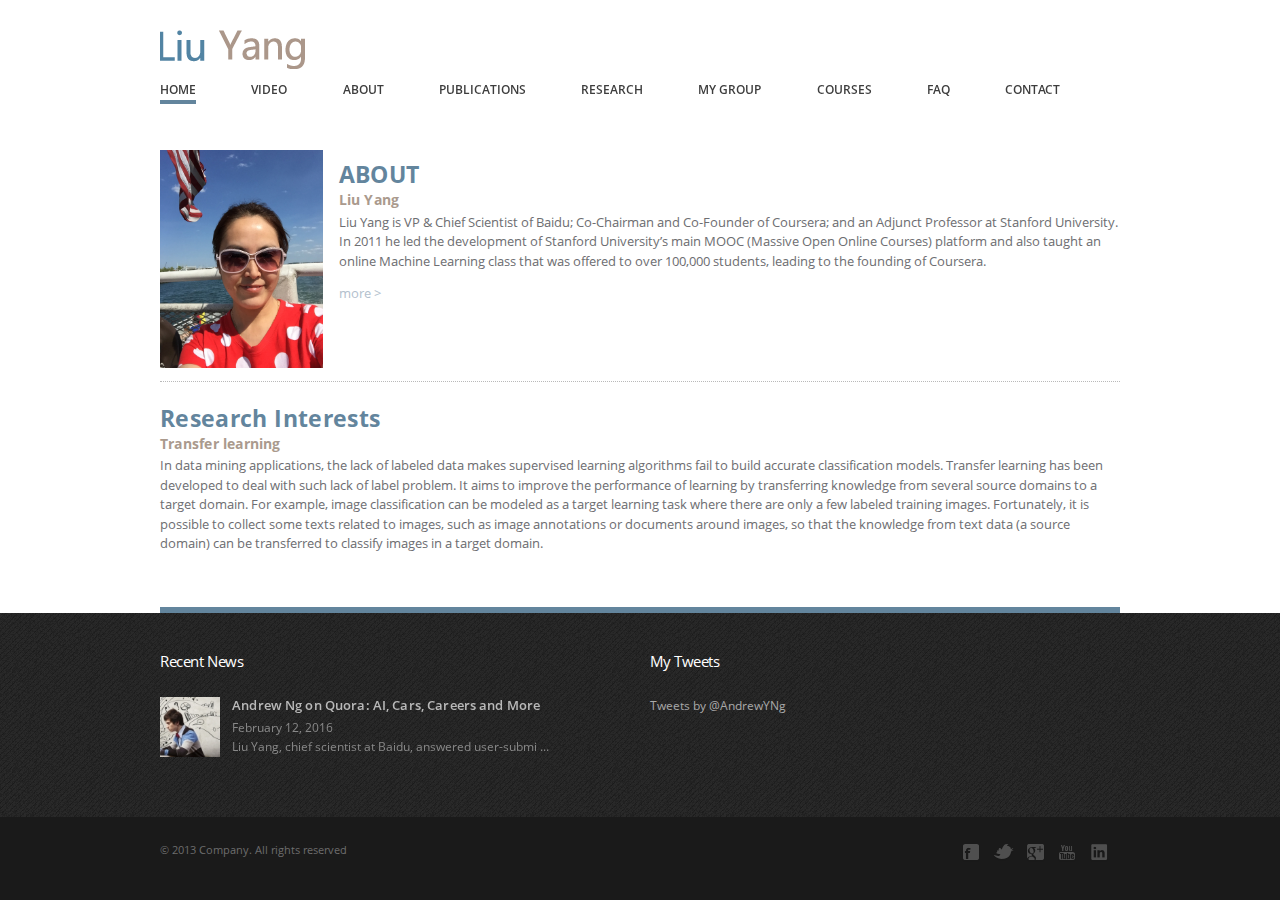
==== public/index2.html @ 4dc1915a "init" ====
<!DOCTYPE html>
<!--[if IE 7]>
<html class="no-js oldie ie7 ie" lang="en-US" prefix="og: http://ogp.me/ns#">
<![endif]-->

<!--[if IE 8]>
<html class="no-js oldie ie8 ie" lang="en-US" prefix="og: http://ogp.me/ns#">
<![endif]-->

<!--[if IE 9 ]>
<html class="no-js ie9 ie" lang="en-US" prefix="og: http://ogp.me/ns#">
<![endif]-->

<!--[if (gt IE 9)|!(IE)]><!-->
<html class="no-js" lang="en-US" prefix="og: http://ogp.me/ns#">
<!--<![endif]-->

<head>
    <meta charset="UTF-8">
    <meta http-equiv="X-UA-Compatible" content="IE=edge,chrome=1">
    <!-- devices setting -->
    <meta name="viewport" content="initial-scale=1,user-scalable=no,width=device-width">
    <!-- Microsoft cleartype rendering -->
    <meta http-equiv="cleartype" content="on">
    <meta name="author" content="">

    <link rel="stylesheet" href='http://fonts.googleapis.com/css?family=Open+Sans:300,400,600,700,800'>
    <!-- stylesheets -->
    <link rel="stylesheet" href="css/index2/base.css" type="text/css" media="screen"/>
    <link rel="stylesheet" href="css/index2/main.css" type="text/css" media="all"/>
    <link rel="stylesheet" href="css/index2/superfish.css" type="text/css" media="screen"/>
    <link rel="stylesheet" href="css/index2/responsive.css" type="text/css" media="all"/>
    <link rel="stylesheet" href="css/index2/fonts.css" type="text/css"/>

    <!--[if IE 7]>
    <link rel="stylesheet" href="css/index2/ie7.css" type="text/css" media="screen"/>
    <![endif]-->

    <!-- enables HTML5 elements & feature detects -->
    <script src="js/index2/modernizr-2.6.2.min.js"></script>
    <!-- outputs by wp_head -->

    <!-- This site is optimized with the Yoast SEO plugin v5.4 - https://yoast.com/wordpress/plugins/seo/ -->
    <title>Home - Liu Yang</title>
    <meta property="og:locale" content="en_US"/>
    <meta property="og:type" content="website"/>
    <meta property="og:title" content="Home - Liu Yang"/>
    <meta property="og:site_name" content="Liu Yang"/>
    <!-- / Yoast SEO plugin. -->

    <link rel='stylesheet' id='userdefined-css' href='css/index2/custom.css' type='text/css' media='all'/>
    <script type='text/javascript' src='js/index2/jquery-1.8.1.min.js'></script>
    <script type='text/javascript' src='js/index2/jquery.easing.min.js'></script>
    <!-- end wp_head -->

    <!--  [AC] MOVED DOWN STYLES TO OVERRIDE ALL OTHER STYLES  -->
    <link rel="stylesheet" href="css/index2/style.css" type="text/css" media="all"/>

    <!-- Media query for old IE
    [if lt IE 9]>
    <script src="js/index2/css3-mediaqueries.js"></script>
    <![endif]-->
</head>

<body class="home page-template-default page page-id-412">
<!--[if lt IE 7]>
<p class=chromeframe>
    Your browser is <em>ancient!</em>
    <a href="http://browsehappy.com/">
        Upgrade to a different browser
    </a> or
    <a href="http://www.google.com/chromeframe/?redirect=true">install Google Chrome Frame</a>
    to experience this site.
</p>
<![endif]-->
<div id="inner-body">
    <header id="siteheader" role="banner" class="wrapper">
        <div class="container">
            <div id="sitetitle">
                <div id="logo" class="fold">
                    <div class="logo_inner">
                        <hgroup>
                            <h2 class="site-title"><a href="/" title="Liu Yang" rel="home">
                                Liu Yang
                            </a>
                            </h2>
                            <h3 class="site-description"></h3>
                        </hgroup>
                        <a href="/" title="Liu Yang" rel="home">
                            <img src="images/logo.png"
                                 alt="Liu Yang"/>
                        </a>
                    </div><!-- end logo inner -->
                    <div class="nav-toggle"><a href="#"></a></div>
                </div><!-- end logo fold -->
            </div><!-- end #sitetitle -->

            <!-- start navigation -->
            <nav id="access" class="menu-header-menu-container">
                <ul id="menu-header-menu" class="sf-menu">
                    <li id="menu-item-439"
                        class="menu-item menu-item-type-post_type menu-item-object-page menu-item-home current-menu-item page_item page-item-412 current_page_item menu-item-439">
                        <a href="/">Home</a></li>
                    <li id="menu-item-3374"
                        class="menu-item menu-item-type-post_type menu-item-object-page menu-item-3374"><a
                            href="/video/">Video</a></li>
                    <li id="menu-item-438"
                        class="menu-item menu-item-type-post_type menu-item-object-page menu-item-438"><a
                            href="/about/">About</a></li>
                    <li id="menu-item-437"
                        class="menu-item menu-item-type-post_type menu-item-object-page menu-item-437"><a
                            href="/publications/">Publications</a></li>
                    <li id="menu-item-436"
                        class="menu-item menu-item-type-post_type menu-item-object-page menu-item-436"><a
                            href="/research/">Research</a></li>
                    <li id="menu-item-435"
                        class="ppr-rewrite menu-item menu-item-type-post_type menu-item-object-page menu-item-435"><a
                            href="https://stanfordmlgroup.github.io/#people">My Group</a></li>
                    <li id="menu-item-434"
                        class="menu-item menu-item-type-post_type menu-item-object-page menu-item-434"><a
                            href="/courses/">Courses</a></li>
                    <li id="menu-item-415"
                        class="menu-item menu-item-type-post_type menu-item-object-page menu-item-415"><a
                            href="/faq/">FAQ</a></li>
                    <li id="menu-item-433"
                        class="menu-item menu-item-type-post_type menu-item-object-page menu-item-433"><a
                            href="/contact/">Contact</a></li>
                </ul>
            </nav><!-- end navigation -->
        </div><!-- end of container -->
    </header><!-- end header -->

    <div class="top_content"></div>
    <div id="main" class="no-sidebar">
        <div class="wrapper fold clearfix">
            <section id="primary">
                <div class="content" role="main">
                    <div class="container block">
                        <article id="post-412" class="clearfix post-412 page type-page status-publish hentry"
                                 role="article">
                            <section class="post_content clearfix" itemprop="articleBody">
                                <p>
                                    <a href="#">
                                        <img class="size-full wp-image-43 alignleft" src="images/IMG_0783.jpg"
                                             alt="photo_about_w211" width="163" height="217"/>
                                    </a>
                                </p>
                                <h3>ABOUT</h3>
                                <h4>Liu Yang</h4>
                                <p>Liu Yang is VP &amp; Chief Scientist of Baidu; Co-Chairman and Co-Founder of
                                    Coursera; and an Adjunct Professor at Stanford University. In 2011 he led the
                                    development of Stanford University’s main MOOC (Massive Open Online Courses)
                                    platform and also taught an online Machine Learning class that was offered to over
                                    100,000 students, leading to the founding of Coursera.</p>
                                <p><a title="About" href="http://cs.stanford.edu/people/ang/?page_id=413">more &gt;</a>
                                </p>
                                <hr class="dotted" style="margin-top:20px; margin-bottom:20px;">
                                <h3>Research Interests</h3>
                                <h4>Transfer learning</h4>
                                <p>
                                    In data mining applications, the lack of labeled data makes supervised learning
                                    algorithms fail to build accurate classification models. Transfer learning has been
                                    developed to deal with such lack of label problem. It aims to improve the
                                    performance of learning by transferring knowledge from several source domains to a
                                    target domain. For example, image classification can be modeled as a target learning
                                    task where there are only a few labeled training images. Fortunately, it is possible
                                    to collect some texts related to images, such as image annotations or documents
                                    around images, so that the knowledge from text data (a source domain) can be
                                    transferred to classify images in a target domain.
                                </p>
                            </section> <!-- end article section -->
                            <div class="clear"></div>
                            <footer>
                            </footer> <!-- end article footer -->
                        </article> <!-- end article -->
                        <div class="clear"></div>
                        <div class="entry-builder-wrapper">
                            <div class="entry-builder container">
                                <div class="entry-builder-frame">
                                </div>
                            </div><!-- axiom-builder container -->
                        </div><!-- axiom-builder wrapper -->
                        <div class="clear"></div>
                        <!-- You can start editing here. -->
                    </div>

                </div><!-- end content -->
            </section><!-- end primary -->
        </div>
    </div><!-- end main -->

    <div class="container fold subfooter-bar"></div>
    <aside class="wrapper subfooter">
        <div class="container fold">
            <div class="grid_wrapper">
                <section class="widget-area one_half">
                    <section id="recent_news-2" class="widget-container widget_recent_news"><h3 class="widget-title">
                        Recent News</h3>
                        <div class="widget-inner">
                            <article class="mini ">
                                <figure>
                                    <div class="imgHolder">
                                        <a href="/archive/news/andrew-ng-on-quora-ai-cars-careers-and-more/"><img
                                                src="images/quora2-80x80.jpg"/></a>
                                    </div>
                                    <figcaption>
                                        <div class="entry-header">
                                            <h4 class="entry-title"><a
                                                    href="/archive/news/andrew-ng-on-quora-ai-cars-careers-and-more/">Andrew
                                                Ng on Quora: AI, Cars, Careers and More</a></h4>

                                            <div class="entry-format">
                                                <div class="post-format image-format"></div>
                                            </div>
                                        </div>

                                        <div class="entry-content">
                                            <time datetime="2016-02-12" title="2016-02-12">February 12, 2016</time>
                                            <p>Liu Yang, chief scientist at Baidu, answered user-submi ...</p>
                                        </div>
                                    </figcaption>
                                </figure>
                            </article>
                        </div>
                    </section>
                </section>
                <section class="widget-area one_half">
                    <section id="twitter_widget-2" class="widget-container widget_twitter_widget"><h3
                            class="widget-title">My Tweets</h3>
                        <a class="twitter-timeline" href="https://twitter.com/AndrewYNg"
                           data-widget-id="360142052715020289">Tweets by @AndrewYNg</a>
                    </section>
                </section>
            </div>
        </div><!-- end of container -->
    </aside><!-- end footer widget -->

    <footer id="sitefooter" class="wrapper" role="contentinfo">
        <div class="container fold">
            <ul class="socials">
                <li><a class="facebook" href="/" target="_blank"></a></li>
                <li><a class="twitter" href="/" target="_blank"></a></li>
                <li><a class="gplus" href="/" target="_blank"></a></li>
                <li><a class="youtube" href="/" target="_blank"></a></li>
                <li><a class="linkedin" href="/" target="_blank"></a></li>
            </ul><!-- end socials -->
            <div id="copyright">
                <small>© 2013 Company. All rights reserved</small>
            </div>
            <!-- end navigation -->
        </div><!-- end of container -->
    </footer><!-- end sitefooter -->
    <div class="scroll2top"></div>
    <!--[if (lte IE 8)]>
    <script src="js/index2/selectivizr-min.js"></script>
    <![endif]-->
    <script type='text/javascript' src='js/index2/plugins.js'></script>
    <script type='text/javascript' src='js/index2/superfish.js'></script>
    <script type='text/javascript' src='js/index2/jquery.prettyPhoto.js'></script>
    <script type='text/javascript' src='js/index2/jquery.carouFredSel-6.1.0-packed.js'></script>
    <!-- end wp_footer -->
    <script src="js/index2/script.js"></script>
</div><!--! end of #inner-body -->
</body>
</html>
---- public/css/index2/base.css ----
/*=============================================================
   Table of Content
 ==============================================================
  #Reset
    
  #Domument
    $Body
    $Typography
    $Clear
    $Image
    $Lists
    $Buttons
    $Icons
    $Tabs
    $Table
    $Forms
    $Grid
    $Other
 ============================================================== 

 >>>>>>>>>>>>>>>>>>>>>>>>>> #Reset <<<<<<<<<<<<<<<<<<<<<<<<<<<< */
/*------------ $CSS Reset [html5boilerplate v4.0] --------------- */
article, aside, details, figcaption, figure, footer, header, hgroup, nav, section, summary { display: block; }

audio, canvas, video { display: inline-block; *display: inline; *zoom: 1; }

audio:not([controls]) { display: none; height: 0; }

[hidden] { display: none; }

html { font-size: 100%; -webkit-text-size-adjust: 100%; -ms-text-size-adjust: 100%; }

html, button, input, select, textarea { font-family: sans-serif; }

body { margin: 0; font-size: 1em; line-height: 1.4; }

::-moz-selection { background: #fe57a1; color: #fff; text-shadow: none; }

::-webkit-selection { background: #fe57a1; color: #fff; text-shadow: none; }

a { color: #00e; }

a:focus { outline: thin dotted; }

a:hover, a:active { outline: 0; }

h1 { font-size: 2em; margin: .67em 0; }

h2 { font-size: 1.5em; margin: .83em 0; }

h3 { font-size: 1.17em; margin: 1em 0; }

h4 { font-size: 1em; margin: 1.33em 0; }

h5 { font-size: .83em; margin: 1.67em 0; }

h6 { font-size: .75em; margin: 2.33em 0; }

abbr[title] { border-bottom: 1px dotted; }

b, strong { font-weight: bold; }

blockquote { margin: 1em 40px; }

hr { display: block; height: 1px; border: 0; border-top: 1px solid #ccc; margin: 1em 0; padding: 0; }

dfn { font-style: italic; }

mark { background: #ff0; color: #000; }

p, pre { margin: 1em 0; }

code, kbd, pre, samp { font-family: monospace,serif; _font-family: 'courier new',monospace; font-size: 1em; }

pre { white-space: pre; white-space: pre-wrap; word-wrap: break-word; }

q { quotes: none; }

q:before, q:after { content: ''; content: none; }

small { font-size: 80%; }

sub, sup { font-size: 75%; line-height: 0; position: relative; vertical-align: baseline; }

sup { top: -0.5em; }

sub { bottom: -0.25em; }

dl, menu, ol, ul { margin: 1em 0; }

dd { margin: 0 0 0 40px; }

menu, ol, ul { padding: 0 0 0 40px; }

nav ul, nav ol { list-style: none; list-style-image: none; }

img { border: 0; -ms-interpolation-mode: bicubic; }

svg:not(:root) { overflow: hidden; }

figure { margin: 0; }

form { margin: 0; }

fieldset { border: 1px solid #c0c0c0; margin: 0 2px; padding: .35em .625em .75em; }

legend { border: 0; padding: 0; white-space: normal; *margin-left: -7px; }

button, input, select, textarea { font-size: 100%; margin: 0; vertical-align: baseline; *vertical-align: middle; }

button, input { line-height: normal; }

button, html input[type="button"], input[type="reset"], input[type="submit"] { -webkit-appearance: button; cursor: pointer; *overflow: visible; }

button[disabled], input[disabled] { cursor: default; }

input[type="checkbox"], input[type="radio"] { box-sizing: border-box; padding: 0; *height: 13px; *width: 13px; }

input[type="search"] { -webkit-appearance: textfield; -moz-box-sizing: content-box; -webkit-box-sizing: content-box; box-sizing: content-box; }

input[type="search"]::-webkit-search-cancel-button, input[type="search"]::-webkit-search-decoration { -webkit-appearance: none; }

button::-moz-focus-inner, input::-moz-focus-inner { border: 0; padding: 0; }

textarea { overflow: auto; vertical-align: top; }

table { border-collapse: collapse; border-spacing: 0; }

td { vertical-align: top; }

.chromeframe { margin: 0.2em 0; background: #ccc; color: black; padding: 0.2em 0; }

/*>>>>>>>>>>>>>>>>>>> #Dodument [averta] <<<<<<<<<<<<<<<<<<<<<< */
/* $Body ==============================
======================================= */
html { overflow-y: scroll; min-height: 100%; font-size: 100.01%; -webkit-overflow-scrolling: touch; -webkit-tap-highlight-color: rgba(0, 0, 0, 0); -webkit-text-size-adjust: 100%; -ms-text-size-adjust: 100%; }

body { font: normal 81.25%/1.5 arial, helvetica, sans-serif; min-height: 100%; background: #eee; }

body, select, input, textarea { color: #444; -webkit-font-smoothing: antialiased; /* Fix for webkit rendering */ text-rendering: optimizelegibility; }

/* $Typography ========================
======================================= */
/* links ------------- */
a { text-decoration: none; -webkit-transition: background-color 150ms linear, color 150ms linear; -moz-transition: background-color 150ms linear, color 150ms linear; -o-transition: background-color 150ms linear, color 150ms linear; transition: background-color 150ms linear, color 150ms linear; border: none; padding: 0; margin: 0; }
a:hover { color: #FFD62C; }
a img { display: block; border: none; padding: 0; margin: 0; }

::-webkit-selection, ::-moz-selection { background: #ffb7b7; }

.chromeframe { margin: 0.2em 0; background: #FFFF00; color: black; text-align: center; }
.chromeframe a { color: #007fff; }

a:focus { outline: none; }

/* paragraph ---------- */
p { margin: 0 0 1em 0; }
p.red::-webkit-selection { background: #ffb7b7; }
p.red::-moz-selection { background: #ffb7b7; }
p.blue::-webkit-selection { background: #a8d1ff; }
p.blue::-moz-selection { background: #a8d1ff; }
p.yellow::-webkit-selection { background: #fff2a8; }
p.yellow::-moz-selection { background: #fff2a8; }

hr, .divider { display: block; clear: both; height: 0; line-height: 0; border-color: #404040; border-bottom-width: 1px; border-top-width: 0; border-bottom-style: solid; }

.divider { position: relative; }
.divider > * { display: inline-block; position: absolute; right: 0; line-height: 100%; cursor: pointer; }

hr.dotted, .divider.dotted { border-bottom-style: dotted; }

hr.dashed, .divider.dashed { border-bottom-style: dashed; }

hr.both { margin-bottom: 1.5em; margin-top: 1.5em; }

hr.both2 { margin-bottom: 2em; margin-top: 2em; }

hr.top, article.top { margin-top: 1em; }

hr.top2 { margin-top: 2em; }

hr.bottom { margin-bottom: 1em; }

hr.bottom2 { margin-bottom: 2em; }

aside hr { margin-top: 1em; margin-bottom: 1em; }

pre { clear: both; line-height: 1.5em; padding: 0px .5em; }

pre, code, kbd, samp { font-family: monospace,Monaco, Courier New, serif; }

dl { margin: 0 0 1.5em 0; }
dl dt { font-weight: bold; }

dd { margin-left: 1.5em; }

small { font-size: small; }

big { font-size: larger; }

.alert { color: #CA0000 !important; }

/* headings ----------- */
h1, h2, h3, h4, h5, h6 { font-weight: normal; font-family: "Georgia",Helvetica, sans-serif; letter-spacing: 0; margin-top: .2em; text-rendering: optimizeSpeed; }

h1 { font-size: 2.76923em; line-height: 2; margin-bottom: .7em; letter-spacing: 0.1em; }

h2 { font-size: 2.15385em; line-height: 1.6; margin-bottom: .6em; letter-spacing: 0.01em; }

h3 { font-size: 1.69231em; line-height: 1.4; margin-bottom: .4em; letter-spacing: 0.015em; }

h4 { font-size: 1.38462em; line-height: 1.3; margin-bottom: .3em; letter-spacing: 0.025em; }

h5 { font-size: 1.23077em; line-height: 1.2; margin-bottom: .2em; letter-spacing: 0.04em; }

h6 { font-size: 1em; line-height: 1; margin-bottom: .2em; letter-spacing: 0.14em; }

h1 .small, h2 .small, h3 .small, h4 .small { font-weight: normal; }

h1 .small { font-size: 1.84615em; }

h2 .small { font-size: 1.38462em; }

h3 .small { font-size: 1.07692em; }

h4 .small { font-size: 1.07692em; }

/* blockquote ---------- */
blockquote { margin: 0 0 1em; padding: 1em 1em 1em 2em; border-left: 1px solid #ddd; *zoom: 1; position: relative; font-size: 120%; line-height: 1.6; color: #777; font-style: italic; }
blockquote:before, blockquote:after { content: ""; display: table; }
blockquote:after { clear: both; }
blockquote > i { color: #555; font-size: 450%; line-height: 1em; position: absolute; top: 0.1em; left: 0.2em; color: #B9B9B9; *zoom: expression(this.runtimeStyle['zoom'] = '1', this.innerHTML = '&#8220;'); -webkit-touch-callout: none; -webkit-user-select: none; -khtml-user-select: none; -moz-user-select: none; -ms-user-select: none; user-select: none; z-index: 3; }
blockquote > i:before { content: '\201C'; -webkit-touch-callout: none; -webkit-user-select: none; -khtml-user-select: none; -moz-user-select: none; -ms-user-select: none; user-select: none; }
blockquote > i + p { padding-left: 1.5em; }
blockquote p { margin: 0; }
blockquote cite { font-style: normal; font-size: 13px; }
blockquote blockquote { font-size: 100%; }

/* Clear =============================
====================================== */
.clear { clear: both; display: block; overflow: hidden; visibility: hidden; width: 0; height: 0; }

.clearfix, .container, figure { *zoom: 1; }
.clearfix:before, .container:before, figure:before, .clearfix:after, .container:after, figure:after { content: ""; display: table; }
.clearfix:after, .container:after, figure:after { clear: both; }

.container { max-width: 960px; width: 100%; margin: 0 auto; }

/* $Image ==========================
==================================== */
img { image-rendering: -webkit-optimizeSpeed; max-width: 100%; height: auto; }
.ie7 img { -ms-interpolation-mode: bicubic; }
img.aligncenter { display: block; margin: 10px auto; }
img.alignleft { margin: 0.4em 1.2em 1em 0; float: left; }
img.alignright { margin: 0.4em 0 1em 1.2em; float: right; }

.frame { padding: .5em; border: 1px solid #c5c5c5; background-color: #FFFFFF; }

.imgHolder { display: block; position: relative; overflow: hidden; max-width: 100%; text-align: center; }
.imgHolder img, .imgHolder span, .imgHolder li, .imgHolder li a { -webkit-transition: all 250ms ease-out; -moz-transition: all 250ms ease-out; -o-transition: all 250ms ease-out; transition: all 250ms ease-out; }
.imgHolder > a { background: none; cursor: pointer; }
.imgHolder img { width: 100%; height: auto; display: block; }
.imgHolder span { display: block; position: absolute; top: 0; left: 0; opacity: 0; visibility: hidden; width: 100%; height: 100%; z-index: 99; -webkit-box-sizing: border-box; -moz-box-sizing: border-box; box-sizing: border-box; }
.imgHolder ul { margin: 0; display: inline-block; position: absolute; width: auto; height: 52px; text-align: center; z-index: 99; top: 50%; margin-top: -26px; }
.imgHolder ul.ico_2 { width: 104px; margin-left: -52px; left: 50%; }
.imgHolder ul.lightbox { width: 52px; margin-left: -26px; left: 50%; }
.imgHolder ul li { opacity: 0; display: inline-block; width: 52px; text-align: center; margin: 0 auto; height: 100%; overflow: hidden; *display: inline; zoom: 1; position: relative; }
.imgHolder ul li a { display: block; height: 100%; position: relative; }
.imgHolder.lightbox ul { width: 52px; margin-left: -26px; left: 50%; }
.imgHolder.ico_2 ul { width: 104px; margin-left: -52px; left: 50%; }
.imgHolder:hover span, .imgHolder a:hover span { visibility: visible; opacity: 1; }
.imgHolder:hover ul, .imgHolder a:hover ul { visibility: visible; }
.imgHolder:hover ul li, .imgHolder a:hover ul li { opacity: 1; }
.imgHolder.fade a:hover img { opacity: 0.5; }

.oldie .imgHolder ul { visibility: hidden; }
.oldie .imgHolder:hover ul { visibility: visible; }

/* $Lists ===========================
===================================== */
ul, ol { margin-bottom: 1em; margin-left: 0; padding: 0; border: none; }

ol { list-style: decimal; list-style-position: inside; }

ul ul, ul ol, ol ol, ol ul { margin: 0.3em 0 0.3em 2.7em; font-size: 97%; }

ul ul li, ul ol li, ol ol li, ol ul li { margin-bottom: .8em; }

li { margin-bottom: 1em; line-height: 1.5; border-color: #ccc; border-width: 1px; }

ul.large li { line-height: 100%; }

/* decorations */
ul.nostyle, ol.nostyle { margin-left: 0; list-style: none; }

ul.bordered li, ol.bordered li { margin-bottom: 0.4em; padding-bottom: 0.4em; border-bottom-style: solid; }
ul.bordered ul, ol.bordered ul { margin-bottom: 0; margin-top: 0.6em; }
ul.bordered ul li:last-child, ol.bordered ul li:last-child { border-bottom: none; padding-bottom: 0; margin-bottom: 0; }
ul.dotted, ol.dotted { border-style: none; }
ul.dotted li, ol.dotted li { border-bottom-style: dotted; }
ul.dashed, ol.dashed { border-style: none; }
ul.dashed li, ol.dashed li { border-bottom-style: dashed; }

ul { list-style: none outside; }
ul.square li { list-style: square inside; }
ul.circle li { list-style: circle inside; }
ul.disc li { list-style: disc inside; }

ol { counter-reset: item; }
ol.decimal { list-style: none inside; *list-style: decimal inside; }
ol.decimal li:before { content: counter(item); counter-increment: item; background-color: #b9b9b9; color: #fff; font-weight: 600; margin-right: 0.7em; padding: 0 0.5em; line-height: 1em; font-size: 0.85em; -webkit-border-radius: 3px; -moz-border-radius: 3px; -ms-border-radius: 3px; -o-border-radius: 3px; border-radius: 3px; }

/* $Buttons ===========================
======================================= */
a.button, button, input[type="submit"], input[type="reset"], input[type="button"] { -webkit-transition: all 200ms linear; -webkit-transition-delay: 0s; -moz-transition: all 200ms linear 0s; -o-transition: all 200ms linear 0s; transition: all 200ms linear 0s; background-image: url('[data-uri]'); background-size: 100%; background-image: -webkit-gradient(linear, 50% 0%, 50% 100%, color-stop(0%, rgba(255, 255, 255, 0.2)), color-stop(100%, rgba(0, 0, 0, 0.15))); background-image: -webkit-linear-gradient(rgba(255, 255, 255, 0.2) 0%, rgba(0, 0, 0, 0.15) 100%); background-image: -moz-linear-gradient(rgba(255, 255, 255, 0.2) 0%, rgba(0, 0, 0, 0.15) 100%); background-image: -o-linear-gradient(rgba(255, 255, 255, 0.2) 0%, rgba(0, 0, 0, 0.15) 100%); background-image: linear-gradient(rgba(255, 255, 255, 0.2) 0%, rgba(0, 0, 0, 0.15) 100%); background-size: auto; text-shadow: 0 1px rgba(255, 255, 255, 0.1); -webkit-border-radius: 3px; -moz-border-radius: 3px; -ms-border-radius: 3px; -o-border-radius: 3px; border-radius: 3px; border-width: 1px; -webkit-box-shadow: 0 1px 1px rgba(0, 0, 0, 0.15), 0 1px 0 0 rgba(255, 255, 255, 0.2) inset; -moz-box-shadow: 0 1px 1px rgba(0, 0, 0, 0.15), 0 1px 0 0 rgba(255, 255, 255, 0.2) inset; box-shadow: 0 1px 1px rgba(0, 0, 0, 0.15), 0 1px 0 0 rgba(255, 255, 255, 0.2) inset; color: #606060; background-color: #FFFFFF; cursor: pointer; display: inline-block; font-size: 100%; line-height: 100%; margin-bottom: 1em; padding: 0.75em 1.5em; border-color: #555 #444 #333; }
a.button:hover, button:hover, input[type="submit"]:hover, input[type="reset"]:hover, input[type="button"]:hover { background-image: url('[data-uri]'); background-size: 100%; background-image: -webkit-gradient(linear, 50% 0%, 50% 100%, color-stop(0%, rgba(255, 255, 255, 0.25)), color-stop(100%, rgba(0, 0, 0, 0.2))); background-image: -webkit-linear-gradient(top, rgba(255, 255, 255, 0.25) 0%, rgba(0, 0, 0, 0.2) 100%); background-image: -moz-linear-gradient(top, rgba(255, 255, 255, 0.25) 0%, rgba(0, 0, 0, 0.2) 100%); background-image: -o-linear-gradient(top, rgba(255, 255, 255, 0.25) 0%, rgba(0, 0, 0, 0.2) 100%); background-image: linear-gradient(top, rgba(255, 255, 255, 0.25) 0%, rgba(0, 0, 0, 0.2) 100%); }
a.button:active, button:active, input[type="submit"]:active, input[type="reset"]:active, input[type="button"]:active { background-image: url('[data-uri]'); background-size: 100%; background-image: -webkit-gradient(linear, 50% 0%, 50% 100%, color-stop(0%, rgba(255, 255, 255, 0.2)), color-stop(100%, rgba(0, 0, 0, 0.15))); background-image: -webkit-linear-gradient(top, rgba(255, 255, 255, 0.2) 0%, rgba(0, 0, 0, 0.15) 100%); background-image: -moz-linear-gradient(top, rgba(255, 255, 255, 0.2) 0%, rgba(0, 0, 0, 0.15) 100%); background-image: -o-linear-gradient(top, rgba(255, 255, 255, 0.2) 0%, rgba(0, 0, 0, 0.15) 100%); background-image: linear-gradient(top, rgba(255, 255, 255, 0.2) 0%, rgba(0, 0, 0, 0.15) 100%); border: 1px solid #d2d2d2; border-bottom: 1px solid #d8d8d8; -webkit-box-shadow: 0px 1px 0px rgba(255, 255, 255, 0.58), inset 0px 1px 6px rgba(0, 0, 0, 0.07), inset 0px -14px 12px rgba(255, 255, 255, 0.2); -moz-box-shadow: 0px 1px 0px rgba(255, 255, 255, 0.58), inset 0px 1px 6px rgba(0, 0, 0, 0.07), inset 0px -14px 12px rgba(255, 255, 255, 0.2); box-shadow: 0px 1px 0px rgba(255, 255, 255, 0.58), inset 0px 1px 6px rgba(0, 0, 0, 0.07), inset 0px -14px 12px rgba(255, 255, 255, 0.2); }
a.button.active, button.active, input[type="submit"].active, input[type="reset"].active, input[type="button"].active { color: #F5F5F5 !important; background-color: #606060 !important; text-shadow: 0 1px #333333 !important; border-color: transparent !important; -webkit-box-shadow: 0 1px 1px 0px rgba(0, 0, 0, 0.7) inset !important; -moz-box-shadow: 0 1px 1px 0px rgba(0, 0, 0, 0.7) inset !important; box-shadow: 0 1px 1px 0px rgba(0, 0, 0, 0.7) inset !important; background-image: none; /* W3C */ }
a.button.flat, button.flat, input[type="submit"].flat, input[type="reset"].flat, input[type="button"].flat { -webkit-box-shadow: none !important; -moz-box-shadow: none !important; box-shadow: none !important; background-image: none; border: none; }
a.button.large, button.large, input[type="submit"].large, input[type="reset"].large, input[type="button"].large { padding: 1.1em 2.8em; font-size: 105%; text-transform: uppercase; }
a.button.small, button.small, input[type="submit"].small, input[type="reset"].small, input[type="button"].small { padding: 0.6em 1.3em; font-size: 90%; }
a.button.tiny, button.tiny, input[type="submit"].tiny, input[type="reset"].tiny, input[type="button"].tiny { padding: 0.4em 1.2em; font-size: 80%; -webkit-border-radius: 5px; -moz-border-radius: 5px; -ms-border-radius: 5px; -o-border-radius: 5px; border-radius: 5px; -webkit-box-shadow: none !important; -moz-box-shadow: none !important; box-shadow: none !important; background-image: none; border: none; font-weight: 600; }

/* $Colors ===========================
====================================== */
.blue, .red, .yellow, .green, .grey, .black, .night, .white { border-style: solid; }

/* ----------------- white ----------------------- */
.white, a.button.white, button.white, input[type="submit"].white, input[type="reset"].white, input[type="button"].white { background-color: #fcfcfc; }

a.button.white, button.white, input.white { color: #505050; text-shadow: 0 1px white; border-color: #dddddd #c4c4c4 #aaaaaa; -webkit-box-shadow: 0 1px 1px rgba(0, 0, 0, 0.15), 0 1px 0 0 rgba(255, 255, 255, 0.7) inset; -moz-box-shadow: 0 1px 1px rgba(0, 0, 0, 0.15), 0 1px 0 0 rgba(255, 255, 255, 0.7) inset; box-shadow: 0 1px 1px rgba(0, 0, 0, 0.15), 0 1px 0 0 rgba(255, 255, 255, 0.7) inset; }
a.button.white:hover, button.white:hover, input.white:hover { color: #3c3c3c; background-color: #efefef; }
a.button.white.flat, button.white.flat, input.white.flat { border: 1px solid #e8e8e8 !important; }
a.button.white.tiny, button.white.tiny, input.white.tiny { border: 1px solid #e8e8e8; }

.dark a.button.white, .dark a.button.white:hover, .dark button.white, .dark button.white:hover, .dark input.white { border-color: #555 #444 #333; }

/* ------------------- grey ------------------------------ */
.grey, a.button.grey, button.grey, input[type="submit"].grey, input[type="reset"].grey, input[type="button"].grey { background-color: silver; }

a.button.grey, button.grey, input.grey { color: white; text-shadow: 0 1px #8d8d8d; border-color: #cdcdcd #b3b3b3 gray; -webkit-box-shadow: 0 1px 1px rgba(0, 0, 0, 0.2), 0 1px 0 0 rgba(255, 255, 255, 0.6) inset; -moz-box-shadow: 0 1px 1px rgba(0, 0, 0, 0.2), 0 1px 0 0 rgba(255, 255, 255, 0.6) inset; box-shadow: 0 1px 1px rgba(0, 0, 0, 0.2), 0 1px 0 0 rgba(255, 255, 255, 0.6) inset; }
a.button.grey:hover, button.grey:hover, input.grey:hover { color: white; background-color: #a7a7a7; }
a.button.grey.flat, button.grey.flat, input.grey.flat { border: 1px solid #a1a1a1 !important; }
a.button.grey.tiny, button.grey.tiny, input.grey.tiny { border: 1px solid #a1a1a1; }

.dark a.button.grey, .dark a.button.grey:hover, .dark button.grey, .dark button.grey:hover, .dark input.grey { border-color: #e1e1e1 #a5a5a5 #808080; }

/* ------------------ black ----------------------- */
.black, a.button.black, button.black, input[type="submit"].black, input[type="reset"].black, input[type="button"].black { background-color: #404245; }

a.button.black, button.black, input.black { color: whitesmoke; text-shadow: 0 1px #1b1c1d; border-color: #54565a #313335 #191a1b; -webkit-box-shadow: 0 1px 1px rgba(0, 0, 0, 0.25), 0 1px 0 0 rgba(255, 255, 255, 0.3) inset; -moz-box-shadow: 0 1px 1px rgba(0, 0, 0, 0.25), 0 1px 0 0 rgba(255, 255, 255, 0.3) inset; box-shadow: 0 1px 1px rgba(0, 0, 0, 0.25), 0 1px 0 0 rgba(255, 255, 255, 0.3) inset; }
a.button.black:hover, button.black:hover, input.black:hover { color: white; background-color: #27292b; }
a.button.black.flat, button.black.flat, input.black.flat { border: 1px solid #232425 !important; }
a.button.black.tiny, button.black.tiny, input.black.tiny { border: 1px solid #232425; }

.dark a.button.black, .dark a.button.black:hover, .dark button.black, .dark button.black:hover, .dark input.black { border-color: #666 #252525 #101010; }

/* ----------------- night ------------------------- */
.night, a.button.night, button.night, input[type="submit"].night, input[type="reset"].night, input[type="button"].night { background-color: #111111; }

a.button.night, button.night, input.night { color: whitesmoke; text-shadow: 0 1px black; border-color: #535353 #2d2d2d #141414; -webkit-box-shadow: 0 1px 1px rgba(0, 0, 0, 0.25), 0 1px 0 0 rgba(255, 255, 255, 0.25) inset; -moz-box-shadow: 0 1px 1px rgba(0, 0, 0, 0.25), 0 1px 0 0 rgba(255, 255, 255, 0.25) inset; box-shadow: 0 1px 1px rgba(0, 0, 0, 0.25), 0 1px 0 0 rgba(255, 255, 255, 0.25) inset; }
a.button.night:hover, button.night:hover, input.night:hover { color: white; }
a.button.night.flat, button.night.flat, input.night.flat { border: 1px solid #1e1e1e !important; }
a.button.night.tiny, button.night.tiny, input.night.tiny { border: 1px solid #1e1e1e; }

.dark a.button.night, .dark a.button.night:hover, .dark button.night, .dark button.night:hover, .dark input.night { -webkit-box-shadow: 0 1px 1px rgba(0, 0, 0, 0.25), 0 1px 0 0 rgba(255, 255, 255, 0.08) inset; -moz-box-shadow: 0 1px 1px rgba(0, 0, 0, 0.25), 0 1px 0 0 rgba(255, 255, 255, 0.08) inset; box-shadow: 0 1px 1px rgba(0, 0, 0, 0.25), 0 1px 0 0 rgba(255, 255, 255, 0.08) inset; border-color: #555 #202020 #191919; }

/* ------------------- red ------------------------------ */
.red, a.button.red, button.red, input[type="submit"].red, input[type="reset"].red, input[type="button"].red { background-color: #ed1c24; }

a.button.red, button.red, input.red { color: whitesmoke; text-shadow: 0 1px rgba(0, 0, 0, 0.3); border-color: #ef343b #de1219 #7f0a0f; -webkit-box-shadow: 0 1px 1px rgba(0, 0, 0, 0.2), 0 1px 0 0 rgba(255, 255, 255, 0.3) inset; -moz-box-shadow: 0 1px 1px rgba(0, 0, 0, 0.2), 0 1px 0 0 rgba(255, 255, 255, 0.3) inset; box-shadow: 0 1px 1px rgba(0, 0, 0, 0.2), 0 1px 0 0 rgba(255, 255, 255, 0.3) inset; }
a.button.red:hover, button.red:hover, input.red:hover { color: white; background-color: #de1219; }
a.button.red.flat, button.red.flat, input.red.flat { border: 1px solid #d01018 !important; }
a.button.red.tiny, button.red.tiny, input.red.tiny { border: 1px solid #d01018; }

.dark a.button.red, .dark a.button.red:hover, .dark button.red, .dark button.red:hover, .dark input.red { border-color: #e47b7b #e75a45 #A93125; }

/* ------------------- orange ------------------------------ */
.orange, a.button.orange, button.orange, input[type="submit"].orange, input[type="reset"].orange, input[type="button"].orange { background-color: #f48a01; }

a.button.orange, button.orange, input.orange { color: white; text-shadow: 0 1px rgba(0, 0, 0, 0.4); border: 1px solid #d2d2d2; border-color: #fe940b #cb7301 #844b01; -webkit-box-shadow: 0 1px 1px rgba(0, 0, 0, 0.1), 0 1px 0 0 rgba(255, 255, 255, 0.2) inset; -moz-box-shadow: 0 1px 1px rgba(0, 0, 0, 0.1), 0 1px 0 0 rgba(255, 255, 255, 0.2) inset; box-shadow: 0 1px 1px rgba(0, 0, 0, 0.1), 0 1px 0 0 rgba(255, 255, 255, 0.2) inset; }
a.button.orange:hover, button.orange:hover, input.orange:hover { color: white; background-color: #db7c01; }
a.button.orange.flat, button.orange.flat, input.orange.flat { border: 1px solid #cb7301 !important; }
a.button.orange.tiny, button.orange.tiny, input.orange.tiny { border: 1px solid #cb7301; }

.dark a.button.orange, .dark a.button.orange:hover, .dark button.orange, .dark button.orange:hover, .dark input.orange { border-color: #FFBB00 #FFAA00 #BB7700; }

/* ------------------- yellow ------------------------------ */
.yellow, a.button.yellow, button.yellow, input[type="submit"].yellow, input[type="reset"].yellow, input[type="button"].yellow { background-color: #ffd62c; }

a.button.yellow, button.yellow, input.yellow { color: #774400; text-shadow: 0 1px rgba(255, 255, 255, 0.4); border-color: #ffdb46 #dfb300 #ac8a00; -webkit-box-shadow: 0 1px 1px rgba(0, 0, 0, 0.1), 0 1px 0 0 rgba(255, 255, 255, 0.2) inset; -moz-box-shadow: 0 1px 1px rgba(0, 0, 0, 0.1), 0 1px 0 0 rgba(255, 255, 255, 0.2) inset; box-shadow: 0 1px 1px rgba(0, 0, 0, 0.1), 0 1px 0 0 rgba(255, 255, 255, 0.2) inset; }
a.button.yellow:hover, button.yellow:hover, input.yellow:hover { color: #4e2d00; background-color: #f8c800; }
a.button.yellow.flat, button.yellow.flat, input.yellow.flat { border: 1px solid #eec000 !important; }
a.button.yellow.tiny, button.yellow.tiny, input.yellow.tiny { border: 1px solid #eec000; }

.dark a.button.yellow, .dark a.button.yellow:hover, .dark button.yellow, .dark button.yellow:hover, .dark input.yellow { border-color: #FFFF99 #FFD62C #FFBB00; }

/* ------------------- green ------------------------------ */
.green, a.button.green, button.green, input[type="submit"].green, input[type="reset"].green, input[type="button"].green { background-color: #a5d12f; }

a.button.green, button.green, input.green { color: white; text-shadow: 1px 1px rgba(0, 0, 0, 0.4); border-color: #aed644 #95bd2a #536917; -webkit-box-shadow: 0 1px 1px rgba(0, 0, 0, 0.2), 0 1px 0 0 rgba(255, 255, 255, 0.3) inset; -moz-box-shadow: 0 1px 1px rgba(0, 0, 0, 0.2), 0 1px 0 0 rgba(255, 255, 255, 0.3) inset; box-shadow: 0 1px 1px rgba(0, 0, 0, 0.2), 0 1px 0 0 rgba(255, 255, 255, 0.3) inset; }
a.button.green:hover, button.green:hover, input.green:hover { color: #ebebeb; background-color: #8bb027; }
a.button.green.flat, button.green.flat, input.green.flat { border: 1px solid #84a825 !important; }
a.button.green.tiny, button.green.tiny, input.green.tiny { border: 1px solid #84a825; }

.dark a.button.green, .dark a.button.green:hover, .dark button.green, .dark button.green:hover, .dark input.green { border-color: #bddd73 #85bd53 #5b8230; }

/* ------------------- blue ------------------------------ */
.blue, a.button.blue, button.blue, input[type="submit"].blue, input[type="reset"].blue, input[type="button"].blue { background-color: #4583b3; }

a.button.blue, button.blue, input.blue { color: #d8f1fe; text-shadow: 0 1px rgba(0, 0, 0, 0.45); border-color: #548fbd #3e76a1 #224057; -webkit-box-shadow: 0 1px 1px rgba(0, 0, 0, 0.1), 0 1px 0 0 rgba(255, 255, 255, 0.3) inset; -moz-box-shadow: 0 1px 1px rgba(0, 0, 0, 0.1), 0 1px 0 0 rgba(255, 255, 255, 0.3) inset; box-shadow: 0 1px 1px rgba(0, 0, 0, 0.1), 0 1px 0 0 rgba(255, 255, 255, 0.3) inset; }
a.button.blue:hover, button.blue:hover, input.blue:hover { color: white; background-color: #37688e; }
a.button.blue.flat, button.blue.flat, input.blue.flat { border: 1px solid #346387 !important; }
a.button.blue.tiny, button.blue.tiny, input.blue.tiny { border: 1px solid #346387; }

.dark a.button.blue, .dark a.button.blue:hover, .dark button.blue, .dark button.blue:hover, .dark input.blue { border-color: #399CD0 #1F78A7 #0A5278; }

/* $Icons ============================
====================================== */
.ico3 { width: 30px; height: 30px; display: block; overflow: hidden; }

/* $Tabs ============================
====================================== */
ul.tabs { display: block; margin: 0 0 20px 0; padding: 0; border-bottom: solid 1px #ddd; }
ul.tabs li { display: block; width: auto; height: auto; padding: 0; float: left; margin-bottom: 0; }
ul.tabs li a { display: block; text-decoration: none; width: auto; height: 29px; padding: 0px 20px; line-height: 30px; border: solid 1px #ddd; border-width: 1px 1px 0 1px; margin: 0; margin-right: -1px; background: #f5f5f5; font-size: 80%; }
ul.tabs li a.active { background: #fff; height: 30px; position: relative; top: -4px; padding-top: 4px; border-left-width: 1px; margin: 0 0 0 -1px; color: #111; -moz-border-radius-topleft: 2px; -webkit-border-top-left-radius: 2px; border-top-left-radius: 2px; -moz-border-radius-topright: 2px; -webkit-border-top-right-radius: 2px; border-top-right-radius: 2px; }
ul.tabs li:first-child a { border-width: 1px 1px 0 1px; -moz-border-radius-topleft: 2px; -webkit-border-top-left-radius: 2px; border-top-left-radius: 2px; }
ul.tabs li:first-child a.active { margin-left: 0; }
ul.tabs li:last-child a { -moz-border-radius-topright: 2px; -webkit-border-top-right-radius: 2px; border-top-right-radius: 2px; }

ul.tabs-content { margin: 0; display: block; }
ul.tabs-content > li { display: none; }
ul.tabs-content > li.active { display: block; }

/* Clearfixing tabs for beautiful stacking */
ul.tabs { *zoom: 1; }
ul.tabs:before, ul.tabs:after { content: ""; display: table; }
ul.tabs:after { clear: both; }

/* $Table ============================
====================================== */
table { margin-bottom: 1.4em; width: 100%; max-width: 100%; }

th { font-weight: bold; }

thead th { background: #aaaaaa; }

th, td, caption { padding: 4px 10px 4px 5px; }

table.striped tr:nth-child(even) td, table tr.even td { background: #fcfcfc; }

/* $Forms ============================
====================================== */
form { margin-bottom: 1em; }

fieldset { margin-bottom: 1em; }
fieldset legend { padding-bottom: .7em; padding-top: 1em; font-size: 1.3em; font-weight: normal; }

label, legend { display: block; font-weight: bold; }
label span, legend span { font-weight: normal; color: #444; }

label, input, button, select, textarea { vertical-align: baseline; *vertical-align: middle; }

input[type="text"], input[type="password"], input[type="email"], input[type="tel"], input[type="url"], textarea, select { border: 1px solid #ccc; padding: .5em .7em; font-size: 90%; line-height: 1.3em; outline: none; -webkit-border-radius: 2px; -moz-border-radius: 2px; -ms-border-radius: 2px; -o-border-radius: 2px; border-radius: 2px; color: #777; margin: 0; width: 210px; max-width: 100%; display: block; margin-bottom: 1em; background: #fff; -webkit-box-sizing: border-box; -moz-box-sizing: border-box; box-sizing: border-box; }
input[type="text"].fat, input[type="password"].fat, input[type="email"].fat, input[type="tel"].fat, input[type="url"].fat, textarea.fat, select.fat { padding: .7em; }
.ie input[type="text"], .ie input[type="password"], .ie input[type="email"], .ie input[type="tel"], .ie input[type="url"], .ie textarea, .ie select { padding: .8em; }

input[type="checkbox"] { display: inline; }

input[type="text"]:focus, input[type="password"]:focus, input[type="email"]:focus, input[type="tel"]:focus, input[type="url"]:focus, textarea:focus { border-color: #aaa; color: #444; -webkit-box-shadow: 0 0 5px rgba(0, 0, 0, 0.2); -moz-box-shadow: 0 0 5px rgba(0, 0, 0, 0.2); box-shadow: 0 0 5px rgba(0, 0, 0, 0.2); }

textarea { min-height: 60px; }

select { width: 220px; padding: 0; }

/* align =============================
====================================== */
.ie7 img { -ms-interpolation-mode: bicubic; }

.hidden { display: none; }

.left { float: left; }

.right { float: right; }

.center { margin-left: auto; margin-right: auto; display: block; clear: both; }

.alignright, .alignleft { margin-bottom: 1em; }

.alignright { float: right; margin-left: 1.5em; }

.alignleft { float: left; margin-right: 1.5em; }

/* divider ---------- */
.sep { display: block; clear: both; height: 0; line-height: 0; }
.sep.space { height: 45px; }

/* Grid 
-------------------- */
.one_one, .one_half, .one_third, .two_third, .one_fourth, .two_fourth, .three_fourth, .col { margin-left: 1%; margin-right: 1%; float: left; display: block; }

.one-column .col { margin-left: 0; margin-right: 0; }

.grid_wrapper, .row { margin-left: -1%; margin-right: -1%; *zoom: 1; position: relative; }
.grid_wrapper:before, .grid_wrapper:after, .row:before, .row:after { content: ""; display: table; }
.grid_wrapper:after, .row:after { clear: both; }

.one_one { width: 97.98%; }
.one_one.no-gutter { width: 100%; }

.one_half { width: 47.98%; }
.ie7 .one_half { width: 47%; }

.one_third { width: 31.31%; }
.ie7 .one_third { width: 31%; }

.two_third { width: 64.64%; }
.ie7 .two_third { width: 64%; }

.one_fourth { width: 22.98%; }
.ie7 .one_fourth { width: 22%; }

.two_fourth { width: 47.98%; }
.ie7 .two_fourth { width: 47%; }

.three_fourth { width: 72.98%; }
.ie7 .three_fourth { width: 72%; }

.one_fifth { width: 17.98%; }
.ie7 .one_fifth { width: 17%; }

.one_sixth { width: 14.64%; }
.ie7 .one_sixth { width: 14%; }

.one-column .col, .col1 .col { width: 100%; margin-right: 0; }
.one-column .col.height1, .one-column .col.height2, .col1 .col.height1, .col1 .col.height2 { overflow: hidden; }

.two-column, .col2 { margin-left: -1%; margin-right: -1%; }
.ie7 .two-column .col, .two-column.isotope .col, .ie7 .col2 .col, .col2.isotope .col { width: 47.8%; }
.two-column .col, .col2 .col { width: 47.98%; }

.three-column, .col3 { margin-left: -1%; margin-right: -1%; }
.ie7 .three-column .col, .three-column.isotope .col, .ie7 .col3 .col, .col3.isotope .col { width: 31.2%; }
.three-column .col, .col3 .col { width: 31.31%; }

.four-column, .col4 { margin-left: -1%; margin-right: -1%; }
.ie7 .four-column .col, .four-column.isotope .col, .ie7 .col4 .col, .col4.isotope .col { width: 22.8%; }
.four-column .col, .col4 .col { width: 22.98%; }

.five-column, .col5 { margin-left: -1%; margin-right: -1%; }
.ie7 .five-column .col, .five-column.isotope .col, .ie7 .col5 .col, .col5.isotope .col { width: 17.8%; }
.five-column .col, .col5 .col { width: 17.98%; }

.six-column, .col6 { margin-left: -1%; margin-right: -1%; }
.ie7 .six-column .col, .six-column.isotope .col, .ie7 .col6 .col, .col6.isotope .col { width: 14.5%; }
.six-column .col, .col6 .col { width: 14.64%; }

.first { margin-left: 0 !important; }

.last { margin-right: 0 !important; }

.top { margin-top: 0; padding-top: 0; }

.bottom { margin-bottom: 0; padding-bottom: 0; }

/* easing ============================
====================================== */
.ease-out-quint { -webkit-transition-timing-function: cubic-bezier(0.23, 1, 0.32, 1); -moz-transition-timing-function: cubic-bezier(0.23, 1, 0.32, 1); -o-transition-timing-function: cubic-bezier(0.23, 1, 0.32, 1); transition-timing-function: cubic-bezier(0.23, 1, 0.32, 1); }

.ease-out-expo { -webkit-transition-timing-function: cubic-bezier(0.19, 1, 0.22, 1); -moz-transition-timing-function: cubic-bezier(0.19, 1, 0.22, 1); -o-transition-timing-function: cubic-bezier(0.19, 1, 0.22, 1); transition-timing-function: cubic-bezier(0.19, 1, 0.22, 1); }

.ease-out-circ { -webkit-transition-timing-function: cubic-bezier(0.075, 0.82, 0.165, 1); -moz-transition-timing-function: cubic-bezier(0.075, 0.82, 0.165, 1); -o-transition-timing-function: cubic-bezier(0.075, 0.82, 0.165, 1); transition-timing-function: cubic-bezier(0.075, 0.82, 0.165, 1); }

.ease-out-quart { -webkit-transition-timing-function: cubic-bezier(0.165, 0.84, 0.44, 1); -moz-transition-timing-function: cubic-bezier(0.165, 0.84, 0.44, 1); -o-transition-timing-function: cubic-bezier(0.165, 0.84, 0.44, 1); transition-timing-function: cubic-bezier(0.165, 0.84, 0.44, 1); }

.ease-out-cubic { -webkit-transition-timing-function: cubic-bezier(0.215, 0.61, 0.355, 1); -moz-transition-timing-function: cubic-bezier(0.215, 0.61, 0.355, 1); -o-transition-timing-function: cubic-bezier(0.215, 0.61, 0.355, 1); transition-timing-function: cubic-bezier(0.215, 0.61, 0.355, 1); }

.flexslider { position: relative; }
.flexslider li { margin-bottom: 0; }
.flexslider.flex-carousel .slides li img { opacity: 0.3; cursor: pointer; }
.flexslider.flex-carousel .slides .flex-active-slide img { opacity: 1; cursor: auto; }

/**** Isotope Filtering ****/
.isotope-item { z-index: 2; }

.isotope-hidden.isotope-item { pointer-events: none; z-index: 1; }

/**** Isotope CSS3 transitions ****/
.isotope, .isotope .isotope-item { -webkit-transition-duration: 0.8s; -moz-transition-duration: 0.8s; -ms-transition-duration: 0.8s; -o-transition-duration: 0.8s; transition-duration: 0.8s; }

.isotope { -webkit-transition-property: height, width; -moz-transition-property: height, width; -ms-transition-property: height, width; -o-transition-property: height, width; transition-property: height, width; }

.isotope .isotope-item { -webkit-transition-property: -webkit-transform, opacity; -moz-transition-property: -moz-transform, opacity; -ms-transition-property: -ms-transform, opacity; -o-transition-property: top, left, opacity; transition-property: transform, opacity; }

/**** disabling Isotope CSS3 transitions ****/
.isotope.no-transition, .isotope.no-transition .isotope-item, .isotope .isotope-item.no-transition { -webkit-transition-duration: 0s; -moz-transition-duration: 0s; -ms-transition-duration: 0s; -o-transition-duration: 0s; transition-duration: 0s; }
---- public/css/index2/main.css ----
/*
===============================================================
#Domument $Body & globals $Heading $Wrapper & Containers $Header $Layout $Sections $Footer $Copyright 
===============================================================*/
/* Grid 
-------------------- */
.one_one, .one_half, .one_third, .single-portfolio .right-layout .entry-content, .single-portfolio .left-layout .entry-content, .single-portfolio .full-layout .entry-content .single-info, .single-portfolio .no-layout .entry-content .single-info, .single-axi_product .right-layout .entry-content, .single-axi_product .left-layout .entry-content, .two_third, .single-portfolio .right-layout .entry-media, .single-portfolio .left-layout .entry-media, .single-portfolio .full-layout .entry-content .overview, .single-portfolio .no-layout .entry-content .overview, .single-axi_product .right-layout .entry-media, .single-axi_product .left-layout .entry-media, .one_fourth, .two_fourth, .three_fourth, .col {
    margin-left: 1%;
    margin-right: 1%;
    float: left;
    display: block;
}

.one-column .col {
    margin-left: 0;
    margin-right: 0;
}

.grid_wrapper, .single-portfolio .right-layout .entry-wrapper, .single-portfolio .left-layout .entry-wrapper, .single-portfolio .full-layout .entry-content, .single-portfolio .no-layout .entry-content, .type-staff.hentry .entry-wrapper, .single-axi_product .right-layout .entry-wrapper, .single-axi_product .left-layout .entry-wrapper, .row {
    margin-left: -1%;
    margin-right: -1%;
    *zoom: 1;
    position: relative;
}

.grid_wrapper:before, .single-portfolio .right-layout .entry-wrapper:before, .single-portfolio .left-layout .entry-wrapper:before, .single-portfolio .full-layout .entry-content:before, .single-portfolio .no-layout .entry-content:before, .type-staff.hentry .entry-wrapper:before, .single-axi_product .right-layout .entry-wrapper:before, .single-axi_product .left-layout .entry-wrapper:before, .grid_wrapper:after, .single-portfolio .right-layout .entry-wrapper:after, .single-portfolio .left-layout .entry-wrapper:after, .single-portfolio .full-layout .entry-content:after, .single-portfolio .no-layout .entry-content:after, .type-staff.hentry .entry-wrapper:after, .single-axi_product .right-layout .entry-wrapper:after, .single-axi_product .left-layout .entry-wrapper:after, .row:before, .row:after {
    content: "";
    display: table;
}

.grid_wrapper:after, .single-portfolio .right-layout .entry-wrapper:after, .single-portfolio .left-layout .entry-wrapper:after, .single-portfolio .full-layout .entry-content:after, .single-portfolio .no-layout .entry-content:after, .type-staff.hentry .entry-wrapper:after, .single-axi_product .right-layout .entry-wrapper:after, .single-axi_product .left-layout .entry-wrapper:after, .row:after {
    clear: both;
}

.one_one {
    width: 97.98%;
}

.one_one.no-gutter {
    width: 100%;
}

.one_half {
    width: 47.98%;
}

.ie7 .one_half {
    width: 47%;
}

.one_third, .single-portfolio .right-layout .entry-content, .single-portfolio .left-layout .entry-content, .single-portfolio .full-layout .entry-content .single-info, .single-portfolio .no-layout .entry-content .single-info, .single-axi_product .right-layout .entry-content, .single-axi_product .left-layout .entry-content {
    width: 31.31%;
}

.ie7 .one_third, .ie7 .single-portfolio .right-layout .entry-content, .single-portfolio .right-layout .ie7 .entry-content, .ie7 .single-portfolio .left-layout .entry-content, .single-portfolio .left-layout .ie7 .entry-content, .ie7 .single-portfolio .full-layout .entry-content .single-info, .single-portfolio .full-layout .entry-content .ie7 .single-info, .ie7 .single-portfolio .no-layout .entry-content .single-info, .single-portfolio .no-layout .entry-content .ie7 .single-info, .ie7 .single-axi_product .right-layout .entry-content, .single-axi_product .right-layout .ie7 .entry-content, .ie7 .single-axi_product .left-layout .entry-content, .single-axi_product .left-layout .ie7 .entry-content {
    width: 31%;
}

.two_third, .single-portfolio .right-layout .entry-media, .single-portfolio .left-layout .entry-media, .single-portfolio .full-layout .entry-content .overview, .single-portfolio .no-layout .entry-content .overview, .single-axi_product .right-layout .entry-media, .single-axi_product .left-layout .entry-media {
    width: 64.64%;
}

.ie7 .two_third, .ie7 .single-portfolio .right-layout .entry-media, .single-portfolio .right-layout .ie7 .entry-media, .ie7 .single-portfolio .left-layout .entry-media, .single-portfolio .left-layout .ie7 .entry-media, .ie7 .single-portfolio .full-layout .entry-content .overview, .single-portfolio .full-layout .entry-content .ie7 .overview, .ie7 .single-portfolio .no-layout .entry-content .overview, .single-portfolio .no-layout .entry-content .ie7 .overview, .ie7 .single-axi_product .right-layout .entry-media, .single-axi_product .right-layout .ie7 .entry-media, .ie7 .single-axi_product .left-layout .entry-media, .single-axi_product .left-layout .ie7 .entry-media {
    width: 64%;
}

.one_fourth {
    width: 22.98%;
}

.ie7 .one_fourth {
    width: 22%;
}

.two_fourth {
    width: 47.98%;
}

.ie7 .two_fourth {
    width: 47%;
}

.three_fourth {
    width: 72.98%;
}

.ie7 .three_fourth {
    width: 72%;
}

.one_fifth {
    width: 17.98%;
}

.ie7 .one_fifth {
    width: 17%;
}

.one_sixth {
    width: 14.64%;
}

.ie7 .one_sixth {
    width: 14%;
}

.one-column .col, .col1 .col {
    width: 100%;
    margin-right: 0;
}

.one-column .col.height1, .one-column .col.height2, .col1 .col.height1, .col1 .col.height2 {
    overflow: hidden;
}

.two-column, .col2 {
    margin-left: -1%;
    margin-right: -1%;
}

.ie7 .two-column .col, .two-column.isotope .col, .ie7 .col2 .col, .col2.isotope .col {
    width: 47.8%;
}

.two-column .col, .col2 .col {
    width: 47.98%;
}

.three-column, .col3 {
    margin-left: -1%;
    margin-right: -1%;
}

.ie7 .three-column .col, .three-column.isotope .col, .ie7 .col3 .col, .col3.isotope .col {
    width: 31.2%;
}

.three-column .col, .col3 .col {
    width: 31.31%;
}

.four-column, .col4 {
    margin-left: -1%;
    margin-right: -1%;
}

.ie7 .four-column .col, .four-column.isotope .col, .ie7 .col4 .col, .col4.isotope .col {
    width: 22.8%;
}

.four-column .col, .col4 .col {
    width: 22.98%;
}

.five-column, .col5 {
    margin-left: -1%;
    margin-right: -1%;
}

.ie7 .five-column .col, .five-column.isotope .col, .ie7 .col5 .col, .col5.isotope .col {
    width: 17.8%;
}

.five-column .col, .col5 .col {
    width: 17.98%;
}

.six-column, .col6 {
    margin-left: -1%;
    margin-right: -1%;
}

.ie7 .six-column .col, .six-column.isotope .col, .ie7 .col6 .col, .col6.isotope .col {
    width: 14.5%;
}

.six-column .col, .col6 .col {
    width: 14.64%;
}

.first {
    margin-left: 0 !important;
}

.last {
    margin-right: 0 !important;
}

.top {
    margin-top: 0;
    padding-top: 0;
}

.bottom {
    margin-bottom: 0;
    padding-bottom: 0;
}

/*>>>>>>>>>>>>>>>>>>>>>>> #Document <<<<<<<<<<<<<<<<<<<<<<<<<<< */
/* $Body & Global Configs
---------------------------------------------*/
body {
    background-color: #cfcfcf;
    color: #3d3d3d;
    font-family: 'Open Sans', arial, sans-serif;
}

#inner-body {
    background-color: white;
}

::selection, ::-moz-selection {
    background: #78acc2;
    color: #f5f5f5;
}

.open-sans, h1, h2, h3, h4, h5, h6, header#siteheader #logo h2, header#siteheader #logo h3, .flexslider.side-circle-slider .slides > li p, .callout p, .stunning p, .callout a.featured_btn, .stunning a.featured_btn, .widget-testimonial .testimonial-author, .widget_testimonial .testimonial-author {
    font-family: 'Open Sans', arial, sans-serif;
    font-weight: 400;
}

.merri, .callout .widget-title, .stunning .widget-title, .page-title {
    font-family: 'Merriweather', georgia, serif;
    font-weight: 400;
}

a {
    color: #78acc2;
}

a:hover {
    color: #5c9bb5;
}

.pat5_1, .hbar, .widget-title-bar, #comments, .respond-title, #reply-title {
    background: url(images/pattern/av_pat_5_1.png) left top repeat;
}

.hbar {
    height: 15px;
}

hr, .divider {
    border-color: #e9e9e9;
}

.divider span {
    top: -7px;
    padding-left: 10px;
    background: white;
}

/* $Wrapper & Containers
---------------------------------------------*/
.wrapper {
    width: 100%;
    margin-left: auto;
    margin-right: auto;
}

.container {
    max-width: 960px;
    margin: 0 auto;
}

#primary {
    position: relative;
}

.block {
    margin-top: 0px;
    margin-bottom: 2em;
}

.row {
    padding: 2.5em 0;
}

.inner {
    padding-right: 2.5em;
    padding-left: 2.5em;
}

.seperator {
    border-bottom: .5em solid #B8B8B8;
}

.thickhr {
    height: 2.5em;
    background-color: #dcdcdc;
    margin-bottom: 1em;
}

.widget-container {
    padding-bottom: 1em;
}

aside .widget-container {
    margin-bottom: 1em;
}

figure, figcaption {
    position: relative;
    *zoom: 1;
}

figure:before, figure:after, figcaption:before, figcaption:after {
    content: "";
    display: table;
}

figure:after, figcaption:after {
    clear: both;
}

/* image holder ---- */
.imgHolder .overlay {
    background-color: #ffffff;
}

.imgHolder span.text {
    color: #333333;
    background-color: #FFFF00;
    padding: 3px 7px;
}

.block {
    margin-bottom: 40px;
}

.mulicolumn {
    margin-right: -17px;
}

figure figcaption h4 {
    margin-top: 30px;
    margin-bottom: 10px;
}

.caption-over figcaption {
    position: absolute;
    top: 0;
    z-index: -1;
}

.col .imgHolder {
    margin-bottom: 0;
}

#main {
    min-height: 260px;
}

#primary .content {
    margin-bottom: 3em;
}

/* boxed layout ------------ */
.boxed #inner-body {
    max-width: 1000px;
    margin: 0 auto;
    -webkit-box-shadow: 0 2px 6px rgba(100, 100, 100, 0.3);
    -moz-box-shadow: 0 2px 6px rgba(100, 100, 100, 0.3);
    box-shadow: 0 2px 6px rgba(100, 100, 100, 0.3);
}

/* page builder wrapper --- */
.entry-builder-wrapper {
    width: 100%;
    margin-left: auto;
    margin-right: auto;
}

.entry-builder-frame {
    margin-right: -1%;
    margin-left: -1%;
    position: relative;
    *zoom: 1;
}

/*  Font Awesome  licensed under the MIT License
------------------------------------------------------- */
@font-face {
    font-family: "FontAwesome";
    src: url("fonts/font-awesome/fontawesome-webfont.eot?v=3.0.1");
    src: url("fonts/font-awesome/fontawesome-webfont.eot?#iefix&v=3.0.1") format("embedded-opentype"), url("fonts/font-awesome/fontawesome-webfont.woff?v=3.0.1") format("woff"), url("fonts/font-awesome/fontawesome-webfont.ttf?v=3.0.1") format("truetype"), url("fonts/font-awesome/fontawesome-webfont.svg#fontawesomeregular") format("svg");
    font-weight: normal;
    font-style: normal;
}

@media screen and (-webkit-min-device-pixel-ratio: 0) {
    @font-face {
        font-family: 'FontAwesome';
        src: url("fonts/font-awesome/fontawesome-webfont.svg#fontawesomeregular") format("svg");
        font-weight: normal;
    }
}

/*  Font Awesome styles ------------------------------------------------------- */
[class^="icon-"], [class*=" icon-"] {
    font-family: FontAwesome;
    font-weight: normal;
    font-style: normal;
    text-decoration: inherit;
    -webkit-font-smoothing: antialiased; /* sprites.less reset */
    display: inline;
    width: auto;
    height: auto;
    line-height: normal;
    vertical-align: baseline;
    background-image: none;
    background-position: 0% 0%;
    background-repeat: repeat;
    margin-top: 0;
}

/* more sprites.less reset */
.icon-white, .nav-pills > .active > a > [class^="icon-"], .nav-pills > .active > a > [class*=" icon-"], .nav-list > .active > a > [class^="icon-"], .nav-list > .active > a > [class*=" icon-"], .navbar-inverse .nav > .active > a > [class^="icon-"], .navbar-inverse .nav > .active > a > [class*=" icon-"], .dropdown-menu > li > a:hover > [class^="icon-"], .dropdown-menu > li > a:hover > [class*=" icon-"], .dropdown-menu > .active > a > [class^="icon-"], .dropdown-menu > .active > a > [class*=" icon-"], .dropdown-submenu:hover > a > [class^="icon-"], .dropdown-submenu:hover > a > [class*=" icon-"] {
    background-image: none;
}

[class^="icon-"]:before, [class*=" icon-"]:before {
    text-decoration: inherit;
    display: inline-block;
    speak: none;
}

/* makes sure icons active on rollover in links */
a [class^="icon-"], a [class*=" icon-"] {
    display: inline-block;
}

/* makes the font 33% larger relative to the icon container */
.icon-large:before {
    vertical-align: -10%;
    font-size: 1.3333333333333333em;
}

.btn [class^="icon-"], .btn [class*=" icon-"], .nav [class^="icon-"], .nav [class*=" icon-"] {
    display: inline; /* keeps button heights with and without icons the same */
}

.btn [class^="icon-"].icon-large, .btn [class*=" icon-"].icon-large, .nav [class^="icon-"].icon-large, .nav [class*=" icon-"].icon-large {
    line-height: .9em;
}

.btn [class^="icon-"].icon-spin, .btn [class*=" icon-"].icon-spin, .nav [class^="icon-"].icon-spin, .nav [class*=" icon-"].icon-spin {
    display: inline-block;
}

.nav-tabs [class^="icon-"], .nav-tabs [class*=" icon-"], .nav-pills [class^="icon-"], .nav-pills [class*=" icon-"] { /* keeps button heights with and without icons the same */
}

.nav-tabs [class^="icon-"], .nav-tabs [class^="icon-"].icon-large, .nav-tabs [class*=" icon-"], .nav-tabs [class*=" icon-"].icon-large, .nav-pills [class^="icon-"], .nav-pills [class^="icon-"].icon-large, .nav-pills [class*=" icon-"], .nav-pills [class*=" icon-"].icon-large {
    line-height: .9em;
}

li [class^="icon-"], li [class*=" icon-"], .nav li [class^="icon-"], .nav li [class*=" icon-"] {
    display: inline-block;
    width: 1.25em;
    text-align: center;
}

li [class^="icon-"].icon-large, li [class*=" icon-"].icon-large, .nav li [class^="icon-"].icon-large, .nav li [class*=" icon-"].icon-large { /* increased font size for icon-large */
    width: 1.5625em;
}

ul.icons {
    list-style-type: none;
    text-indent: -.75em;
}

ul.icons li [class^="icon-"], ul.icons li [class*=" icon-"] {
    width: .75em;
}

.icon-muted {
    color: #eeeeee;
}

.icon-border {
    border: solid 1px #eeeeee;
    padding: .2em .25em .15em;
    -webkit-border-radius: 3px;
    -moz-border-radius: 3px;
    -ms-border-radius: 3px;
    -o-border-radius: 3px;
    border-radius: 3px;
}

.icon-2x {
    font-size: 2em;
}

.icon-2x.icon-border {
    border-width: 2px;
    -webkit-border-radius: 4px;
    -moz-border-radius: 4px;
    -ms-border-radius: 4px;
    -o-border-radius: 4px;
    border-radius: 4px;
}

.icon-3x {
    font-size: 3em;
}

.icon-3x.icon-border {
    border-width: 3px;
    -webkit-border-radius: 5px;
    -moz-border-radius: 5px;
    -ms-border-radius: 5px;
    -o-border-radius: 5px;
    border-radius: 5px;
}

.icon-4x {
    font-size: 4em;
}

.icon-4x.icon-border {
    border-width: 4px;
    -webkit-border-radius: 6px;
    -moz-border-radius: 6px;
    -ms-border-radius: 6px;
    -o-border-radius: 6px;
    border-radius: 6px;
}

.pull-right {
    float: right;
}

.pull-left {
    float: left;
}

[class^="icon-"].pull-left, [class*=" icon-"].pull-left {
    margin-right: .3em;
}

[class^="icon-"].pull-right, [class*=" icon-"].pull-right {
    margin-left: .3em;
}

.btn [class^="icon-"].pull-left.icon-2x, .btn [class^="icon-"].pull-right.icon-2x, .btn [class*=" icon-"].pull-left.icon-2x, .btn [class*=" icon-"].pull-right.icon-2x {
    margin-top: .18em;
}

.btn [class^="icon-"].icon-spin.icon-large, .btn [class*=" icon-"].icon-spin.icon-large {
    line-height: .8em;
}

.btn.btn-small [class^="icon-"].pull-left.icon-2x, .btn.btn-small [class^="icon-"].pull-right.icon-2x, .btn.btn-small [class*=" icon-"].pull-left.icon-2x, .btn.btn-small [class*=" icon-"].pull-right.icon-2x {
    margin-top: .25em;
}

.btn.btn-large [class^="icon-"], .btn.btn-large [class*=" icon-"] {
    margin-top: 0;
}

.btn.btn-large [class^="icon-"].pull-left.icon-2x, .btn.btn-large [class^="icon-"].pull-right.icon-2x, .btn.btn-large [class*=" icon-"].pull-left.icon-2x, .btn.btn-large [class*=" icon-"].pull-right.icon-2x {
    margin-top: .05em;
}

.btn.btn-large [class^="icon-"].pull-left.icon-2x, .btn.btn-large [class*=" icon-"].pull-left.icon-2x {
    margin-right: .2em;
}

.btn.btn-large [class^="icon-"].pull-right.icon-2x, .btn.btn-large [class*=" icon-"].pull-right.icon-2x {
    margin-left: .2em;
}

.icon-spin {
    display: inline-block;
    -moz-animation: spin 2s infinite linear;
    -o-animation: spin 2s infinite linear;
    -webkit-animation: spin 2s infinite linear;
    animation: spin 2s infinite linear;
}

@-moz-keyframes spin {
    0% {
        -moz-transform: rotate(0deg);
    }
    100% {
        -moz-transform: rotate(359deg);
    }
}

@-webkit-keyframes spin {
    0% {
        -webkit-transform: rotate(0deg);
    }
    100% {
        -webkit-transform: rotate(359deg);
    }
}

@-o-keyframes spin {
    0% {
        -o-transform: rotate(0deg);
    }
    100% {
        -o-transform: rotate(359deg);
    }
}

@-ms-keyframes spin {
    0% {
        -ms-transform: rotate(0deg);
    }
    100% {
        -ms-transform: rotate(359deg);
    }
}

@keyframes spin {
    0% {
        transform: rotate(0deg);
    }
    100% {
        transform: rotate(359deg);
    }
}

@-moz-document url-prefix() {
    .icon-spin {
        height: .9em;
    }
    .btn .icon-spin {
        height: auto;
    }
    .icon-spin.icon-large {
        height: 1.25em;
    }
    .btn .icon-spin.icon-large {
        height: .75em;
    }
}

/*  Font Awesome uses the Unicode Private Use Area (PUA) to ensure screen readers do not read off random characters that represent icons */
.icon-glass:before {
    content: "\f000";
}

.icon-music:before {
    content: "\f001";
}

.icon-search:before {
    content: "\f002";
}

.icon-envelope:before {
    content: "\f003";
}

.icon-heart:before {
    content: "\f004";
}

.icon-star:before {
    content: "\f005";
}

.icon-star-empty:before {
    content: "\f006";
}

.icon-user:before {
    content: "\f007";
}

.icon-film:before {
    content: "\f008";
}

.icon-th-large:before {
    content: "\f009";
}

.icon-th:before {
    content: "\f00a";
}

.icon-th-list:before {
    content: "\f00b";
}

.icon-ok:before {
    content: "\f00c";
}

.icon-remove:before {
    content: "\f00d";
}

.icon-zoom-in:before {
    content: "\f00e";
}

.icon-zoom-out:before {
    content: "\f010";
}

.icon-off:before {
    content: "\f011";
}

.icon-signal:before {
    content: "\f012";
}

.icon-cog:before {
    content: "\f013";
}

.icon-trash:before {
    content: "\f014";
}

.icon-home:before {
    content: "\f015";
}

.icon-file:before {
    content: "\f016";
}

.icon-time:before {
    content: "\f017";
}

.icon-road:before {
    content: "\f018";
}

.icon-download-alt:before {
    content: "\f019";
}

.icon-download:before {
    content: "\f01a";
}

.icon-upload:before {
    content: "\f01b";
}

.icon-inbox:before {
    content: "\f01c";
}

.icon-play-circle:before {
    content: "\f01d";
}

.icon-repeat:before {
    content: "\f01e";
}

/* \f020 doesn't work in Safari. all shifted one down */
.icon-refresh:before {
    content: "\f021";
}

.icon-list-alt:before {
    content: "\f022";
}

.icon-lock:before {
    content: "\f023";
}

.icon-flag:before {
    content: "\f024";
}

.icon-headphones:before {
    content: "\f025";
}

.icon-volume-off:before {
    content: "\f026";
}

.icon-volume-down:before {
    content: "\f027";
}

.icon-volume-up:before {
    content: "\f028";
}

.icon-qrcode:before {
    content: "\f029";
}

.icon-barcode:before {
    content: "\f02a";
}

.icon-tag:before {
    content: "\f02b";
}

.icon-tags:before {
    content: "\f02c";
}

.icon-book:before {
    content: "\f02d";
}

.icon-bookmark:before {
    content: "\f02e";
}

.icon-print:before {
    content: "\f02f";
}

.icon-camera:before {
    content: "\f030";
}

.icon-font:before {
    content: "\f031";
}

.icon-bold:before {
    content: "\f032";
}

.icon-italic:before {
    content: "\f033";
}

.icon-text-height:before {
    content: "\f034";
}

.icon-text-width:before {
    content: "\f035";
}

.icon-align-left:before {
    content: "\f036";
}

.icon-align-center:before {
    content: "\f037";
}

.icon-align-right:before {
    content: "\f038";
}

.icon-align-justify:before {
    content: "\f039";
}

.icon-list:before {
    content: "\f03a";
}

.icon-indent-left:before {
    content: "\f03b";
}

.icon-indent-right:before {
    content: "\f03c";
}

.icon-facetime-video:before {
    content: "\f03d";
}

.icon-picture:before {
    content: "\f03e";
}

.icon-pencil:before {
    content: "\f040";
}

.icon-map-marker:before {
    content: "\f041";
}

.icon-adjust:before {
    content: "\f042";
}

.icon-tint:before {
    content: "\f043";
}

.icon-edit:before {
    content: "\f044";
}

.icon-share:before {
    content: "\f045";
}

.icon-check:before {
    content: "\f046";
}

.icon-move:before {
    content: "\f047";
}

.icon-step-backward:before {
    content: "\f048";
}

.icon-fast-backward:before {
    content: "\f049";
}

.icon-backward:before {
    content: "\f04a";
}

.icon-play:before {
    content: "\f04b";
}

.icon-pause:before {
    content: "\f04c";
}

.icon-stop:before {
    content: "\f04d";
}

.icon-forward:before {
    content: "\f04e";
}

.icon-fast-forward:before {
    content: "\f050";
}

.icon-step-forward:before {
    content: "\f051";
}

.icon-eject:before {
    content: "\f052";
}

.icon-chevron-left:before {
    content: "\f053";
}

.icon-chevron-right:before {
    content: "\f054";
}

.icon-plus-sign:before {
    content: "\f055";
}

.icon-minus-sign:before {
    content: "\f056";
}

.icon-remove-sign:before {
    content: "\f057";
}

.icon-ok-sign:before {
    content: "\f058";
}

.icon-question-sign:before {
    content: "\f059";
}

.icon-info-sign:before {
    content: "\f05a";
}

.icon-screenshot:before {
    content: "\f05b";
}

.icon-remove-circle:before {
    content: "\f05c";
}

.icon-ok-circle:before {
    content: "\f05d";
}

.icon-ban-circle:before {
    content: "\f05e";
}

.icon-arrow-left:before {
    content: "\f060";
}

.icon-arrow-right:before {
    content: "\f061";
}

.icon-arrow-up:before {
    content: "\f062";
}

.icon-arrow-down:before {
    content: "\f063";
}

.icon-share-alt:before {
    content: "\f064";
}

.icon-resize-full:before {
    content: "\f065";
}

.icon-resize-small:before {
    content: "\f066";
}

.icon-plus:before {
    content: "\f067";
}

.icon-minus:before {
    content: "\f068";
}

.icon-asterisk:before {
    content: "\f069";
}

.icon-exclamation-sign:before {
    content: "\f06a";
}

.icon-gift:before {
    content: "\f06b";
}

.icon-leaf:before {
    content: "\f06c";
}

.icon-fire:before {
    content: "\f06d";
}

.icon-eye-open:before {
    content: "\f06e";
}

.icon-eye-close:before {
    content: "\f070";
}

.icon-warning-sign:before {
    content: "\f071";
}

.icon-plane:before {
    content: "\f072";
}

.icon-calendar:before {
    content: "\f073";
}

.icon-random:before {
    content: "\f074";
}

.icon-comment:before {
    content: "\f075";
}

.icon-magnet:before {
    content: "\f076";
}

.icon-chevron-up:before {
    content: "\f077";
}

.icon-chevron-down:before {
    content: "\f078";
}

.icon-retweet:before {
    content: "\f079";
}

.icon-shopping-cart:before {
    content: "\f07a";
}

.icon-folder-close:before {
    content: "\f07b";
}

.icon-folder-open:before {
    content: "\f07c";
}

.icon-resize-vertical:before {
    content: "\f07d";
}

.icon-resize-horizontal:before {
    content: "\f07e";
}

.icon-bar-chart:before {
    content: "\f080";
}

.icon-twitter-sign:before {
    content: "\f081";
}

.icon-facebook-sign:before {
    content: "\f082";
}

.icon-camera-retro:before {
    content: "\f083";
}

.icon-key:before {
    content: "\f084";
}

.icon-cogs:before {
    content: "\f085";
}

.icon-comments:before {
    content: "\f086";
}

.icon-thumbs-up:before {
    content: "\f087";
}

.icon-thumbs-down:before {
    content: "\f088";
}

.icon-star-half:before {
    content: "\f089";
}

.icon-heart-empty:before {
    content: "\f08a";
}

.icon-signout:before {
    content: "\f08b";
}

.icon-linkedin-sign:before {
    content: "\f08c";
}

.icon-pushpin:before {
    content: "\f08d";
}

.icon-external-link:before {
    content: "\f08e";
}

.icon-signin:before {
    content: "\f090";
}

.icon-trophy:before {
    content: "\f091";
}

.icon-github-sign:before {
    content: "\f092";
}

.icon-upload-alt:before {
    content: "\f093";
}

.icon-lemon:before {
    content: "\f094";
}

.icon-phone:before {
    content: "\f095";
}

.icon-check-empty:before {
    content: "\f096";
}

.icon-bookmark-empty:before {
    content: "\f097";
}

.icon-phone-sign:before {
    content: "\f098";
}

.icon-twitter:before {
    content: "\f099";
}

.icon-facebook:before {
    content: "\f09a";
}

.icon-github:before {
    content: "\f09b";
}

.icon-unlock:before {
    content: "\f09c";
}

.icon-credit-card:before {
    content: "\f09d";
}

.icon-rss:before {
    content: "\f09e";
}

.icon-hdd:before {
    content: "\f0a0";
}

.icon-bullhorn:before {
    content: "\f0a1";
}

.icon-bell:before {
    content: "\f0a2";
}

.icon-certificate:before {
    content: "\f0a3";
}

.icon-hand-right:before {
    content: "\f0a4";
}

.icon-hand-left:before {
    content: "\f0a5";
}

.icon-hand-up:before {
    content: "\f0a6";
}

.icon-hand-down:before {
    content: "\f0a7";
}

.icon-circle-arrow-left:before {
    content: "\f0a8";
}

.icon-circle-arrow-right:before {
    content: "\f0a9";
}

.icon-circle-arrow-up:before {
    content: "\f0aa";
}

.icon-circle-arrow-down:before {
    content: "\f0ab";
}

.icon-globe:before {
    content: "\f0ac";
}

.icon-wrench:before {
    content: "\f0ad";
}

.icon-tasks:before {
    content: "\f0ae";
}

.icon-filter:before {
    content: "\f0b0";
}

.icon-briefcase:before {
    content: "\f0b1";
}

.icon-fullscreen:before {
    content: "\f0b2";
}

.icon-group:before {
    content: "\f0c0";
}

.icon-link:before {
    content: "\f0c1";
}

.icon-cloud:before {
    content: "\f0c2";
}

.icon-beaker:before {
    content: "\f0c3";
}

.icon-cut:before {
    content: "\f0c4";
}

.icon-copy:before {
    content: "\f0c5";
}

.icon-paper-clip:before {
    content: "\f0c6";
}

.icon-save:before {
    content: "\f0c7";
}

.icon-sign-blank:before {
    content: "\f0c8";
}

.icon-reorder:before {
    content: "\f0c9";
}

.icon-list-ul:before {
    content: "\f0ca";
}

.icon-list-ol:before {
    content: "\f0cb";
}

.icon-strikethrough:before {
    content: "\f0cc";
}

.icon-underline:before {
    content: "\f0cd";
}

.icon-table:before {
    content: "\f0ce";
}

.icon-magic:before {
    content: "\f0d0";
}

.icon-truck:before {
    content: "\f0d1";
}

.icon-pinterest:before {
    content: "\f0d2";
}

.icon-pinterest-sign:before {
    content: "\f0d3";
}

.icon-google-plus-sign:before {
    content: "\f0d4";
}

.icon-google-plus:before {
    content: "\f0d5";
}

.icon-money:before {
    content: "\f0d6";
}

.icon-caret-down:before {
    content: "\f0d7";
}

.icon-caret-up:before {
    content: "\f0d8";
}

.icon-caret-left:before {
    content: "\f0d9";
}

.icon-caret-right:before {
    content: "\f0da";
}

.icon-columns:before {
    content: "\f0db";
}

.icon-sort:before {
    content: "\f0dc";
}

.icon-sort-down:before {
    content: "\f0dd";
}

.icon-sort-up:before {
    content: "\f0de";
}

.icon-envelope-alt:before {
    content: "\f0e0";
}

.icon-linkedin:before {
    content: "\f0e1";
}

.icon-undo:before {
    content: "\f0e2";
}

.icon-legal:before {
    content: "\f0e3";
}

.icon-dashboard:before {
    content: "\f0e4";
}

.icon-comment-alt:before {
    content: "\f0e5";
}

.icon-comments-alt:before {
    content: "\f0e6";
}

.icon-bolt:before {
    content: "\f0e7";
}

.icon-sitemap:before {
    content: "\f0e8";
}

.icon-umbrella:before {
    content: "\f0e9";
}

.icon-paste:before {
    content: "\f0ea";
}

.icon-lightbulb:before {
    content: "\f0eb";
}

.icon-exchange:before {
    content: "\f0ec";
}

.icon-cloud-download:before {
    content: "\f0ed";
}

.icon-cloud-upload:before {
    content: "\f0ee";
}

.icon-user-md:before {
    content: "\f0f0";
}

.icon-stethoscope:before {
    content: "\f0f1";
}

.icon-suitcase:before {
    content: "\f0f2";
}

.icon-bell-alt:before {
    content: "\f0f3";
}

.icon-coffee:before {
    content: "\f0f4";
}

.icon-food:before {
    content: "\f0f5";
}

.icon-file-alt:before {
    content: "\f0f6";
}

.icon-building:before {
    content: "\f0f7";
}

.icon-hospital:before {
    content: "\f0f8";
}

.icon-ambulance:before {
    content: "\f0f9";
}

.icon-medkit:before {
    content: "\f0fa";
}

.icon-fighter-jet:before {
    content: "\f0fb";
}

.icon-beer:before {
    content: "\f0fc";
}

.icon-h-sign:before {
    content: "\f0fd";
}

.icon-plus-sign-alt:before {
    content: "\f0fe";
}

.icon-double-angle-left:before {
    content: "\f100";
}

.icon-double-angle-right:before {
    content: "\f101";
}

.icon-double-angle-up:before {
    content: "\f102";
}

.icon-double-angle-down:before {
    content: "\f103";
}

.icon-angle-left:before {
    content: "\f104";
}

.icon-angle-right:before {
    content: "\f105";
}

.icon-angle-up:before {
    content: "\f106";
}

.icon-angle-down:before {
    content: "\f107";
}

.icon-desktop:before {
    content: "\f108";
}

.icon-laptop:before {
    content: "\f109";
}

.icon-tablet:before {
    content: "\f10a";
}

.icon-mobile-phone:before {
    content: "\f10b";
}

.icon-circle-blank:before {
    content: "\f10c";
}

.icon-quote-left:before {
    content: "\f10d";
}

.icon-quote-right:before {
    content: "\f10e";
}

.icon-spinner:before {
    content: "\f110";
}

.icon-circle:before {
    content: "\f111";
}

.icon-reply:before {
    content: "\f112";
}

.icon-github-alt:before {
    content: "\f113";
}

.icon-folder-close-alt:before {
    content: "\f114";
}

.icon-folder-open-alt:before {
    content: "\f115";
}

@-webkit-keyframes fadeInLeft {
    0% {
        opacity: 0;
        -webkit-transform: translateX(-20px);
    }
    100% {
        opacity: 1;
        -webkit-transform: translateX(0);
    }
}

@-moz-keyframes fadeInLeft {
    0% {
        opacity: 0;
        -moz-transform: translateX(-20px);
    }
    100% {
        opacity: 1;
        -moz-transform: translateX(0);
    }
}

@-o-keyframes fadeInLeft {
    0% {
        opacity: 0;
        -o-transform: translateX(-20px);
    }
    100% {
        opacity: 1;
        -o-transform: translateX(0);
    }
}

@keyframes fadeInLeft {
    0% {
        opacity: 0;
        transform: translateX(-20px);
    }
    100% {
        opacity: 1;
        transform: translateX(0);
    }
}

.fadeInLeft {
    -webkit-animation-name: fadeInLeft;
    -moz-animation-name: fadeInLeft;
    -o-animation-name: fadeInLeft;
    animation-name: fadeInLeft;
}

strong, b, dl dt {
    font-weight: 600;
}

h1, h2, h3, h4, h5, h6 {
    letter-spacing: -0.05em;
}

h6 {
    font-weight: 700;
}

dl dt {
    position: relative;
}

dl dd {
    margin-bottom: 1em;
}

a.more, button.more {
    font-size: 85%;
    padding: .25em .5em;
    font-size: 90%;
}

a.more.inline, button.more.inline {
    padding: 0 .2em;
    text-decoration: underline;
}

button.more, .button.more {
    padding: .4em .7em;
}

/* links */
a.more, button.more {
    padding: 2px 10px;
    background-color: #78acc2;
    color: white !important;
    font-size: 10px;
    display: inline-block;
    -webkit-border-radius: 9px;
    -moz-border-radius: 9px;
    -ms-border-radius: 9px;
    -o-border-radius: 9px;
    border-radius: 9px;
}

a.more:hover, button.more:hover {
    background-color: #5596b2;
}

.linkblock, a.linkblock, .cell-comment, .entry-tax a[rel="category"] {
    background: #b9b9b9;
    color: white;
    -webkit-border-radius: 3px;
    -moz-border-radius: 3px;
    -ms-border-radius: 3px;
    -o-border-radius: 3px;
    border-radius: 3px;
    padding: 0 8px;
    font-size: 10px;
    display: inline-block;
    float: left;
    font-weight: 600;
    line-height: 19px;
}

a.linkblock, a.cell-comment, .entry-tax a[rel="category"] {
    color: white !important;
}

a.linkblock:hover, a.cell-comment:hover, .entry-tax a[rel="category"]:hover {
    background-color: #5c9bb5;
}

a.linkbutton {
    display: inline-block;
    font-size: 13px;
}

/* list styles */
ul.arrow li, ul.arrow2 li, ul.arrow3 li, ul.arrow4 li, ul.plus li, ul.pen li, ul.star li, ul.check li, ul.cross li, ul.disc li, ul.download li, ul.bookmark li {
    list-style-position: inside;
    *display: inline-block;
    *padding-left: 0.5em;
    *margin-left: -0.5em;
}

ul.arrow li {
    list-style-image: url(images/icons/list/arrow1.png);
}

ul.arrow2 li {
    list-style-image: url(images/icons/list/arrow2.png);
}

ul.arrow3 li {
    list-style-image: url(images/icons/list/arrow3.png);
}

ul.arrow4 li {
    list-style-image: url(images/icons/list/arrow4.png);
}

ul.plus li {
    list-style-image: url(images/icons/list/plus.png);
}

ul.pen li {
    list-style-image: url(images/icons/list/pen.png);
}

ul.star li {
    list-style-image: url(images/icons/list/star.png);
}

ul.check li {
    list-style-image: url(images/icons/list/ok.png);
}

ul.cross li {
    list-style-image: url(images/icons/list/cross.png);
}

ul.disc li {
    list-style-image: url(images/icons/list/disc.png);
}

ul.bookmark li {
    list-style-image: url(images/icons/list/bookmark.png);
}

ul.download li {
    list-style-image: url(images/icons/list/download.png);
}

/* blockquote */
blockquote {
    background-color: #f8f8f8;
    border: none;
}

blockquote p {
    color: #6d6d6d;
}

/* dropcaps */
.dropcap {
    font-size: 315%;
    padding: 0;
    margin-right: 0.3em;
    height: .7em;
    line-height: .85em;
    float: left;
    color: #333;
}

.dropcap.round {
    -webkit-border-radius: 3px;
    -moz-border-radius: 3px;
    -ms-border-radius: 3px;
    -o-border-radius: 3px;
    border-radius: 3px;
}

.dropcap.square, .dropcap.circle {
    font-size: 260%;
    padding: 0.4em;
    line-height: 0.7em;
    margin-top: 0.05em;
    background-color: #78acc2;
    color: #fff;
}

.dropcap.circle {
    -webkit-border-radius: 50%;
    -moz-border-radius: 50%;
    -ms-border-radius: 50%;
    -o-border-radius: 50%;
    border-radius: 50%;
}

/* $Forms ============================
====================================== */
form {
    margin-bottom: 1em;
}

input[type="submit"] {
    padding: 0.8em 2em;
}

input[type="text"], input[type="password"], input[type="email"], input[type="tel"], input[type="url"], textarea {
    padding: 13px;
}

/*----------------- $Header
-----------------*/
header#siteheader .container {
    min-height: 80px;
    position: relative;
}

#logo {
    position: relative;
}

#logo h1, #logo h3, #logo h4, #logo img {
    position: absolute;
    top: 0;
    left: 0;
    margin: 0;
    color: #333333;
}

#logo a {
    background: none;
}

/*----------------- $Menu
-----------------*/
header#siteheader .container {
    z-index: 2000;
    margin-bottom: 0;
}

header#siteheader nav {
    position: absolute;
    bottom: 0;
    right: 0;
}

header#siteheader .sf-menu {
    *zoom: 1;
}

header#siteheader .sf-menu:before, header#siteheader .sf-menu:after {
    content: "";
    display: table;
}

header#siteheader .sf-menu:after {
    clear: both;
}

.sf-menu li li {
    background: #C5C5C5;
    font-family: Arial, Helvetica, sans-serif;
}

#top-header {
    min-height: 3em;
    background-color: #3d3d3d;
    color: #b9b9b9;
    position: relative;
}

#top-header .container {
    position: relative;
    min-height: 38px;
}

#top-header p {
    margin: 0 450px 0 0;
    padding: 0.7em 0;
}

#top-header .header-tools {
    position: absolute;
    top: 50%;
    right: 0;
    margin-top: -14px;
    overflow: hidden;
}

#top-header #searchform {
    float: right;
}

#top-header #searchform form, #top-header #searchform #s {
    margin: 0;
}

#top-header #searchform #s {
    padding: 0.5em 2em 0.5em 1em;
    background: #171717 url(images/icons/sprite24.png) right top no-repeat;
    border-color: #3d3d3d;
    -webkit-border-radius: 7px;
    -moz-border-radius: 7px;
    -ms-border-radius: 7px;
    -o-border-radius: 7px;
    border-radius: 7px;
    min-width: 90px;
    width: 100px;
    -webkit-transition: width 200ms ease-out;
    -moz-transition: width 200ms ease-out;
    -o-transition: width 200ms ease-out;
    transition: width 200ms ease-out;
    filter: progid:DXImageTransform.Microsoft.Alpha(Opacity=70);
    opacity: 0.7;
}

#top-header #searchform #s:focus {
    color: white;
    width: 200px;
    filter: progid:DXImageTransform.Microsoft.Alpha(Opacity=90);
    opacity: 0.9;
}

#top-header .socials, #sitefooter .socials {
    float: right;
    margin-top: 2px;
}

#top-header .socials li, #sitefooter .socials li {
    width: 22px;
    height: 22px;
    margin-right: 10px;
}

#top-header .socials li a, #sitefooter .socials li a {
    background: url(images/icons/socials/social16.png) left top no-repeat;
    width: 22px;
    height: 22px;
    text-indent: -9999px;
    display: inline-block;
    -webkit-transition: opacity 300ms ease-out;
    -moz-transition: opacity 300ms ease-out;
    -o-transition: opacity 300ms ease-out;
    transition: opacity 300ms ease-out;
    filter: progid:DXImageTransform.Microsoft.Alpha(Opacity=25);
    opacity: 0.25;
}

#top-header .socials li a.digg, #sitefooter .socials li a.digg {
    background-position: -9px 2px;
}

#top-header .socials li a.delicious, #sitefooter .socials li a.delicious {
    background-position: -56px 2px;
}

#top-header .socials li a.twitter, #sitefooter .socials li a.twitter {
    background-position: -108px 2px;
}

#top-header .socials li a.dribble, #sitefooter .socials li a.dribble {
    background-position: -157px 2px;
}

#top-header .socials li a.stuble, #sitefooter .socials li a.stuble {
    background-position: -207px 2px;
}

#top-header .socials li a.lastfm, #sitefooter .socials li a.lastfm {
    background-position: -256px 2px;
}

#top-header .socials li a.youtube, #sitefooter .socials li a.youtube {
    background-position: -307px 2px;
}

#top-header .socials li a.vimeo, #sitefooter .socials li a.vimeo {
    background-position: -356px 2px;
}

#top-header .socials li a.vimeo2, #sitefooter .socials li a.vimeo2 {
    background-position: -406px 2px;
}

#top-header .socials li a.skype, #sitefooter .socials li a.skype {
    background-position: -456px 2px;
}

#top-header .socials li a.facebook, #sitefooter .socials li a.facebook {
    background-position: -507px 2px;
}

#top-header .socials li a.gplus, #sitefooter .socials li a.gplus {
    background-position: -557px 2px;
}

#top-header .socials li a.rss, #sitefooter .socials li a.rss {
    background-position: -607px 2px;
}

#top-header .socials li a.linkedin, #sitefooter .socials li a.linkedin {
    background-position: -657px 2px;
}

#top-header .socials li a.tumbler, #sitefooter .socials li a.tumbler {
    background-position: -707px 2px;
}

#top-header .socials li a.flicker, #sitefooter .socials li a.flicker {
    background-position: -757px 2px;
}

#top-header .socials li a:hover, #sitefooter .socials li a:hover {
    filter: progid:DXImageTransform.Microsoft.Alpha(Opacity=100);
    opacity: 1;
}

header#siteheader {
    background-color: #4a9bdc;
    border-bottom: 1px solid #358fd8;
}

header#siteheader .container {
    min-height: 85px;
    color: white;
}

header#siteheader #logo {
    padding: 0;
    position: relative;
}

header#siteheader #logo a {
    color: white;
}

header#siteheader #logo h2, header#siteheader #logo h3 {
    font-weight: 600;
    line-height: 80px;
    margin: 0;
    text-indent: -9999px;
    display: inline-block;
}

header#siteheader #logo .logo_inner {
    width: 200px;
    height: 80px;
}

header#siteheader #logo .logo_inner > a {
    top: 18px;
    position: absolute;
    display: inline-block;
}

header#siteheader #logo img {
    max-width: none;
}

header#siteheader #logo .nav-toggle {
    display: none;
    position: absolute;
    right: 0;
    top: 50%;
    height: 30px;
}

header#siteheader #logo .nav-toggle a {
    display: block;
    width: 30px;
    height: 30px;
    position: relative;
    margin-top: -50%;
    background: url(images/icons/menu-toggle.png) 1px 1px no-repeat;
    -webkit-border-radius: 3px;
    -moz-border-radius: 3px;
    -ms-border-radius: 3px;
    -o-border-radius: 3px;
    border-radius: 3px;
}

header#siteheader #logo .nav-toggle.active a {
    background-position: 0 -25px;
}

header#siteheader .sf-menu {
    z-index: 1001;
    -webkit-transform: translate3d(0, 0, 0);
    -moz-transform: translate3d(0, 0, 0);
    -ms-transform: translate3d(0, 0, 0);
    -o-transform: translate3d(0, 0, 0);
    transform: translate3d(0, 0, 0);
    -webkit-perspective: 1000;
    -moz-perspective: 1000;
    -ms-perspective: 1000;
    -o-perspective: 1000;
    perspective: 1000;
}

header#siteheader .sf-menu > li a {
    color: white;
}

header#siteheader .sf-menu > li > a {
    font-weight: 600;
}

@media only screen and (max-width: 959px) {
    header#siteheader #logo {
        min-height: 85px;
    }
}

.sf-menu li li {
    font-family: 'Open Sans', sans-serif;
}

#page-title-section + #site_topslider {
    margin-top: 40px;
}

/* Grid
-------------------- */
.g1.one_one, .g1.one_half, .g1.one_third, .single-portfolio .right-layout .g1.entry-content, .single-portfolio .left-layout .g1.entry-content, .single-portfolio .full-layout .entry-content .g1.single-info, .single-portfolio .no-layout .entry-content .g1.single-info, .single-axi_product .right-layout .g1.entry-content, .single-axi_product .left-layout .g1.entry-content, .g1.two_third, .single-portfolio .right-layout .g1.entry-media, .single-portfolio .left-layout .g1.entry-media, .single-portfolio .full-layout .entry-content .g1.overview, .single-portfolio .no-layout .entry-content .g1.overview, .single-axi_product .right-layout .g1.entry-media, .single-axi_product .left-layout .g1.entry-media, .g1.one_fourth, .g1.two_fourth, .g1.three_fourth, .g1 .col {
    margin-left: 0.1%;
    margin-right: 0.1%;
    float: left;
    display: block;
}

.g1.one-column .col {
    margin-left: 0;
    margin-right: 0;
}

.g1.grid_wrapper, .single-portfolio .right-layout .g1.entry-wrapper, .single-portfolio .left-layout .g1.entry-wrapper, .single-portfolio .full-layout .g1.entry-content, .single-portfolio .no-layout .g1.entry-content, .type-staff.hentry .g1.entry-wrapper, .single-axi_product .right-layout .g1.entry-wrapper, .single-axi_product .left-layout .g1.entry-wrapper, .g1.row {
    margin-left: -0.1%;
    margin-right: -0.1%;
    *zoom: 1;
    position: relative;
}

.g1.grid_wrapper:before, .single-portfolio .right-layout .g1.entry-wrapper:before, .single-portfolio .left-layout .g1.entry-wrapper:before, .single-portfolio .full-layout .g1.entry-content:before, .single-portfolio .no-layout .g1.entry-content:before, .type-staff.hentry .g1.entry-wrapper:before, .single-axi_product .right-layout .g1.entry-wrapper:before, .single-axi_product .left-layout .g1.entry-wrapper:before, .g1.grid_wrapper:after, .single-portfolio .right-layout .g1.entry-wrapper:after, .single-portfolio .left-layout .g1.entry-wrapper:after, .single-portfolio .full-layout .g1.entry-content:after, .single-portfolio .no-layout .g1.entry-content:after, .type-staff.hentry .g1.entry-wrapper:after, .single-axi_product .right-layout .g1.entry-wrapper:after, .single-axi_product .left-layout .g1.entry-wrapper:after, .g1.row:before, .g1.row:after {
    content: "";
    display: table;
}

.g1.grid_wrapper:after, .single-portfolio .right-layout .g1.entry-wrapper:after, .single-portfolio .left-layout .g1.entry-wrapper:after, .single-portfolio .full-layout .g1.entry-content:after, .single-portfolio .no-layout .g1.entry-content:after, .type-staff.hentry .g1.entry-wrapper:after, .single-axi_product .right-layout .g1.entry-wrapper:after, .single-axi_product .left-layout .g1.entry-wrapper:after, .g1.row:after {
    clear: both;
}

.g1.one_one {
    width: 99.78%;
}

.g1.one_one.no-gutter {
    width: 100%;
}

.g1.one_half {
    width: 49.78%;
}

.ie7 .g1.one_half {
    width: 49%;
}

.g1.one_third, .single-portfolio .right-layout .g1.entry-content, .single-portfolio .left-layout .g1.entry-content, .single-portfolio .full-layout .entry-content .g1.single-info, .single-portfolio .no-layout .entry-content .g1.single-info, .single-axi_product .right-layout .g1.entry-content, .single-axi_product .left-layout .g1.entry-content {
    width: 33.11%;
}

.ie7 .g1.one_third, .ie7 .single-portfolio .right-layout .g1.entry-content, .single-portfolio .right-layout .ie7 .g1.entry-content, .ie7 .single-portfolio .left-layout .g1.entry-content, .single-portfolio .left-layout .ie7 .g1.entry-content, .ie7 .single-portfolio .full-layout .entry-content .g1.single-info, .single-portfolio .full-layout .entry-content .ie7 .g1.single-info, .ie7 .single-portfolio .no-layout .entry-content .g1.single-info, .single-portfolio .no-layout .entry-content .ie7 .g1.single-info, .ie7 .single-axi_product .right-layout .g1.entry-content, .single-axi_product .right-layout .ie7 .g1.entry-content, .ie7 .single-axi_product .left-layout .g1.entry-content, .single-axi_product .left-layout .ie7 .g1.entry-content {
    width: 33%;
}

.g1.two_third, .single-portfolio .right-layout .g1.entry-media, .single-portfolio .left-layout .g1.entry-media, .single-portfolio .full-layout .entry-content .g1.overview, .single-portfolio .no-layout .entry-content .g1.overview, .single-axi_product .right-layout .g1.entry-media, .single-axi_product .left-layout .g1.entry-media {
    width: 66.44%;
}

.ie7 .g1.two_third, .ie7 .single-portfolio .right-layout .g1.entry-media, .single-portfolio .right-layout .ie7 .g1.entry-media, .ie7 .single-portfolio .left-layout .g1.entry-media, .single-portfolio .left-layout .ie7 .g1.entry-media, .ie7 .single-portfolio .full-layout .entry-content .g1.overview, .single-portfolio .full-layout .entry-content .ie7 .g1.overview, .ie7 .single-portfolio .no-layout .entry-content .g1.overview, .single-portfolio .no-layout .entry-content .ie7 .g1.overview, .ie7 .single-axi_product .right-layout .g1.entry-media, .single-axi_product .right-layout .ie7 .g1.entry-media, .ie7 .single-axi_product .left-layout .g1.entry-media, .single-axi_product .left-layout .ie7 .g1.entry-media {
    width: 66%;
}

.g1.one_fourth {
    width: 24.78%;
}

.ie7 .g1.one_fourth {
    width: 24%;
}

.g1.two_fourth {
    width: 49.78%;
}

.ie7 .g1.two_fourth {
    width: 49%;
}

.g1.three_fourth {
    width: 74.78%;
}

.ie7 .g1.three_fourth {
    width: 74%;
}

.g1.one_fifth {
    width: 19.78%;
}

.ie7 .g1.one_fifth {
    width: 19%;
}

.g1.one_sixth {
    width: 16.44%;
}

.ie7 .g1.one_sixth {
    width: 16%;
}

.g1.one-column .col, .g1.col1 .col {
    width: 100%;
    margin-right: 0;
}

.g1.one-column .col.height1, .g1.one-column .col.height2, .g1.col1 .col.height1, .g1.col1 .col.height2 {
    overflow: hidden;
}

.g1.two-column, .g1.col2 {
    margin-left: -0.1%;
    margin-right: -0.1%;
}

.ie7 .g1.two-column .col, .g1.two-column.isotope .col, .ie7 .g1.col2 .col, .g1.col2.isotope .col {
    width: 49.6%;
}

.g1.two-column .col, .g1.col2 .col {
    width: 49.78%;
}

.g1.three-column, .g1.col3 {
    margin-left: -0.1%;
    margin-right: -0.1%;
}

.ie7 .g1.three-column .col, .g1.three-column.isotope .col, .ie7 .g1.col3 .col, .g1.col3.isotope .col {
    width: 33%;
}

.g1.three-column .col, .g1.col3 .col {
    width: 33.11%;
}

.g1.four-column, .g1.col4 {
    margin-left: -0.1%;
    margin-right: -0.1%;
}

.ie7 .g1.four-column .col, .g1.four-column.isotope .col, .ie7 .g1.col4 .col, .g1.col4.isotope .col {
    width: 24.6%;
}

.g1.four-column .col, .g1.col4 .col {
    width: 24.78%;
}

.g1.five-column, .g1.col5 {
    margin-left: -0.1%;
    margin-right: -0.1%;
}

.ie7 .g1.five-column .col, .g1.five-column.isotope .col, .ie7 .g1.col5 .col, .g1.col5.isotope .col {
    width: 19.6%;
}

.g1.five-column .col, .g1.col5 .col {
    width: 19.78%;
}

.g1.six-column, .g1.col6 {
    margin-left: -0.1%;
    margin-right: -0.1%;
}

.ie7 .g1.six-column .col, .g1.six-column.isotope .col, .ie7 .g1.col6 .col, .g1.col6.isotope .col {
    width: 16.3%;
}

.g1.six-column .col, .g1.col6 .col {
    width: 16.44%;
}

.left-sidebar .g1, .right-sidebar .g1 {
    margin-right: -0.15%;
    margin-left: -0.15%;
}

.left-sidebar .g1 .col, .right-sidebar .g1 .col {
    margin-right: 0.15%;
    margin-left: 0.15%;
    margin-bottom: 0.15%;
}

.left-sidebar .g1.two-column .col, .right-sidebar .g1.two-column .col {
    width: 49.68%;
}

.left-sidebar .g1.three-column .col, .right-sidebar .g1.three-column .col {
    width: 33.01%;
}

.left-sidebar .g1.four-column .col, .right-sidebar .g1.four-column .col {
    width: 24.68%;
}

.left-sidebar .g1.five-column .col, .right-sidebar .g1.five-column .col {
    width: 19.68%;
}

.left-sidebar .g1.six-column .col, .right-sidebar .g1.six-column .col {
    width: 16.34%;
}

/*----------------- layouts
-----------------*/
/* all layouts */
.no-sidebar > .wrapper, .right-sidebar > .wrapper, .left-sidebar > .wrapper {
    margin-right: auto;
    margin-left: auto;
    max-width: 960px;
}

/* full-width */
.no-sidebar aside.sidebar {
    display: none;
    float: none;
    width: 0;
}

.no-sidebar #primary {
    float: none;
    width: 100%;
}

/* sidebars */
.right-sidebar #primary, .right-sidebar aside.sidebar, .left-sidebar #primary, .left-sidebar aside.sidebar {
    display: block;
}

.right-sidebar #primary, .left-sidebar #primary {
    max-width: 960px;
    margin: 0 auto;
}

.right-sidebar aside.sidebar, .left-sidebar aside.sidebar {
    padding: 0;
}

/* sidebar right */
.right-sidebar #primary {
    float: left;
    width: 70%;
    margin-right: 3.96%;
}

.right-sidebar aside.sidebar {
    float: left;
    width: 25%;
    margin-right: 0;
}

/* sidebar left */
.left-sidebar #primary {
    float: right;
    width: 70%;
    margin-right: 0;
}

.left-sidebar aside.sidebar {
    float: left;
    width: 25%;
    margin-right: 3.96%;
}

/*--------------------------------- $Sections
----------------------------------*/
/* Main
---------------*/
figcaption h4, .widget-container figcaption h4 {
    margin-bottom: .5em;
    margin-top: 1.5em;
}

/* Sidebar
----------------*/
aside .widget-inner {
    margin: 0;
}

aside blockquote {
    padding: 0;
    border: none;
}

aside blockquote p {
    margin: 1em 1.2em;
}

.col, .imgHolder {
    -webkit-transition: height 700ms ease-out;
    -moz-transition: height 700ms ease-out;
    -o-transition: height 700ms ease-out;
    transition: height 700ms ease-out;
}

.imgHolder {
    -webkit-transform: translateZ(0);
    -moz-transform: translateZ(0);
    -ms-transform: translateZ(0);
    -o-transform: translateZ(0);
    transform: translateZ(0);
}

.imgHolder ul {
    left: 50%;
    margin-left: -51px;
}

.imgHolder ul li {
    -webkit-transform: scale(0.3) rotate(0.09deg);
    -moz-transform: scale(0.3) rotate(0.09deg);
    -ms-transform: scale(0.3) rotate(0.09deg);
    -o-transform: scale(0.3) rotate(0.09deg);
    transform: scale(0.3) rotate(0.09deg);
}

.imgHolder ul li.hover-link a {
    background: url(images/icons/common/link-dark-50.png) center center no-repeat;
}

.imgHolder ul li.hover-plus a {
    background: url(images/icons/common/plus-dark-50.png) center center no-repeat;
}

.imgHolder.lightbox ul li a {
    left: 1px;
}

.imgHolder span {
    -webkit-transition: all 400ms linear;
    -moz-transition: all 400ms linear;
    -o-transition: all 400ms linear;
    transition: all 400ms linear;
    background: url(images/pattern/av_pat_5_2.png) top left repeat;
}

.imgHolder span em, .imgHolder span i {
    font-style: normal;
}

.imgHolder span em {
    position: relative;
    top: 40%;
    display: block;
    width: 100%;
}

.imgHolder span em h4, .imgHolder span em i {
    position: relative;
}

.imgHolder span em h4 {
    margin: 0;
    font-size: 17px;
    -webkit-transition: opacity 300ms ease-out;
    -webkit-transition-delay: 0;
    -moz-transition: opacity 300ms ease-out 0;
    -o-transition: opacity 300ms ease-out 0;
    transition: opacity 300ms ease-out 0;
    opacity: 0;
}

.imgHolder span em i {
    font-size: 13px;
    color: #b9b9b9;
    opacity: 0;
    font-size: 13px;
    -webkit-transition: all 2000ms ease-out;
    -webkit-transition-delay: 100ms;
    -moz-transition: all 2000ms ease-out 100ms;
    -o-transition: all 2000ms ease-out 100ms;
    transition: all 2000ms ease-out 100ms;
    -webkit-transition-timing-function: cubic-bezier(0.165, 0.84, 0.44, 1);
    -moz-transition-timing-function: cubic-bezier(0.165, 0.84, 0.44, 1);
    -o-transition-timing-function: cubic-bezier(0.165, 0.84, 0.44, 1);
    transition-timing-function: cubic-bezier(0.165, 0.84, 0.44, 1);
}

.imgHolder:hover span, .imgHolder a:hover span {
    visibility: visible;
    opacity: 1;
}

.imgHolder:hover span em h4, .imgHolder a:hover span em h4 {
    opacity: 1;
}

.imgHolder:hover span em i, .imgHolder a:hover span em i {
    opacity: 1;
}

.imgHolder:hover li, .imgHolder a:hover li {
    opacity: 1;
    -webkit-transform: scale(1) rotate(0.09deg);
    -moz-transform: scale(1) rotate(0.09deg);
    -ms-transform: scale(1) rotate(0.09deg);
    -o-transform: scale(1) rotate(0.09deg);
    transform: scale(1) rotate(0.09deg);
}

.slider {
    max-width: 960px;
    margin: 0 auto;
}

.hentry .entry-content h1, .hentry .entry-content h2, .hentry .entry-content h3, .hentry .entry-content h4, .hentry .entry-content h5, .comment-body h1, .comment-body h2, .comment-body h3, .comment-body h4, .comment-body h5 {
    font-weight: 600;
    clear: both;
}

.hentry .entry-content h1, .comment-body h1 {
    font-size: 21px;
    font-size: 1.5rem;
    line-height: 1.5;
    margin: 24px 0;
    margin: 1.714285714rem 0;
}

.hentry .entry-content h2, .comment-body h2 {
    font-size: 18px;
    font-size: 1.285714286rem;
    line-height: 1.6;
    margin: 24px 0;
    margin: 1.714285714rem 0;
}

.hentry .entry-content h3, .comment-body h3 {
    font-size: 16px;
    font-size: 1.142857143rem;
    line-height: 1.846153846;
    margin: 24px 0;
    margin: 1.714285714rem 0;
}

.hentry .entry-content h4, .comment-body h4 {
    font-size: 14px;
    font-size: 1rem;
    line-height: 1.846153846;
    margin: 24px 0;
    margin: 1.714285714rem 0;
}

.hentry .entry-content h5, .comment-body h5 {
    font-size: 13px;
    font-size: 0.928571429rem;
    line-height: 1.846153846;
    margin: 24px 0;
    margin: 1.714285714rem 0;
}

.hentry .entry-content h6, .comment-body h6 {
    font-size: 12px;
    font-size: 0.857142857rem;
    line-height: 1.846153846;
    margin: 24px 0;
    margin: 1.714285714rem 0;
}

.hentry .entry-content img.size-thumbnail, .comment-body img.size-thumbnail {
    margin: 0 5px 0 0;
}

.hentry .entry-content pre, .comment-body pre {
    border: 1px solid #EDEDED;
    color: #666;
    font-family: Consolas, Monaco, Lucida Console, monospace;
    font-size: 12px;
    font-size: 0.857142857rem;
    line-height: 1.714285714;
    margin: 24px 0;
    margin: 1.714285714rem 0;
    overflow: auto;
    padding: 24px;
    padding: 1.714285714rem;
}

.hentry .entry-content ul, .comment-body ul {
    list-style: initial;
    list-style-type: disk;
}

.hentry .entry-content li, .comment-body li {
    margin-bottom: 0.4em;
    margin-left: 20px;
}

.hentry .entry-content .wp-caption-dt {
    display: inline-block;
    padding: 2px 2px 5px;
    letter-spacing: 0;
    background: whitesmoke;
    font-weight: normal;
    font-size: 15px;
}

.wp-caption {
    margin-bottom: 8px;
}

.wp-caption .wp-caption-container {
    display: inline-block;
}

.wp-caption.aligncenter {
    width: 100% !important;
    text-align: center;
}

.wp-caption.alignright, .wp-caption.alignleft {
    display: inline-block;
    margin-top: 5px;
}

.wp-caption.alignleft {
    text-align: left;
    margin-right: 1.2em;
}

.wp-caption.alignright {
    text-align: right;
    margin-left: 1.2em;
}

.wp-caption-text {
    background-color: #ebebeb;
    padding: 8px;
    text-align: center;
}

aside .widget-container {
    margin-bottom: 30px;
}

aside .widget-container .widget-title {
    position: relative;
}

aside .widget-container .entry-title {
    font-size: 1.05em;
}

aside .widget-container ul {
    margin-top: 0;
}

aside .widget-container ul li {
    font-size: 12px;
}

aside .widget-container ul li:last-child {
    border-bottom: none !important;
}

aside .widget-container input, aside .widget-container textarea {
    -webkit-border-radius: 0;
    -moz-border-radius: 0;
    -ms-border-radius: 0;
    -o-border-radius: 0;
    border-radius: 0;
}

aside .widget-container img {
    max-width: 100%;
}

aside .widget-container input[type="text"], aside .widget-container input[type="email"], aside .widget-container input[type="url"], aside .widget-container textarea {
    -webkit-box-shadow: none;
    -moz-box-shadow: none;
    box-shadow: none;
    -webkit-transition: all 200ms;
    -moz-transition: all 200ms;
    -o-transition: all 200ms;
    transition: all 200ms;
}

aside .widget_categories li, aside .widget_archive li, aside .widget_nav_menu li, aside .widget_links li, aside .widget_pages li, aside .widget_meta li, aside .widget_recent_comments li, aside .widget_recent_entries li {
    margin-bottom: 0.75em;
    padding-bottom: 0.75em;
    border-bottom: 1px dotted #cfcfcf;
}

aside .widget_recent_news article:last-child, aside .widget_recent_blog article:last-child, aside .widget_recent_tweets article:last-child {
    border-bottom: none !important;
}

aside .widget_recent_products .imgHolder {
    display: inline-block;
    float: left;
    margin: 0 1px 1px 0;
    max-width: 60px;
    max-height: 60px;
}

aside .widget_recent_portfolios .imgHolder {
    display: inline-block;
    float: left;
    margin: 0 1px 1px 0;
    max-width: 60px;
    max-height: 60px;
}

aside .widget_archive li {
    line-height: 100%;
    margin-bottom: 0.9em;
    padding-bottom: 0.9em;
}

aside .widget_recent_blog .entry-title, aside .widget_recent_news .entry-title {
    margin-top: 0;
    display: inline;
}

aside .widget_recent_blog .mini, aside .widget_recent_news .mini {
    margin-bottom: 15px;
    padding-bottom: 5px;
    border-bottom: 1px dotted #4a4a4a;
}

aside .widget_recent_blog .imgHolder, aside .widget_recent_news .imgHolder {
    width: 50px;
}

aside .widget_recent_blog .imgHolder + figcaption .entry-header, aside .widget_recent_blog .imgHolder + figcaption .entry-content, aside .widget_recent_news .imgHolder + figcaption .entry-header, aside .widget_recent_news .imgHolder + figcaption .entry-content {
    margin-left: 59px !important;
}

aside .widget_recent_blog time, aside .widget_recent_news time {
    font-size: 12px;
    font-style: normal;
    color: inherit;
}

aside .widget_recent_blog p, aside .widget_recent_news p {
    margin-bottom: 5px !important;
}

aside .widget_recent_blog .post-format {
    display: inline-block;
    width: 35px;
    height: 35px;
}

aside .widget_recent_blog .entry-format {
    display: inline-block;
    top: auto;
    float: left;
    z-index: 20;
}

aside .widget_recent_blog .entry-format + figcaption {
    z-index: 19;
}

aside .widget_recent_blog .entry-format + figcaption .entry-header, aside .widget_recent_blog .entry-format + figcaption .entry-content {
    margin-left: 45px !important;
}

aside .widget_recent_news .entry-format {
    display: none;
}

aside .widget_recent_news .mini .imgHolder {
    margin-right: 12px;
}

aside .widget_recent_news .mini .imgHolder + figcaption .entry-title {
    margin-left: 0 !important;
}

aside .widget_recent_news .imgHolder + figcaption .entry-header, aside .widget_recent_news .imgHolder + figcaption .entry-content {
    margin-left: 59px !important;
}

aside .widget_recent_tweets .tweet:last-child {
    border-bottom: none !important;
}

aside .widget_recent_tweets .tweet {
    border-bottom: 1px dotted #4a4a4a;
}

aside .widget_recent_tweets .mt_text {
    font-size: 90%;
}

aside .widget_contact_form form input, aside .widget_contact_form form textarea {
    margin-bottom: 3px;
    margin-top: 0;
}

aside .widget_contact_form form input, aside .widget_contact_form form textarea {
    padding: 0.7em 1.2em;
    font-size: 100% !important;
}

aside .widget_contact_form form input[type="submit"] {
    padding: 7px 22px;
    font-size: 11px !important;
}

aside .widget_contact_form form textarea {
    min-height: 130px !important;
}

aside .widget_contact_form form input[type="text"] {
    margin-right: 0 !important;
}

aside .widget_contact_form form input[type="text"], aside .widget_contact_form form input[type="email"], aside .widget_contact_form form input[type="url"], aside .widget_contact_form form textarea {
    width: 100% !important;
    float: none;
    font-style: italic;
}

aside .widget_contactinfowidget .contact-detail li i {
    font-size: 13px;
    margin-right: 3px;
}

aside .widget_rss .widget-title img {
    display: inline-block;
}

aside .widget_rss ul a.rsswidget {
    font-size: 1.05em;
    font-weight: 600;
    letter-spacing: 0.01em;
    line-height: 100%;
}

aside .widget_rss ul li {
    border-bottom: 1px dotted #b9b9b9;
    padding-bottom: 1em;
}

aside .widget_rss ul a:hover {
    text-decoration: underline;
}

aside .widget_rss .rss_date {
    font-size: 85%;
}

aside .widget_tag_cloud .tagcloud > a {
    display: inline-block;
    margin: 0 2px 4px 0;
    font-style: italic;
    font-size: 12px !important;
    padding: 2px 8px;
}

aside .widget_links li a {
    text-decoration: underline;
}

aside .widget_nav_menu ul li {
    background: url(images/icons/list/arrow-right1.png) left 5px no-repeat;
    padding-left: 12px;
    background-position: left 13px;
    border-bottom: 1px dotted #CFCFCF;
    margin-bottom: 0;
    padding-top: 0.9em;
}

aside .widget_nav_menu ul li.current-menu-item {
    background: #fbfbfb;
    border-right: 1px dotted #cfcfcf;
    border-left: 2px solid #78acc2;
    border-bottom: 1px dotted #cfcfcf !important;
}

aside .widget_nav_menu ul ul {
    margin: 10px 0 0 10px;
    border-top: 1px dotted #cfcfcf;
}

aside .widget_nav_menu ul ul li:last-child {
    padding-bottom: 0;
}

aside .widget_calendar th, aside .widget_calendar td {
    padding: 0 5px;
    background-color: transparent;
    line-height: 2.4em;
}

aside .widget_calendar th {
    background-color: #f8f8f8;
}

aside .widget_calendar caption {
    padding: 0px 0px 0.9em;
    line-height: 100%;
    text-align: left;
}

aside .widget_testimonial .testimonial-author a {
    color: #78acc2 !important;
}

aside .widget_testimonial .testimonial-author a:hover {
    text-decoration: underline;
}

aside .widget_testimonial blockquote p {
    line-height: 1.45;
    font-size: 12px;
}

aside .widget_testimonial blockquote > img {
    width: 50px;
    height: 50px;
    margin: 7px 10px 5px 5px;
}

aside .widget_testimonial blockquote > img ~ p {
    margin: 0.3em 0.6em;
    padding-left: 0;
}

aside .widget_testimonial blockquote > img ~ i {
    display: none !important;
}

aside .widget_contact_info li i {
    font-size: 120%;
    margin-right: 5px;
}

/*--------------------------------- $Copyright
----------------------------------*/
footer#sitefooter {
    margin: 0;
    font-size: 11px;
    padding: 20px 0;
}

.subfooter-bar {
    background: #c5c5c5;
    height: 6px;
}

.subfooter {
    background: #343434 url(images/pattern/noise-1.png) repeat left top;
    width: 100%;
    position: relative;
    color: #888888;
    border-top: none;
    font-size: 96%;
}

.subfooter > .container {
    padding-top: 35px;
}

.subfooter a, .subfooter .entry-title a {
    color: darkgrey;
}

.subfooter a:hover, .subfooter .entry-title a:hover {
    color: #78acc2;
}

.subfooter blockquote, .subfooter blockquote p {
    font-size: 100%;
}

.subfooter .widget-container {
    padding-bottom: 0px;
}

.subfooter .widget-container .widget-title {
    font-size: 1.2em;
    margin-bottom: 1.7em;
    font-weight: 400;
    letter-spacing: -0.03em;
}

.subfooter .widget-container .widget-title, .subfooter .widget-container .widget-title a {
    color: white;
}

.subfooter .widget-container h4, .subfooter .widget-container .entry-title {
    color: white;
    font-size: 1.05em;
    font-weight: 600;
    letter-spacing: 0.01em;
}

.subfooter .widget-container h5 {
    font-weight: bold;
}

.subfooter .widget-container p {
    margin-bottom: 25px;
}

.subfooter .widget-container input[type="text"], .subfooter .widget-container input[type="email"], .subfooter .widget-container input[type="url"], .subfooter .widget-container textarea {
    border-color: #4a4a4a;
    background-color: #4a4a4a;
    color: darkgrey !important;
}

.subfooter .widget-container input[type="text"]:focus, .subfooter .widget-container input[type="email"]:focus, .subfooter .widget-container input[type="url"]:focus, .subfooter .widget-container textarea:focus {
    border-color: #5a5a5a;
    color: #b9b9b9 !important;
}

.subfooter .widget_categories li, .subfooter .widget_archive li, .subfooter .widget_nav_menu li, .subfooter .widget_links li, .subfooter .widget_pages li, .subfooter .widget_meta li, .subfooter .widget_recent_comments li, .subfooter .widget_recent_entries li {
    border-bottom: 1px dotted #4a4a4a;
    -webkit-box-shadow: 0 1px 1px rgba(0, 0, 0, 0.1);
    -moz-box-shadow: 0 1px 1px rgba(0, 0, 0, 0.1);
    box-shadow: 0 1px 1px rgba(0, 0, 0, 0.1);
}

.subfooter .widget_recent_blog .entry-title a, .subfooter .widget_recent_news .entry-title a {
    color: #b9b9b9;
}

.subfooter .widget_recent_blog .post-format {
    background-color: #555;
}

.subfooter .widget_recent_blog .mini {
    margin-bottom: 18px;
    padding-bottom: 9px;
}

.subfooter .widget_recent_news .mini p {
    margin-bottom: 8px;
}

.subfooter .widget-testimonial blockquote, .subfooter .widget_testimonial blockquote {
    background-color: #1f1f1f;
}

.subfooter .widget-testimonial .testimonial-author div, .subfooter .widget_testimonial .testimonial-author div {
    border-top-color: #1f1f1f;
}

.subfooter .widget-testimonial .testimonial-author em, .subfooter .widget_testimonial .testimonial-author em {
    color: white;
}

.subfooter .widget-testimonial .testimonial-author a, .subfooter .widget_testimonial .testimonial-author a {
    color: #78acc2;
}

.subfooter .widget_contact_form form input[type="submit"] {
    font-size: 11px !important;
}

.subfooter .widget_contact_form form input[type="submit"]:active {
    background-image: none !important;
}

.subfooter .widget_text a {
    color: white;
}

.subfooter .widget_text a:hover {
    text-decoration: underline;
}

.subfooter .widget_rss ul li {
    border-bottom: 1px dotted #4a4a4a !important;
}

.subfooter .widget_tag_cloud .tagcloud > a {
    background-color: #4a4a4a;
}

.subfooter .widget_tag_cloud .tagcloud > a:hover {
    background-color: #575757;
}

.subfooter .widget_recent_comments .recentcomments a {
    color: #cfcfcf;
}

.subfooter .widget_recent_comments .recentcomments a:hover {
    text-decoration: underline;
}

.subfooter .widget_calendar th {
    background-color: #4a4a4a;
}

.subfooter .widget_calendar th, .subfooter .widget_calendar td {
    border-color: #4a4a4a;
}

.subfooter .widget_nav_menu ul li.current-menu-item {
    background: #454545;
    border-right: 1px dotted #4a4a4a;
    border-left: 2px solid #78acc2;
    border-bottom: 1px dotted #4a4a4a !important;
}

footer#sitefooter {
    background-color: #1a1a1a;
    color: #6d6d6d;
    position: relative;
    font-size: 11px;
    padding: 25px 0;
    margin: 0;
}

footer#sitefooter ul {
    *zoom: 1;
}

footer#sitefooter ul:before, footer#sitefooter ul:after {
    content: "";
    display: table;
}

footer#sitefooter ul:after {
    clear: both;
}

footer#sitefooter li a, footer#sitefooter small {
    font-size: 11px;
    line-height: 100%;
}

footer#sitefooter #copyright, footer#sitefooter #footer_nav {
    float: left;
}

footer#sitefooter #copyright {
    margin: 0 10px 0 0;
}

footer#sitefooter ul.footer-menu {
    margin: 0;
    display: block;
    margin-left: -1em;
    text-align: center;
}

footer#sitefooter ul.footer-menu li {
    display: inline-block;
    float: left;
    margin: 0;
}

footer#sitefooter ul.footer-menu li a {
    padding: 0 1em;
    border-right: 1px solid #292929;
    color: #6d6d6d;
    -webkit-transition: color 250ms ease-out;
    -moz-transition: color 250ms ease-out;
    -o-transition: color 250ms ease-out;
    transition: color 250ms ease-out;
}

footer#sitefooter ul.footer-menu li a:hover {
    color: #888888;
}

footer#sitefooter ul.footer-menu li:last-child a {
    border-right: none;
}

footer#sitefooter .container {
    position: relative;
}

footer#sitefooter ul.socials {
    position: absolute;
    top: 50%;
    right: 0;
    margin-top: -12px;
}

aside.sidebar .widget-container .widget-title-bar {
    margin-top: 0;
}

aside.sidebar .widget-container .widget-title, aside.sidebar .widget-container h4 {
    font-size: 12px;
    font-weight: 600;
    letter-spacing: -0.07em;
    text-transform: uppercase;
    margin-bottom: 1em;
}

aside.sidebar .widget-container a {
    color: #6d6d6d;
}

aside.sidebar .widget-container a:hover {
    color: #78acc2;
}

aside.sidebar .widget-container input[type="text"], aside.sidebar .widget-container input[type="email"], aside.sidebar .widget-container input[type="url"], aside.sidebar .widget-container textarea {
    border-color: transparent;
    background-color: #f8f8f8;
}

aside.sidebar .widget-container input[type="text"]:focus, aside.sidebar .widget-container input[type="email"]:focus, aside.sidebar .widget-container input[type="url"]:focus, aside.sidebar .widget-container textarea:focus {
    border-color: #ebebeb;
    color: #b9b9b9 !important;
}

aside.sidebar .widget-container blockquote p {
    margin: 0.3em 0.6em;
}

aside.sidebar .widget_recent_comments .recentcomments a {
    text-decoration: underline;
}

aside.sidebar .widget_search input[type="text"] {
    color: #6d6d6d;
}

aside.sidebar .widget_search input[type="text"]:focus {
    color: #6d6d6d !important;
}

aside.sidebar .widget_tag_cloud .tagcloud > a {
    color: #6d6d6d;
    background-color: whitesmoke;
}

aside.sidebar .widget_tag_cloud .tagcloud > a:hover {
    background-color: #6d6d6d !important;
    color: #f8f8f8;
}

aside.sidebar .widget_calendar th, aside.sidebar .widget_calendar td {
    border-color: #ebebeb;
}

aside.sidebar .widget_recent_news article, aside.sidebar .widget_recent_blog article, aside.sidebar .widget_recent_tweets article {
    border-bottom: 1px dotted #cfcfcf;
}

aside.sidebar .widget_recent_tweets .tweet {
    border-bottom: 1px dotted #cfcfcf;
}

aside.sidebar .widget_contact_info li i {
    color: #888888;
}

aside.sidebar .widget_testimonial blockquote > img ~ p {
    padding-left: 0;
}

/*>>>>>>>>>>>>>>>>>>>>>>>> #Elements <<<<<<<<<<<<<<<<<<<<<<<<<< */
.cell-date {
    width: 35px;
    height: 40px;
    position: relative;
    display: inline-block;
}

.cell-date em {
    width: 100%;
    height: 14px;
    display: block;
    background: #78acc2;
    margin-bottom: 1px;
    -moz-border-radius-bottomleft: 3px;
    -webkit-border-bottom-left-radius: 3px;
    border-bottom-left-radius: 3px;
    -moz-border-radius-bottomright: 3px;
    -webkit-border-bottom-right-radius: 3px;
    border-bottom-right-radius: 3px;
}

.cell-date em:first-child {
    -moz-border-radius-bottomleft: 0;
    -webkit-border-bottom-left-radius: 0;
    border-bottom-left-radius: 0;
    -moz-border-radius-bottomright: 0;
    -webkit-border-bottom-right-radius: 0;
    border-bottom-right-radius: 0;
    -moz-border-radius-topleft: 3px;
    -webkit-border-top-left-radius: 3px;
    border-top-left-radius: 3px;
    -moz-border-radius-topright: 3px;
    -webkit-border-top-right-radius: 3px;
    border-top-right-radius: 3px;
}

.cell-date strong, .cell-date span {
    position: absolute;
    text-align: center;
    letter-spacing: -0.07em;
    display: inline-block;
    width: 100%;
    left: 0;
    font-weight: normal;
    font-weight: 600;
}

.cell-date strong {
    font-size: 25px;
    top: 0;
    line-height: 28px;
    color: white;
}

.cell-date span {
    font-size: 12px;
    color: #78acc2;
    text-transform: uppercase;
}

.cell-date.weight1 {
    width: 24px;
}

.cell-date.weight1 em {
    height: 9px;
    background: #b9b9b9;
}

.cell-date.weight1 strong {
    font-size: 17px;
    line-height: 17px;
}

.cell-date.weight1 span {
    font-size: 10px;
    color: #b9b9b9;
    top: 17px;
}

.cell-comment {
    padding-right: 8px;
    padding-left: 8px;
    font-size: 12px;
    font-weight: bold;
    text-align: center;
    letter-spacing: -0.07em;
    line-height: 19px;
}

.flex-container {
    max-height: 100%;
    overflow: hidden;
    -webkit-transform: translate3d(0, 0, 0);
    -moz-transform: translate3d(0, 0, 0);
    -ms-transform: translate3d(0, 0, 0);
    -o-transform: translate3d(0, 0, 0);
    transform: translate3d(0, 0, 0);
    -webkit-perspective: 1000;
    -moz-perspective: 1000;
    -ms-perspective: 1000;
    -o-perspective: 1000;
    perspective: 1000;
}

.flexslider {
    display: none;
}

.flexslider .flex-dir-nav {
    position: absolute;
    top: 0;
    right: 20px;
    height: 18px;
    margin-left: 0;
    width: auto;
    background-color: transparent;
    z-index: 20;
}

.flexslider .flex-dir-nav.pagination a {
    background-color: white;
}

.flexslider .flex-dir-nav.pagination a.disabled {
    background-color: white;
}

.flexslider .flex-dir-nav.pagination a.w_next {
    background-position: -20px 0px;
}

.flexslider .flex-dir-nav.pagination a.w_prev {
    background-position: 0 0;
}

.flexslider.side-circle-slider .flex-dir-nav {
    width: 100%;
    top: 50%;
    right: 0;
    margin-top: -20px;
}

.flexslider.side-circle-slider .flex-dir-nav.disabled {
    opacity: 0.4 !important;
}

.flexslider.side-circle-slider .flex-dir-nav a.w_next, .flexslider.side-circle-slider .flex-dir-nav a.w_prev {
    background: url(images/controls/slider/slider-circle-arrows.png) -5px -5px no-repeat;
    position: relative;
    width: 40px;
    height: 40px;
    text-indent: -9999px;
    -webkit-transition: all 0.3s ease-out;
    -moz-transition: all 0.3s ease-out;
    -o-transition: all 0.3s ease-out;
    transition: all 0.3s ease-out;
}

.flexslider.side-circle-slider .flex-dir-nav a.w_next {
    background-position: -55px -5px;
    float: right;
    opacity: 0;
}

.flexslider.side-circle-slider .flex-dir-nav a.w_prev {
    background-position: -5px -5px;
    float: left;
    opacity: 0;
}

.flexslider.side-circle-slider:hover .side-arrows a.w_next {
    opacity: 1;
    -webkit-transform: translate3d(-25px, 0, 0);
    -moz-transform: translate3d(-25px, 0, 0);
    -ms-transform: translate3d(-25px, 0, 0);
    -o-transform: translate3d(-25px, 0, 0);
    transform: translate3d(-25px, 0, 0);
}

.flexslider.side-circle-slider:hover .side-arrows a.w_prev {
    opacity: 1;
    -webkit-transform: translate3d(25px, 0, 0);
    -moz-transform: translate3d(25px, 0, 0);
    -ms-transform: translate3d(25px, 0, 0);
    -o-transform: translate3d(25px, 0, 0);
    transform: translate3d(25px, 0, 0);
}

.flexslider.side-circle-slider .flex-control-nav {
    top: 20px;
    bottom: auto;
    display: inline-block;
    width: auto;
    right: 25px;
}

.flexslider.side-circle-slider .flex-control-nav li {
    margin: 0 4px;
}

.flexslider.side-circle-slider .flex-control-nav li a {
    background: url(images/controls/slider/bullets.png) -5px -3px no-repeat;
    text-indent: -9999px;
    width: 13px;
    height: 13px;
    -webkit-box-shadow: none;
    -moz-box-shadow: none;
    box-shadow: none;
    border: none;
}

.flexslider.side-circle-slider .flex-control-nav li a.flex-active {
    background-position: -5px -25px;
}

.flexslider.side-circle-slider .slides > li {
    position: relative;
}

.flexslider.side-circle-slider .slides > li p {
    position: absolute;
    bottom: 30px;
    padding: 20px;
    background: #eee;
    background: rgba(255, 255, 255, 0.5);
    margin: 0;
    color: #191919;
    font-size: 1.6em;
    text-transform: uppercase;
    font-weight: 700;
    width: auto;
    letter-spacing: -0.07em;
    max-width: 370px;
    line-height: 1.15;
}

.flexslider.side-circle-slider .slides > li p small, .flexslider.side-circle-slider .slides > li p strong, .flexslider.side-circle-slider .slides > li p i, .flexslider.side-circle-slider .slides > li p a, .flexslider.side-circle-slider .slides > li p em, .flexslider.side-circle-slider .slides > li p span {
    font-weight: 400;
    text-transform: none;
    letter-spacing: 0;
    line-height: 1.4;
}

.flexslider.side-circle-slider .slides > li p a {
    color: #4583b3;
}

.flexslider.side-circle-slider .slides > li p a:hover {
    color: ligten(#4583b3, 5%);
    text-decoration: underline;
}

.circle-style .nivo-caption {
    position: absolute;
    bottom: 30px;
    padding: 20px;
    margin: 0;
    color: #191919;
    font-size: 1.6em;
    text-transform: uppercase;
    font-weight: 700;
    width: auto;
    letter-spacing: -0.07em;
    max-width: 370px;
    line-height: 1.15;
    background: transparent \9; /* clear current background for ie */
    background-color: rgba(255, 255, 255, 0.5);
    zoom: 1; /* required for the filters */ /* For IE 8*/
    filter: progid:DXImageTransform.Microsoft.gradient(startColorstr=#80FFFFFF, endColorstr=#80FFFFFF);
}

.circle-style .nivo-caption small, .circle-style .nivo-caption strong, .circle-style .nivo-caption i, .circle-style .nivo-caption a, .circle-style .nivo-caption em, .circle-style .nivo-caption span {
    font-size: 13px;
    font-weight: 400;
    text-transform: none;
    letter-spacing: 0;
    line-height: 1.4;
}

.circle-style .nivo-caption a {
    color: #4583b3;
}

.circle-style .nivo-caption a:hover {
    text-decoration: underline;
}

.nivoSlider a.nivo-imageLink {
    background: white;
    filter: alpha(opacity=0);
    opacity: 0;
}

.rev_slider .tp-bannertimer {
    height: 1px;
}

.rev_slider .caption iframe {
    border: none;
}

.tp-bannertimer {
    height: 1px;
}

/* table */
thead {
    background-color: #f8f8f8;
}

thead td, th {
    font-weight: 600;
}

th, td {
    text-align: center;
    border: 1px solid #ebebeb;
    line-height: 3em;
    padding-top: 0;
    padding-bottom: 0;
}

td {
    font-weight: 400;
}

a.button.flat, button.flat, input[type="submit"].flat, input[type="reset"].flat, input[type="button"].flat {
    -webkit-border-radius: 0;
    -moz-border-radius: 0;
    -ms-border-radius: 0;
    -o-border-radius: 0;
    border-radius: 0;
}

a.button.tiny, button.tiny, input[type="submit"].tiny, input[type="reset"].tiny, input[type="button"].tiny {
    text-shadow: none;
}

div.scroll2top {
    display: inline-block;
    position: fixed;
    right: 50px;
    bottom: 66px;
    width: 46px;
    height: 46px;
    background: url(images/controls/arrows/scrolltop.png) no-repeat left top;
    z-index: 9;
    cursor: pointer;
}

.msgbox {
    border: 1px solid #ccc;
    display: block;
    padding: 0.8em 1em 0.8em 1em;
    position: relative;
    margin-top: 5px;
    *zoom: 1;
    background-color: #fff;
    color: #909090;
    border-color: #d5d5d5;
}

.msgbox i:first-child {
    font-size: 2em;
    line-height: 100%;
    position: absolute;
    top: 0.25em;
    left: 0.5em;
    margin-right: 0.3em;
    display: inline-block;
}

.ie .msgbox i:first-child {
    top: 0.3em;
}

.msgbox a.close {
    position: absolute;
    right: 1em;
}

.msgbox.success, .msgbox.warn, .msgbox.error, .msgbox.info, .msgbox.notice {
    padding-left: 3.3em;
    padding-right: 2.3em;
}

.msgbox.success.no-icon, .msgbox.warn.no-icon, .msgbox.error.no-icon, .msgbox.info.no-icon, .msgbox.notice.no-icon {
    padding-left: 1em;
}

.msgbox.success {
    background-color: #ebf5de;
    color: #598527;
    border-color: #a6d570;
    text-shadow: 0 1px 1px #fff;
}

.msgbox.success i:first-child, .msgbox.success .close {
    color: #598527;
    text-shadow: 0 1px 1px #fff;
}

.msgbox.warn {
    background-color: #fefbee;
    color: #b2950e;
    border-color: #f9db50;
    text-shadow: 0 1px 1px #fff;
}

.msgbox.warn i:first-child, .msgbox.warn .close {
    color: #dcb607;
    text-shadow: 0 1px 1px #fff;
}

.msgbox.error {
    background-color: #fef1f1;
    color: #dc171f;
    border-color: #f8aaad;
    text-shadow: 0 1px 1px #fff;
}

.msgbox.error i:first-child, .msgbox.error .close {
    color: #dc171f;
    text-shadow: 0 1px 1px #fff;
}

.msgbox.info {
    background-color: #e8f0f6;
    color: #4583b3;
    border-color: #b0cce1;
    text-shadow: 0 1px 1px #fff;
}

.msgbox.info i:first-child, .msgbox.info .close {
    color: #4583b3;
    text-shadow: 0 1px 1px #fff;
}

.msgbox.notice {
    background-color: #fff;
    color: #909090;
    border-color: #d5d5d5;
    color: #6d6d6d;
}

.msgbox.notice i:first-child, .msgbox.notice .close {
    color: #999;
}

.wrapper_carousel {
    position: relative;
    padding-left: 10px;
    padding-right: 10px;
}

.wrapper_carousel ul {
    display: block;
    text-align: center;
    margin: 0;
    padding: 0;
    list-style: none;
    min-height: 55px;
}

.wrapper_carousel li {
    display: inline-block;
    float: left;
    margin: 0 25px 0 0;
}

.wrapper_carousel li > a {
    display: block;
    float: left;
}

.caroufredsel_wrapper {
    cursor: auto !important;
    width: auto !important;
}

.axi_paginate_nav {
    margin-bottom: 40px;
    display: block;
}

.axi_paginate_nav .page-numbers {
    width: 23px;
    height: 23px;
    display: inline-block;
    text-align: center;
    margin-right: 0px;
    color: #6d6d6d;
    line-height: 23px;
    border: 1px solid #ebebeb;
}

.axi_paginate_nav a.page-numbers:hover {
    background-color: #78acc2;
    color: white;
}

.axi_paginate_nav a.prev, .axi_paginate_nav a.next {
    background: transparent url(images/controls/slider/arrows_18.png) left top no-repeat;
    text-indent: -9999px;
}

.axi_paginate_nav a.prev:hover, .axi_paginate_nav a.next:hover {
    background-color: #3d3d3d;
}

.axi_paginate_nav a.next {
    background-position: -17px 3px;
}

.axi_paginate_nav a.next:hover {
    background-position: -17px -17px;
}

.axi_paginate_nav a.prev {
    background-position: 3px 3px;
}

.axi_paginate_nav a.prev:hover {
    background-position: 3px -17px;
}

.axi_paginate_nav .current, .axi_paginate_nav .current:hover {
    background: #cfcfcf;
    color: white;
    border-color: transparent;
}

/*>>>>>>>>>>>>>>>>>>>>>>>> #Sections <<<<<<<<<<<<<<<<<<<<<<<<<<< */
/* ----------------------- $General widgets Style ------------------------*/
.widget-inner {
    *zoom: 1;
    overflow: hidden;
}

.widget-inner:before, .widget-inner:after {
    content: "";
    display: table;
}

.widget-inner:after {
    clear: both;
}

.widget-title-bar {
    height: 20px;
    position: relative;
}

.widget-title-bar h2, .widget-title-bar h3 {
    position: relative;
    display: inline-block;
    line-height: 100%;
}

/* ----------------------- $General widgets Style ------------------------*/
.fig-title {
    letter-spacing: -0.07em;
    margin-bottom: .5em;
    margin-top: 1.5em;
    font-weight: 600;
    color: #6d6d6d;
}

.widget-container {
    position: relative;
}

.widget-container .entry-title {
    font-weight: 600;
}

.widget-container h4 {
    letter-spacing: -0.07em;
}

.widget-container figure {
    -webkit-transform: translate3d(0, 0, 0);
    -moz-transform: translate3d(0, 0, 0);
    -ms-transform: translate3d(0, 0, 0);
    -o-transform: translate3d(0, 0, 0);
    transform: translate3d(0, 0, 0);
    -webkit-perspective: 1000px;
    -moz-perspective: 1000px;
    -ms-perspective: 1000px;
    -o-perspective: 1000px;
    perspective: 1000px;
}

.widget-container .col {
    margin-bottom: 10px;
}

.widget-container .land .entry-header, .widget-container .mini .entry-header {
    margin-top: 0;
}

.widget-container .land figcaption {
    width: 100%;
}

.widget-container .land .imgHolder, .widget-container .land figcaption {
    float: left;
}

.widget-container .land .imgHolder, .widget-container .land figure > .flex-container, .widget-container .land figure > .widget-video {
    margin-right: 2.3%;
    width: 47%;
}

.widget-container .land .imgHolder + figcaption, .widget-container .land figure > .flex-container + figcaption, .widget-container .land figure > .widget-video + figcaption {
    width: 50%;
    margin-top: 0;
    display: inline;
}

.widget-container .mini {
    margin-bottom: 30px;
}

.widget-container .mini .imgHolder {
    float: left;
    margin-right: 3%;
    margin-bottom: 0.8em;
    display: inline-block;
    width: 60px;
    z-index: 20;
}

.widget-container .mini .entry-format {
    top: 0;
}

.widget-container .mini .entry-header {
    margin-bottom: 3px;
}

.widget-container .mini .entry-title {
    line-height: 100%;
}

.widget-container .mini figcaption {
    z-index: 19;
}

.widget-container .mini .entry-title, .widget-container .mini .entry-content {
    margin-left: 0 !important;
}

.widget-container .mini .imgHolder + figcaption {
    display: inline;
}

.widget-container .mini .imgHolder + figcaption .entry-title, .widget-container .mini .imgHolder + figcaption .entry-content {
    margin-left: 50px !important;
}

.widget-container.caption-over .col:hover .imgHolder span {
    visibility: visible;
    opacity: 1;
    top: 0;
    left: 0;
}

.widget-container.caption-over .col:hover .imgHolder span em h4, .widget-container.caption-over .col:hover .imgHolder span em i {
    top: 0;
}

.widget-container .imgHolder ul li {
    -webkit-transition-timing-function: cubic-bezier(0.165, 0.84, 0.44, 1);
    -moz-transition-timing-function: cubic-bezier(0.165, 0.84, 0.44, 1);
    -o-transition-timing-function: cubic-bezier(0.165, 0.84, 0.44, 1);
    transition-timing-function: cubic-bezier(0.165, 0.84, 0.44, 1);
    -webkit-transition-duration: 1100ms;
    -moz-transition-duration: 1100ms;
    -o-transition-duration: 1100ms;
    transition-duration: 1100ms;
}

.widget-container .imgHolder ul li:first-child {
    -webkit-transition-delay: 50ms;
    -moz-transition-delay: 50ms;
    -o-transition-delay: 50ms;
    transition-delay: 50ms;
}

.widget-container .imgHolder ul li:nth-child(2) {
    -webkit-transition-delay: 150ms;
    -moz-transition-delay: 150ms;
    -o-transition-delay: 150ms;
    transition-delay: 150ms;
}

.widget-container .imgHolder a img {
    -webkit-transition: -webkit-transform 1.4s;
    -moz-transition: -moz-transform 1.4s;
    -o-transition: -o-transform 1.4s;
    transition: transform 1.4s;
    -webkit-transform: scale(1) rotate(0);
    -moz-transform: scale(1) rotate(0);
    -ms-transform: scale(1) rotate(0);
    -o-transform: scale(1) rotate(0);
    transform: scale(1) rotate(0);
}

.widget-container .imgHolder a:hover img {
    -webkit-transform: scale(1.1) rotate(0.09deg);
    -moz-transform: scale(1.1) rotate(0.09deg);
    -ms-transform: scale(1.1) rotate(0.09deg);
    -o-transform: scale(1.1) rotate(0.09deg);
    transform: scale(1.1) rotate(0.09deg);
}

.widget-container .arr_small_prev, .widget-container .arr_small_next {
    position: absolute;
    top: 50%;
    width: 10px;
    height: 50px;
    text-indent: -9999px;
    margin-top: -25px;
    background: url(images/controls/arrows/widget-side-arrows-small.png) left center no-repeat;
}

.widget-container .arr_small_prev {
    left: 0;
    background-position: 2px center;
}

.widget-container .arr_small_next {
    right: 0;
    background-position: -10px center;
}

.entry-header {
    margin-top: 30px;
    margin-bottom: 15px;
}

.widget-title {
    letter-spacing: -0.07em;
}

.widget-title-bar {
    margin: 10px 0 21px;
    position: relative;
    height: 18px;
    z-index: 1;
}

.widget-title-bar .widget-title {
    margin: 0;
    bottom: 3px;
    padding-right: 14px;
    background-color: white;
    z-index: 2;
    letter-spacing: -0.07em;
    display: inline;
    width: auto;
    position: relative;
    font-weight: 600;
}

.widget-title-bar h5.widget-title {
    bottom: 2px;
}

.widget-title-bar h3 {
    padding-bottom: 2px;
}

.widget-nav {
    font-size: 13px;
    display: inline-block;
    height: 100%;
    position: absolute;
    bottom: 0;
    right: 0;
    background-color: white;
    *display: inline;
    *zoom: 1;
    *width: 50px;
}

.widget-nav a, .widget-nav span {
    display: inline-block;
    height: 18px;
}

.widget-nav.pagination a {
    text-indent: -9999px;
    width: 18px;
    background: #6d6d6d url(images/controls/slider/arrows_18.png) left top no-repeat;
    float: right;
    margin-left: 1px;
}

.widget-nav.pagination a.disabled {
    background-color: #b9b9b9;
    cursor: default;
}

.widget-nav.pagination a.w_next {
    background-position: -19px -20px;
}

.widget-nav.pagination a.w_prev {
    background-position: 0 -20px;
    margin-left: 12px;
}

.widget-nav.filterable {
    padding-left: 15px;
}

.widget-nav.filterable span {
    margin-left: 3px;
    color: #b9b9b9;
}

.widget-nav.filterable a {
    margin-left: 3px;
    font-weight: 400;
    color: #6d6d6d;
}

.widget-nav.filterable a:hover {
    color: black;
}

.widget-nav.filterable a.active {
    color: black;
    font-weight: 600;
}

.widget-inner {
    *zoom: 1;
    position: relative;
}

.widget-inner:before, .widget-inner:after {
    content: "";
    display: table;
}

.widget-inner:after {
    clear: both;
}

.motion-wrapper {
    *zoom: 1;
}

.motion-wrapper:before, .motion-wrapper:after {
    content: "";
    display: table;
}

.motion-wrapper:after {
    clear: both;
}

.g1 .col {
    margin-bottom: 2px;
}

.entry-related .fig-title {
    margin-bottom: 0;
    margin-top: 0.5em;
}

.entry-related .fig-title a {
    color: #6d6d6d;
}

.entry-related .fig-title a:hover {
    color: #78acc2;
}

.entry-builder .widget-container.one_one {
    margin-right: 1% !important;
    margin-left: 1% !important;
}

.entry-meta {
    height: 20px;
    width: auto;
    margin-top: 40px;
    background: url(images/pattern/meta-hr.png) left 1px repeat-x;
    position: relative;
}

.entry-meta .cell-date, .entry-meta > a {
    margin-right: 3px;
}

.entry-meta .readmore {
    background-color: white;
    display: inline-block;
}

.entry-meta .readmore .linkbutton, .entry-meta .readmore .linkblock, .entry-meta .readmore .cell-comment, .entry-meta .readmore .entry-tax a[rel="category"], .entry-tax .entry-meta .readmore a[rel="category"] {
    float: right;
    margin-left: 5px;
}

.entry-meta .readmore .linkblock, .entry-meta .readmore .cell-comment, .entry-meta .readmore .entry-tax a[rel="category"], .entry-tax .entry-meta .readmore a[rel="category"] {
    font: bold 11px/18px arial, sans-serif;
    padding: 0 5px;
    background: #78acc2;
    letter-spacing: 1px;
}

.entry-meta .readmore .linkblock:hover, .entry-meta .readmore .cell-comment:hover, .entry-meta .readmore .entry-tax a[rel="category"]:hover, .entry-tax .entry-meta .readmore a[rel="category"]:hover {
    background: #5c9bb5;
}

.callout {
    position: relative;
}

.featured_btn {
    display: inline-block;
}

.callout, .stunning {
    *zoom: 1;
    position: relative;
}

.callout:before, .callout:after, .stunning:before, .stunning:after {
    content: "";
    display: table;
}

.callout:after, .stunning:after {
    clear: both;
}

.callout .widget-title, .callout p, .stunning .widget-title, .stunning p {
    font-weight: 400;
    display: block;
    text-align: center;
}

.callout p, .stunning p {
    font-size: 13px;
}

.callout a.featured_btn, .stunning a.featured_btn {
    display: inline-block;
    position: absolute;
    background-color: #78acc2;
    font-weight: bold;
    text-transform: uppercase;
    font-size: 12px;
    margin: 0;
    border-color: transparent;
}

.callout > a ~ p, .callout > a ~ .widget-title, .stunning > a ~ p, .stunning > a ~ .widget-title {
    margin-right: 170px;
    text-align: left;
}

.callout {
    background-color: #3d3d3d;
}

.callout .widget-title, .callout p {
    color: white;
    text-shadow: 0 1px 2px #000;
    margin: 35px;
}

.callout .widget-title + p {
    margin-top: -37px;
}

.callout a.featured_btn {
    padding: 0 40px;
    height: 100%;
    color: white;
    border-top: none;
    top: 0;
    right: 0;
    line-height: 100%;
    border-left: 2px solid white;
    text-shadow: 0 1px 2px rgba(0, 0, 0, 0.5);
}

.callout a.featured_btn span {
    position: relative;
    top: 47%;
    z-index: 1000;
}

.callout a.featured_btn:hover {
    background-color: #5596b2;
}

.stunning {
    background-color: transparent;
    padding: 1.4em 0;
}

.stunning a.featured_btn {
    top: 50%;
    right: 0;
    padding: 12px 22px;
    color: white;
    margin-top: -19px;
}

.stunning .widget-title, .stunning p {
    margin-top: 0;
    margin-bottom: 0;
    color: #3d3d3d;
}

.stunning .widget-title {
    font-size: 2em;
}

.stunning.center, .stunning.center .widget-title, .stunning.center p {
    text-align: center;
}

.right-sidebar .one_half.callout, .right-sidebar .one_half.stunning, .left-sidebar .one_half.callout, .left-sidebar .one_half.stunning {
    padding-bottom: 10px;
}

.right-sidebar .one_half.callout .widget-title, .right-sidebar .one_half.stunning .widget-title, .left-sidebar .one_half.callout .widget-title, .left-sidebar .one_half.stunning .widget-title {
    display: block;
}

.right-sidebar .one_half.callout > p, .right-sidebar .one_half.callout > .widget-title, .right-sidebar .one_half.stunning > p, .right-sidebar .one_half.stunning > .widget-title, .left-sidebar .one_half.callout > p, .left-sidebar .one_half.callout > .widget-title, .left-sidebar .one_half.stunning > p, .left-sidebar .one_half.stunning > .widget-title {
    text-align: center;
}

.right-sidebar .one_half.callout, .left-sidebar .one_half.callout {
    padding-bottom: 60px;
}

.right-sidebar .one_half.callout > a ~ p, .right-sidebar .one_half.callout > a ~ .widget-title, .left-sidebar .one_half.callout > a ~ p, .left-sidebar .one_half.callout > a ~ .widget-title {
    margin-right: 35px;
}

.right-sidebar .one_half.callout a.featured_btn, .left-sidebar .one_half.callout a.featured_btn {
    border-top: 1px solid #fff;
    padding: 0;
    height: 60px;
    width: 100%;
    text-align: center;
    top: auto;
    bottom: 0;
    right: auto;
    left: 0;
    border-left: none;
}

.right-sidebar .one_half.callout a.featured_btn span, .left-sidebar .one_half.callout a.featured_btn span {
    top: auto;
    display: inline-block;
    line-height: 60px;
}

.right-sidebar .one_half.stunning > a ~ p, .right-sidebar .one_half.stunning > a ~ .widget-title, .left-sidebar .one_half.stunning > a ~ p, .left-sidebar .one_half.stunning > a ~ .widget-title {
    margin-right: 0px;
}

.right-sidebar .one_half.stunning a.featured_btn, .left-sidebar .one_half.stunning a.featured_btn {
    top: auto;
    bottom: 0;
    right: auto;
    left: 50%;
    margin-left: -60px;
}

/* ---------------- Portfolio Widget  -----------------*/
.widget-folio .fig-title a {
    color: #6d6d6d;
}

.widget-folio .fig-title a:hover {
    color: #78acc2;
}

.widget-folio.caption-over .g1 .col {
    margin-bottom: 2px;
}

.widget-folio.caption-over .isotope .col {
    margin-left: 0 !important;
    margin-right: 2px !important;
}

.widget-folio.caption-over .imgHolder span em i {
    color: darkgrey;
}

.widget-folio.caption-over .imgHolder em {
    display: block;
    position: absolute;
    left: 0;
    background: white;
    padding: 7px 10px;
    font-style: normal;
    width: 100%;
    -webkit-box-sizing: border-box;
    -moz-box-sizing: border-box;
    box-sizing: border-box;
    -webkit-transition: all 1600ms;
    -moz-transition: all 1600ms;
    -o-transition: all 1600ms;
    transition: all 1600ms;
    -webkit-transition-timing-function: cubic-bezier(0.23, 1, 0.32, 1);
    -moz-transition-timing-function: cubic-bezier(0.23, 1, 0.32, 1);
    -o-transition-timing-function: cubic-bezier(0.23, 1, 0.32, 1);
    transition-timing-function: cubic-bezier(0.23, 1, 0.32, 1);
}

.widget-folio.caption-over .imgHolder em h4 {
    font-weight: 600;
    line-height: 1;
    color: #78acc2;
    letter-spacing: 0;
}

.widget-folio.caption-over .imgHolder em i {
    font-style: normal;
    color: #6d6d6d;
}

.widget-folio.caption-over .imgHolder a img {
    -webkit-transition: all 600ms;
    -moz-transition: all 600ms;
    -o-transition: all 600ms;
    transition: all 600ms;
    -webkit-transform: translate3d(0, 0, 0);
    -moz-transform: translate3d(0, 0, 0);
    -ms-transform: translate3d(0, 0, 0);
    -o-transform: translate3d(0, 0, 0);
    transform: translate3d(0, 0, 0);
    position: relative;
}

.widget-folio.caption-over .imgHolder a em {
    bottom: 0;
    -webkit-transform: translate3d(0, 90px, 0);
    -moz-transform: translate3d(0, 90px, 0);
    -ms-transform: translate3d(0, 90px, 0);
    -o-transform: translate3d(0, 90px, 0);
    transform: translate3d(0, 90px, 0);
}

.widget-folio.caption-over .imgHolder a:hover img {
    -webkit-transition: all 1200ms;
    -moz-transition: all 1200ms;
    -o-transition: all 1200ms;
    transition: all 1200ms;
    -webkit-transform: scale3d(1.08, 1.08, 1) translate3d(0, -25px, 0) rotate(0.1deg);
    -moz-transform: scale3d(1.08, 1.08, 1) translate3d(0, -25px, 0) rotate(0.1deg);
    -ms-transform: scale3d(1.08, 1.08, 1) translate3d(0, -25px, 0) rotate(0.1deg);
    -o-transform: scale3d(1.08, 1.08, 1) translate3d(0, -25px, 0) rotate(0.1deg);
    transform: scale3d(1.08, 1.08, 1) translate3d(0, -25px, 0) rotate(0.1deg);
}

.widget-folio.caption-over .imgHolder a:hover em {
    -webkit-transition: all 600ms;
    -moz-transition: all 600ms;
    -o-transition: all 600ms;
    transition: all 600ms;
    -webkit-transform: translate3d(0, 0, 0);
    -moz-transform: translate3d(0, 0, 0);
    -ms-transform: translate3d(0, 0, 0);
    -o-transform: translate3d(0, 0, 0);
    transform: translate3d(0, 0, 0);
}

.widget-folio .col {
    margin-bottom: 35px;
}

.no-csstransforms3d .widget-folio.caption-over .imgHolder a em {
    bottom: -90px;
}

.no-csstransforms3d .widget-folio.caption-over .imgHolder a:hover em {
    bottom: 0px;
}

.ie9 .widget-container .imgHolder a:hover img, .oldie .widget-container .imgHolder a:hover img, .ie9 .widget-folio.caption-over .imgHolder a:hover img, .oldie .widget-folio.caption-over .imgHolder a:hover img {
    -ms-transform: none !important;
    transform: none !important;
}

.widget-product .col {
    margin-bottom: 15px;
}

.widget-product figure {
    -webkit-transition: background-color 300ms linear;
    -moz-transition: background-color 300ms linear;
    -o-transition: background-color 300ms linear;
    transition: background-color 300ms linear;
}

.widget-product figure:hover {
    background-color: #ebebeb;
}

.widget-product figure:hover .item-title {
    background-image: url(images/pattern/meta-hr-w.png);
}

.widget-product figure:hover .item-title a {
    background-color: #ebebeb;
}

.widget-product figure .imgHolder {
    border-bottom: 2px solid white;
    margin-bottom: 0;
}

.widget-product figcaption {
    padding-bottom: 10px;
    min-height: 115px;
}

.widget-product figcaption .item-title, .widget-product figcaption p, .widget-product figcaption del {
    text-align: center;
}

.widget-product figcaption p, .widget-product figcaption del {
    font-weight: 600;
    line-height: 100%;
    margin-bottom: 0;
}

.widget-product figcaption .item-title {
    background-color: white;
    background: url(images/pattern/meta-hr.png) left 6px repeat-x;
    line-height: 1.5;
    font-size: 140%;
    font-weight: 600;
}

.widget-product figcaption .item-title a {
    background-color: white;
    padding: 0 7px;
    color: #6d6d6d;
    -webkit-transition: background-color 300ms linear;
    -moz-transition: background-color 300ms linear;
    -o-transition: background-color 300ms linear;
    transition: background-color 300ms linear;
}

.widget-product figcaption .item-title a:hover {
    color: #78acc2;
}

.widget-product figcaption del {
    font-size: 18px;
    color: #cfcfcf;
    display: block;
}

.widget-product figcaption .current-price {
    font-size: 21px;
}

.widget-product.no-price figcaption {
    min-height: 80px;
}

.widget-product.no-price del, .widget-product.no-price .current-price {
    display: none;
}

.widget-product .isotope {
    margin-left: 0;
    margin-right: -2%;
}

.widget-product .isotope .col {
    margin-left: 0;
    margin-right: 2%;
}

.widget-product .product-list-item {
    position: relative;
    min-height: 70px;
    margin-bottom: 15px;
    padding-bottom: 5px;
    border-bottom: 1px solid #ebebeb;
}

.widget-product .product-list-item .item-title, .widget-product .product-list-item > p {
    margin-right: 60px;
}

.widget-product .product-list-item .item-title {
    margin-right: 60px;
    margin-top: 0;
    line-height: 100%;
    margin-bottom: 12px;
    font-weight: 600;
}

.widget-product .product-list-item .pr-prices-wrapper {
    position: absolute;
    right: 0px;
    top: 2px;
}

.widget-product .product-list-item.isotope-item .pr-prices-wrapper {
    right: 12px;
}

.widget-product .product-list-item del, .widget-product .product-list-item .current-price {
    display: block;
    text-align: center;
    width: 100%;
}

.widget-product .product-list-item .current-price {
    font-size: 18px;
    font-weight: 600;
    line-height: 100%;
}

.widget-product .product-list-item del {
    color: #cfcfcf;
    font-size: 14px;
}

.widget-product .product-list-item .imgHolder {
    width: 70px;
    height: 70px;
    float: left;
    margin-right: 14px;
    margin-bottom: 9px;
}

.widget-pages .col {
    margin-bottom: 15px;
}

.widget-pages figure {
    -webkit-transition: background-color 300ms linear;
    -moz-transition: background-color 300ms linear;
    -o-transition: background-color 300ms linear;
    transition: background-color 300ms linear;
}

.widget-pages figure:hover {
    background-color: #ebebeb;
}

.widget-pages figure:hover .item-title {
    background-image: url(images/pattern/meta-hr-w.png);
}

.widget-pages figure:hover .item-title a {
    background-color: #ebebeb;
}

.widget-pages figure .imgHolder {
    border-bottom: 2px solid white;
    margin-bottom: 0;
}

.widget-pages figcaption {
    padding-bottom: 10px;
    min-height: 115px;
}

.widget-pages figcaption .item-title, .widget-pages figcaption p, .widget-pages figcaption del {
    text-align: center;
}

.widget-pages figcaption p {
    margin-bottom: 0;
    padding: 0 1em 1em;
}

.widget-pages figcaption .item-title {
    background-color: white;
    background: url(images/pattern/meta-hr.png) left 6px repeat-x;
    line-height: 1.5;
    font-size: 140%;
}

.widget-pages figcaption .item-title a {
    background-color: white;
    padding: 0 7px;
    -webkit-transition: background-color 300ms linear;
    -moz-transition: background-color 300ms linear;
    -o-transition: background-color 300ms linear;
    transition: background-color 300ms linear;
}

.widget-pages.no-excerpt figcaption {
    min-height: 80px;
}

/* ---------------- Blog Widget  -----------------*/
.widget-blog .entry-title, .list-post .entry-title, .widget_recent_blog .entry-title {
    margin: 0;
    color: #6d6d6d;
}

.widget-blog .entry-title a, .list-post .entry-title a, .widget_recent_blog .entry-title a {
    color: #6d6d6d;
}

.widget-blog .entry-title a:hover, .list-post .entry-title a:hover, .widget_recent_blog .entry-title a:hover {
    color: #78acc2;
}

.widget-blog .post-format, .list-post .post-format, .widget_recent_blog .post-format {
    width: 35px;
    height: 34px;
    background: #b9b9b9 url(images/icons/format-sprite.png) 1px 0 no-repeat;
    -webkit-border-radius: 3px;
    -moz-border-radius: 3px;
    -ms-border-radius: 3px;
    -o-border-radius: 3px;
    border-radius: 3px;
    -webkit-transition: background-color 600ms;
    -moz-transition: background-color 600ms;
    -o-transition: background-color 600ms;
    transition: background-color 600ms;
    -webkit-touch-callout: none;
    -webkit-user-select: none;
    -khtml-user-select: none;
    -moz-user-select: none;
    -ms-user-select: none;
    user-select: none;
    margin-bottom: 5px;
    display: inline-block;
}

.widget-blog .post-format:hover, .list-post .post-format:hover, .widget_recent_blog .post-format:hover {
    background-color: #78acc2;
}

.widget-blog .post-format.format-image, .list-post .post-format.format-image, .widget_recent_blog .post-format.format-image {
    background-position: 0 -40px;
}

.widget-blog .post-format.format-video, .list-post .post-format.format-video, .widget_recent_blog .post-format.format-video {
    background-position: 0 -120px;
}

.widget-blog .post-format.format-link, .list-post .post-format.format-link, .widget_recent_blog .post-format.format-link {
    background-position: 0 -200px;
}

.widget-blog .post-format.format-gallery, .list-post .post-format.format-gallery, .widget_recent_blog .post-format.format-gallery {
    background-position: 0 -240px;
}

.widget-blog .post-format.format-audio, .list-post .post-format.format-audio, .widget_recent_blog .post-format.format-audio {
    background-position: 0 -280px;
}

.widget-blog .post-format.format-quote, .list-post .post-format.format-quote, .widget_recent_blog .post-format.format-quote {
    background-position: 0 -320px;
}

.widget-blog .post-format.format-aside, .list-post .post-format.format-aside, .widget_recent_blog .post-format.format-aside {
    background-position: 0 -360px;
}

.widget-blog .entry-header, .list-post .entry-header, .widget_recent_blog .entry-header {
    margin-top: 0;
}

.widget-blog .entry-content time, .list-post .entry-content time, .widget_recent_blog .entry-content time {
    display: block;
    color: #6d6d6d;
    font-style: italic;
    font-size: 12px;
    margin-bottom: 3px;
}

.widget-blog .imgHolder + figcaption, .list-post .imgHolder + figcaption, .widget_recent_blog .imgHolder + figcaption {
    margin-top: 30px;
}

.widget-blog iframe + figcaption, .widget-blog .widget-video + figcaption, .widget-blog .widget-audio + figcaption, .widget-blog .flex-container ~ figcaption, .list-post iframe + figcaption, .list-post .widget-video + figcaption, .list-post .widget-audio + figcaption, .list-post .flex-container ~ figcaption, .widget_recent_blog iframe + figcaption, .widget_recent_blog .widget-video + figcaption, .widget_recent_blog .widget-audio + figcaption, .widget_recent_blog .flex-container ~ figcaption {
    margin-top: 30px;
}

.widget-blog .entry-format, .list-post .entry-format {
    width: 36px;
    height: 90px;
    position: absolute;
    top: 3px;
    left: 0;
}

.widget-blog.format-image .post-format, .list-post.format-image .post-format {
    background-position: 0 -40px;
}

.widget-blog.format-video .post-format, .list-post.format-video .post-format {
    background-position: 0 -120px;
}

.widget-blog.format-link .post-format, .list-post.format-link .post-format {
    background-position: 0 -200px;
}

.widget-blog.format-gallery .post-format, .list-post.format-gallery .post-format {
    background-position: 0 -240px;
}

.widget-blog.format-audio .post-format, .list-post.format-audio .post-format {
    background-position: 0 -280px;
}

.widget-blog.format-quote .post-format, .list-post.format-quote .post-format {
    background-position: 0 -320px;
}

.widget-blog.format-aside .post-format, .list-post.format-aside .post-format {
    background-position: 0 -360px;
}

.widget-blog .entry-format, .list-post .entry-format {
    top: 0;
}

.widget-blog .entry-title, .list-post .entry-title {
    top: -0.23em;
}

.widget-blog .land .flex-container, .widget-blog .land figure > .widget-video, .list-post .land .flex-container, .list-post .land figure > .widget-video {
    display: inline-block;
}

.widget-blog .land .flex-container ~ figcaption, .widget-blog .land figure > .widget-video ~ figcaption, .list-post .land .flex-container ~ figcaption, .list-post .land figure > .widget-video ~ figcaption {
    margin-top: 0px;
    display: inline;
    width: 50%;
    float: right;
}

.widget-blog .land .entry-header, .widget-blog .land .entry-title {
    margin-top: 0;
}

.widget-blog .col {
    margin-bottom: 30px;
}

.widget-blog .entry-title, .widget-blog .entry-content, .widget-blog .entry-meta {
    margin-left: 50px;
}

.widget-blog .imgHolder {
    position: relative;
}

.widget-blog .imgHolder a {
    display: block;
    position: relative;
    text-align: center;
}

.widget-blog .imgHolder a img {
    -webkit-transition: -webkit-transform 1.4s;
    -moz-transition: -moz-transform 1.4s;
    -o-transition: -o-transform 1.4s;
    transition: transform 1.4s;
    -webkit-transform: scale(1) rotate(0);
    -moz-transform: scale(1) rotate(0);
    -ms-transform: scale(1) rotate(0);
    -o-transform: scale(1) rotate(0);
    transform: scale(1) rotate(0);
}

.widget-blog .imgHolder a:hover img {
    -webkit-transform: scale(1.1) rotate(0.09deg);
    -moz-transform: scale(1.1) rotate(0.09deg);
    -ms-transform: scale(1.1) rotate(0.09deg);
    -o-transform: scale(1.1) rotate(0.09deg);
    transform: scale(1.1) rotate(0.09deg);
}

.widget-blog .mini .entry-title, .widget-blog .mini .entry-content {
    margin-left: 50px !important;
}

.widget-blog .mini .imgHolder + figcaption {
    display: inline;
}

.widget-blog .mini .imgHolder + figcaption .entry-title, .widget-blog .mini .imgHolder + figcaption .entry-content {
    margin-left: 70px !important;
}

.widget-blog .mini .entry-title, .widget-blog .mini .entry-content {
    margin-left: 0px !important;
}

.widget-blog .date-type-big.thumb_top .entry-title, .widget-blog .date-type-big.thumb_top .entry-content {
    margin-left: 47px !important;
}

.widget-blog .date-type-big.mini {
    min-height: 100px;
}

.widget-blog .date-type-big.mini .entry-title, .widget-blog .date-type-big.mini .entry-content {
    margin-left: 47px !important;
}

.widget-blog .date-type-big.mini .imgHolder + figcaption {
    display: inline;
}

.widget-blog .date-type-big.mini .imgHolder + figcaption .entry-title, .widget-blog .date-type-big.mini .imgHolder + figcaption .entry-content {
    margin-left: 115px !important;
}

.widget-blog .date-type-big.mini .imgHolder + figcaption .entry-format {
    left: 70px;
}

.widget-blog .date-type-big.land .imgHolder + figcaption {
    display: inline;
}

.widget-blog .date-type-big.land .imgHolder + figcaption .entry-title, .widget-blog .date-type-big.land .imgHolder + figcaption .entry-content {
    margin-left: 47px !important;
}

.widget-blog .date-type-big.land .imgHolder + figcaption .entry-format {
    left: 0px;
}

.widget-blog .date-type-inline.thumb_top .entry-title, .widget-blog .date-type-inline.thumb_top .entry-content, .widget-blog .date-type-none.thumb_top .entry-title, .widget-blog .date-type-none.thumb_top .entry-content {
    margin-left: 47px !important;
}

.widget-blog .date-type-inline.mini .entry-title, .widget-blog .date-type-inline.mini .entry-content, .widget-blog .date-type-none.mini .entry-title, .widget-blog .date-type-none.mini .entry-content {
    margin-left: 47px !important;
}

.widget-blog .date-type-inline.mini .imgHolder + figcaption, .widget-blog .date-type-none.mini .imgHolder + figcaption {
    display: inline;
}

.widget-blog .date-type-inline.mini .imgHolder + figcaption .entry-title, .widget-blog .date-type-inline.mini .imgHolder + figcaption .entry-content, .widget-blog .date-type-none.mini .imgHolder + figcaption .entry-title, .widget-blog .date-type-none.mini .imgHolder + figcaption .entry-content {
    margin-left: 80px !important;
}

.widget-blog .date-type-inline.mini .imgHolder + figcaption .entry-format, .widget-blog .date-type-none.mini .imgHolder + figcaption .entry-format {
    display: none;
}

.widget-blog .date-type-inline.land .entry-format, .widget-blog .date-type-none.land .entry-format {
    display: none;
}

.widget-blog .date-type-inline.land .entry-title, .widget-blog .date-type-inline.land .entry-content, .widget-blog .date-type-none.land .entry-title, .widget-blog .date-type-none.land .entry-content {
    margin-left: 0px !important;
}

.widget-blog .date-type-inline.land .imgHolder + figcaption, .widget-blog .date-type-none.land .imgHolder + figcaption {
    display: inline;
}

.widget-blog .mini, .widget-news .mini, .list-post .mini {
    margin-bottom: 15px;
    padding-bottom: 5px;
    border-bottom: 1px dotted #cfcfcf;
}

.widget-blog .mini:last-child, .widget-news .mini:last-child, .list-post .mini:last-child {
    border-bottom: none;
}

.widget-blog .caroufredsel_wrapper .mini, .widget-news .caroufredsel_wrapper .mini, .list-post .caroufredsel_wrapper .mini {
    border-bottom: none;
}

.widget-news .post-format {
    display: none;
}

.widget-news .mini {
    min-height: 65px;
}

.widget-news .mini .imgHolder {
    position: absolute;
}

.widget-news .mini .entry-title, .widget-news .mini .entry-content {
    margin-left: 0px !important;
}

.widget-news .mini .entry-title {
    top: -0.1em;
}

.widget-news .land .imgHolder {
    margin-right: 2%;
}

.widget-news .date-type-big.thumb_top .entry-title, .widget-news .date-type-big.thumb_top .entry-content {
    margin-left: 47px !important;
}

.widget-news .date-type-big.mini {
    min-height: 65px;
}

.widget-news .date-type-big.mini .entry-title, .widget-news .date-type-big.mini .entry-content {
    margin-left: 47px !important;
}

.widget-news .date-type-big.mini .imgHolder + figcaption {
    display: inline;
}

.widget-news .date-type-big.mini .imgHolder + figcaption .entry-title, .widget-news .date-type-big.mini .imgHolder + figcaption .entry-content {
    margin-left: 115px !important;
}

.widget-news .date-type-big.mini .imgHolder + figcaption .entry-format {
    left: 70px;
}

.widget-news .date-type-big.land .imgHolder + figcaption {
    display: inline;
}

.widget-news .date-type-big.land .imgHolder + figcaption .entry-title, .widget-news .date-type-big.land .imgHolder + figcaption .entry-content {
    margin-left: 47px !important;
}

.widget-news .date-type-big.land .imgHolder + figcaption .entry-format {
    left: 0px;
}

.widget-news .date-type-inline.thumb_top .entry-title, .widget-news .date-type-inline.thumb_top .entry-content, .widget-news .date-type-none.thumb_top .entry-title, .widget-news .date-type-none.thumb_top .entry-content {
    margin-left: 0px !important;
}

.widget-news .date-type-inline.mini .entry-title, .widget-news .date-type-inline.mini .entry-content, .widget-news .date-type-none.mini .entry-title, .widget-news .date-type-none.mini .entry-content {
    margin-left: 0px !important;
}

.widget-news .date-type-inline.mini .entry-content, .widget-news .date-type-none.mini .entry-content {
    margin-top: 7px;
}

.widget-news .date-type-inline.mini .imgHolder + figcaption, .widget-news .date-type-none.mini .imgHolder + figcaption {
    display: inline;
}

.widget-news .date-type-inline.mini .imgHolder + figcaption .entry-title, .widget-news .date-type-inline.mini .imgHolder + figcaption .entry-content, .widget-news .date-type-none.mini .imgHolder + figcaption .entry-title, .widget-news .date-type-none.mini .imgHolder + figcaption .entry-content {
    margin-left: 80px !important;
}

.widget-news .date-type-inline.mini .imgHolder + figcaption .entry-format, .widget-news .date-type-none.mini .imgHolder + figcaption .entry-format {
    display: none;
}

.widget-news .date-type-inline.land .entry-format, .widget-news .date-type-none.land .entry-format {
    display: none;
}

.widget-news .date-type-inline.land .entry-title, .widget-news .date-type-inline.land .entry-content, .widget-news .date-type-none.land .entry-title, .widget-news .date-type-none.land .entry-content {
    margin-left: 0px !important;
}

.widget-news .date-type-inline.land .imgHolder + figcaption, .widget-news .date-type-none.land .imgHolder + figcaption {
    display: inline;
}

/* ---------------- Column Widget  -----------------*/
.widget-column section, .widget-column .col {
    margin-bottom: 20px;
}

.widget-column section > span, .widget-column .col > span {
    display: block;
    text-align: center;
    color: #78acc2;
    font-size: 4em;
    line-height: 100%;
    height: auto;
    *margin-bottom: 10px;
    -webkit-touch-callout: none;
    -webkit-user-select: none;
    -khtml-user-select: none;
    -moz-user-select: none;
    -ms-user-select: none;
    user-select: none;
    margin-bottom: 15px;
}

.widget-column img {
    margin-bottom: 15px;
}

.widget-column h4 {
    margin-top: 0;
}

.widget-column .col-title {
    font-weight: 600;
    color: #6d6d6d;
}

.widget-column .img-left, .widget-column .img-right {
    position: relative;
}

.widget-column .img-left img, .widget-column .img-left > span, .widget-column .img-right img, .widget-column .img-right > span {
    max-width: 45px;
    position: absolute;
    top: 4px;
    height: auto;
    max-height: 80px;
}

.widget-column .img-left > span, .widget-column .img-right > span {
    width: 45px;
    height: 50px;
    font-size: 3.1em;
    top: 0px;
}

.widget-column .img-left h4, .widget-column .img-left p, .widget-column .img-left blockquote {
    margin-left: 60px;
}

.widget-column .img-left blockquote p {
    margin-left: 0px;
}

.widget-column .img-left img, .widget-column .img-left > span {
    left: 0;
}

.widget-column .img-right h4, .widget-column .img-right p {
    margin-right: 60px;
}

.widget-column .img-right img, .widget-column .img-right > span {
    right: 0;
}

.widget-column .img-top > img {
    display: block;
    margin-left: auto;
    margin-right: auto;
    max-width: 100%;
}

.widget-column .entry-content ul {
    list-style: initial;
    list-style-type: disk;
}

.widget-column .entry-content li {
    margin-bottom: 0.4em;
    margin-left: 20px;
}

.widget-testimonial, .widget_testimonial {
    _background-color: #aaa;
}

.widget-testimonial blockquote, .widget_testimonial blockquote {
    background-color: #f8f8f8;
    margin-bottom: 0;
    padding: 1.3em;
    font-size: 100%;
    border: none;
}

.widget-testimonial blockquote img, .widget_testimonial blockquote img {
    border: 3px solid #cfcfcf;
    max-width: 60px;
    width: 60px;
    float: left;
}

.widget-testimonial blockquote > i, .widget_testimonial blockquote > i {
    display: none;
}

.widget-testimonial blockquote p, .widget_testimonial blockquote p {
    margin-bottom: 0 !important;
    line-height: 1.4;
    font-style: normal;
    padding-left: 0;
}

.widget-testimonial blockquote > img ~ p, .widget_testimonial blockquote > img ~ p {
    margin-left: 85px;
    margin-top: 1em;
    position: relative;
    padding-left: 1.4em;
}

.widget-testimonial blockquote > img ~ i, .widget_testimonial blockquote > img ~ i {
    font-size: 4.2em;
    position: absolute;
    left: 90px;
    top: 0.2em;
    line-height: 100%;
    display: inline !important;
}

.widget-testimonial aside blockquote, .widget_testimonial aside blockquote {
    padding: 0.5em;
}

.widget-testimonial .testimonial-author, .widget_testimonial .testimonial-author {
    height: 40px;
    position: relative;
    overflow: hidden;
    padding-left: 63px;
}

.widget-testimonial .testimonial-author div, .widget_testimonial .testimonial-author div {
    display: inline-block;
    width: 0;
    height: 0;
    border: 20px solid #f8f8f8;
    border-top-width: 50px;
    border-bottom-width: 50px;
    border-right-color: transparent;
    border-left-color: transparent;
    border-bottom-color: transparent;
    position: absolute;
    top: -25px;
    left: 30px;
    -webkit-transform: rotate(-20deg);
    -moz-transform: rotate(-20deg);
    -ms-transform: rotate(-20deg);
    -o-transform: rotate(-20deg);
    transform: rotate(-20deg);
    zoom: 1;
}

.widget-testimonial .testimonial-author em, .widget-testimonial .testimonial-author a, .widget_testimonial .testimonial-author em, .widget_testimonial .testimonial-author a {
    font-size: 12px;
    font-style: normal;
    font-weight: 600;
    margin: 10px 5px 0 0;
    display: inline-block;
}

.widget-testimonial .testimonial-author em, .widget_testimonial .testimonial-author em {
    color: #3d3d3d;
}

.widget-testimonial .testimonial-author a, .widget_testimonial .testimonial-author a {
    color: #78acc2;
}

.widget-testimonial .testimonial_slider, .widget_testimonial .testimonial_slider {
    display: inline-block;
    width: 100% !important;
}

.widget-testimonial .testimonial_slider > div, .widget_testimonial .testimonial_slider > div {
    margin-bottom: 5px;
}

.widget-testimonial.max .testimonial_slider {
    width: auto !important;
}

.widget-testimonial.max blockquote {
    text-align: center;
    background-color: transparent;
}

.widget-testimonial.max blockquote > i {
    font-size: 5em;
    display: block;
    height: 50px;
    position: relative;
    left: 0;
}

.widget-testimonial.max blockquote > p {
    text-align: center;
    color: #3d3d3d;
    font-size: 110%;
}

.widget-testimonial.max blockquote > img {
    display: none;
}

.widget-testimonial.max .testimonial-author {
    text-align: center;
    padding-left: 0;
    height: auto;
}

.widget-testimonial.max .testimonial-author div {
    display: none;
}

.widget-testimonial.max .testimonial-author em {
    display: block;
    margin-right: 0;
    font-size: 1.9em;
    font-family: 'Open Sans';
    letter-spacing: -0.07em;
}

.widget-testimonial.max .testimonial-author a {
    margin: 0;
}

.widget-testimonial.max .caroufredsel_wrapper {
    margin-right: 10px !important;
    margin-left: 10px !important;
}

.widget-testimonial.max .widget-nav {
    display: none;
}

.testi-nav {
    position: absolute;
    bottom: 30px;
    right: 0;
}

.testi-nav .w_next, .testi-nav .w_prev {
    width: 18px;
    height: 18px;
    text-indent: -9999px;
    float: right;
    background: url(images/controls/carousel/carousel-nav.png) left center no-repeat;
}

.testi-nav .w_prev {
    background-position: 6px 4px;
    margin-right: 1px;
}

.testi-nav .w_next {
    background-position: -6px 4px;
}

.socials {
    display: block;
    margin: 0;
    *zoom: 1;
    display: inline-block;
    width: auto;
}

.socials:before, .socials:after {
    content: "";
    display: table;
}

.socials:after {
    clear: both;
}

.socials li {
    margin: 0;
    font-size: 22px;
    float: left;
}

.socials a {
    display: inline-block;
    width: 20px;
    color: #b9b9b9;
}

.socials a:hover {
    background: none;
    color: #78acc2;
}

.socials.small li, .socials.small a {
    line-height: 18px;
}

.socials.small li {
    font-size: 22px;
}

.socials.small .icon-twitter {
    font-size: 20px;
}

.socials.sort li {
    margin-right: 5px;
}

.widget-tabs ul ul, .widget-tabs ul ol {
    margin: 1em 0 1em 0;
}

.widget-tabs .tabs, .widget-tabs .tabs-content {
    list-style: none !important;
}

.widget-tabs .tabs > li, .widget-tabs .tabs-content > li {
    margin: 0 !important;
}

.widget-tabs .tabs {
    border-bottom-color: #ebebeb;
}

.widget-tabs .tabs > li {
    -webkit-touch-callout: none;
    -webkit-user-select: none;
    -khtml-user-select: none;
    -moz-user-select: none;
    -ms-user-select: none;
    user-select: none;
}

.widget-tabs .tabs > li a {
    padding: 5px 20px;
    font-size: 1em;
    font-weight: 600;
    border-color: #ebebeb;
    background-color: #f8f8f8;
    color: #6d6d6d;
}

.widget-tabs .tabs > li a:hover {
    color: #78acc2;
}

.widget-tabs .tabs > li.active a {
    border-bottom-color: white;
    background-color: white;
    color: #78acc2;
    padding-bottom: 6px;
    margin-bottom: -1px;
    border-top-color: #78acc2;
}

.widget-tabs .tabs > li p {
    margin: 0;
}

.widget-tabs .tabs-content {
    background: white;
}

.widget-tabs .tabs-content > li p {
    margin: 0 0 15px 0;
}

.widget-tabs.bordered .tabs {
    margin-bottom: 0;
}

.widget-tabs.bordered .tabs-content {
    border: 1px solid #ebebeb;
    border-top: none;
    padding: 1.3em;
}

.widget-tabs .entry-editor {
    *zoom: 1;
}

.widget-tabs .entry-editor:before, .widget-tabs .entry-editor:after {
    content: "";
    display: table;
}

.widget-tabs .entry-editor:after {
    clear: both;
}

.widget-staff .col {
    margin-bottom: 55px;
}

.widget-staff figure {
    -webkit-transition: background-color 300ms linear;
    -moz-transition: background-color 300ms linear;
    -o-transition: background-color 300ms linear;
    transition: background-color 300ms linear;
}

.widget-staff figure:hover {
    background-color: #f8f8f8;
}

.widget-staff figure:hover .item-title {
    background-image: url(images/pattern/meta-hr-w.png);
}

.widget-staff figure:hover .item-title a {
    background-color: #f8f8f8;
}

.widget-staff figure:hover .imgHolder {
    border-bottom-color: #78acc2;
}

.widget-staff figure .imgHolder {
    border-bottom: 5px solid transparent;
    margin-bottom: 0;
    -webkit-transition: border-color 250ms linear;
    -moz-transition: border-color 250ms linear;
    -o-transition: border-color 250ms linear;
    transition: border-color 250ms linear;
}

.widget-staff figcaption {
    padding-bottom: 10px;
    text-align: center;
}

.widget-staff figcaption .item-title, .widget-staff figcaption p {
    text-align: center;
}

.widget-staff figcaption p.staff-spes {
    font-weight: 600;
    line-height: 100%;
    margin-bottom: 0;
    color: #78acc2;
}

.widget-staff figcaption p.staff-bio {
    margin-top: 22px;
}

.widget-staff figcaption .item-title {
    background-color: white;
    background: url(images/pattern/meta-hr.png) left 6px repeat-x;
    color: #6d6d6d;
}

.widget-staff figcaption .item-title a {
    font-weight: 600;
    font-size: 1.1em;
    background-color: white;
    padding: 0 7px;
    -webkit-transition: background-color 300ms linear;
    -moz-transition: background-color 300ms linear;
    -o-transition: background-color 300ms linear;
    transition: background-color 300ms linear;
    color: #6d6d6d;
}

.widget-staff figcaption .item-title a:hover {
    color: #78acc2;
}

.widget-staff figcaption .socials {
    margin-top: 10px;
    text-align: center;
    display: inline-block;
    *display: inline;
    *zoom: 1;
}

.widget-staff figcaption .socials li {
    margin-right: 8px;
}

.widget-staff figcaption .socials li:last-child {
    margin-right: 0;
}

.widget-staff figcaption .socials a {
    font-size: 20px;
    color: #cfcfcf;
    text-shadow: 0 1px 1px white;
}

.widget-staff figcaption .socials a:hover {
    color: #78acc2;
}

.widget-contact .widget-title {
    font-weight: 600;
    margin-bottom: 20px;
}

.widget-contact .c_info ul {
    margin: 0;
}

.widget-contact .c_info ul i {
    font-style: normal;
}

.c_form input[type="text"], .c_form input[type="password"], .c_form input[type="email"], .c_form input[type="tel"], .c_form input[type="url"], .c_form input#cURL, .c_form textarea, .wpcf7 input[type="text"], .wpcf7 input[type="password"], .wpcf7 input[type="email"], .wpcf7 input[type="tel"], .wpcf7 input[type="url"], .wpcf7 input#cURL, .wpcf7 textarea {
    background-color: #ebebeb;
    font-size: 12px;
    color: #b9b9b9;
    border-color: transparent;
    width: 100%;
}

.c_form input[type="text"]:focus, .c_form input[type="password"]:focus, .c_form input[type="email"]:focus, .c_form input[type="tel"]:focus, .c_form input[type="url"]:focus, .c_form input#cURL:focus, .c_form textarea:focus, .wpcf7 input[type="text"]:focus, .wpcf7 input[type="password"]:focus, .wpcf7 input[type="email"]:focus, .wpcf7 input[type="tel"]:focus, .wpcf7 input[type="url"]:focus, .wpcf7 input#cURL:focus, .wpcf7 textarea:focus {
    border-color: #cfcfcf;
    -webkit-box-shadow: none;
    -moz-box-shadow: none;
    box-shadow: none;
    color: #6d6d6d !important;
}

.c_form input[type="text"], .c_form input[type="email"], .wpcf7 input[type="text"], .wpcf7 input[type="email"] {
    display: inline-block;
    width: 49%;
}

.c_form input[type="text"], .wpcf7 input[type="text"] {
    margin-right: 1%;
}

.c_form input[type="email"], .wpcf7 input[type="email"] {
    width: 49%;
    float: right;
}

.c_form textarea, .wpcf7 textarea {
    min-height: 160px;
}

.c_form input[type="submit"], .wpcf7 input[type="submit"] {
    background-image: none;
}

.c_form .wpcf7-submit, .wpcf7 .wpcf7-submit {
    background-color: #111;
    color: #f5f5f5;
}

.widget-faq .widget-title-bar {
    margin-bottom: 2em;
}

.widget-faq dl {
    margin-top: 20px;
}

.widget-faq dt {
    margin: 0 0 1em 30px;
    line-height: 18px;
    border-bottom: 1px solid #cfcfcf;
    padding-bottom: 1em;
    *zoom: 1;
    -webkit-transition: border-color 300ms;
    -moz-transition: border-color 300ms;
    -o-transition: border-color 300ms;
    transition: border-color 300ms;
}

.widget-faq dt i {
    font-style: normal;
    display: inline-block;
    width: 18px;
    height: 18px;
    background-color: #b9b9b9;
    -webkit-border-radius: 3px;
    -moz-border-radius: 3px;
    -ms-border-radius: 3px;
    -o-border-radius: 3px;
    border-radius: 3px;
    line-height: 100%;
    float: left;
    margin-right: 12px;
    margin-left: -30px;
    text-align: center;
    font-size: 1.32em;
    font-weight: 700;
    color: white;
    -webkit-touch-callout: none;
    -webkit-user-select: none;
    -khtml-user-select: none;
    -moz-user-select: none;
    -ms-user-select: none;
    user-select: none;
}

.widget-faq dt.active {
    border-bottom-color: transparent;
    margin-bottom: 5px;
}

.widget-faq dt.active i {
    background-color: #78acc2;
}

.widget-faq dd {
    padding-left: 20px;
    margin-left: 9px;
    border-left: 1px solid #cfcfcf;
    margin-bottom: 30px;
}

.widget-pricetable .widget-inner {
    overflow: visible;
}

.widget-pricetable.col1, .widget-pricetable.col2, .widget-pricetable.col3, .widget-pricetable.col4, .widget-pricetable.col5, .widget-pricetable.col6 {
    margin: 0;
}

.widget-pricetable.col1 .col {
    width: 99.5%;
}

.widget-pricetable.col2 .col {
    width: 49.75%;
}

.widget-pricetable.col3 .col {
    width: 33.16667%;
}

.widget-pricetable.col4 .col {
    width: 24.875%;
}

.widget-pricetable.col5 .col {
    width: 19%;
}

.widget-pricetable.col6 .col {
    width: 16.2%;
}

.widget-pricetable .pt-header {
    text-align: center;
    min-height: 142px;
}

.widget-pricetable .pt-header > * {
    line-height: 2.5em;
    color: white;
    margin: 0;
}

.widget-pricetable .pt-header .plan, .widget-pricetable .pt-header .period {
    font-size: 1.7em;
    line-height: 2.4em;
}

.widget-pricetable .pt-header .plan {
    background-color: #3d3d3d;
    min-height: 2.4em;
}

.widget-pricetable .pt-header .period {
    background-color: #8a8a8a;
    font-weight: 600;
    min-height: 2.6em;
}

.widget-pricetable .pt-header .period span {
    font-size: 60%;
    font-weight: 300;
}

.widget-pricetable .pt-header .desc {
    background-color: #969696;
    min-height: 2.5em;
}

.widget-pricetable .pt-content {
    margin: 0 0 1px;
}

.widget-pricetable .pt-content li {
    text-align: center;
    padding: 1.2em 0;
    background-color: #f8f8f8;
    margin: 1px 0 0;
    height: 1.46154em;
    max-height: 1.46154em;
}

.widget-pricetable .pt-content li:nth-child(2n) {
    background-color: #f3f3f3;
}

.widget-pricetable .pt-content li i {
    background: none;
}

.widget-pricetable .pt-footer {
    text-align: center;
    background-color: #ebebeb;
}

.widget-pricetable .pt-footer > a {
    font-size: 90%;
    padding: 0.8em 1.6em;
    margin: 1em 0;
    background-color: #1f1f1f;
    color: white;
}

.widget-pricetable .pt-footer > a:hover {
    background-color: #333;
}

.widget-pricetable .price-table-col {
    margin: 0 1px 3em 0;
    position: relative;
}

.widget-pricetable .price-table-col.featured {
    margin-top: -1.64em;
    margin-bottom: -3em;
    -webkit-box-shadow: 1px 0 20px rgba(0, 0, 0, 0.25);
    -moz-box-shadow: 1px 0 20px rgba(0, 0, 0, 0.25);
    box-shadow: 1px 0 20px rgba(0, 0, 0, 0.25);
    z-index: 5;
    margin-right: -2px;
    margin-left: -2px;
}

.widget-pricetable .price-table-col.featured .plan {
    font-size: 1.9em;
    line-height: 3em;
}

.widget-pricetable .price-table-col.featured .period span {
    font-weight: 400;
}

.widget-pricetable .price-table-col.featured .desc {
    font-weight: 400;
}

.widget-pricetable .price-table-col.featured .pt-footer button {
    font-size: 110%;
    padding: .8em 2em;
}

.widget-pricetable .price-table-col.theading li {
    font-weight: 600;
}

.widget-pricetable .price-table-col.theading .plan, .widget-pricetable .price-table-col.theading .period, .widget-pricetable .price-table-col.theading .desc, .widget-pricetable .price-table-col.theading .pt-footer {
    background-color: transparent;
}

.widget-pricetable .price-table-col.theading .pt-content li {
    padding-right: 5px;
    padding-left: 5px;
}

.widget-pricetable .price-table-col.theading .pt-footer a {
    display: none;
}

.widget-pricetable .price-table-col.pts-blue .plan {
    background-color: #4583b3;
}

.widget-pricetable .price-table-col.pts-blue .period {
    background-color: #8cb4d2;
}

.widget-pricetable .price-table-col.pts-blue .desc {
    background-color: #9ec0da;
}

.widget-pricetable .price-table-col.pts-blue i {
    color: #4583b3;
    background: none;
}

.widget-pricetable .price-table-col.pts-blue .pt-footer > a {
    background-color: #4583b3;
}

.widget-pricetable .price-table-col.pts-red .plan {
    background-color: #c43131;
}

.widget-pricetable .price-table-col.pts-red .period {
    background-color: #d76060;
}

.widget-pricetable .price-table-col.pts-red .desc {
    background-color: #db7171;
}

.widget-pricetable .price-table-col.pts-red i {
    color: #c43131;
    background: none;
}

.widget-pricetable .price-table-col.pts-red .pt-footer > a {
    background-color: #b02c2c;
}

.widget-pricetable .price-table-col.pts-orange .plan {
    background-color: #e48a20;
}

.widget-pricetable .price-table-col.pts-orange .period {
    background-color: #eba757;
}

.widget-pricetable .price-table-col.pts-orange .desc {
    background-color: #edb069;
}

.widget-pricetable .price-table-col.pts-orange i {
    color: #e48a20;
    background: none;
}

.widget-pricetable .price-table-col.pts-orange .pt-footer > a {
    background-color: #e48a20;
}

.widget-pricetable .price-table-col.pts-yellow .plan {
    background-color: #e9aa00;
}

.widget-pricetable .price-table-col.pts-yellow .period {
    background-color: #ffbf13;
}

.widget-pricetable .price-table-col.pts-yellow .desc {
    background-color: #ffc937;
}

.widget-pricetable .price-table-col.pts-yellow i {
    color: #e9aa00;
    background: none;
}

.widget-pricetable .price-table-col.pts-yellow .pt-footer > a {
    background-color: #e9aa00;
}

.widget-pricetable .price-table-col.pts-green .plan {
    background-color: #8faa0f;
}

.widget-pricetable .price-table-col.pts-green .period {
    background-color: #b2d413;
}

.widget-pricetable .price-table-col.pts-green .desc {
    background-color: #c2e715;
}

.widget-pricetable .price-table-col.pts-green i {
    color: #8faa0f;
    background: none;
}

.widget-pricetable .price-table-col.pts-green .pt-footer > a {
    background-color: #839c0e;
}

.widget-pricetable .price-table-col.pts-green2 .plan {
    background-color: #4b9a25;
}

.widget-pricetable .price-table-col.pts-green2 .period {
    background-color: #63cb31;
}

.widget-pricetable .price-table-col.pts-green2 .desc {
    background-color: #78d44c;
}

.widget-pricetable .price-table-col.pts-green2 i {
    color: #4b9a25;
    background: none;
}

.widget-pricetable .price-table-col.pts-green2 .pt-footer > a {
    background-color: #418520;
}

.widget-pricetable .price-table-col.pts-brown .plan {
    background-color: #987f47;
}

.widget-pricetable .price-table-col.pts-brown .period {
    background-color: #b9a068;
}

.widget-pricetable .price-table-col.pts-brown .desc {
    background-color: #c0a976;
}

.widget-pricetable .price-table-col.pts-brown i {
    color: #987f47;
    background: none;
}

.widget-pricetable .price-table-col.pts-brown .pt-footer > a {
    background-color: #957c45;
}

.widget-pricetable .price-table-col .pt-footer > a:hover {
    background-color: #777;
}

.oldie .widget-pricetable .featured {
    border: 1px solid #cfcfcf;
    border-top: none;
}

.widget-pricetable .sep.space {
    height: 25px;
}

.widget-toggle .widget-inner {
    background: white;
}

.widget-toggle .widget-inner > section {
    margin-top: -1px;
}

.widget-toggle .widget-inner > section:first-child {
    margin-top: 0;
}

.widget-toggle .toggle-header {
    font-size: 1em;
    line-height: 35px;
    background-color: #f8f8f8;
    cursor: pointer;
    position: relative;
    border: 1px solid #ebebeb;
    margin-top: 0;
    margin-bottom: 0;
    font-weight: 600;
    *zoom: 1;
}

.widget-toggle .toggle-header:before, .widget-toggle .toggle-header:after {
    content: "";
    display: table;
}

.widget-toggle .toggle-header:after {
    clear: both;
}

.widget-toggle .toggle-header i {
    font-style: normal;
    display: inline-block;
    width: 18px;
    height: 18px;
    position: relative;
    top: 9px;
    left: 5px;
    -webkit-border-radius: 3px;
    -moz-border-radius: 3px;
    -ms-border-radius: 3px;
    -o-border-radius: 3px;
    border-radius: 3px;
    line-height: 100%;
    float: left;
    margin-right: 12px;
    text-align: center;
    font-size: 120%;
    font-weight: 700;
    -webkit-touch-callout: none;
    -webkit-user-select: none;
    -khtml-user-select: none;
    -moz-user-select: none;
    -ms-user-select: none;
    user-select: none;
}

.widget-toggle .toggle-content {
    margin: 1.3em 0 1.3em 1.2em;
    padding-left: 1.3em;
    border-left: 1px solid #ebebeb;
}

.widget-toggle .toggle-content p {
    margin: 0;
}

.wrapper_brands {
    position: relative;
}

.wrapper_brands ul {
    display: block;
    text-align: center;
    margin: 0;
    padding: 0;
    list-style: none;
    min-height: 55px;
}

.wrapper_brands li {
    display: inline-block;
    float: left;
    margin: 0 15px 0 0;
}

.wrapper_brands li > a {
    display: block;
    float: left;
}

.wrapper_carousel.wrapper_brands li {
    display: none;
}

.tweet {
    font-size: 13px;
    margin-bottom: 10px;
    padding-bottom: 10px;
}

.tweet a:hover {
    color: #78acc2;
}

.tweet .avatar {
    margin-right: 10px;
    margin-top: 2px;
}

.tweet .avatar, .tweet .avatar img {
    width: 32px;
    height: 32px;
    float: left;
}

.tweet .avatar .icon-twitter {
    font-size: 30px;
    line-height: 100%;
    margin-top: -5px;
    color: #b9b9b9;
    -webkit-transition: all 250ms;
    -moz-transition: all 250ms;
    -o-transition: all 250ms;
    transition: all 250ms;
}

.tweet .avatar .icon-twitter:hover {
    color: #78acc2;
}

.tweet .mt_header, .tweet .mt_text, .tweet .mt_footer {
    margin-left: 42px;
}

.tweet .mt_header {
    position: relative;
}

.tweet .mt_header .mt_user {
    font-weight: 600;
}

.tweet .mt_header .mt_screen_name {
    font-size: 12px;
    color: #b9b9b9;
}

.tweet .mt_header .time {
    color: #b9b9b9;
    font-size: 11px;
    font-style: italic;
}

.tweet .mt_footer {
    font-size: 12px;
    color: #b9b9b9;
}

.tweet .mt_footer .mt_retweet {
    color: #888888;
}

.tweet .mt_footer .mt_retweet:hover {
    text-decoration: underline;
}

.tweet .mt_footer .image_r {
    background: url(images/icons/retweet.png) left 3px no-repeat;
    display: inline-block;
    width: 16px;
    height: 12px;
}

.subfooter .tweet .mt_user {
    color: darkgrey !important;
}

.subfooter .tweet .mt_user:hover {
    color: #78acc2 !important;
}

form.searchform {
    position: relative;
    max-width: 400px;
}

form.searchform input[type="text"] {
    width: 100%;
    padding: 13px 45px 13px 13px;
    font-style: italic;
}

form.searchform input[type="submit"] {
    width: 40px;
    height: 40px;
    text-indent: -9999px;
    position: absolute;
    top: 1px;
    right: 1px;
    border: none;
    -webkit-box-shadow: none;
    -moz-box-shadow: none;
    box-shadow: none;
    background: transparent url(images/icons/sprite24.png) 18px 7px no-repeat;
}

form.searchform input[type="submit"]:hover, form.searchform input[type="submit"]:active {
    background-image: url(images/icons/sprite24.png);
}

.widget-chart .widget-inner div {
    height: 38px;
    width: auto;
}

.widget-chart .widget-inner div div {
    background: #78acc2;
}

.widget-chart .widget-inner > div {
    background: #ebebeb;
    margin-bottom: 10px;
    position: relative;
}

.widget-chart .widget-inner span {
    position: absolute;
    left: 13px;
    top: 9px;
    color: white;
    z-index: 1;
}

.widget-chart .widget-inner span em {
    font-style: normal;
    margin-left: 6px;
}

.widget-map img {
    max-width: none;
}

.widget-list ul {
    margin-top: 7px;
}

.widget-list ul li {
    line-height: 100%;
    padding-bottom: 2px;
}

.widget-list ul.dotted li, .widget-list ul.dashed li {
    padding-bottom: 10px;
    margin-bottom: 10px;
}

.widget-image .imgHolder ul {
    margin-left: -25px;
}

.widget-image .imgHolder li {
    margin: 0 !important;
}

/* carousel element */
.carousel_list.brands_slider > li {
    display: none;
}

.caroufredsel_wrapper .one-column .col {
    max-width: 100%;
}

.widget-gallery .col {
    margin-bottom: 15px;
}

.widget-gallery figcaption {
    margin: 0 !important;
    background: whitesmoke;
    -webkit-transition: all 1500ms;
    -moz-transition: all 1500ms;
    -o-transition: all 1500ms;
    transition: all 1500ms;
    -webkit-transition-timing-function: cubic-bezier(0.23, 1, 0.32, 1);
    -moz-transition-timing-function: cubic-bezier(0.23, 1, 0.32, 1);
    -o-transition-timing-function: cubic-bezier(0.23, 1, 0.32, 1);
    transition-timing-function: cubic-bezier(0.23, 1, 0.32, 1);
    position: absolute;
    bottom: -70px;
    width: 100%;
    -webkit-transform: translate3d(0, 0, 0);
    -moz-transform: translate3d(0, 0, 0);
    -ms-transform: translate3d(0, 0, 0);
    -o-transform: translate3d(0, 0, 0);
    transform: translate3d(0, 0, 0);
}

.widget-gallery figcaption p {
    margin: 0;
    padding: 1em;
}

.widget-gallery figure {
    overflow: hidden;
}

.widget-gallery figure:hover figcaption {
    -webkit-transform: translate3d(0, -70px, 0);
    -moz-transform: translate3d(0, -70px, 0);
    -ms-transform: translate3d(0, -70px, 0);
    -o-transform: translate3d(0, -70px, 0);
    transform: translate3d(0, -70px, 0);
    -webkit-transition: all 600ms;
    -moz-transition: all 600ms;
    -o-transition: all 600ms;
    transition: all 600ms;
}

/* fallback for none-csstransforms3d support browsers */
.no-csstransforms3d .widget-gallery figure figcaption {
    bottom: -70px;
}

.no-csstransforms3d .widget-gallery figure:hover figcaption {
    bottom: 0;
}

/*>>>>>>>>>>>>>>>>>>>>>>>>> #Pages <<<<<<<<<<<<<<<<<<<<<<<<<<<< */
.hentry {
    *zoom: 1;
    margin-bottom: 50px;
    position: relative;
    min-height: 130px;
}

.hentry:before, .hentry:after {
    content: "";
    display: table;
}

.hentry:after {
    clear: both;
}

.type-page.hentry {
    min-height: 0;
    margin-bottom: 0;
}

.entry-main img, .entry-content img {
    max-width: 100%;
}

.page #primary .poat_content ul {
    list-style: initial;
    list-style-type: disk;
}

.page #primary .poat_content li {
    margin-bottom: 0.4em;
    margin-left: 20px;
}

.page .page-header {
    margin-bottom: 0;
}

.page #comments {
    margin-top: 40px;
}

.page-title {
    letter-spacing: 0;
    margin-bottom: 0;
    line-height: 100%;
    font-size: 2.1em;
    display: inline-block;
}

.page-subtitle {
    font-size: 1.15em;
    margin-top: 3px;
}

.page-header {
    margin-bottom: 50px;
    border: 1px solid #ebebeb;
    border-width: 1px 0 1px;
    padding: 35px 0;
    position: relative;
    top: 0px;
}

.page-header .page-title {
    position: relative;
    margin: 0;
}

.page-header .container {
    position: relative;
}

#axi_breadcrumbs {
    margin: 5px 0 0 0;
    font-size: 11px;
    text-align: center;
    text-align: left;
    position: absolute;
    right: 0;
    top: 50%;
    margin-top: -8px;
}

#axi_breadcrumbs span {
    color: #3d3d3d;
    font-weight: 600;
}

#axi_breadcrumbs a {
    color: #6d6d6d;
    font-weight: 400;
}

#axi_breadcrumbs a:hover {
    color: #78acc2;
    text-decoration: underline;
}

@media only screen and (min-width: 1024px) {
    #axi_breadcrumbs {
        text-align: left;
        position: absolute;
        right: 0;
        top: 50%;
        margin-top: -8px;
        max-width: 250px;
    }

    #page-title-section hgroup {
        margin-right: 260px;
    }
}

.entry-title {
    position: relative;
    letter-spacing: -0.07em;
    font-weight: 600;
    color: #3d3d3d;
}

.entry-title cite {
    font-size: 12px;
    color: #b9b9b9;
    letter-spacing: 0;
    font-weight: 400;
}

h2.entry-title {
    font-weight: 600;
}

.entry-header {
    display: block;
    position: relative;
}

.entry-info {
    font-size: 11px;
    margin-bottom: 25px;
}

.entry-info .entry-date {
    display: inline;
}

.entry-info .entry-date, .entry-info .author.vcard {
    color: #6d6d6d;
}

.entry-header + .entry-info {
    margin-top: -17px;
}

.entry-meta .entry-tax {
    float: left;
}

.entry-tax {
    display: inline-block;
    font-size: 11px;
    background-color: white;
    line-height: 18px;
    padding-right: 5px;
}

.entry-tax a, .entry-tax span, .entry-tax i {
    margin-right: 1px;
    margin-bottom: 1px;
}

.entry-tax .linkblock + span, .entry-tax a.linkblock + span, .entry-tax .cell-comment + span, .entry-tax a[rel="category"] + span {
    margin-left: 8px;
}

.entry-tax a, .entry-tax i {
    font-style: normal;
    color: #6d6d6d;
}

.entry-share {
    float: right;
    background-color: white;
}

.entry-share li {
    float: right;
    padding-left: 7px;
}

.entry-nav {
    font-size: 13px;
    width: 320px;
    position: absolute;
    top: 0;
    right: 0;
    height: 23px;
}

.entry-nav .p_next.disable, .entry-nav .p_prev.disable {
    color: #b9b9b9;
}

.entry-nav span {
    color: #b9b9b9;
}

.entry-nav .entry-nav-inner {
    display: inline-block;
    position: relative;
    float: right;
    top: 7px;
    margin-bottom: -1px;
}

.entry-related {
    margin-top: 50px;
}

#main.land .hentry {
    margin-bottom: 65px;
    min-height: 165px;
}

#main.land .hentry div.jp-video div.jp-jplayer {
    min-height: 180px;
}

#main.land .hentry .entry-media {
    width: 50%;
    float: left;
    margin-left: 0;
    margin-bottom: 0;
}

#main.land .hentry .entry-media ~ .entry-main {
    margin-left: 3%;
    width: 47%;
    position: absolute;
    top: 0;
    left: 50%;
    height: 100%;
}

#main.land .hentry .entry-media ~ .entry-main .entry-title {
    margin-top: 0;
}

#main.land .hentry .entry-media ~ .entry-main .entry-format {
    display: none;
}

#main.land .hentry .entry-media ~ .entry-main .entry-meta {
    bottom: -29px;
    position: absolute;
    bottom: 0;
    width: 100%;
}

.page-links {
    margin-top: 30px;
}

.page-links span {
    height: 20px;
    display: inline-block;
    padding: 0 4px;
    border: 1px solid #ddd;
    line-height: 20px;
}

.page-links a {
    display: inline-block;
    width: 20px;
    height: 20px;
    text-align: center;
    line-height: 20px;
    border: 1px solid #ddd;
    color: #6d6d6d;
}

.page-links span, .page-links a {
    background: white;
}

.single-content {
    *zoom: 1;
}

.single-content:before, .single-content:after {
    content: "";
    display: table;
}

.single-content:after {
    clear: both;
}

.single-info {
    position: relative;
}

.single-info ul:first-child a {
    color: #78acc2;
}

.single-info ul, .single-info strong {
    font-size: 13px;
}

.single-info ul {
    margin-top: 20px;
}

.single-info strong {
    font-weight: 600;
}

.single-info li {
    margin-bottom: 4px;
}

.single-info ul.socials {
    margin-top: 10px;
}

.single-info ul.socials li {
    margin-right: 5px;
}

.single-info ul.socials .icon-twitter {
    font-size: 20px;
}

.top_content {
    height: 50px;
}

#comments, .respond-title, #reply-title {
    height: 18px;
}

#comments h3, .respond-title h3, #reply-title span {
    font-size: 1.3em;
    font-weight: 600;
    background-color: white;
    letter-spacing: -0.07;
    display: inline;
    position: relative;
    width: auto;
    padding-right: 14px;
    bottom: 3px;
}

.commentlist {
    list-style: none;
    margin-top: 28px;
    font-size: 13px;
}

.commentlist ul.children {
    margin: 0 0 0 72px;
    padding-top: 3em;
    border-top: 1px solid #ebebeb;
}

.commentlist ul.children, .commentlist ul.children > li {
    margin-top: 2.4em;
    padding-top: 2.9em;
    border-top: 1px solid #ebebeb;
}

.commentlist ul.children > li:first-child {
    padding-top: 0;
    margin-top: 0;
    border: none;
}

.commentlist cite {
    font-style: normal;
    font-weight: 600;
    font-size: 14px;
}

.commentlist > li {
    padding-bottom: 2em;
    margin-bottom: 3em;
    border-bottom: 1px solid #ebebeb;
}

.commentlist .comment {
    position: relative;
}

.commentlist .comment > header, .commentlist .comment .comment-body, .commentlist .comment > nav {
    margin-left: 72px;
}

.commentlist .comment > header cite, .commentlist .comment > header time {
    display: block;
}

.commentlist .comment > header time {
    margin-bottom: 2px;
}

.commentlist .comment > header time a {
    font-size: 11px;
    color: #888888;
}

.commentlist .comment > header em {
    color: red;
}

.commentlist .comment > nav, .commentlist .comment .comment-edit-link {
    position: absolute;
    top: 0;
    right: 2px;
    font-size: 11px;
}

.commentlist .comment .comment-edit-link {
    top: 20px;
}

.commentlist .avatar {
    float: left;
    margin-right: 0;
    border: 3px solid #ebebeb;
}

.comments-navi {
    height: 20px;
    margin-top: 30px;
}

.comments-navi .comments-pre-page {
    float: left;
}

.comments-navi .comment-next-page {
    float: right;
}

#respond {
    margin: 45px 0 40px;
    max-width: 800px;
}

.respond-title h3 {
    font-size: 18px;
    bottom: 4px;
}

#reply-title span {
    font-size: 18px;
    bottom: 9px;
}

#respond, .respond-title, #reply-title {
    position: relative;
}

#commentform {
    margin-top: 20px;
}

#commentform input[type="text"] {
    margin-right: 1%;
}

#commentform input[type="email"] {
    float: right;
}

#commentform input[type="text"], #commentform input[type="email"] {
    display: inline-block;
    width: 49%;
}

#commentform input[type="url"], #commentform textarea {
    width: 100%;
}

#commentform textarea {
    min-height: 160px;
}

#commentform input[type="text"], #commentform input[type="email"], #commentform input[type="url"], #commentform textarea {
    background-color: #EBEBEB;
    font-size: 12px;
    color: #3d3d3d;
    border-color: transparent;
}

#commentform input[type="text"]:focus, #commentform input[type="email"]:focus, #commentform input[type="url"]:focus, #commentform textarea:focus {
    border-color: #cfcfcf;
    -webkit-box-shadow: none;
    -moz-box-shadow: none;
    box-shadow: none;
}

#commentform input[type="submit"] {
    background-image: none;
    color: #f5f5f5;
    background-color: #111;
    text-shadow: 0 1px black;
    border-color: #535353 #2d2d2d #141414;
    -webkit-box-shadow: 0 1px 1px rgba(0, 0, 0, 0.25), 0 1px 0 0 rgba(255, 255, 255, 0.25) inset;
    -moz-box-shadow: 0 1px 1px rgba(0, 0, 0, 0.25), 0 1px 0 0 rgba(255, 255, 255, 0.25) inset;
    box-shadow: 0 1px 1px rgba(0, 0, 0, 0.25), 0 1px 0 0 rgba(255, 255, 255, 0.25) inset;
}

#commentform input[type="submit"]:hover {
    color: #fff;
}

#commentform textarea {
    font-size: 13px;
}

#cancel-comment-reply-link {
    position: absolute;
    top: 0;
    right: 0;
    background: white;
    padding-left: 7px;
    letter-spacing: 0;
}

/* --- single portfolio --- */
.single-portfolio .page-header {
    margin-bottom: 0;
}

.single-portfolio .entry-header {
    margin-top: 0;
}

.single-portfolio .entry-content .overview h5 {
    font-weight: 600;
    font-size: 14px;
    margin: 0 0 10px;
    letter-spacing: 0.05em;
}

.single-portfolio .entry-content .single-info ul {
    list-style: none;
}

.single-portfolio .entry-content .single-info ul li {
    margin-left: 0;
}

.single-portfolio .flexslider .slides img {
    width: auto;
}

.single-portfolio .imgHolder img {
    width: auto;
    min-width: auto;
}

.single-portfolio .right-layout .entry-header, .single-portfolio .left-layout .entry-header {
    height: 25px;
    margin-bottom: 0;
}

.single-portfolio .right-layout .entry-nav {
    border-bottom: 1px solid #e9e9e9;
    width: 310px;
}

.single-portfolio .right-layout .entry-nav-inner {
    background-color: #fff;
    padding-left: 10px;
}

.single-portfolio .left-layout .entry-media, .single-portfolio .left-layout .entry-content {
    float: right;
}

.single-portfolio .left-layout .entry-nav {
    border-bottom: 1px solid #e9e9e9;
    width: 310px;
    right: auto;
    left: 0;
}

.single-portfolio .left-layout .entry-nav-inner {
    background-color: #fff;
    padding-right: 10px;
    float: left;
}

.single-portfolio .full-layout .entry-header, .single-portfolio .no-layout .entry-header {
    height: 25px;
    display: none;
}

.single-portfolio .full-layout .entry-media, .single-portfolio .no-layout .entry-media {
    width: 100%;
    float: none;
}

.single-portfolio .full-layout .entry-content, .single-portfolio .no-layout .entry-content {
    margin-top: 3.5em;
}

.single-portfolio .full-layout .entry-content .overview, .single-portfolio .no-layout .entry-content .overview {
    float: right;
}

.single-portfolio .full-layout .entry-content .single-info, .single-portfolio .no-layout .entry-content .single-info {
    margin-bottom: 0px;
}

.single-portfolio .full-layout .entry-content .single-info ul, .single-portfolio .no-layout .entry-content .single-info ul {
    margin-top: 0;
}

.single-portfolio .full-layout .entry-content .single-info ul.socials, .single-portfolio .no-layout .entry-content .single-info ul.socials {
    margin-top: 30px;
    padding-top: 23px;
    border-top: 1px solid #e9e9e9;
    width: 100%;
}

.single-portfolio .full-layout .entry-content .single-info .sep.hbar, .single-portfolio .no-layout .entry-content .single-info .sep.hbar {
    display: none;
}

.single-portfolio .full-layout .entry-content .single-info span, .single-portfolio .no-layout .entry-content .single-info span {
    color: #b9b9b9;
}

.single-portfolio .widget-related h4 {
    margin-top: 1em;
}

.type-staff.hentry {
    margin-bottom: 50px;
}

.type-staff.hentry .entry-header {
    margin-top: 0;
    margin-bottom: 0;
}

.type-staff.hentry .entry-header .entry-title2 {
    color: #78acc2;
    font-size: 1.15em;
    line-height: 1.5;
    margin: 0;
    font-weight: 400;
}

.type-staff.hentry .entry-title {
    margin-top: 0;
    line-height: 100%;
    margin-bottom: 6px;
}

.type-staff.hentry .entry-content .socials {
    display: block;
    background: url(images/pattern/meta-hr.png) left 10px repeat-x;
    margin-bottom: 20px;
    list-style: none;
}

.type-staff.hentry .entry-content .socials li {
    float: right;
    padding-left: 10px;
    background-color: white;
    margin-left: 0;
}

.type-staff.hentry .entry-content .socials a {
    color: #cfcfcf;
}

/* --- portfolio-archive --- */
/* --- blog --- */
.list-post #primary .entry-media, .single-post #primary .entry-media {
    margin-bottom: 30px;
}

.list-post #primary .entry-header, .single-post #primary .entry-header {
    height: auto;
}

.list-post #primary .entry-title, .single-post #primary .entry-title {
    margin-bottom: 20px;
    margin-top: 0;
    font-weight: 600;
    top: -0.25em;
}

.list-post #primary .entry-format, .single-post #primary .entry-format {
    left: -50px;
}

.list-post #primary .entry-main, .single-post #primary .entry-main {
    margin-left: 50px;
}

.list-post #primary .entry-content ul, .single-post #primary .entry-content ul {
    list-style: initial;
    list-style-type: disk;
}

.list-post #primary .entry-content li, .single-post #primary .entry-content li {
    margin-bottom: 0.4em;
    margin-left: 20px;
}

.list-post #primary .imgHolder img, .single-post #primary .imgHolder img {
    width: auto;
}

.land .list-post #primary .entry-title {
    line-height: 100%;
}

#entry-author-info {
    background-color: #f8f8f8;
    padding: 2em 1.5em;
    margin-top: 50px;
}

#author-avatar {
    display: inline-block;
    position: absolute;
}

#author-avatar img {
    border: 3px solid #cfcfcf;
}

#author-description {
    margin-left: 90px;
    position: relative;
}

#author-description dl {
    position: relative;
}

#author-description dt {
    font-size: 19px;
    font-weight: 600;
    line-height: 100%;
}

#author-description dt a {
    color: #6d6d6d;
}

#author-description dt a:hover {
    color: #78acc2;
}

#author-description dd {
    margin: 40px 0 10px;
}

#author-description dd span {
    font-size: 13px;
    color: #b9b9b9;
    position: absolute;
    top: 18px;
    font-style: italic;
}

#author-description .socials {
    position: relative;
    bottom: -8px;
}

.sticky {
    background: #F4FAFF;
    border: 1px solid #eee;
    padding: 10px;
}

.sticky .entry-meta .readmore, .sticky .entry-tax {
    background-color: #F4FAFF !important;
}

/* --- news --- */
.list-news #primary .entry-media, .single-news #primary .entry-media {
    margin-bottom: 30px;
}

.list-news #primary .entry-header, .single-news #primary .entry-header {
    height: auto;
}

.list-news #primary .entry-header .cell-date, .single-news #primary .entry-header .cell-date {
    position: absolute;
    top: 0;
    left: -50px;
}

.list-news #primary .entry-title, .single-news #primary .entry-title {
    margin-bottom: 20px;
    margin-top: 0;
    font-weight: 600;
    top: -0.25em;
    color: #6d6d6d;
}

.list-news #primary .entry-title a, .single-news #primary .entry-title a {
    color: #6d6d6d;
}

.list-news #primary .entry-title a:hover, .single-news #primary .entry-title a:hover {
    color: #78acc2;
}

.list-news #primary .entry-main, .single-news #primary .entry-main {
    margin-left: 50px;
}

.list-news #primary a.cell-comment, .single-news #primary a.cell-comment {
    margin-right: 3px;
}

.list-news #primary .entry-content ul, .single-news #primary .entry-content ul {
    list-style: initial;
    list-style-type: disk;
}

.list-news #primary .entry-content li, .single-news #primary .entry-content li {
    margin-bottom: 0.4em;
    margin-left: 20px;
}

.list-news #primary .imgHolder img, .single-news #primary .imgHolder img {
    width: auto;
}

.list-news.land #primary .entry-header, .single-news.land #primary .entry-header {
    margin-top: 0;
}

.list-news.land #primary .entry-header .cell-date, .single-news.land #primary .entry-header .cell-date {
    left: -50px;
}

.list-news.land #primary .entry-tax, .single-news.land #primary .entry-tax {
    display: none;
}

.list-news.land .hentry .entry-media ~ .entry-main, .single-news.land .hentry .entry-media ~ .entry-main {
    margin-left: 10% !important;
    width: 40% !important;
}

.list-news.land .hentry .entry-media ~ .entry-main .entry-header, .single-news.land .hentry .entry-media ~ .entry-main .entry-header {
    margin-left: -18%;
}

.list-news.land .hentry .entry-media ~ .entry-main .entry-header .cell-date, .single-news.land .hentry .entry-media ~ .entry-main .entry-header .cell-date {
    position: absolute;
    bottom: -64px !important;
    top: auto !important;
    left: 0 !important;
}

.list-news.land .hentry .entry-media ~ .entry-main .entry-content, .single-news.land .hentry .entry-media ~ .entry-main .entry-content {
    *zoom: 1;
}

.list-news.land .hentry .entry-media ~ .entry-main .entry-content:before, .list-news.land .hentry .entry-media ~ .entry-main .entry-content:after, .single-news.land .hentry .entry-media ~ .entry-main .entry-content:before, .single-news.land .hentry .entry-media ~ .entry-main .entry-content:after {
    content: "";
    display: table;
}

.list-news.land .hentry .entry-media ~ .entry-main .entry-content:after, .single-news.land .hentry .entry-media ~ .entry-main .entry-content:after {
    clear: both;
}

.ie7 .list-news .entry-header .cell-date, .ie7 .single-news .entry-header .cell-date {
    bottom: -44px !important;
}

/* --- single product --- */
.single-axi_product .page-header {
    margin-bottom: 0;
}

.single-axi_product .hentry {
    margin-bottom: 45px;
}

.single-axi_product .single-info ul {
    list-style: none;
}

.single-axi_product .single-info ul li {
    margin-left: 0;
}

.single-axi_product .single-info .meta-product {
    margin-top: 0;
}

.single-axi_product .single-info .meta-product li .current-price {
    font-size: 30px;
    font-weight: 600;
    color: #78acc2;
    line-height: 100%;
}

.single-axi_product .single-info .meta-product li del {
    font-size: 18px;
    color: #b9b9b9;
    font-weight: 600;
}

.single-axi_product .single-info .meta-product li .p_stock_label {
    font-size: 1.3em;
    font-weight: 400;
    color: #0a0;
}

.single-axi_product .single-info .meta-product li .p_not_stock {
    color: #a00;
    font-size: 1.2em;
}

.single-axi_product .single-info .buy-btn a {
    color: white;
    background-color: #78acc2;
}

.single-axi_product .single-info .buy-btn a:hover {
    background-color: #5596b2;
}

.single-axi_product .widget-title-bar h5.widget-title {
    font-size: 16px;
    clear: none;
    line-height: 1.2;
}

.single-axi_product .entry-wrapper {
    position: relative;
}

.single-axi_product .editor-entry {
    margin-top: 40px;
}

.single-axi_product #main .hentry .entry-content, .single-axi_product #main .hentry .entry-media {
    min-height: 410px;
}

.single-axi_product #main .entry-content {
    position: absolute;
    right: 0;
    top: 0;
    height: 100%;
}

.single-axi_product #main .entry-content .flex-container {
    position: absolute;
    bottom: 0;
    width: 100%;
}

.single-axi_product .entry-header {
    margin-top: 0;
}

.single-axi_product .entry-title {
    margin-top: -3px;
    line-height: 100%;
}

.single-axi_product .flexslider .slides img {
    width: auto;
}

.single-axi_product .flexslider.flex-carousel .slides img {
    width: 100%;
}

.single-axi_product .imgHolder img {
    width: auto;
    min-width: auto;
}

.single-axi_product .right-layout .entry-content {
    right: 0;
}

.single-axi_product .left-layout .entry-content {
    left: 0;
}

.single-axi_product .left-layout .entry-media {
    float: right;
}

.single-axi_product .widget-related h4 {
    margin-top: 1em;
}

#single-product-carousel {
    width: 100%;
}

#single-product-carousel .slides {
    margin: 0;
}

#single-product-carousel .slides > li {
    margin-right: 2px;
    margin-bottom: 0;
    min-height: 60px;
    max-height: 120px;
    margin-left: 0;
    border-top: 1px solid transparent;
}

#single-product-carousel .slides > li.flex-active-slide {
    border-top-color: #78acc2;
}

#single-product-carousel .widget-nav a {
    -webkit-transition-duration: 50ms;
    -moz-transition-duration: 50ms;
    -o-transition-duration: 50ms;
    transition-duration: 50ms;
}

#single-product-carousel .widget-title-bar {
    margin: 10px 0;
}

.type-service .entry-header {
    margin-top: 0;
}

.type-service .hentry {
    margin-bottom: 0;
}

.single-service .hentry {
    margin-bottom: 0;
}

.error404 #primary .entry-header {
    text-align: center;
}

.error404 #primary .entry-header h1 {
    font-weight: 300;
    font-size: 6em;
    line-height: 100%;
    margin: 0;
}

.error404 #primary .entry-header .entry-title {
    margin-top: 0;
    font-weight: 700;
    text-transform: uppercase;
    font-size: 1.5em;
}

.error404 #primary .message404 {
    text-align: center;
    border-top: 1px solid #ebebeb;
    padding-top: 1.5em;
    margin-bottom: 2em;
}

.error404 #primary .searchform {
    margin-right: auto;
    margin-left: auto;
}

.search-resault .hentry {
    margin-bottom: 50px;
}

/*>>>>>>>>>>>>>>>>>>>>>>> #Responsive <<<<<<<<<<<<<<<<<<<<<<<<< */
---- public/css/index2/superfish.css ----
/*** ESSENTIAL STYLES ***/
.sf-menu { line-height: 1.0; }
.sf-menu, .sf-menu * { margin: 0; padding: 0; list-style: none; }
.sf-menu ul { position: absolute; top: -999em; width: 16em; /* left offset of submenus need to match (see below) */ }
.sf-menu ul li { width: 100%; }
.sf-menu li { float: left; position: relative; }
.sf-menu li :hover { visibility: inherit; /* fixes IE7 'sticky bug' */ }
.sf-menu, .sf-menu a { display: block; position: relative; }

.sf-menu li:hover ul, .sf-menu li.sfHover ul { left: 0; top: 85px; /* match top ul list item height { submenu offset }   */ z-index: 99; }

ul.sf-menu li:hover li ul, ul.sf-menu li.sfHover li ul { top: -999em; }

ul.sf-menu li li:hover ul, ul.sf-menu li li.sfHover ul { left: 16.5em; /* match ul width */ top: 0; }

ul.sf-menu li li:hover li ul, ul.sf-menu li li.sfHover li ul { top: -999em; }

ul.sf-menu li li li:hover ul, ul.sf-menu li li li.sfHover ul { left: 10em; /* match ul width */ top: 0; }

/*** -------- SKIN -------- ***/
.sf-menu { float: left; margin-bottom: 0px; color: #f0f0f0; }

.sf-menu a { /*border-left:  1px solid #fff;
border-top:   1px solid #CFDEFF;*/ padding: 0 1.5em; text-align: center; text-decoration: none; font-size: 92%; text-transform: uppercase; -webkit-transition: background-color 250ms linear, color 250ms linear; -moz-transition: background-color 250ms linear, color 250ms linear; -o-transition: background-color 250ms linear, color 250ms linear; transition: background-color 250ms linear, color 250ms linear; }

.sf-menu > li a { border-bottom: 4px solid transparent; line-height: 81px; /* height of parents */ }

.sf-menu li:hover, .sf-menu li.sfHover, .sf-menu a:focus, .sf-menu a:hover, .sf-menu a:active { outline: 0; }

.sf-menu li li { border-top: 1px solid #3f3f3f; border-bottom: 1px solid #262626; }

.sf-menu li li a, .sf-menu li.sfHover li a, .sf-menu li li li a { line-height: normal; text-align: left; padding-top: 1em; padding-bottom: 1em; border: none; font-size: 11px; color: #e3e3e3; background-color: #333333; }

.sf-menu li li, .sf-menu li li li { color: #e3e3e3; }
.sf-menu li li:first-child, .sf-menu li li li:first-child { border-top: none; }
.sf-menu li li:last-child, .sf-menu li li li:last-child { border-bottom: none; }
.sf-menu li li a, .sf-menu li li li a { text-transform: none; }
.sf-menu li li a:hover, .sf-menu li li li a:hover { background-color: #262626; color: #f5f5f5; }
.sf-menu li.sfHover li.sfHover > a { background-color: #262626; color: #f5f5f5; }
.sf-menu li ul { left: 30px; }
.sf-menu > li a:hover, .sf-menu li.sfHover, .sf-menu li.sfHover > a { background-color: #305b7c; border-bottom-color: #2a2a2a; }
.sf-menu li.current-menu-ancestor, .sf-menu li.current-menu-ancestor > a, .sf-menu li.current-menu-parent, .sf-menu li.current-menu-parent > a, .sf-menu li.current_page_item, .sf-menu li.current_page_item > a { background-color: #4583b3 !important; border-bottom-color: #2a2a2a; }
.sf-menu li.current-menu-item, .sf-menu li.current-menu-item > a { background-color: #4583b3 !important; }

/******** arrows ***********/
.sf-menu a.sf-with-ul { min-width: 1px; /* trigger IE7 hasLayout so spans position accurately */ }

.sf-sub-indicator { position: absolute; display: block; right: .75em; top: 1.05em; /* IE6 only */ width: 10px; height: 10px; text-indent: -999em; overflow: hidden; /* background:    url('../images/arrows-ffffff.png') no-repeat -10px -100px;  8-bit indexed alpha png. IE6 gets solid image only */ }

a > .sf-sub-indicator { /* give all except IE6 the correct values */ top: .8em; background-position: 0 -100px; /* use translucent arrow for modern browsers*/ }

/* apply hovers to modern browsers */
a:focus > .sf-sub-indicator, a:hover > .sf-sub-indicator, a:active > .sf-sub-indicator, li:hover > a > .sf-sub-indicator, li.sfHover > a > .sf-sub-indicator { background-position: -10px -100px; /* arrow hovers for modern browsers*/ }

/* point right for anchors in subs */
.sf-menu ul .sf-sub-indicator { background-position: -10px 0; }

.sf-menu ul a > .sf-sub-indicator { background-position: 0 0; }

/* apply hovers to modern browsers */
.sf-menu ul a:focus > .sf-sub-indicator, .sf-menu ul a:hover > .sf-sub-indicator, .sf-menu ul a:active > .sf-sub-indicator, .sf-menu ul li:hover > a > .sf-sub-indicator, .sf-menu ul li.sfHover > a > .sf-sub-indicator { background-position: -10px 0; /* arrow hovers for modern browsers*/ }

/*** shadows for all but IE6 ***/
.sf-shadow ul { padding: 0 8px 9px 0; -moz-border-radius-bottomleft: 17px; -moz-border-radius-topright: 17px; -webkit-border-top-right-radius: 17px; -webkit-border-bottom-left-radius: 17px; }

.sf-shadow ul.sf-shadow-off { background: transparent; }
---- public/css/index2/responsive.css ----
@media only screen and (max-width: 499px) { .fold { width: 85%; } }
@media only screen and (min-width: 500px) and (max-width: 649px) { .fold, header#siteheader nav, #access.fold { width: 65% !important; } }
@media only screen and (max-width: 479px) { .widget-pricetable .pt-content { *zoom: 1; margin-right: -0.6%; }
  .widget-pricetable .pt-content:before, .widget-pricetable .pt-content:after { content: ""; display: table; }
  .widget-pricetable .pt-content:after { clear: both; }
  .widget-pricetable .pt-content li { float: left; width: 49.5%; margin-right: 0.4%; }
  .widget-pricetable .pt-content li:nth-child(2n) { background-color: #f8f8f8; }
  .widget-pricetable .pt-content li:nth-child(4n+4), .widget-pricetable .pt-content li:nth-child(4n+3) { background-color: #f3f3f3; }
  .widget-pricetable .price-table-col { -webkit-box-shadow: 0 0 3px 1px rgba(0, 0, 0, 0.05); -moz-box-shadow: 0 0 3px 1px rgba(0, 0, 0, 0.05); box-shadow: 0 0 3px 1px rgba(0, 0, 0, 0.05); }
  .single-axi_product .left-layout .entry-media { width: 98%; }
  .widget-contact .c_form input[type="email"], .widget-contact .c_form input[type="text"] { width: 100%; margin-right: 0; }
  .ie7 .widget-container.col2, .ie7 .widget-container.col3, .ie7 .widget-container.col4, .ie7 .widget-container.col5, .ie7 .widget-container.col6 { width: 99.5%; }
  .widget-container.col2 .col, .widget-container.col3 .col, .widget-container.col4 .col, .widget-container.col5 .col, .widget-container.col6 .col { width: 99.65% !important; } }
@media only screen and (max-width: 649px) { .one-column .col, .col1 .col { margin-bottom: 2.5em; }
  .g1 .col { margin-bottom: 2px; }
  .col.img-top * { text-align: center; }
  .widget-tabs .tabs > li a { font-size: 85%; padding-right: 1em; padding-left: 1em; }
  .col2 .col { width: 49.5% !important; }
  footer#sitefooter ul.footer-menu li { float: none; }
  footer#sitefooter #copyright { width: 100%; padding: 0.5em 0; }
  footer#sitefooter #copyright small { float: none; display: block; margin: 0; padding: 0 1em; text-align: center; }
  .single-portfolio .entry-header .entry-title, .sinle-axi_product .entry-header .entry-title { text-align: center; }
  .single-portfolio .entry-header .entry-nav, .sinle-axi_product .entry-header .entry-nav { position: relative; width: auto !important; text-align: center; }
  .single-portfolio .entry-header .entry-nav-inner, .sinle-axi_product .entry-header .entry-nav-inner { float: none; }
  .single-post .entry-main, .single-news .entry-main { margin-left: 0 !important; }
  .single-post .entry-title, .single-post .entry-info, .single-news .entry-title, .single-news .entry-info { text-align: center !important; }
  .single-post .entry-format { display: none; }
  .widget-container .two-column .col, .widget-container .two-column.isotope .col, .widget-container .three-column .col, .widget-container .three-column.isotope .col, .widget-container .four-column .col, .widget-container .four-column.isotope .col, .widget-container .five-column .col, .widget-container .five-column.isotope .col, .widget-container .six-column .col, .widget-container .six-column.isotope .col, .subfooter .two-column .col, .subfooter .two-column.isotope .col, .subfooter .three-column .col, .subfooter .three-column.isotope .col, .subfooter .four-column .col, .subfooter .four-column.isotope .col, .subfooter .five-column .col, .subfooter .five-column.isotope .col, .subfooter .six-column .col, .subfooter .six-column.isotope .col { width: 100%; margin-right: 0; margin-right: 0; margin-left: 0; }
  .widget-container .two-column .col.height1, .widget-container .two-column .col.height2, .widget-container .two-column.isotope .col.height1, .widget-container .two-column.isotope .col.height2, .widget-container .three-column .col.height1, .widget-container .three-column .col.height2, .widget-container .three-column.isotope .col.height1, .widget-container .three-column.isotope .col.height2, .widget-container .four-column .col.height1, .widget-container .four-column .col.height2, .widget-container .four-column.isotope .col.height1, .widget-container .four-column.isotope .col.height2, .widget-container .five-column .col.height1, .widget-container .five-column .col.height2, .widget-container .five-column.isotope .col.height1, .widget-container .five-column.isotope .col.height2, .widget-container .six-column .col.height1, .widget-container .six-column .col.height2, .widget-container .six-column.isotope .col.height1, .widget-container .six-column.isotope .col.height2, .subfooter .two-column .col.height1, .subfooter .two-column .col.height2, .subfooter .two-column.isotope .col.height1, .subfooter .two-column.isotope .col.height2, .subfooter .three-column .col.height1, .subfooter .three-column .col.height2, .subfooter .three-column.isotope .col.height1, .subfooter .three-column.isotope .col.height2, .subfooter .four-column .col.height1, .subfooter .four-column .col.height2, .subfooter .four-column.isotope .col.height1, .subfooter .four-column.isotope .col.height2, .subfooter .five-column .col.height1, .subfooter .five-column .col.height2, .subfooter .five-column.isotope .col.height1, .subfooter .five-column.isotope .col.height2, .subfooter .six-column .col.height1, .subfooter .six-column .col.height2, .subfooter .six-column.isotope .col.height1, .subfooter .six-column.isotope .col.height2 { overflow: hidden; }
  .widget-container .two-column .col.height1, .widget-container .two-column .col .height1, .widget-container .two-column.isotope .col.height1, .widget-container .two-column.isotope .col .height1, .widget-container .three-column .col.height1, .widget-container .three-column .col .height1, .widget-container .three-column.isotope .col.height1, .widget-container .three-column.isotope .col .height1, .widget-container .four-column .col.height1, .widget-container .four-column .col .height1, .widget-container .four-column.isotope .col.height1, .widget-container .four-column.isotope .col .height1, .widget-container .five-column .col.height1, .widget-container .five-column .col .height1, .widget-container .five-column.isotope .col.height1, .widget-container .five-column.isotope .col .height1, .widget-container .six-column .col.height1, .widget-container .six-column .col .height1, .widget-container .six-column.isotope .col.height1, .widget-container .six-column.isotope .col .height1, .subfooter .two-column .col.height1, .subfooter .two-column .col .height1, .subfooter .two-column.isotope .col.height1, .subfooter .two-column.isotope .col .height1, .subfooter .three-column .col.height1, .subfooter .three-column .col .height1, .subfooter .three-column.isotope .col.height1, .subfooter .three-column.isotope .col .height1, .subfooter .four-column .col.height1, .subfooter .four-column .col .height1, .subfooter .four-column.isotope .col.height1, .subfooter .four-column.isotope .col .height1, .subfooter .five-column .col.height1, .subfooter .five-column .col .height1, .subfooter .five-column.isotope .col.height1, .subfooter .five-column.isotope .col .height1, .subfooter .six-column .col.height1, .subfooter .six-column .col .height1, .subfooter .six-column.isotope .col.height1, .subfooter .six-column.isotope .col .height1 { height: 60.606%; max-height: 60.60%; }
  .widget-container .two-column .col.height2, .widget-container .two-column .col .height2, .widget-container .two-column.isotope .col.height2, .widget-container .two-column.isotope .col .height2, .widget-container .three-column .col.height2, .widget-container .three-column .col .height2, .widget-container .three-column.isotope .col.height2, .widget-container .three-column.isotope .col .height2, .widget-container .four-column .col.height2, .widget-container .four-column .col .height2, .widget-container .four-column.isotope .col.height2, .widget-container .four-column.isotope .col .height2, .widget-container .five-column .col.height2, .widget-container .five-column .col .height2, .widget-container .five-column.isotope .col.height2, .widget-container .five-column.isotope .col .height2, .widget-container .six-column .col.height2, .widget-container .six-column .col .height2, .widget-container .six-column.isotope .col.height2, .widget-container .six-column.isotope .col .height2, .subfooter .two-column .col.height2, .subfooter .two-column .col .height2, .subfooter .two-column.isotope .col.height2, .subfooter .two-column.isotope .col .height2, .subfooter .three-column .col.height2, .subfooter .three-column .col .height2, .subfooter .three-column.isotope .col.height2, .subfooter .three-column.isotope .col .height2, .subfooter .four-column .col.height2, .subfooter .four-column .col .height2, .subfooter .four-column.isotope .col.height2, .subfooter .four-column.isotope .col .height2, .subfooter .five-column .col.height2, .subfooter .five-column .col .height2, .subfooter .five-column.isotope .col.height2, .subfooter .five-column.isotope .col .height2, .subfooter .six-column .col.height2, .subfooter .six-column .col .height2, .subfooter .six-column.isotope .col.height2, .subfooter .six-column.isotope .col .height2 { height: 123.212%; max-height: 123.21%; }
  .fold > .two-column, .fold > .three-column, .fold > .four-column, .fold > .five-column, .fold > .six-column { margin-left: 0; margin-right: 0; }
  .one_one, .one_half, .one_third, .two_third, .one_fourth, .two_fourth, .three_fourth, .one_fifth, .one_sixth { width: 97.98%; }
  .subfooter .one_fourth { width: 97.98% !important; }
  .one-column, .two-column, .three-column, .four-column, .five-column, .six-column { margin-right: 0; margin-left: 0; }
  .page-header .page-title, .page-header .page-subtitle { display: block; text-align: center; }
  div.scroll2top { right: 0; bottom: 0; }
  header#siteheader #logo img { max-width: 270px; } }
@media only screen and (max-width: 650px) { #axi_breadcrumbs { text-align: center !important; }
  .single-axi_product #main .left-layout .entry-content, .single-axi_product #main .right-layout .entry-content { margin-top: 0; }
  .single-axi_product #main .left-layout .entry-content .single-info, .single-axi_product #main .right-layout .entry-content .single-info { margin-top: 150px !important; } }
@media only screen and (min-width: 650px) and (max-width: 767px) { .fold { width: 95%; }
  header#siteheader nav#access, #top-header .container, #logo.fold { width: 80% !important; }
  .widget-container .two-column .col, .widget-container .three-column .col, .widget-container .four-column .col, .widget-container .five-column .col, .widget-container .six-column .col, .subfooter .two-column .col, .subfooter .three-column .col, .subfooter .four-column .col, .subfooter .five-column .col, .subfooter .six-column .col { width: 47.98%; }
  header#siteheader #logo img { max-width: 550px; } }
@media only screen and (max-width: 767px) { header#siteheader { text-align: center; }
  header#siteheader > .container { width: 100% !important; min-height: 80px; }
  header#siteheader #sitetitle { background-color: #308dd7; }
  header#siteheader #logo { display: block; }
  header#siteheader #logo.fold { width: 90%; margin: 0 auto; }
  header#siteheader #logo .logo_inner { margin: 0; }
  header#siteheader #logo .logo_inner hgroup { display: none; }
  header#siteheader #logo .logo_inner > a { top: 16px; position: relative; display: block; height: 80px; }
  header#siteheader #logo .nav-toggle { display: block; }
  header#siteheader nav { position: relative; width: 90%; margin: 0 auto; }
  header#siteheader .sf-menu { display: none; float: none; }
  header#siteheader .sf-menu li { float: none; }
  header#siteheader .sf-menu li:hover ul, header#siteheader .sf-menu li.sfHover ul { top: 0px; }
  header#siteheader .sf-menu li:hover ul ul > li > a, header#siteheader .sf-menu li.sfHover ul ul > li > a { background-color: #2b2b2b; }
  header#siteheader .sf-menu li.sfHover .sfHover > a { border-bottom: 1px solid #1a1a1a; }
  header#siteheader .sf-menu li li li { border-bottom: 1px solid #181818; border-top: 1px solid #343434; }
  header#siteheader .sf-menu li li li:last-child { border-bottom: none; }
  header#siteheader .sf-menu > li > a { line-height: 44px; border-bottom: 1px solid #2782cc; text-align: left; border-top: 1px solid #75b3e4; }
  header#siteheader .sf-menu ul { left: 0; width: 100%; position: relative; }
  header#siteheader .sf-menu .sf-with-ul { background-image: url(images/controls/menu/ul-arrow.png); background-position: right center; background-repeat: no-repeat; }
  header#siteheader .sf-menu .sf-with-ul a.sf-with-ul { background-color: black !important; }
  .callout, .stunning { padding-bottom: 10px; }
  .callout .widget-title, .stunning .widget-title { display: block; }
  .callout > p, .callout > .widget-title, .stunning > p, .stunning > .widget-title { text-align: center !important; }
  .callout.has_btn { padding-bottom: 60px; }
  .callout > a ~ p, .callout > a ~ .widget-title { margin-right: 35px; }
  .callout a.featured_btn { border-top: 1px solid #fff; padding: 0; height: 60px; width: 100%; text-align: center; top: auto; bottom: 0; right: auto; left: 0; border-left: none; }
  .callout a.featured_btn span { top: auto; display: inline-block; line-height: 60px; }
  .stunning { padding-bottom: 70px; }
  .stunning > a ~ p, .stunning > a ~ .widget-title { margin-right: 0px; }
  .stunning > a ~ p { min-height: 110px; }
  .stunning a.featured_btn { top: auto; bottom: 0; right: auto; left: 50%; margin-left: -60px; }
  .widget-pricetable .price-table-col.featured { margin-bottom: 1em; }
  .single-axi_product #main .left-layout .entry-media, .single-axi_product #main .right-layout .entry-media, .single-portfolio #main .left-layout .entry-media, .single-portfolio #main .right-layout .entry-media { width: 98%; min-height: 0; }
  .single-axi_product #main .left-layout .entry-content, .single-axi_product #main .right-layout .entry-content, .single-portfolio #main .left-layout .entry-content, .single-portfolio #main .right-layout .entry-content { margin-top: 3em; width: 98%; position: relative; }
  .single-axi_product #main .left-layout .entry-content .meta-folio, .single-axi_product #main .right-layout .entry-content .meta-folio, .single-portfolio #main .left-layout .entry-content .meta-folio, .single-portfolio #main .right-layout .entry-content .meta-folio { margin-right: 60px; }
  .single-axi_product #main .left-layout .entry-content .socials, .single-axi_product #main .right-layout .entry-content .socials, .single-portfolio #main .left-layout .entry-content .socials, .single-portfolio #main .right-layout .entry-content .socials { position: absolute; top: 20px; right: 0; }
  .single-axi_product #main .left-layout .entry-content, .single-axi_product #main .right-layout .entry-content { margin-top: 0; }
  .single-axi_product #main .left-layout .entry-content .single-info, .single-axi_product #main .right-layout .entry-content .single-info { margin-top: 210px; }
  .single-axi_product #main .left-layout .entry-content .flex-container, .single-axi_product #main .right-layout .entry-content .flex-container { top: 0; bottom: auto; }
  .single-axi_product #main .hentry .entry-content, .single-axi_product #main .hentry .entry-media { min-height: auto; }
  .single-portfolio #main .entry-header { display: none; }
  /* sidebars */
  .right-sidebar #primary, .right-sidebar aside.sidebar, .left-sidebar #primary, .left-sidebar aside.sidebar { width: 100%; margin: 0 auto; }
  .right-sidebar aside.sidebar, .left-sidebar aside.sidebar { margin-bottom: 2em; padding-top: 2em; border-top: 1px dotted #cfcfcf; }
  #top-header { text-align: center; }
  #top-header p { margin: 0; }
  #top-header .header-tools { position: relative; top: auto; right: auto; margin-top: 0; min-height: 60px; }
  #top-header #searchform { float: none; position: relative; top: auto; left: auto; }
  #top-header #searchform form, #top-header #searchform #search { margin: 0; }
  #top-header #searchform form { position: relative; display: inline-block; }
  #top-header #searchform #search { padding: 0.5em 1em; min-width: 250px; max-width: 320px; width: 80%; margin: 0 auto; }
  #top-header #searchform #search:focus { width: 80%; }
  #top-header .socials { float: none; margin-top: 5px; margin-bottom: 5px; }
  #top-header .socials li:last-child { margin-right: 0; }
  .ie7 .widget-container.col2, .ie7 .widget-container.col3, .ie7 .widget-container.col4, .ie7 .widget-container.col5, .ie7 .widget-container.col6 { width: 49.5%; }
  .widget-container.col2 .col, .widget-container.col3 .col, .widget-container.col4 .col, .widget-container.col5 .col, .widget-container.col6 .col { width: 49.65%; }
  .commentlist ul.children { margin-left: 0; }
  #commentform input[type="text"], #commentform input[type="email"] { float: none; width: 100%; margin-right: 0; }
  .widget-title-bar.mob { height: auto; background-image: none; text-align: center; }
  .widget-title-bar.mob .widget-title { display: block; padding-right: 0; }
  .widget-title-bar.mob .widget-nav.filterable { position: relative; margin-top: 0.5em; }
  .widget-title-bar .widget-nav { padding: 0; }
  .header_flags_lan_selector { display: inline-block; width: 100%; float: none !important; border: none !important; padding-bottom: 20px; } }
@media only screen and (max-width: 768px) { footer#sitefooter .container { text-align: center; }
  footer#sitefooter ul.footer-menu, footer#sitefooter ul.socials { float: none; display: inline-block; margin-bottom: 5px; }
  footer#sitefooter nav#footer_nav { display: block; text-align: center; width: 100%; margin-bottom: 0; }
  footer#sitefooter ul.socials { position: relative; top: auto; left: auto; margin-top: 0; }
  footer#sitefooter div#copyright { float: none; display: block; text-align: center; margin: 0 0 5px; }
  footer#sitefooter div#copyright small { display: inline-block; float: none; }
  .subfooter .one_fourth { width: 47.9%; } }
@media only screen and (min-width: 769px) { #copyright ~ #footer_nav li:first-child a { padding-left: 10px; margin-left: 12px; border-left: 1px solid #292929; } }
@media only screen and (min-width: 768px) { header#siteheader .sf-menu { display: inline-block !important; *display: inline !important; } }
@media only screen and (min-width: 768px) and (max-width: 959px) { 
 header#siteheader { margin-left:20px;}
 /* header#siteheader { text-align: center; }
header#siteheader > .container { width: 100% !important; }
  header#siteheader #logo { display: block; background-color: #4196da; }
  header#siteheader #logo .logo_inner { margin: 0 auto; }
  header#siteheader #logo .logo_inner hgroup { display: none; }
  header#siteheader #logo .logo_inner > a { top: 18px; position: relative; display: block; height: 80px; }
  header#siteheader nav { position: relative; width: 100%; float: left; height: 85px; }
  header#siteheader .sf-menu { float: none; display: inline-block; *display: inline; }
  */
  .left-sidebar .commentlist ul.children, .right-sidebar .commentlist ul.children { margin-left: 0; }
  .left-sidebar #commentform input[type="text"], .left-sidebar #commentform input[type="email"], .right-sidebar #commentform input[type="text"], .right-sidebar #commentform input[type="email"] { float: none; width: 100%; margin-right: 0; } }
@media only screen and (min-width: 960px) and (max-width: 989px) { header#siteheader > .container { width: 90%; }
  /*header#siteheader .sf-menu > li > a { padding-right: 1.1em; padding-left: 1.1em; font-size: 90%; }*/ }
@media only screen and (min-width: 768px) and (max-width: 990px) { .fold { width: 90%; }
  /*#logo.fold { width: 100%; }*/ }
@media only screen and (max-width: 960px) { #axi_breadcrumbs { text-align: left; position: relative; right: auto; top: auto; margin-top: 5px; } }
@media only screen and (min-width: 1024px) { .boxed #inner-body { max-width: 1050px; margin: 0 auto; } }
@media only screen and (-webkit-min-device-pixel-ratio: 1.5), only screen and (min--moz-device-pixel-ratio: 1.5), only screen and (min-device-pixel-ratio: 1.5) { /* 2x =================================================== */ }
---- public/css/index2/fonts.css ----
@font-face {
  font-family: 'Open Sans';
  font-style: normal;
  font-weight: 300;
  src: local('Open Sans Light'), local('OpenSans-Light'), 
  url(fonts/opensans/opensans-300.woff) format('woff');
}
@font-face {
  font-family: 'Open Sans';
  font-style: normal;
  font-weight: 400;
  src: local('Open Sans'), local('OpenSans'), 
  url(fonts/opensans/opensans-400.woff) format('woff');
}
@font-face {
  font-family: 'Open Sans';
  font-style: normal;
  font-weight: 600;
  src: local('Open Sans Semibold'), local('OpenSans-Semibold'), 
  url(fonts/opensans/opensans-600.woff) format('woff');
}
@font-face {
  font-family: 'Open Sans';
  font-style: normal;
  font-weight: 700;
  src: local('Open Sans Bold'), local('OpenSans-Bold'),
  url(fonts/opensans/opensans-700.woff) format('woff');
}


@font-face {
    font-family: 'Merriweather';
    src: url('fonts/merriweather/Merriweather-webfont.eot');
    src: url('fonts/merriweather/Merriweather-webfont.eot?#iefix') format('embedded-opentype'),
         url('fonts/merriweather/Merriweather-webfont.woff') format('woff'),
         url('fonts/merriweather/Merriweather-webfont.ttf') format('truetype'),
         url('fonts/merriweather/Merriweather-webfont.svg#webfontXi7LqEKj') format('svg');
    font-weight: 400;
    font-style: normal;
}

@media screen and (-webkit-min-device-pixel-ratio:0) {
    @font-face {
        font-family: 'Merriweather';
        src: url('fonts/merriweather/Merriweather-webfont.svg#webfontXi7LqEKj') format('svg');
        font-weight: 400;
    }
}

@font-face {
    font-family: 'Merriweather';
    src: url('fonts/merriweather/Merriweather-Bold-webfont.eot');
    src: url('fonts/merriweather/Merriweather-Bold-webfont.eot?#iefix') format('embedded-opentype'),
         url('fonts/merriweather/Merriweather-Bold-webfont.woff') format('woff'),
         url('fonts/merriweather/Merriweather-Bold-webfont.ttf') format('truetype'),
         url('fonts/merriweather/Merriweather-Bold-webfont.svg#MerriweatherBold') format('svg');
    font-weight: 700;
    font-style: normal;
}

@media screen and (-webkit-min-device-pixel-ratio:0) {
    @font-face {
        font-family: 'Merriweather';
        src: url('fonts/merriweather/Merriweather-Bold-webfont.svg#MerriweatherBold') format('svg');
        font-weight: 700;
    }
}
---- public/css/index2/ie7.css ----
/*!
 *  Font Awesome 3.0.1
 *  the iconic font designed for use with Twitter Bootstrap
 *  -------------------------------------------------------
 *  The full suite of pictographic icons, examples, and documentation
 *  can be found at: http://fortawesome.github.com/Font-Awesome/
 *
 *  License
 *  -------------------------------------------------------
 *  - The Font Awesome font is licensed under the SIL Open Font License - http://scripts.sil.org/OFL
 *  - Font Awesome CSS, LESS, and SASS files are licensed under the MIT License -
 *    http://opensource.org/licenses/mit-license.html
 *  - The Font Awesome pictograms are licensed under the CC BY 3.0 License - http://creativecommons.org/licenses/by/3.0/
 *  - Attribution is no longer required in Font Awesome 3.0, but much appreciated:
 *    "Font Awesome by Dave Gandy - http://fortawesome.github.com/Font-Awesome"

 *  Contact
 *  -------------------------------------------------------
 *  Email: dave@davegandy.com
 *  Twitter: http://twitter.com/fortaweso_me
 *  Work: Lead Product Designer @ http://kyruus.com
 */[class^="icon-"],[class*=" icon-"]{padding-right:.3em}.icon-large{font-size:1.3333333333333333em;margin-top:-4px;padding-top:3px;margin-bottom:-4px;padding-bottom:3px;vertical-align:-20%}.btn [class^="icon-"],.nav [class^="icon-"],.btn [class*=" icon-"],.nav [class*=" icon-"]{vertical-align:inherit;margin-top:-4px;padding-top:3px;margin-bottom:-4px;padding-bottom:3px;line-height:.9em}a [class^="icon-"],a [class*=" icon-"]{cursor:pointer}ul.icons{text-indent:-1.5em;margin-left:3em}.icon-glass{*zoom:expression(this.runtimeStyle['zoom'] = '1',this.innerHTML = '&#xf000;')}.icon-music{*zoom:expression(this.runtimeStyle['zoom'] = '1',this.innerHTML = '&#xf001;')}.icon-search{*zoom:expression(this.runtimeStyle['zoom'] = '1',this.innerHTML = '&#xf002;')}.icon-envelope{*zoom:expression(this.runtimeStyle['zoom'] = '1',this.innerHTML = '&#xf003;')}.icon-heart{*zoom:expression(this.runtimeStyle['zoom'] = '1',this.innerHTML = '&#xf004;')}.icon-star{*zoom:expression(this.runtimeStyle['zoom'] = '1',this.innerHTML = '&#xf005;')}.icon-star-empty{*zoom:expression(this.runtimeStyle['zoom'] = '1',this.innerHTML = '&#xf006;')}.icon-user{*zoom:expression(this.runtimeStyle['zoom'] = '1',this.innerHTML = '&#xf007;')}.icon-film{*zoom:expression(this.runtimeStyle['zoom'] = '1',this.innerHTML = '&#xf008;')}.icon-th-large{*zoom:expression(this.runtimeStyle['zoom'] = '1',this.innerHTML = '&#xf009;')}.icon-th{*zoom:expression(this.runtimeStyle['zoom'] = '1',this.innerHTML = '&#xf00a;')}.icon-th-list{*zoom:expression(this.runtimeStyle['zoom'] = '1',this.innerHTML = '&#xf00b;')}.icon-ok{*zoom:expression(this.runtimeStyle['zoom'] = '1',this.innerHTML = '&#xf00c;')}.icon-remove{*zoom:expression(this.runtimeStyle['zoom'] = '1',this.innerHTML = '&#xf00d;')}.icon-zoom-in{*zoom:expression(this.runtimeStyle['zoom'] = '1',this.innerHTML = '&#xf00e;')}.icon-zoom-out{*zoom:expression(this.runtimeStyle['zoom'] = '1',this.innerHTML = '&#xf010;')}.icon-off{*zoom:expression(this.runtimeStyle['zoom'] = '1',this.innerHTML = '&#xf011;')}.icon-signal{*zoom:expression(this.runtimeStyle['zoom'] = '1',this.innerHTML = '&#xf012;')}.icon-cog{*zoom:expression(this.runtimeStyle['zoom'] = '1',this.innerHTML = '&#xf013;')}.icon-trash{*zoom:expression(this.runtimeStyle['zoom'] = '1',this.innerHTML = '&#xf014;')}.icon-home{*zoom:expression(this.runtimeStyle['zoom'] = '1',this.innerHTML = '&#xf015;')}.icon-file{*zoom:expression(this.runtimeStyle['zoom'] = '1',this.innerHTML = '&#xf016;')}.icon-time{*zoom:expression(this.runtimeStyle['zoom'] = '1',this.innerHTML = '&#xf017;')}.icon-road{*zoom:expression(this.runtimeStyle['zoom'] = '1',this.innerHTML = '&#xf018;')}.icon-download-alt{*zoom:expression(this.runtimeStyle['zoom'] = '1',this.innerHTML = '&#xf019;')}.icon-download{*zoom:expression(this.runtimeStyle['zoom'] = '1',this.innerHTML = '&#xf01a;')}.icon-upload{*zoom:expression(this.runtimeStyle['zoom'] = '1',this.innerHTML = '&#xf01b;')}.icon-inbox{*zoom:expression(this.runtimeStyle['zoom'] = '1',this.innerHTML = '&#xf01c;')}.icon-play-circle{*zoom:expression(this.runtimeStyle['zoom'] = '1',this.innerHTML = '&#xf01d;')}.icon-repeat{*zoom:expression(this.runtimeStyle['zoom'] = '1',this.innerHTML = '&#xf01e;')}.icon-refresh{*zoom:expression(this.runtimeStyle['zoom'] = '1',this.innerHTML = '&#xf021;')}.icon-list-alt{*zoom:expression(this.runtimeStyle['zoom'] = '1',this.innerHTML = '&#xf022;')}.icon-lock{*zoom:expression(this.runtimeStyle['zoom'] = '1',this.innerHTML = '&#xf023;')}.icon-flag{*zoom:expression(this.runtimeStyle['zoom'] = '1',this.innerHTML = '&#xf024;')}.icon-headphones{*zoom:expression(this.runtimeStyle['zoom'] = '1',this.innerHTML = '&#xf025;')}.icon-volume-off{*zoom:expression(this.runtimeStyle['zoom'] = '1',this.innerHTML = '&#xf026;')}.icon-volume-down{*zoom:expression(this.runtimeStyle['zoom'] = '1',this.innerHTML = '&#xf027;')}.icon-volume-up{*zoom:expression(this.runtimeStyle['zoom'] = '1',this.innerHTML = '&#xf028;')}.icon-qrcode{*zoom:expression(this.runtimeStyle['zoom'] = '1',this.innerHTML = '&#xf029;')}.icon-barcode{*zoom:expression(this.runtimeStyle['zoom'] = '1',this.innerHTML = '&#xf02a;')}.icon-tag{*zoom:expression(this.runtimeStyle['zoom'] = '1',this.innerHTML = '&#xf02b;')}.icon-tags{*zoom:expression(this.runtimeStyle['zoom'] = '1',this.innerHTML = '&#xf02c;')}.icon-book{*zoom:expression(this.runtimeStyle['zoom'] = '1',this.innerHTML = '&#xf02d;')}.icon-bookmark{*zoom:expression(this.runtimeStyle['zoom'] = '1',this.innerHTML = '&#xf02e;')}.icon-print{*zoom:expression(this.runtimeStyle['zoom'] = '1',this.innerHTML = '&#xf02f;')}.icon-camera{*zoom:expression(this.runtimeStyle['zoom'] = '1',this.innerHTML = '&#xf030;')}.icon-font{*zoom:expression(this.runtimeStyle['zoom'] = '1',this.innerHTML = '&#xf031;')}.icon-bold{*zoom:expression(this.runtimeStyle['zoom'] = '1',this.innerHTML = '&#xf032;')}.icon-italic{*zoom:expression(this.runtimeStyle['zoom'] = '1',this.innerHTML = '&#xf033;')}.icon-text-height{*zoom:expression(this.runtimeStyle['zoom'] = '1',this.innerHTML = '&#xf034;')}.icon-text-width{*zoom:expression(this.runtimeStyle['zoom'] = '1',this.innerHTML = '&#xf035;')}.icon-align-left{*zoom:expression(this.runtimeStyle['zoom'] = '1',this.innerHTML = '&#xf036;')}.icon-align-center{*zoom:expression(this.runtimeStyle['zoom'] = '1',this.innerHTML = '&#xf037;')}.icon-align-right{*zoom:expression(this.runtimeStyle['zoom'] = '1',this.innerHTML = '&#xf038;')}.icon-align-justify{*zoom:expression(this.runtimeStyle['zoom'] = '1',this.innerHTML = '&#xf039;')}.icon-list{*zoom:expression(this.runtimeStyle['zoom'] = '1',this.innerHTML = '&#xf03a;')}.icon-indent-left{*zoom:expression(this.runtimeStyle['zoom'] = '1',this.innerHTML = '&#xf03b;')}.icon-indent-right{*zoom:expression(this.runtimeStyle['zoom'] = '1',this.innerHTML = '&#xf03c;')}.icon-facetime-video{*zoom:expression(this.runtimeStyle['zoom'] = '1',this.innerHTML = '&#xf03d;')}.icon-picture{*zoom:expression(this.runtimeStyle['zoom'] = '1',this.innerHTML = '&#xf03e;')}.icon-pencil{*zoom:expression(this.runtimeStyle['zoom'] = '1',this.innerHTML = '&#xf040;')}.icon-map-marker{*zoom:expression(this.runtimeStyle['zoom'] = '1',this.innerHTML = '&#xf041;')}.icon-adjust{*zoom:expression(this.runtimeStyle['zoom'] = '1',this.innerHTML = '&#xf042;')}.icon-tint{*zoom:expression(this.runtimeStyle['zoom'] = '1',this.innerHTML = '&#xf043;')}.icon-edit{*zoom:expression(this.runtimeStyle['zoom'] = '1',this.innerHTML = '&#xf044;')}.icon-share{*zoom:expression(this.runtimeStyle['zoom'] = '1',this.innerHTML = '&#xf045;')}.icon-check{*zoom:expression(this.runtimeStyle['zoom'] = '1',this.innerHTML = '&#xf046;')}.icon-move{*zoom:expression(this.runtimeStyle['zoom'] = '1',this.innerHTML = '&#xf047;')}.icon-step-backward{*zoom:expression(this.runtimeStyle['zoom'] = '1',this.innerHTML = '&#xf048;')}.icon-fast-backward{*zoom:expression(this.runtimeStyle['zoom'] = '1',this.innerHTML = '&#xf049;')}.icon-backward{*zoom:expression(this.runtimeStyle['zoom'] = '1',this.innerHTML = '&#xf04a;')}.icon-play{*zoom:expression(this.runtimeStyle['zoom'] = '1',this.innerHTML = '&#xf04b;')}.icon-pause{*zoom:expression(this.runtimeStyle['zoom'] = '1',this.innerHTML = '&#xf04c;')}.icon-stop{*zoom:expression(this.runtimeStyle['zoom'] = '1',this.innerHTML = '&#xf04d;')}.icon-forward{*zoom:expression(this.runtimeStyle['zoom'] = '1',this.innerHTML = '&#xf04e;')}.icon-fast-forward{*zoom:expression(this.runtimeStyle['zoom'] = '1',this.innerHTML = '&#xf050;')}.icon-step-forward{*zoom:expression(this.runtimeStyle['zoom'] = '1',this.innerHTML = '&#xf051;')}.icon-eject{*zoom:expression(this.runtimeStyle['zoom'] = '1',this.innerHTML = '&#xf052;')}.icon-chevron-left{*zoom:expression(this.runtimeStyle['zoom'] = '1',this.innerHTML = '&#xf053;')}.icon-chevron-right{*zoom:expression(this.runtimeStyle['zoom'] = '1',this.innerHTML = '&#xf054;')}.icon-plus-sign{*zoom:expression(this.runtimeStyle['zoom'] = '1',this.innerHTML = '&#xf055;')}.icon-minus-sign{*zoom:expression(this.runtimeStyle['zoom'] = '1',this.innerHTML = '&#xf056;')}.icon-remove-sign{*zoom:expression(this.runtimeStyle['zoom'] = '1',this.innerHTML = '&#xf057;')}.icon-ok-sign{*zoom:expression(this.runtimeStyle['zoom'] = '1',this.innerHTML = '&#xf058;')}.icon-question-sign{*zoom:expression(this.runtimeStyle['zoom'] = '1',this.innerHTML = '&#xf059;')}.icon-info-sign{*zoom:expression(this.runtimeStyle['zoom'] = '1',this.innerHTML = '&#xf05a;')}.icon-screenshot{*zoom:expression(this.runtimeStyle['zoom'] = '1',this.innerHTML = '&#xf05b;')}.icon-remove-circle{*zoom:expression(this.runtimeStyle['zoom'] = '1',this.innerHTML = '&#xf05c;')}.icon-ok-circle{*zoom:expression(this.runtimeStyle['zoom'] = '1',this.innerHTML = '&#xf05d;')}.icon-ban-circle{*zoom:expression(this.runtimeStyle['zoom'] = '1',this.innerHTML = '&#xf05e;')}.icon-arrow-left{*zoom:expression(this.runtimeStyle['zoom'] = '1',this.innerHTML = '&#xf060;')}.icon-arrow-right{*zoom:expression(this.runtimeStyle['zoom'] = '1',this.innerHTML = '&#xf061;')}.icon-arrow-up{*zoom:expression(this.runtimeStyle['zoom'] = '1',this.innerHTML = '&#xf062;')}.icon-arrow-down{*zoom:expression(this.runtimeStyle['zoom'] = '1',this.innerHTML = '&#xf063;')}.icon-share-alt{*zoom:expression(this.runtimeStyle['zoom'] = '1',this.innerHTML = '&#xf064;')}.icon-resize-full{*zoom:expression(this.runtimeStyle['zoom'] = '1',this.innerHTML = '&#xf065;')}.icon-resize-small{*zoom:expression(this.runtimeStyle['zoom'] = '1',this.innerHTML = '&#xf066;')}.icon-plus{*zoom:expression(this.runtimeStyle['zoom'] = '1',this.innerHTML = '&#xf067;')}.icon-minus{*zoom:expression(this.runtimeStyle['zoom'] = '1',this.innerHTML = '&#xf068;')}.icon-asterisk{*zoom:expression(this.runtimeStyle['zoom'] = '1',this.innerHTML = '&#xf069;')}.icon-exclamation-sign{*zoom:expression(this.runtimeStyle['zoom'] = '1',this.innerHTML = '&#xf06a;')}.icon-gift{*zoom:expression(this.runtimeStyle['zoom'] = '1',this.innerHTML = '&#xf06b;')}.icon-leaf{*zoom:expression(this.runtimeStyle['zoom'] = '1',this.innerHTML = '&#xf06c;')}.icon-fire{*zoom:expression(this.runtimeStyle['zoom'] = '1',this.innerHTML = '&#xf06d;')}.icon-eye-open{*zoom:expression(this.runtimeStyle['zoom'] = '1',this.innerHTML = '&#xf06e;')}.icon-eye-close{*zoom:expression(this.runtimeStyle['zoom'] = '1',this.innerHTML = '&#xf070;')}.icon-warning-sign{*zoom:expression(this.runtimeStyle['zoom'] = '1',this.innerHTML = '&#xf071;')}.icon-plane{*zoom:expression(this.runtimeStyle['zoom'] = '1',this.innerHTML = '&#xf072;')}.icon-calendar{*zoom:expression(this.runtimeStyle['zoom'] = '1',this.innerHTML = '&#xf073;')}.icon-random{*zoom:expression(this.runtimeStyle['zoom'] = '1',this.innerHTML = '&#xf074;')}.icon-comment{*zoom:expression(this.runtimeStyle['zoom'] = '1',this.innerHTML = '&#xf075;')}.icon-magnet{*zoom:expression(this.runtimeStyle['zoom'] = '1',this.innerHTML = '&#xf076;')}.icon-chevron-up{*zoom:expression(this.runtimeStyle['zoom'] = '1',this.innerHTML = '&#xf077;')}.icon-chevron-down{*zoom:expression(this.runtimeStyle['zoom'] = '1',this.innerHTML = '&#xf078;')}.icon-retweet{*zoom:expression(this.runtimeStyle['zoom'] = '1',this.innerHTML = '&#xf079;')}.icon-shopping-cart{*zoom:expression(this.runtimeStyle['zoom'] = '1',this.innerHTML = '&#xf07a;')}.icon-folder-close{*zoom:expression(this.runtimeStyle['zoom'] = '1',this.innerHTML = '&#xf07b;')}.icon-folder-open{*zoom:expression(this.runtimeStyle['zoom'] = '1',this.innerHTML = '&#xf07c;')}.icon-resize-vertical{*zoom:expression(this.runtimeStyle['zoom'] = '1',this.innerHTML = '&#xf07d;')}.icon-resize-horizontal{*zoom:expression(this.runtimeStyle['zoom'] = '1',this.innerHTML = '&#xf07e;')}.icon-bar-chart{*zoom:expression(this.runtimeStyle['zoom'] = '1',this.innerHTML = '&#xf080;')}.icon-twitter-sign{*zoom:expression(this.runtimeStyle['zoom'] = '1',this.innerHTML = '&#xf081;')}.icon-facebook-sign{*zoom:expression(this.runtimeStyle['zoom'] = '1',this.innerHTML = '&#xf082;')}.icon-camera-retro{*zoom:expression(this.runtimeStyle['zoom'] = '1',this.innerHTML = '&#xf083;')}.icon-key{*zoom:expression(this.runtimeStyle['zoom'] = '1',this.innerHTML = '&#xf084;')}.icon-cogs{*zoom:expression(this.runtimeStyle['zoom'] = '1',this.innerHTML = '&#xf085;')}.icon-comments{*zoom:expression(this.runtimeStyle['zoom'] = '1',this.innerHTML = '&#xf086;')}.icon-thumbs-up{*zoom:expression(this.runtimeStyle['zoom'] = '1',this.innerHTML = '&#xf087;')}.icon-thumbs-down{*zoom:expression(this.runtimeStyle['zoom'] = '1',this.innerHTML = '&#xf088;')}.icon-star-half{*zoom:expression(this.runtimeStyle['zoom'] = '1',this.innerHTML = '&#xf089;')}.icon-heart-empty{*zoom:expression(this.runtimeStyle['zoom'] = '1',this.innerHTML = '&#xf08a;')}.icon-signout{*zoom:expression(this.runtimeStyle['zoom'] = '1',this.innerHTML = '&#xf08b;')}.icon-linkedin-sign{*zoom:expression(this.runtimeStyle['zoom'] = '1',this.innerHTML = '&#xf08c;')}.icon-pushpin{*zoom:expression(this.runtimeStyle['zoom'] = '1',this.innerHTML = '&#xf08d;')}.icon-external-link{*zoom:expression(this.runtimeStyle['zoom'] = '1',this.innerHTML = '&#xf08e;')}.icon-signin{*zoom:expression(this.runtimeStyle['zoom'] = '1',this.innerHTML = '&#xf090;')}.icon-trophy{*zoom:expression(this.runtimeStyle['zoom'] = '1',this.innerHTML = '&#xf091;')}.icon-github-sign{*zoom:expression(this.runtimeStyle['zoom'] = '1',this.innerHTML = '&#xf092;')}.icon-upload-alt{*zoom:expression(this.runtimeStyle['zoom'] = '1',this.innerHTML = '&#xf093;')}.icon-lemon{*zoom:expression(this.runtimeStyle['zoom'] = '1',this.innerHTML = '&#xf094;')}.icon-phone{*zoom:expression(this.runtimeStyle['zoom'] = '1',this.innerHTML = '&#xf095;')}.icon-check-empty{*zoom:expression(this.runtimeStyle['zoom'] = '1',this.innerHTML = '&#xf096;')}.icon-bookmark-empty{*zoom:expression(this.runtimeStyle['zoom'] = '1',this.innerHTML = '&#xf097;')}.icon-phone-sign{*zoom:expression(this.runtimeStyle['zoom'] = '1',this.innerHTML = '&#xf098;')}.icon-twitter{*zoom:expression(this.runtimeStyle['zoom'] = '1',this.innerHTML = '&#xf099;')}.icon-facebook{*zoom:expression(this.runtimeStyle['zoom'] = '1',this.innerHTML = '&#xf09a;')}.icon-github{*zoom:expression(this.runtimeStyle['zoom'] = '1',this.innerHTML = '&#xf09b;')}.icon-unlock{*zoom:expression(this.runtimeStyle['zoom'] = '1',this.innerHTML = '&#xf09c;')}.icon-credit-card{*zoom:expression(this.runtimeStyle['zoom'] = '1',this.innerHTML = '&#xf09d;')}.icon-rss{*zoom:expression(this.runtimeStyle['zoom'] = '1',this.innerHTML = '&#xf09e;')}.icon-hdd{*zoom:expression(this.runtimeStyle['zoom'] = '1',this.innerHTML = '&#xf0a0;')}.icon-bullhorn{*zoom:expression(this.runtimeStyle['zoom'] = '1',this.innerHTML = '&#xf0a1;')}.icon-bell{*zoom:expression(this.runtimeStyle['zoom'] = '1',this.innerHTML = '&#xf0a2;')}.icon-certificate{*zoom:expression(this.runtimeStyle['zoom'] = '1',this.innerHTML = '&#xf0a3;')}.icon-hand-right{*zoom:expression(this.runtimeStyle['zoom'] = '1',this.innerHTML = '&#xf0a4;')}.icon-hand-left{*zoom:expression(this.runtimeStyle['zoom'] = '1',this.innerHTML = '&#xf0a5;')}.icon-hand-up{*zoom:expression(this.runtimeStyle['zoom'] = '1',this.innerHTML = '&#xf0a6;')}.icon-hand-down{*zoom:expression(this.runtimeStyle['zoom'] = '1',this.innerHTML = '&#xf0a7;')}.icon-circle-arrow-left{*zoom:expression(this.runtimeStyle['zoom'] = '1',this.innerHTML = '&#xf0a8;')}.icon-circle-arrow-right{*zoom:expression(this.runtimeStyle['zoom'] = '1',this.innerHTML = '&#xf0a9;')}.icon-circle-arrow-up{*zoom:expression(this.runtimeStyle['zoom'] = '1',this.innerHTML = '&#xf0aa;')}.icon-circle-arrow-down{*zoom:expression(this.runtimeStyle['zoom'] = '1',this.innerHTML = '&#xf0ab;')}.icon-globe{*zoom:expression(this.runtimeStyle['zoom'] = '1',this.innerHTML = '&#xf0ac;')}.icon-wrench{*zoom:expression(this.runtimeStyle['zoom'] = '1',this.innerHTML = '&#xf0ad;')}.icon-tasks{*zoom:expression(this.runtimeStyle['zoom'] = '1',this.innerHTML = '&#xf0ae;')}.icon-filter{*zoom:expression(this.runtimeStyle['zoom'] = '1',this.innerHTML = '&#xf0b0;')}.icon-briefcase{*zoom:expression(this.runtimeStyle['zoom'] = '1',this.innerHTML = '&#xf0b1;')}.icon-fullscreen{*zoom:expression(this.runtimeStyle['zoom'] = '1',this.innerHTML = '&#xf0b2;')}.icon-group{*zoom:expression(this.runtimeStyle['zoom'] = '1',this.innerHTML = '&#xf0c0;')}.icon-link{*zoom:expression(this.runtimeStyle['zoom'] = '1',this.innerHTML = '&#xf0c1;')}.icon-cloud{*zoom:expression(this.runtimeStyle['zoom'] = '1',this.innerHTML = '&#xf0c2;')}.icon-beaker{*zoom:expression(this.runtimeStyle['zoom'] = '1',this.innerHTML = '&#xf0c3;')}.icon-cut{*zoom:expression(this.runtimeStyle['zoom'] = '1',this.innerHTML = '&#xf0c4;')}.icon-copy{*zoom:expression(this.runtimeStyle['zoom'] = '1',this.innerHTML = '&#xf0c5;')}.icon-paper-clip{*zoom:expression(this.runtimeStyle['zoom'] = '1',this.innerHTML = '&#xf0c6;')}.icon-save{*zoom:expression(this.runtimeStyle['zoom'] = '1',this.innerHTML = '&#xf0c7;')}.icon-sign-blank{*zoom:expression(this.runtimeStyle['zoom'] = '1',this.innerHTML = '&#xf0c8;')}.icon-reorder{*zoom:expression(this.runtimeStyle['zoom'] = '1',this.innerHTML = '&#xf0c9;')}.icon-list-ul{*zoom:expression(this.runtimeStyle['zoom'] = '1',this.innerHTML = '&#xf0ca;')}.icon-list-ol{*zoom:expression(this.runtimeStyle['zoom'] = '1',this.innerHTML = '&#xf0cb;')}.icon-strikethrough{*zoom:expression(this.runtimeStyle['zoom'] = '1',this.innerHTML = '&#xf0cc;')}.icon-underline{*zoom:expression(this.runtimeStyle['zoom'] = '1',this.innerHTML = '&#xf0cd;')}.icon-table{*zoom:expression(this.runtimeStyle['zoom'] = '1',this.innerHTML = '&#xf0ce;')}.icon-magic{*zoom:expression(this.runtimeStyle['zoom'] = '1',this.innerHTML = '&#xf0d0;')}.icon-truck{*zoom:expression(this.runtimeStyle['zoom'] = '1',this.innerHTML = '&#xf0d1;')}.icon-pinterest{*zoom:expression(this.runtimeStyle['zoom'] = '1',this.innerHTML = '&#xf0d2;')}.icon-pinterest-sign{*zoom:expression(this.runtimeStyle['zoom'] = '1',this.innerHTML = '&#xf0d3;')}.icon-google-plus-sign{*zoom:expression(this.runtimeStyle['zoom'] = '1',this.innerHTML = '&#xf0d4;')}.icon-google-plus{*zoom:expression(this.runtimeStyle['zoom'] = '1',this.innerHTML = '&#xf0d5;')}.icon-money{*zoom:expression(this.runtimeStyle['zoom'] = '1',this.innerHTML = '&#xf0d6;')}.icon-caret-down{*zoom:expression(this.runtimeStyle['zoom'] = '1',this.innerHTML = '&#xf0d7;')}.icon-caret-up{*zoom:expression(this.runtimeStyle['zoom'] = '1',this.innerHTML = '&#xf0d8;')}.icon-caret-left{*zoom:expression(this.runtimeStyle['zoom'] = '1',this.innerHTML = '&#xf0d9;')}.icon-caret-right{*zoom:expression(this.runtimeStyle['zoom'] = '1',this.innerHTML = '&#xf0da;')}.icon-columns{*zoom:expression(this.runtimeStyle['zoom'] = '1',this.innerHTML = '&#xf0db;')}.icon-sort{*zoom:expression(this.runtimeStyle['zoom'] = '1',this.innerHTML = '&#xf0dc;')}.icon-sort-down{*zoom:expression(this.runtimeStyle['zoom'] = '1',this.innerHTML = '&#xf0dd;')}.icon-sort-up{*zoom:expression(this.runtimeStyle['zoom'] = '1',this.innerHTML = '&#xf0de;')}.icon-envelope-alt{*zoom:expression(this.runtimeStyle['zoom'] = '1',this.innerHTML = '&#xf0e0;')}.icon-linkedin{*zoom:expression(this.runtimeStyle['zoom'] = '1',this.innerHTML = '&#xf0e1;')}.icon-undo{*zoom:expression(this.runtimeStyle['zoom'] = '1',this.innerHTML = '&#xf0e2;')}.icon-legal{*zoom:expression(this.runtimeStyle['zoom'] = '1',this.innerHTML = '&#xf0e3;')}.icon-dashboard{*zoom:expression(this.runtimeStyle['zoom'] = '1',this.innerHTML = '&#xf0e4;')}.icon-comment-alt{*zoom:expression(this.runtimeStyle['zoom'] = '1',this.innerHTML = '&#xf0e5;')}.icon-comments-alt{*zoom:expression(this.runtimeStyle['zoom'] = '1',this.innerHTML = '&#xf0e6;')}.icon-bolt{*zoom:expression(this.runtimeStyle['zoom'] = '1',this.innerHTML = '&#xf0e7;')}.icon-sitemap{*zoom:expression(this.runtimeStyle['zoom'] = '1',this.innerHTML = '&#xf0e8;')}.icon-umbrella{*zoom:expression(this.runtimeStyle['zoom'] = '1',this.innerHTML = '&#xf0e9;')}.icon-paste{*zoom:expression(this.runtimeStyle['zoom'] = '1',this.innerHTML = '&#xf0ea;')}.icon-lightbulb{*zoom:expression(this.runtimeStyle['zoom'] = '1',this.innerHTML = '&#xf0eb;')}.icon-exchange{*zoom:expression(this.runtimeStyle['zoom'] = '1',this.innerHTML = '&#xf0ec;')}.icon-cloud-download{*zoom:expression(this.runtimeStyle['zoom'] = '1',this.innerHTML = '&#xf0ed;')}.icon-cloud-upload{*zoom:expression(this.runtimeStyle['zoom'] = '1',this.innerHTML = '&#xf0ee;')}.icon-user-md{*zoom:expression(this.runtimeStyle['zoom'] = '1',this.innerHTML = '&#xf0f0;')}.icon-stethoscope{*zoom:expression(this.runtimeStyle['zoom'] = '1',this.innerHTML = '&#xf0f1;')}.icon-suitcase{*zoom:expression(this.runtimeStyle['zoom'] = '1',this.innerHTML = '&#xf0f2;')}.icon-bell-alt{*zoom:expression(this.runtimeStyle['zoom'] = '1',this.innerHTML = '&#xf0f3;')}.icon-coffee{*zoom:expression(this.runtimeStyle['zoom'] = '1',this.innerHTML = '&#xf0f4;')}.icon-food{*zoom:expression(this.runtimeStyle['zoom'] = '1',this.innerHTML = '&#xf0f5;')}.icon-file-alt{*zoom:expression(this.runtimeStyle['zoom'] = '1',this.innerHTML = '&#xf0f6;')}.icon-building{*zoom:expression(this.runtimeStyle['zoom'] = '1',this.innerHTML = '&#xf0f7;')}.icon-hospital{*zoom:expression(this.runtimeStyle['zoom'] = '1',this.innerHTML = '&#xf0f8;')}.icon-ambulance{*zoom:expression(this.runtimeStyle['zoom'] = '1',this.innerHTML = '&#xf0f9;')}.icon-medkit{*zoom:expression(this.runtimeStyle['zoom'] = '1',this.innerHTML = '&#xf0fa;')}.icon-fighter-jet{*zoom:expression(this.runtimeStyle['zoom'] = '1',this.innerHTML = '&#xf0fb;')}.icon-beer{*zoom:expression(this.runtimeStyle['zoom'] = '1',this.innerHTML = '&#xf0fc;')}.icon-h-sign{*zoom:expression(this.runtimeStyle['zoom'] = '1',this.innerHTML = '&#xf0fd;')}.icon-plus-sign-alt{*zoom:expression(this.runtimeStyle['zoom'] = '1',this.innerHTML = '&#xf0fe;')}.icon-double-angle-left{*zoom:expression(this.runtimeStyle['zoom'] = '1',this.innerHTML = '&#xf100;')}.icon-double-angle-right{*zoom:expression(this.runtimeStyle['zoom'] = '1',this.innerHTML = '&#xf101;')}.icon-double-angle-up{*zoom:expression(this.runtimeStyle['zoom'] = '1',this.innerHTML = '&#xf102;')}.icon-double-angle-down{*zoom:expression(this.runtimeStyle['zoom'] = '1',this.innerHTML = '&#xf103;')}.icon-angle-left{*zoom:expression(this.runtimeStyle['zoom'] = '1',this.innerHTML = '&#xf104;')}.icon-angle-right{*zoom:expression(this.runtimeStyle['zoom'] = '1',this.innerHTML = '&#xf105;')}.icon-angle-up{*zoom:expression(this.runtimeStyle['zoom'] = '1',this.innerHTML = '&#xf106;')}.icon-angle-down{*zoom:expression(this.runtimeStyle['zoom'] = '1',this.innerHTML = '&#xf107;')}.icon-desktop{*zoom:expression(this.runtimeStyle['zoom'] = '1',this.innerHTML = '&#xf108;')}.icon-laptop{*zoom:expression(this.runtimeStyle['zoom'] = '1',this.innerHTML = '&#xf109;')}.icon-tablet{*zoom:expression(this.runtimeStyle['zoom'] = '1',this.innerHTML = '&#xf10a;')}.icon-mobile-phone{*zoom:expression(this.runtimeStyle['zoom'] = '1',this.innerHTML = '&#xf10b;')}.icon-circle-blank{*zoom:expression(this.runtimeStyle['zoom'] = '1',this.innerHTML = '&#xf10c;')}.icon-quote-left{*zoom:expression(this.runtimeStyle['zoom'] = '1',this.innerHTML = '&#xf10d;')}.icon-quote-right{*zoom:expression(this.runtimeStyle['zoom'] = '1',this.innerHTML = '&#xf10e;')}.icon-spinner{*zoom:expression(this.runtimeStyle['zoom'] = '1',this.innerHTML = '&#xf110;')}.icon-circle{*zoom:expression(this.runtimeStyle['zoom'] = '1',this.innerHTML = '&#xf111;')}.icon-reply{*zoom:expression(this.runtimeStyle['zoom'] = '1',this.innerHTML = '&#xf112;')}.icon-github-alt{*zoom:expression(this.runtimeStyle['zoom'] = '1',this.innerHTML = '&#xf113;')}.icon-folder-close-alt{*zoom:expression(this.runtimeStyle['zoom'] = '1',this.innerHTML = '&#xf114;')}.icon-folder-open-alt{*zoom:expression(this.runtimeStyle['zoom'] = '1',this.innerHTML = '&#xf115;')}
---- public/css/index2/custom.css ----
/*
===============================================================
  #CUSTOM CSS
 - Please do not edit this file. this file is generated from admin area.
 - Every changes here will be overwritten
===============================================================*/
body {
    background: #eeeeee url() repeat fixed left top;
}

/* header styles
 *------------------------------ */
header#siteheader #logo .logo_inner {
    width: 200px;
    height: 85px;
}

/* Custom general styles
 *================================================================== */
a {
    color: #b2c0cd;
}

a:hover {
    color: #8f9ba8;
}

.entry-meta .readmore a.linkblock {
    background-color: #b2c0cd;
}

a.cell-comment:hover,
.entry-tax a[rel="category"]:hover,
.entry-meta .readmore a.linkblock:hover {
    background-color: #8f9ba8;
}

/* body color ------- */

.right-sidebar .one_half.callout a.featured_btn,
.left-sidebar .one_half.callout a.featured_btn {
    border-top-color: #ffffff;
}

.callout a.featured_btn {
    border-left-color: #ffffff;
}

.widget-pages figure .imgHolder,
.widget-product figure .imgHolder {
    border-bottom-color: #ffffff;
}

#inner-body,
.entry-tax,
.entry-share,
.divider span,
#comments h3, .respond-title h3, #reply-title span,
#cancel-comment-reply-link,
.widget-title-bar .widget-title,
.widget-nav,
.widget-tabs .tabs > li.active a,
.type-staff.hentry .entry-content .socials li,
.widget-product figcaption .item-title a,
.widget-staff figcaption .item-title a,
.single-portfolio .right-layout .entry-nav-inner,
.flexslider .flex-dir-nav.pagination a,
.flexslider .flex-dir-nav.pagination a.disabled,
.entry-meta .readmore,
.widget-pages figcaption .item-title a {
    background-color: #ffffff;
}

.widget-tabs .tabs > li.active a {
    border-bottom-color: #ffffff;
}

blockquote,
.widget-staff figure:hover,
.widget-staff figure:hover .item-title a,
.widget-product figure:hover,
.widget-product figure:hover .item-title a,
.widget-chart .widget-inner > div {
    background-color: #f5f5f5
}

.widget-staff figcaption .socials a {
    color: #109109109
}

@media only screen and (max-width: 767px) {
    .callout a.featured_btn {
        border-top-color: #ffffff;
    }
}

/* dividers color ------- */
/*.page-header { border-bottom: 1px solid #b9b9b9; }*/
hr, .divider {
    border-color: #b9b9b9;
}

/* feature color ------- */

aside .widget_nav_menu ul li.current-menu-item {
    border-left: 2px solid #78acc2;
}

.widget-testimonial .testimonial-author a,
.subfooter .widget-testimonial .testimonial-author a,
aside.sidebar .widget-container a:hover,
.cell-date span,
.socials a:hover,
.widget-tabs .tabs > li a:hover,
.widget-tabs .tabs > li.active a,
.widget-staff figcaption p.staff-spes,
.widget-staff figcaption .socials a:hover,
.widget-column section > span, .widget-column .col > span,
.widget-folio.caption-over .imgHolder em h4,
.tweet a:hover,
.tweet .avatar .icon-twitter:hover,
.single-info ul:first-child a,
.type-staff.hentry .entry-header .entry-title2,
.single-axi_product .single-info .meta-product li .current-price,
.widget-blog .entry-title a:hover,
.list-post .entry-title a:hover,
.widget_recent_blog .entry-title a:hover,
.widget-folio .fig-title a:hover,
.widget-staff figcaption .item-title a:hover,
.entry-related .fig-title a:hover,
#author-description dt a:hover,
.widget-product figcaption .item-title a:hover,
.list-news #primary .entry-title a:hover, .single-news #primary .entry-title a:hover,
#axi_breadcrumbs a:hover,
.subfooter a:hover, .subfooter .entry-title a:hover {
    color: #78acc2;
}

aside .widget_testimonial .testimonial-author a,
.subfooter .widget_testimonial .testimonial-author a,
.subfooter .tweet .mt_user:hover {
    color: #78acc2 !important;
}

a.more, button.more,
a.linkblock:hover,
.dropcap.square,
.dropcap.circle,
.cell-date em,
.axi_paginate_nav a.page-numbers:hover,
.entry-meta .readmore .cell-comment, .entry-meta .readmore .entry-tax a[rel="category"], .entry-tax .entry-meta .readmore a[rel="category"],
.widget-blog .post-format:hover, .list-post .post-format:hover,
.widget_recent_blog .post-format:hover,
.widget-faq section.active dt i,
.widget-chart .widget-inner div div,
.axi_paginate_nav .current,
.single-axi_product .single-info .buy-btn a,
.callout a.featured_btn {
    background-color: #78acc2;
}

::selection {
    background-color: #78acc2;
}

::-moz-selection {
    background-color: #78acc2;
}

#single-product-carousel .slides > li.flex-active-slide,
.widget-tabs .tabs > li.active a {
    border-top-color: #78acc2;
}

.widget-staff figure:hover .imgHolder {
    border-bottom-color: #78acc2;
}

.single-axi_product .single-info .buy-btn a:hover,
a.more:hover, button.more:hover {
    background-color: #6ea2b8
}

.widget-column section > span,
[class^="icon-"], [class*=" icon-"] {
    color: #78acc2;
}

.callout a.featured_btn, .stunning a.featured_btn {
    background-color: #78acc2;
}

.callout a.featured_btn:hover, .stunning a.featured_btn:hover {
    background-color: #6ea2b8
}

/* Custom top header bar styles
 *------------------------------ */
#top-header {
    background-color: #3d3d3d;
}

#top-header #searchform #s {
    background-color: #292929;
}

#top-header #searchform #s,
.header-tools .socials + .header_flags_lan_selector {
    border-color: #242424;
}

#top-header p,
#top-header #searchform #s,
#top-header #searchform #s:focus {
    color: #b9b9b9;
}

/* Custom header styles
 *------------------------------ */
header#siteheader {
    background-color: #ffffff;
    border-bottom: 1px solid #ffffff;
}

@media only screen and (max-width: 767px) {
    header#siteheader #sitetitle {
        background-color: #6c7479;
    }
}

@media only screen and (max-width: 959px) and (min-width: 768px) {
    header#siteheader #logo {
        background-color: #6c7479;
    }
}

/* Custom header navigation styles
 *------------------------------ */
header#siteheader .sf-menu > li a {
    color: #3d3d3d;
}

@media only screen and (min-width: 960px) {
    header#siteheader .container {
        height: 85px;
    }
}

@media only screen and (max-width: 959px) {
    header#siteheader #logo {
        height: 85px;
    }
}

.sf-menu > li a:hover,
.sf-menu > li.sfHover,
.sf-menu > li.sfHover > a {
    color: #3d3d3d !important;
    background-color: #f5f5f5;
}

header#siteheader .sf-menu li li a {
    color: #ffffff;
}

.sfHover li a:hover,
header#siteheader .sf-menu li.sfHover li.sfHover > a {
    color: #999999 !important;
}

.sf-menu li.current-menu-ancestor,
.sf-menu li.current-menu-ancestor > a,
.sf-menu li.current-menu-parent,
.sf-menu li.current-menu-parent > a,
.sf-menu li.current_page_item,
.sf-menu li.current_page_item > a,
.sf-menu li.current-menu-item,
.sf-menu li.current-menu-item > a {
    color: #3d3d3d !important;
    background-color: #f5f5f5 !important;
}

.sf-menu li.current-menu-ancestor > a,
.sf-menu li.current-menu-parent > a,
.sf-menu li.current_page_item > a,
.sf-menu li.current-menu-item > a,
.sf-menu > li > a:hover,
.sf-menu > li.sfHover,
.sf-menu > li.sfHover > a {
    border-bottom-color: #b2c0cd;
}

/* Custom header vertical navigation styles
 *------------------------------ */
@media only screen and (max-width: 767px) {

    header#siteheader .sf-menu > li > a {
        border-bottom: 1px solid #e5e5e5;
        border-top: 1px solid #fcfcfc;
    }
}

/* footer custom style
 *------------------------------ */
footer#sitefooter {
    background-color: #1a1a1a;
}

footer#sitefooter ul.footer-menu li a,
footer#sitefooter {
    color: #6d6d6d;
}

footer#sitefooter ul.footer-menu li a {
    border-color: #292929 !important;
}

footer#sitefooter ul.footer-menu li a:hover {
    color: #636363;
}

/* User Custom styles
 *------------------------------ */
---- public/css/index2/style.css ----
/* ==============================================================================
Theme Name: Lotus v1
Theme URI: http://demo.averta.net/themes/lotus
Description: Powerful Multipurpose Wordpress Theme
Author: averta
Author URI: http://www.averta.net
Version: 1.7
License:GNU General Public License
License URI:license.txt
================================================================================= */



/* --------------------------------------------------------------------------------------------------------------  */
/* ------------------------------------------ [AC] ADDED 2013-4-9 -----------------------------------------------  */
/* --------------------------------------------------------------------------------------------------------------  */

body {
	color:#6d6e71;
	background-color:#1A1A1A;
}
H1.page-title, H1 {
    display: inline-block;
    font-size: 1.9em;
    letter-spacing: 0;
    line-height: 100%;
    margin-bottom: 0;
	
	/*color:#63859d;*/
	color:#a3988c;
	font-weight:normal;
    font-family:'Open Sans',arial,sans-serif;
}

.single-portfolio H1 {
	color:#63859d;
}



#primary H2 {
	font-size: 1.6em;
    letter-spacing: 0.015em;
    line-height: normal;
    margin-bottom:10px;
	padding:0px;
	font-weight:normal;
	color:#63859d;
	
}
#primary H3 {
	font-size: 1.8em;
    letter-spacing: 0.015em;
    margin: 0px 0px 0px 0px;
	padding:0px;
	font-weight:bold;
	/*color:#a3988c;*/
	color: #63859D;
	line-height:normal;
}
#primary H3 img {
	margin-top:0px;
}

#primary .widget-contact H3 {
	color:#000;
	font-weight:normal;
	line-height:normal;
	padding-right:5px;
	font-size:1.6em;
}
.widget-contact .widget-title-bar {
	margin-top:25px;
	margin-bottom:20px;
	
}
#primary .widget-faq H3{
	font-weight:normal;
	padding-right:10px;
}

#primary H4 {
	font-size: 1.1em;
    letter-spacing: 0.015em;
    line-height: 1.4;
    margin-top: 0;
    margin-bottom: 0.2em;
	padding-top:0px;
	font-weight:bold;
	color:#aa9a8d;
}
#primary H4.fig-title {
    margin-bottom: 1.4em;
}

#primary .widget-folio H4.fig-title {
    margin:10px 0px 10px 0px;
	
}
/*  STYLES FOR RESEARCH LIST */
#primary .widget-folio .four-column figcaption {
	text-align:center;
	color:#a3988c;
}
#primary .widget-folio .four-column h4 {
	/*background:url("css/images/pattern/meta-hr.png") repeat-x scroll left 10px transparent;*/
}
#primary .widget-folio .four-column h4 a {
	background-color:#FFF;
}

#primary H5 {
	font-size: 1.2em;
    letter-spacing: 0.015em;
    line-height: 1.8;
    margin-bottom: 20px;
	padding:0px;
	font-weight:normal;
	color:#63859d;
}

#primary H6 {
	font-size: 1.1em;
    letter-spacing: 0.015em;
    line-height: 1.4;
    margin-top: 0;
    margin-bottom: 0;
	padding-top:0px;
	font-weight:bold;
	color:#000;
}

.widget_recent_tweets a {
	color:#E77B0B;
}


/*  HIDE PAGE TOP SECTION AS IT ADDS 50 pixels to every new page and we don't want that!! */
.top_content {display:none;}

#site_topslider {
	margin-bottom:16px;
}
/*  SET SLIDE LINK COLOR */
.flexslider.side-circle-slider .slides > li p {
	
	margin-left:10px;
	line-height:12px;
	background:none;
	/* -moz-border-radius: 10px;
    -webkit-border-radius: 10px;
    -khtml-border-radius: 10px;
    border-radius: 10px;*/
}
.flexslider.side-circle-slider .slides > li p span {
	color:#CCC;
	font-size:14px;
	padding:2px;
	background:none repeat scroll 0 0 rgba(0, 0, 0, 1);
}
.flexslider.side-circle-slider .slides > li p span.title {
	color:#e5ad7e;
	font-size:26px;
	line-height:25px;
	padding:2px;
	background:none repeat scroll 0 0 rgba(0, 0, 0, 1);
}
.flexslider.side-circle-slider .slides > li p span.link {
	color:#FFF;
	font-size:12px;
	padding:2px;
	/*background:none repeat scroll 0 0 rgba(0, 0, 0, 1);*/
	background:url("css/images/black_diag_trans_bg.png") no-repeat 0 0;
	
}

.flexslider.side-circle-slider .slides > li p a {
	color:#FFF;
}
.flexslider.side-circle-slider .slides > li p a:hover {
	text-decoration:none;
}
#primary .entry-content UL{
	margin:0px 0px 10px 20px;
}
#primary .entry-content OL {
	margin:0px 0px 10px 5px;
}
#primary .entry-content UL LI {
	list-style:disc;
	padding:0px 0px 5px 0px;
	margin:0px;	
}
#primary .entry-content ul.socials li {
    list-style: none outside none;
	margin-left: 0;
	margin-right:5px;
}

footer#sitefooter .footer-menu {
	display:none;
}
.subfooter-bar {
    background: none repeat scroll 0 0 #63859d;
}
.c_form input[type="email"], .wpcf7 input[type="email"] {
    float: none;
}

.list-news #primary .imgHolder img, .single-news #primary .imgHolder img {
	max-width:673px;
}
.list-news #primary .entry-title a, .single-news #primary .entry-title a {
	font-weight:normal;
	letter-spacing:normal;
}
.list-news #primary h3.entry-title, .single-news #primary h3.entry-title {
	font-weight:normal;
	letter-spacing:normal;
	font-size:1.6em;
	margin-bottom:0px;
}
.list-news .entry-header {
	
	margin-bottom:0px;
}
	

.wp-caption-container:hover figcaption { visibility: visible; opacity: 1; bottom: 5px; left: 0; position:absolute; transition:all 1600ms cubic-bezier(0.23, 1, 0.32, 1) 0s; }
.wp-caption-container figcaption { visibility: visible; opacity: 0; bottom: 5px; left: 0; position:absolute; }



/* ---------- HEADER ---------- */
header#siteheader #logo .logo_inner {
    height: 40px;
	position:inherit;
}
header#siteheader #logo .logo_inner > a {
    top: 30px;
	position: inherit;
}
#logo img {
    position: inherit;
}
/*
header#siteheader .container {
    height: 70px;
}*/
header#siteheader .container {
    min-height: 144px;
}
header#siteheader #logo .logo_inner hgroup {
	display:none;
}
.sf-menu > li {
	/* updated in responsive css below */
	margin-right:1.0em; 
}
.sf-menu > li a {
    line-height: 20px;
	padding:0px;
}
header#siteheader .sf-menu li.current-menu-ancestor > a, .sf-menu li.current-menu-parent > a, .sf-menu li.current_page_item > a, .sf-menu li.current-menu-item > a, .sf-menu > li > a:hover, .sf-menu > li.sfHover, .sf-menu > li.sfHover > a {
    border-bottom-color: #63859d !important;
	background-color: #FFF !important;
}
header#siteheader #logo {
    background-color: #FFF;
}
header#siteheader #sitetitle {
    background-color: #FFF;
}
header#siteheader nav {
    top: 40px;
	position:relative;
}

.page-header {
	border:none;
	padding:0px 0px 20px 0px;
}

/* ---------- PUBLICATIONS IMAGES ---------- */
#primary .entry-content UL.socials {
	margin-left:5px;
}
#primary .entry-content UL.socialsMore {
	float:left;
	padding-top:5px;
	margin-left:0px;
	
}
#primary .entry-content UL.socialsMore LI {
	list-style:none;
	float:left;
	width:150px;
	height:20px;
	
}
#primary .entry-content UL.socialsMore LI a{
	display:block;
	width:20px;
	height:20px;/**/
}
	
#primary .entry-content UL.socialsMore LI .weiboIcon {
	display:inline-block;
	background: url("css/images/icons/socials/social_weibo.png")  no-repeat 0 2px;
}
#primary .entry-content UL.socialsMore LI .weiboIcon:hover {
	/*background: url(css/images/icons/socials/social_weibo_act.png) no-repeat 0 2px;*/
}
.portfolio .single-info {
	margin-top:20px;
}
.widget-title-bar {
    margin-bottom:50px;
}
.widget-folio figcaption b{
		color:#000;
}
.page-id-414 .widget-folio .imgHolder img {
    display: block;
    height: auto;
    /*min-width: 100%;
    width: 100%;*/
	min-width: inherit;
    width: inherit;
}
.page-id-414 .widget-folio .imgHolder{
	float:left;
	width:300px;
	margin-right:20px;
}
.page-id-414 .widget-folio .fig-title a {
	color:#e87d0f;
}
#primary .widget-folio H3 {
    color: #63859d;
    font-size: 1.5em;
    font-weight: normal;
	padding-right:10px;
	padding-bottom:0px;
	margin-bottom:0px;
}
.page-id-15 .widget-folio figure {
	/*border-bottom:1px #e0e0e1 solid;
	padding-bottom:5px;*/
}

.one_third, .single-portfolio .right-layout .entry-content, .single-portfolio .left-layout .entry-content, .single-portfolio .full-layout .entry-content .single-info, .single-portfolio .no-layout .entry-content .single-info, .single-axi_product .right-layout .entry-content, .single-axi_product .left-layout .entry-content {
   /* width: 31.31%;*/
	width:auto;
}
 .single-portfolio .left-layout .entry-media {
    float: left;
	width:100%;
}
.single-portfolio .left-layout .entry-content {
    float: left;
}
.portfolio .entry-wrapper {
	width: 60%;
	float: left;
}
.single-portfolio .imgHolder img {
    width: 100%;
}
.single-portfolio #axi_breadcrumbs {
	 position:relative;
	 top:10px;
	 padding:0px 0px 20px 0px;
	 max-width: 90%;
}
.single-portfolio #page-title-section hgroup {
    /*margin-right: 260px;*/
	margin-right: 20px;
}
#primary .hentry .entry-content .porfolioBoxPreview {
	display:none;
}
.porfolioBoxAuthor {
	padding:20px;
	background-color:#f2f3f3;
	margin:10px 0px 20px 0px;
}
.single-portfolio .one_third{
	width:30%;
	margin-right:10px;
}
 .single-portfolio .two_third{
	width:30%;
	margin-right:10px;
}
#primary .hentry .entry-content  h3 {
	font-size: 1.2em;
    letter-spacing: 0.015em;
    margin-bottom: 20px;
	padding:0px;
	color:#63859d;
}
#primary .portfolio .entry-content  h3 {
	font-size: 1.2em;
	font-weight:bold;
}

#primary #comments h3 {
    color: #272425;
    font-size: 1.6em;
    font-weight: normal;
	padding-right:10px;
}
#primary #respond h3 span{
    color: #272425;
    font-size: .8em;
    font-weight: normal;
	line-height: 1.8;
}
.single-portfolio .left-layout .entry-content {
	margin-left: 0px;
	margin-right: 0px;
}
#recentPortfolioList {
	width:25%;
	float:right;
	z-index:3000px;
}
#recentPortfolioList H4 {
	color:#63859d;
	font-weight:normal;
}

hr.hrPost {
	margin:0px 0px 5px 320px;
	padding:0px;
	color: #3e0e0e1;
	background-color: #3e0e0e1;
	height: 1px;
	
}


/*  --- NEWS --- */
#recentNewsList {
	width:25%;
	float:right;
	z-index:3000px;
	margin-top:35px;
}
#recentNewsList H4 {
	color:#63859d;
	font-weight:normal;
	font-size:1.1em;
}



/*  --- SEARCH --- */
#top-header {
	position:absolute;
	right:20px;
	top:30px;
	background:none;
	z-index:5000;
}
#top-header #searchform #s {
    background: url("css/images/icons/sprite24.png") no-repeat scroll right top #fafafb;
    border:none;
    border-radius: 7px 7px 7px 7px;
    min-width: 90px;
    padding: 0.5em 2em 0.5em 1em;
    transition: width 200ms ease-out 0s;
    width: 100px;
}
/* -------------- SOCIALS FLOAT RIGHT (INLINE) ------------------ */
#primary #socialsFloatRight {
    margin-top: 0;
    position: absolute;
    right: 2px;
    top: 0px;
}
#primary #socialsFloatRight ul {
	margin:0px 0px 5px 10px;
}
#primary #socialsFloatRight li {
	list-style:none;
	float:left;
	
    height: 22px;
    margin-right: 10px;
    width: 22px;
}


.wp-caption-text {
	width:100%;
	margin:0px;
	padding:0px;
	color:#E77B0B;
}
/* fun with caption styles */
/*.wp-caption { position:relative }
p.wp-caption-text { display:none;}
.wp-caption:hover p.wp-caption-text {display:block;position:absolute;bottom:-1px;left:-5px;background: #f4f4f4;width:100%; }
*/


.flexslider.side-circle-slider .flex-control-nav li a {
	background:url("css/images/slide_dot.png") no-repeat scroll 0px 0px;
	width:10px;
	height:10px;
	
}
.flexslider.side-circle-slider .flex-control-nav li a.flex-active {
	background:url("css/images/slide_dot_act.png") no-repeat scroll 0px 0px;
	width:10px;
	height:10px;
}


.entry-content strong {
	color:#000;
}

.widget-staff figcaption .item-title a {
	color:#a1a1a1;
	font-weight:normal;
	font-size:1.4em;
}


header#siteheader #logo img{
	max-width:200px;
}
.flexslider.side-circle-slider .slides > li p {
	bottom:2px;
	padding-bottom:8px;
}



@media only screen and (max-width: 499px) { 
	header#siteheader nav {
		top:0px;
	}
	#recentPortfolioList {
		display:none;
	}
	.portfolio .entry-wrapper {
		width:100%;
	}
	
	
	.flexslider.side-circle-slider .slides > li p {
		bottom:2px;
	}
	.flexslider.side-circle-slider .slides > li p span {
		font-size:10px;
		line-height:8px;
	}
	.flexslider.side-circle-slider .slides > li p span.title {
		font-size:12px;
		line-height:normal;
	}
	.flexslider.side-circle-slider .slides > li p span.link {
		font-size:10px;
		line-height:normal;
	}
}
@media only screen and (min-width: 500px) and (max-width: 649px) {
	header#siteheader nav {
		top:0px;
	}
	#recentPortfolioList {
		display:none;
	}
	.portfolio .entry-wrapper {
		width:100%;
	}
	
}
@media only screen and (max-width: 479px) {
	header#siteheader nav {
		top:0px;
	}
	#recentPortfolioList {
		display:none;
	}
	.portfolio .entry-wrapper {
		width:100%;
	}	
	
	
}
@media only screen and (max-width: 649px) {
	header#siteheader nav {
		top:0px;
	}
	#recentPortfolioList {
		display:none;
	}	
	
	/*  SET ICONS TO APPEAR FULL WIDTH */
	#primary #socialsFloatRight{
		width:100%;
		height:50px;
		position:relative;
	}
	#top-header {
		
		position:relative;
		width:100%;
		height:50px;
	}
	
}
@media only screen and (max-width: 650px) {
	header#siteheader nav {
		top:0px;
	}
	#recentPortfolioList {
		display:none;
	}
	.portfolio .entry-wrapper {
		width:100%;
	}
}

@media only screen and (min-width: 650px) and (max-width: 767px) {
	header#siteheader nav {
		top:0px;
	}	
	#recentPortfolioList {
		display:none;
	}
	.portfolio .entry-wrapper {
		width:100%;
	}
}
@media only screen and (max-width: 767px) { 
	header#siteheader nav {
		top:0px;
	}
}

@media only screen and (min-width: 990px) {
	.sf-menu > li {
		margin-right:4.25em;
	}
	header#siteheader nav {
		top:40px;
	}
	

}
@media only screen and (min-width: 768px) and (max-width: 959px) { 
	header#siteheader { text-align: center; }
	.sf-menu > li {
		margin-right:2.0em;
	}
	header#siteheader #logo .logo_inner {
		height: 50px;
	}
	header#siteheader #logo {
		height: 50px;
		min-height:50px;
	}
	header#siteheader nav {
		top:40px;
	}
}
@media only screen and (min-width: 960px) and (max-width: 989px) {
	.sf-menu > li {
		margin-right:2.0em;
	}
	header#siteheader .container {
		height:inherit;
	}

}
@media only screen and (min-width: 768px) {
	header#siteheader nav {
		top:40px;
	}

}

@media only screen and (min-width: 768px) and (max-width: 990px) {
	.sf-menu > li {
		margin-right:2.0em;
	}
	
	.portfolio img {
		max-width:500px;
	}
}
	  
.single-news .page-header .container span {
	display:none;			
}
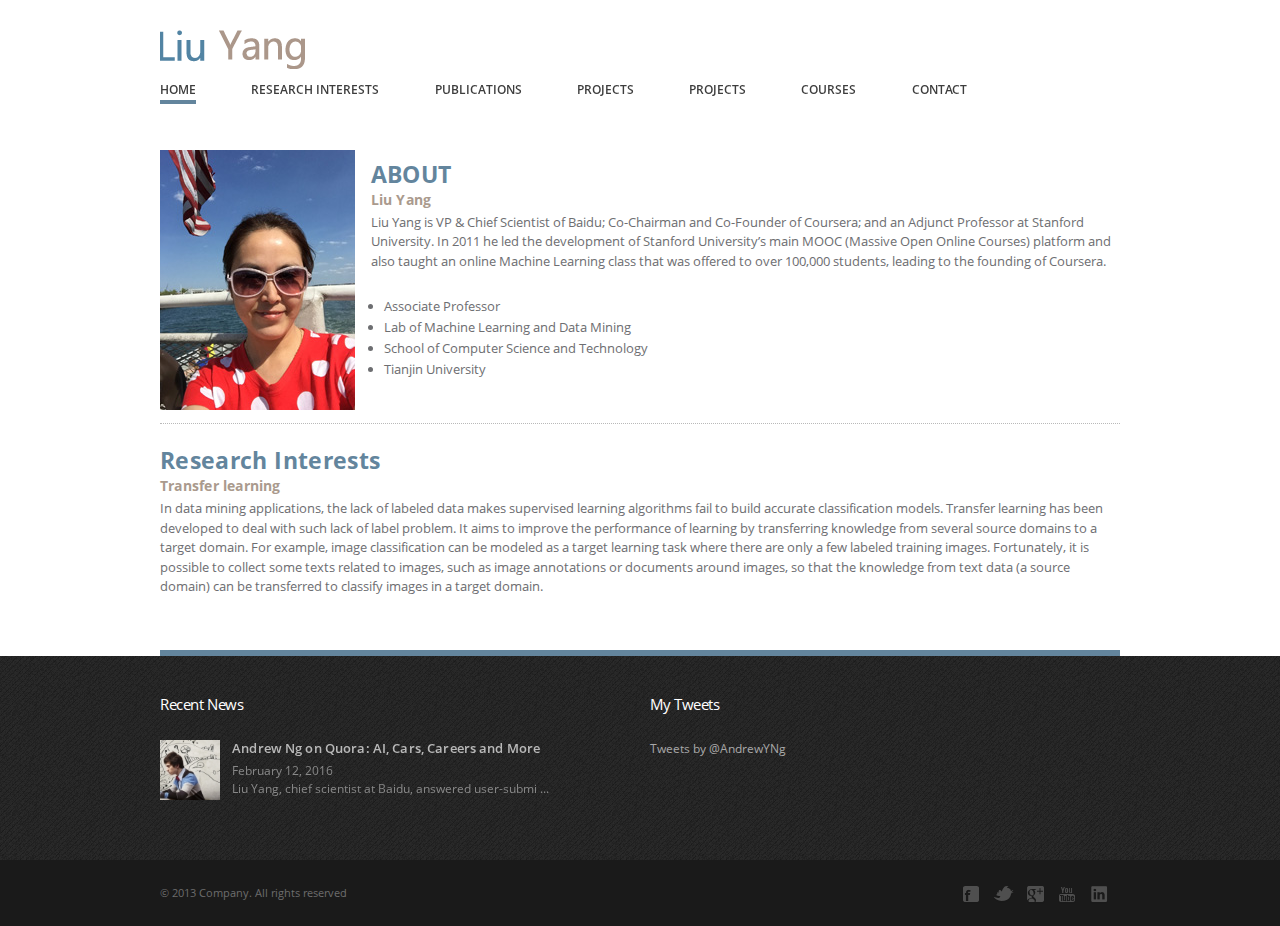
==== commit 58d73970: "init" ====
--- a/public/index2.html
+++ b/public/index2.html
@@ -103,25 +103,19 @@
                         <a href="/">Home</a></li>
                     <li id="menu-item-3374"
                         class="menu-item menu-item-type-post_type menu-item-object-page menu-item-3374"><a
-                            href="/video/">Video</a></li>
+                            href="/video/">Research Interests</a></li>
                     <li id="menu-item-438"
                         class="menu-item menu-item-type-post_type menu-item-object-page menu-item-438"><a
-                            href="/about/">About</a></li>
+                            href="/about/">Publications</a></li>
                     <li id="menu-item-437"
                         class="menu-item menu-item-type-post_type menu-item-object-page menu-item-437"><a
-                            href="/publications/">Publications</a></li>
+                            href="/publications/">Projects</a></li>
                     <li id="menu-item-436"
                         class="menu-item menu-item-type-post_type menu-item-object-page menu-item-436"><a
-                            href="/research/">Research</a></li>
-                    <li id="menu-item-435"
-                        class="ppr-rewrite menu-item menu-item-type-post_type menu-item-object-page menu-item-435"><a
-                            href="https://stanfordmlgroup.github.io/#people">My Group</a></li>
+                            href="/research/">Projects</a></li>
                     <li id="menu-item-434"
                         class="menu-item menu-item-type-post_type menu-item-object-page menu-item-434"><a
                             href="/courses/">Courses</a></li>
-                    <li id="menu-item-415"
-                        class="menu-item menu-item-type-post_type menu-item-object-page menu-item-415"><a
-                            href="/faq/">FAQ</a></li>
                     <li id="menu-item-433"
                         class="menu-item menu-item-type-post_type menu-item-object-page menu-item-433"><a
                             href="/contact/">Contact</a></li>
@@ -142,7 +136,7 @@
                                 <p>
                                     <a href="#">
                                         <img class="size-full wp-image-43 alignleft" src="images/IMG_0783.jpg"
-                                             alt="photo_about_w211" width="163" height="217"/>
+                                             alt="photo_about_w211" width="195" height="260"/>
                                     </a>
                                 </p>
                                 <h3>ABOUT</h3>
@@ -152,8 +146,12 @@
                                     development of Stanford University’s main MOOC (Massive Open Online Courses)
                                     platform and also taught an online Machine Learning class that was offered to over
                                     100,000 students, leading to the founding of Coursera.</p>
-                                <p><a title="About" href="http://cs.stanford.edu/people/ang/?page_id=413">more &gt;</a>
-                                </p>
+                                <ul class="about-list">
+                                    <li>Associate Professor</li>
+                                    <li>Lab of Machine Learning and Data Mining</li>
+                                    <li>School of Computer Science and Technology</li>
+                                    <li>Tianjin University</li>
+                                </ul>
                                 <hr class="dotted" style="margin-top:20px; margin-bottom:20px;">
                                 <h3>Research Interests</h3>
                                 <h4>Transfer learning</h4>
--- a/public/css/index2/base.css
+++ b/public/css/index2/base.css
@@ -20,578 +20,1869 @@
 
  >>>>>>>>>>>>>>>>>>>>>>>>>> #Reset <<<<<<<<<<<<<<<<<<<<<<<<<<<< */
 /*------------ $CSS Reset [html5boilerplate v4.0] --------------- */
-article, aside, details, figcaption, figure, footer, header, hgroup, nav, section, summary { display: block; }
-
-audio, canvas, video { display: inline-block; *display: inline; *zoom: 1; }
-
-audio:not([controls]) { display: none; height: 0; }
-
-[hidden] { display: none; }
-
-html { font-size: 100%; -webkit-text-size-adjust: 100%; -ms-text-size-adjust: 100%; }
-
-html, button, input, select, textarea { font-family: sans-serif; }
-
-body { margin: 0; font-size: 1em; line-height: 1.4; }
-
-::-moz-selection { background: #fe57a1; color: #fff; text-shadow: none; }
-
-::-webkit-selection { background: #fe57a1; color: #fff; text-shadow: none; }
-
-a { color: #00e; }
-
-a:focus { outline: thin dotted; }
-
-a:hover, a:active { outline: 0; }
-
-h1 { font-size: 2em; margin: .67em 0; }
-
-h2 { font-size: 1.5em; margin: .83em 0; }
-
-h3 { font-size: 1.17em; margin: 1em 0; }
-
-h4 { font-size: 1em; margin: 1.33em 0; }
-
-h5 { font-size: .83em; margin: 1.67em 0; }
-
-h6 { font-size: .75em; margin: 2.33em 0; }
-
-abbr[title] { border-bottom: 1px dotted; }
-
-b, strong { font-weight: bold; }
-
-blockquote { margin: 1em 40px; }
-
-hr { display: block; height: 1px; border: 0; border-top: 1px solid #ccc; margin: 1em 0; padding: 0; }
-
-dfn { font-style: italic; }
-
-mark { background: #ff0; color: #000; }
-
-p, pre { margin: 1em 0; }
-
-code, kbd, pre, samp { font-family: monospace,serif; _font-family: 'courier new',monospace; font-size: 1em; }
-
-pre { white-space: pre; white-space: pre-wrap; word-wrap: break-word; }
-
-q { quotes: none; }
-
-q:before, q:after { content: ''; content: none; }
-
-small { font-size: 80%; }
-
-sub, sup { font-size: 75%; line-height: 0; position: relative; vertical-align: baseline; }
-
-sup { top: -0.5em; }
-
-sub { bottom: -0.25em; }
-
-dl, menu, ol, ul { margin: 1em 0; }
-
-dd { margin: 0 0 0 40px; }
-
-menu, ol, ul { padding: 0 0 0 40px; }
-
-nav ul, nav ol { list-style: none; list-style-image: none; }
-
-img { border: 0; -ms-interpolation-mode: bicubic; }
-
-svg:not(:root) { overflow: hidden; }
-
-figure { margin: 0; }
-
-form { margin: 0; }
-
-fieldset { border: 1px solid #c0c0c0; margin: 0 2px; padding: .35em .625em .75em; }
-
-legend { border: 0; padding: 0; white-space: normal; *margin-left: -7px; }
-
-button, input, select, textarea { font-size: 100%; margin: 0; vertical-align: baseline; *vertical-align: middle; }
-
-button, input { line-height: normal; }
-
-button, html input[type="button"], input[type="reset"], input[type="submit"] { -webkit-appearance: button; cursor: pointer; *overflow: visible; }
-
-button[disabled], input[disabled] { cursor: default; }
-
-input[type="checkbox"], input[type="radio"] { box-sizing: border-box; padding: 0; *height: 13px; *width: 13px; }
-
-input[type="search"] { -webkit-appearance: textfield; -moz-box-sizing: content-box; -webkit-box-sizing: content-box; box-sizing: content-box; }
-
-input[type="search"]::-webkit-search-cancel-button, input[type="search"]::-webkit-search-decoration { -webkit-appearance: none; }
-
-button::-moz-focus-inner, input::-moz-focus-inner { border: 0; padding: 0; }
-
-textarea { overflow: auto; vertical-align: top; }
-
-table { border-collapse: collapse; border-spacing: 0; }
-
-td { vertical-align: top; }
-
-.chromeframe { margin: 0.2em 0; background: #ccc; color: black; padding: 0.2em 0; }
+article, aside, details, figcaption, figure, footer, header, hgroup, nav, section, summary {
+    display: block;
+}
+
+audio, canvas, video {
+    display: inline-block;
+    *display: inline;
+    *zoom: 1;
+}
+
+audio:not([controls]) {
+    display: none;
+    height: 0;
+}
+
+[hidden] {
+    display: none;
+}
+
+html {
+    font-size: 100%;
+    -webkit-text-size-adjust: 100%;
+    -ms-text-size-adjust: 100%;
+}
+
+html, button, input, select, textarea {
+    font-family: sans-serif;
+}
+
+body {
+    margin: 0;
+    font-size: 1em;
+    line-height: 1.4;
+}
+
+::-moz-selection {
+    background: #fe57a1;
+    color: #fff;
+    text-shadow: none;
+}
+
+::-webkit-selection {
+    background: #fe57a1;
+    color: #fff;
+    text-shadow: none;
+}
+
+a {
+    color: #00e;
+}
+
+a:focus {
+    outline: thin dotted;
+}
+
+a:hover, a:active {
+    outline: 0;
+}
+
+h1 {
+    font-size: 2em;
+    margin: .67em 0;
+}
+
+h2 {
+    font-size: 1.5em;
+    margin: .83em 0;
+}
+
+h3 {
+    font-size: 1.17em;
+    margin: 1em 0;
+}
+
+h4 {
+    font-size: 1em;
+    margin: 1.33em 0;
+}
+
+h5 {
+    font-size: .83em;
+    margin: 1.67em 0;
+}
+
+h6 {
+    font-size: .75em;
+    margin: 2.33em 0;
+}
+
+abbr[title] {
+    border-bottom: 1px dotted;
+}
+
+b, strong {
+    font-weight: bold;
+}
+
+blockquote {
+    margin: 1em 40px;
+}
+
+hr {
+    display: block;
+    height: 1px;
+    border: 0;
+    border-top: 1px solid #ccc;
+    margin: 1em 0;
+    padding: 0;
+}
+
+dfn {
+    font-style: italic;
+}
+
+mark {
+    background: #ff0;
+    color: #000;
+}
+
+p, pre {
+    margin: 1em 0;
+}
+
+code, kbd, pre, samp {
+    font-family: monospace, serif;
+    _font-family: 'courier new', monospace;
+    font-size: 1em;
+}
+
+pre {
+    white-space: pre;
+    white-space: pre-wrap;
+    word-wrap: break-word;
+}
+
+q {
+    quotes: none;
+}
+
+q:before, q:after {
+    content: '';
+    content: none;
+}
+
+small {
+    font-size: 80%;
+}
+
+sub, sup {
+    font-size: 75%;
+    line-height: 0;
+    position: relative;
+    vertical-align: baseline;
+}
+
+sup {
+    top: -0.5em;
+}
+
+sub {
+    bottom: -0.25em;
+}
+
+dl, menu, ol, ul {
+    margin: 1em 0;
+}
+
+dd {
+    margin: 0 0 0 40px;
+}
+
+menu, ol, ul {
+    padding: 0 0 0 40px;
+}
+
+nav ul, nav ol {
+    list-style: none;
+    list-style-image: none;
+}
+
+img {
+    border: 0;
+    -ms-interpolation-mode: bicubic;
+}
+
+svg:not(:root) {
+    overflow: hidden;
+}
+
+figure {
+    margin: 0;
+}
+
+form {
+    margin: 0;
+}
+
+fieldset {
+    border: 1px solid #c0c0c0;
+    margin: 0 2px;
+    padding: .35em .625em .75em;
+}
+
+legend {
+    border: 0;
+    padding: 0;
+    white-space: normal;
+    *margin-left: -7px;
+}
+
+button, input, select, textarea {
+    font-size: 100%;
+    margin: 0;
+    vertical-align: baseline;
+    *vertical-align: middle;
+}
+
+button, input {
+    line-height: normal;
+}
+
+button, html input[type="button"], input[type="reset"], input[type="submit"] {
+    -webkit-appearance: button;
+    cursor: pointer;
+    *overflow: visible;
+}
+
+button[disabled], input[disabled] {
+    cursor: default;
+}
+
+input[type="checkbox"], input[type="radio"] {
+    box-sizing: border-box;
+    padding: 0;
+    *height: 13px;
+    *width: 13px;
+}
+
+input[type="search"] {
+    -webkit-appearance: textfield;
+    -moz-box-sizing: content-box;
+    -webkit-box-sizing: content-box;
+    box-sizing: content-box;
+}
+
+input[type="search"]::-webkit-search-cancel-button, input[type="search"]::-webkit-search-decoration {
+    -webkit-appearance: none;
+}
+
+button::-moz-focus-inner, input::-moz-focus-inner {
+    border: 0;
+    padding: 0;
+}
+
+textarea {
+    overflow: auto;
+    vertical-align: top;
+}
+
+table {
+    border-collapse: collapse;
+    border-spacing: 0;
+}
+
+td {
+    vertical-align: top;
+}
+
+.chromeframe {
+    margin: 0.2em 0;
+    background: #ccc;
+    color: black;
+    padding: 0.2em 0;
+}
 
 /*>>>>>>>>>>>>>>>>>>> #Dodument [averta] <<<<<<<<<<<<<<<<<<<<<< */
 /* $Body ==============================
 ======================================= */
-html { overflow-y: scroll; min-height: 100%; font-size: 100.01%; -webkit-overflow-scrolling: touch; -webkit-tap-highlight-color: rgba(0, 0, 0, 0); -webkit-text-size-adjust: 100%; -ms-text-size-adjust: 100%; }
-
-body { font: normal 81.25%/1.5 arial, helvetica, sans-serif; min-height: 100%; background: #eee; }
-
-body, select, input, textarea { color: #444; -webkit-font-smoothing: antialiased; /* Fix for webkit rendering */ text-rendering: optimizelegibility; }
+html {
+    overflow-y: scroll;
+    min-height: 100%;
+    font-size: 100.01%;
+    -webkit-overflow-scrolling: touch;
+    -webkit-tap-highlight-color: rgba(0, 0, 0, 0);
+    -webkit-text-size-adjust: 100%;
+    -ms-text-size-adjust: 100%;
+}
+
+body {
+    font: normal 81.25%/1.5 arial, helvetica, sans-serif;
+    min-height: 100%;
+    background: #eee;
+}
+
+body, select, input, textarea {
+    color: #444;
+    -webkit-font-smoothing: antialiased; /* Fix for webkit rendering */
+    text-rendering: optimizelegibility;
+}
 
 /* $Typography ========================
 ======================================= */
 /* links ------------- */
-a { text-decoration: none; -webkit-transition: background-color 150ms linear, color 150ms linear; -moz-transition: background-color 150ms linear, color 150ms linear; -o-transition: background-color 150ms linear, color 150ms linear; transition: background-color 150ms linear, color 150ms linear; border: none; padding: 0; margin: 0; }
-a:hover { color: #FFD62C; }
-a img { display: block; border: none; padding: 0; margin: 0; }
-
-::-webkit-selection, ::-moz-selection { background: #ffb7b7; }
-
-.chromeframe { margin: 0.2em 0; background: #FFFF00; color: black; text-align: center; }
-.chromeframe a { color: #007fff; }
-
-a:focus { outline: none; }
+a {
+    text-decoration: none;
+    -webkit-transition: background-color 150ms linear, color 150ms linear;
+    -moz-transition: background-color 150ms linear, color 150ms linear;
+    -o-transition: background-color 150ms linear, color 150ms linear;
+    transition: background-color 150ms linear, color 150ms linear;
+    border: none;
+    padding: 0;
+    margin: 0;
+}
+
+a:hover {
+    color: #FFD62C;
+}
+
+a img {
+    display: block;
+    border: none;
+    padding: 0;
+    margin: 0;
+}
+
+::-webkit-selection, ::-moz-selection {
+    background: #ffb7b7;
+}
+
+.chromeframe {
+    margin: 0.2em 0;
+    background: #FFFF00;
+    color: black;
+    text-align: center;
+}
+
+.chromeframe a {
+    color: #007fff;
+}
+
+a:focus {
+    outline: none;
+}
 
 /* paragraph ---------- */
-p { margin: 0 0 1em 0; }
-p.red::-webkit-selection { background: #ffb7b7; }
-p.red::-moz-selection { background: #ffb7b7; }
-p.blue::-webkit-selection { background: #a8d1ff; }
-p.blue::-moz-selection { background: #a8d1ff; }
-p.yellow::-webkit-selection { background: #fff2a8; }
-p.yellow::-moz-selection { background: #fff2a8; }
-
-hr, .divider { display: block; clear: both; height: 0; line-height: 0; border-color: #404040; border-bottom-width: 1px; border-top-width: 0; border-bottom-style: solid; }
-
-.divider { position: relative; }
-.divider > * { display: inline-block; position: absolute; right: 0; line-height: 100%; cursor: pointer; }
-
-hr.dotted, .divider.dotted { border-bottom-style: dotted; }
-
-hr.dashed, .divider.dashed { border-bottom-style: dashed; }
-
-hr.both { margin-bottom: 1.5em; margin-top: 1.5em; }
-
-hr.both2 { margin-bottom: 2em; margin-top: 2em; }
-
-hr.top, article.top { margin-top: 1em; }
-
-hr.top2 { margin-top: 2em; }
-
-hr.bottom { margin-bottom: 1em; }
-
-hr.bottom2 { margin-bottom: 2em; }
-
-aside hr { margin-top: 1em; margin-bottom: 1em; }
-
-pre { clear: both; line-height: 1.5em; padding: 0px .5em; }
-
-pre, code, kbd, samp { font-family: monospace,Monaco, Courier New, serif; }
-
-dl { margin: 0 0 1.5em 0; }
-dl dt { font-weight: bold; }
-
-dd { margin-left: 1.5em; }
-
-small { font-size: small; }
-
-big { font-size: larger; }
-
-.alert { color: #CA0000 !important; }
+p {
+    margin: 0 0 1em 0;
+}
+
+p.red::-webkit-selection {
+    background: #ffb7b7;
+}
+
+p.red::-moz-selection {
+    background: #ffb7b7;
+}
+
+p.blue::-webkit-selection {
+    background: #a8d1ff;
+}
+
+p.blue::-moz-selection {
+    background: #a8d1ff;
+}
+
+p.yellow::-webkit-selection {
+    background: #fff2a8;
+}
+
+p.yellow::-moz-selection {
+    background: #fff2a8;
+}
+
+hr, .divider {
+    display: block;
+    clear: both;
+    height: 0;
+    line-height: 0;
+    border-color: #404040;
+    border-bottom-width: 1px;
+    border-top-width: 0;
+    border-bottom-style: solid;
+}
+
+.divider {
+    position: relative;
+}
+
+.divider > * {
+    display: inline-block;
+    position: absolute;
+    right: 0;
+    line-height: 100%;
+    cursor: pointer;
+}
+
+hr.dotted, .divider.dotted {
+    border-bottom-style: dotted;
+}
+
+hr.dashed, .divider.dashed {
+    border-bottom-style: dashed;
+}
+
+hr.both {
+    margin-bottom: 1.5em;
+    margin-top: 1.5em;
+}
+
+hr.both2 {
+    margin-bottom: 2em;
+    margin-top: 2em;
+}
+
+hr.top, article.top {
+    margin-top: 1em;
+}
+
+hr.top2 {
+    margin-top: 2em;
+}
+
+hr.bottom {
+    margin-bottom: 1em;
+}
+
+hr.bottom2 {
+    margin-bottom: 2em;
+}
+
+aside hr {
+    margin-top: 1em;
+    margin-bottom: 1em;
+}
+
+pre {
+    clear: both;
+    line-height: 1.5em;
+    padding: 0px .5em;
+}
+
+pre, code, kbd, samp {
+    font-family: monospace, Monaco, Courier New, serif;
+}
+
+dl {
+    margin: 0 0 1.5em 0;
+}
+
+dl dt {
+    font-weight: bold;
+}
+
+dd {
+    margin-left: 1.5em;
+}
+
+small {
+    font-size: small;
+}
+
+big {
+    font-size: larger;
+}
+
+.alert {
+    color: #CA0000 !important;
+}
 
 /* headings ----------- */
-h1, h2, h3, h4, h5, h6 { font-weight: normal; font-family: "Georgia",Helvetica, sans-serif; letter-spacing: 0; margin-top: .2em; text-rendering: optimizeSpeed; }
-
-h1 { font-size: 2.76923em; line-height: 2; margin-bottom: .7em; letter-spacing: 0.1em; }
-
-h2 { font-size: 2.15385em; line-height: 1.6; margin-bottom: .6em; letter-spacing: 0.01em; }
-
-h3 { font-size: 1.69231em; line-height: 1.4; margin-bottom: .4em; letter-spacing: 0.015em; }
-
-h4 { font-size: 1.38462em; line-height: 1.3; margin-bottom: .3em; letter-spacing: 0.025em; }
-
-h5 { font-size: 1.23077em; line-height: 1.2; margin-bottom: .2em; letter-spacing: 0.04em; }
-
-h6 { font-size: 1em; line-height: 1; margin-bottom: .2em; letter-spacing: 0.14em; }
-
-h1 .small, h2 .small, h3 .small, h4 .small { font-weight: normal; }
-
-h1 .small { font-size: 1.84615em; }
-
-h2 .small { font-size: 1.38462em; }
-
-h3 .small { font-size: 1.07692em; }
-
-h4 .small { font-size: 1.07692em; }
+h1, h2, h3, h4, h5, h6 {
+    font-weight: normal;
+    font-family: "Georgia", Helvetica, sans-serif;
+    letter-spacing: 0;
+    margin-top: .2em;
+    text-rendering: optimizeSpeed;
+}
+
+h1 {
+    font-size: 2.76923em;
+    line-height: 2;
+    margin-bottom: .7em;
+    letter-spacing: 0.1em;
+}
+
+h2 {
+    font-size: 2.15385em;
+    line-height: 1.6;
+    margin-bottom: .6em;
+    letter-spacing: 0.01em;
+}
+
+h3 {
+    font-size: 1.69231em;
+    line-height: 1.4;
+    margin-bottom: .4em;
+    letter-spacing: 0.015em;
+}
+
+h4 {
+    font-size: 1.38462em;
+    line-height: 1.3;
+    margin-bottom: .3em;
+    letter-spacing: 0.025em;
+}
+
+h5 {
+    font-size: 1.23077em;
+    line-height: 1.2;
+    margin-bottom: .2em;
+    letter-spacing: 0.04em;
+}
+
+h6 {
+    font-size: 1em;
+    line-height: 1;
+    margin-bottom: .2em;
+    letter-spacing: 0.14em;
+}
+
+h1 .small, h2 .small, h3 .small, h4 .small {
+    font-weight: normal;
+}
+
+h1 .small {
+    font-size: 1.84615em;
+}
+
+h2 .small {
+    font-size: 1.38462em;
+}
+
+h3 .small {
+    font-size: 1.07692em;
+}
+
+h4 .small {
+    font-size: 1.07692em;
+}
 
 /* blockquote ---------- */
-blockquote { margin: 0 0 1em; padding: 1em 1em 1em 2em; border-left: 1px solid #ddd; *zoom: 1; position: relative; font-size: 120%; line-height: 1.6; color: #777; font-style: italic; }
-blockquote:before, blockquote:after { content: ""; display: table; }
-blockquote:after { clear: both; }
-blockquote > i { color: #555; font-size: 450%; line-height: 1em; position: absolute; top: 0.1em; left: 0.2em; color: #B9B9B9; *zoom: expression(this.runtimeStyle['zoom'] = '1', this.innerHTML = '&#8220;'); -webkit-touch-callout: none; -webkit-user-select: none; -khtml-user-select: none; -moz-user-select: none; -ms-user-select: none; user-select: none; z-index: 3; }
-blockquote > i:before { content: '\201C'; -webkit-touch-callout: none; -webkit-user-select: none; -khtml-user-select: none; -moz-user-select: none; -ms-user-select: none; user-select: none; }
-blockquote > i + p { padding-left: 1.5em; }
-blockquote p { margin: 0; }
-blockquote cite { font-style: normal; font-size: 13px; }
-blockquote blockquote { font-size: 100%; }
+blockquote {
+    margin: 0 0 1em;
+    padding: 1em 1em 1em 2em;
+    border-left: 1px solid #ddd;
+    *zoom: 1;
+    position: relative;
+    font-size: 120%;
+    line-height: 1.6;
+    color: #777;
+    font-style: italic;
+}
+
+blockquote:before, blockquote:after {
+    content: "";
+    display: table;
+}
+
+blockquote:after {
+    clear: both;
+}
+
+blockquote > i {
+    color: #555;
+    font-size: 450%;
+    line-height: 1em;
+    position: absolute;
+    top: 0.1em;
+    left: 0.2em;
+    color: #B9B9B9;
+    *zoom: expression(this.runtimeStyle['zoom'] = '1', this.innerHTML = '&#8220;');
+    -webkit-touch-callout: none;
+    -webkit-user-select: none;
+    -khtml-user-select: none;
+    -moz-user-select: none;
+    -ms-user-select: none;
+    user-select: none;
+    z-index: 3;
+}
+
+blockquote > i:before {
+    content: '\201C';
+    -webkit-touch-callout: none;
+    -webkit-user-select: none;
+    -khtml-user-select: none;
+    -moz-user-select: none;
+    -ms-user-select: none;
+    user-select: none;
+}
+
+blockquote > i + p {
+    padding-left: 1.5em;
+}
+
+blockquote p {
+    margin: 0;
+}
+
+blockquote cite {
+    font-style: normal;
+    font-size: 13px;
+}
+
+blockquote blockquote {
+    font-size: 100%;
+}
 
 /* Clear =============================
 ====================================== */
-.clear { clear: both; display: block; overflow: hidden; visibility: hidden; width: 0; height: 0; }
-
-.clearfix, .container, figure { *zoom: 1; }
-.clearfix:before, .container:before, figure:before, .clearfix:after, .container:after, figure:after { content: ""; display: table; }
-.clearfix:after, .container:after, figure:after { clear: both; }
-
-.container { max-width: 960px; width: 100%; margin: 0 auto; }
+.clear {
+    clear: both;
+    display: block;
+    overflow: hidden;
+    visibility: hidden;
+    width: 0;
+    height: 0;
+}
+
+.clearfix, .container, figure {
+    *zoom: 1;
+}
+
+.clearfix:before, .container:before, figure:before, .clearfix:after, .container:after, figure:after {
+    content: "";
+    display: table;
+}
+
+.clearfix:after, .container:after, figure:after {
+    clear: both;
+}
+
+.container {
+    max-width: 960px;
+    width: 100%;
+    margin: 0 auto;
+}
 
 /* $Image ==========================
 ==================================== */
-img { image-rendering: -webkit-optimizeSpeed; max-width: 100%; height: auto; }
-.ie7 img { -ms-interpolation-mode: bicubic; }
-img.aligncenter { display: block; margin: 10px auto; }
-img.alignleft { margin: 0.4em 1.2em 1em 0; float: left; }
-img.alignright { margin: 0.4em 0 1em 1.2em; float: right; }
-
-.frame { padding: .5em; border: 1px solid #c5c5c5; background-color: #FFFFFF; }
-
-.imgHolder { display: block; position: relative; overflow: hidden; max-width: 100%; text-align: center; }
-.imgHolder img, .imgHolder span, .imgHolder li, .imgHolder li a { -webkit-transition: all 250ms ease-out; -moz-transition: all 250ms ease-out; -o-transition: all 250ms ease-out; transition: all 250ms ease-out; }
-.imgHolder > a { background: none; cursor: pointer; }
-.imgHolder img { width: 100%; height: auto; display: block; }
-.imgHolder span { display: block; position: absolute; top: 0; left: 0; opacity: 0; visibility: hidden; width: 100%; height: 100%; z-index: 99; -webkit-box-sizing: border-box; -moz-box-sizing: border-box; box-sizing: border-box; }
-.imgHolder ul { margin: 0; display: inline-block; position: absolute; width: auto; height: 52px; text-align: center; z-index: 99; top: 50%; margin-top: -26px; }
-.imgHolder ul.ico_2 { width: 104px; margin-left: -52px; left: 50%; }
-.imgHolder ul.lightbox { width: 52px; margin-left: -26px; left: 50%; }
-.imgHolder ul li { opacity: 0; display: inline-block; width: 52px; text-align: center; margin: 0 auto; height: 100%; overflow: hidden; *display: inline; zoom: 1; position: relative; }
-.imgHolder ul li a { display: block; height: 100%; position: relative; }
-.imgHolder.lightbox ul { width: 52px; margin-left: -26px; left: 50%; }
-.imgHolder.ico_2 ul { width: 104px; margin-left: -52px; left: 50%; }
-.imgHolder:hover span, .imgHolder a:hover span { visibility: visible; opacity: 1; }
-.imgHolder:hover ul, .imgHolder a:hover ul { visibility: visible; }
-.imgHolder:hover ul li, .imgHolder a:hover ul li { opacity: 1; }
-.imgHolder.fade a:hover img { opacity: 0.5; }
-
-.oldie .imgHolder ul { visibility: hidden; }
-.oldie .imgHolder:hover ul { visibility: visible; }
+img {
+    image-rendering: -webkit-optimizeSpeed;
+    max-width: 100%;
+    height: auto;
+}
+
+.ie7 img {
+    -ms-interpolation-mode: bicubic;
+}
+
+img.aligncenter {
+    display: block;
+    margin: 10px auto;
+}
+
+img.alignleft {
+    margin: 0.4em 1.2em 1em 0;
+    float: left;
+}
+
+img.alignright {
+    margin: 0.4em 0 1em 1.2em;
+    float: right;
+}
+
+.frame {
+    padding: .5em;
+    border: 1px solid #c5c5c5;
+    background-color: #FFFFFF;
+}
+
+.imgHolder {
+    display: block;
+    position: relative;
+    overflow: hidden;
+    max-width: 100%;
+    text-align: center;
+}
+
+.imgHolder img, .imgHolder span, .imgHolder li, .imgHolder li a {
+    -webkit-transition: all 250ms ease-out;
+    -moz-transition: all 250ms ease-out;
+    -o-transition: all 250ms ease-out;
+    transition: all 250ms ease-out;
+}
+
+.imgHolder > a {
+    background: none;
+    cursor: pointer;
+}
+
+.imgHolder img {
+    width: 100%;
+    height: auto;
+    display: block;
+}
+
+.imgHolder span {
+    display: block;
+    position: absolute;
+    top: 0;
+    left: 0;
+    opacity: 0;
+    visibility: hidden;
+    width: 100%;
+    height: 100%;
+    z-index: 99;
+    -webkit-box-sizing: border-box;
+    -moz-box-sizing: border-box;
+    box-sizing: border-box;
+}
+
+.imgHolder ul {
+    margin: 0;
+    display: inline-block;
+    position: absolute;
+    width: auto;
+    height: 52px;
+    text-align: center;
+    z-index: 99;
+    top: 50%;
+    margin-top: -26px;
+}
+
+.imgHolder ul.ico_2 {
+    width: 104px;
+    margin-left: -52px;
+    left: 50%;
+}
+
+.imgHolder ul.lightbox {
+    width: 52px;
+    margin-left: -26px;
+    left: 50%;
+}
+
+.imgHolder ul li {
+    opacity: 0;
+    display: inline-block;
+    width: 52px;
+    text-align: center;
+    margin: 0 auto;
+    height: 100%;
+    overflow: hidden;
+    *display: inline;
+    zoom: 1;
+    position: relative;
+}
+
+.imgHolder ul li a {
+    display: block;
+    height: 100%;
+    position: relative;
+}
+
+.imgHolder.lightbox ul {
+    width: 52px;
+    margin-left: -26px;
+    left: 50%;
+}
+
+.imgHolder.ico_2 ul {
+    width: 104px;
+    margin-left: -52px;
+    left: 50%;
+}
+
+.imgHolder:hover span, .imgHolder a:hover span {
+    visibility: visible;
+    opacity: 1;
+}
+
+.imgHolder:hover ul, .imgHolder a:hover ul {
+    visibility: visible;
+}
+
+.imgHolder:hover ul li, .imgHolder a:hover ul li {
+    opacity: 1;
+}
+
+.imgHolder.fade a:hover img {
+    opacity: 0.5;
+}
+
+.oldie .imgHolder ul {
+    visibility: hidden;
+}
+
+.oldie .imgHolder:hover ul {
+    visibility: visible;
+}
 
 /* $Lists ===========================
 ===================================== */
-ul, ol { margin-bottom: 1em; margin-left: 0; padding: 0; border: none; }
-
-ol { list-style: decimal; list-style-position: inside; }
-
-ul ul, ul ol, ol ol, ol ul { margin: 0.3em 0 0.3em 2.7em; font-size: 97%; }
-
-ul ul li, ul ol li, ol ol li, ol ul li { margin-bottom: .8em; }
-
-li { margin-bottom: 1em; line-height: 1.5; border-color: #ccc; border-width: 1px; }
-
-ul.large li { line-height: 100%; }
+ul, ol {
+    margin-bottom: 1em;
+    margin-left: 0;
+    padding: 0;
+    border: none;
+}
+
+ol {
+    list-style: decimal;
+    list-style-position: inside;
+}
+
+ul ul, ul ol, ol ol, ol ul {
+    margin: 0.3em 0 0.3em 2.7em;
+    font-size: 97%;
+}
+
+ul ul li, ul ol li, ol ol li, ol ul li {
+    margin-bottom: .8em;
+}
+
+li {
+    margin-bottom: 1em;
+    line-height: 1.5;
+    border-color: #ccc;
+    border-width: 1px;
+}
+
+ul.large li {
+    line-height: 100%;
+}
 
 /* decorations */
-ul.nostyle, ol.nostyle { margin-left: 0; list-style: none; }
-
-ul.bordered li, ol.bordered li { margin-bottom: 0.4em; padding-bottom: 0.4em; border-bottom-style: solid; }
-ul.bordered ul, ol.bordered ul { margin-bottom: 0; margin-top: 0.6em; }
-ul.bordered ul li:last-child, ol.bordered ul li:last-child { border-bottom: none; padding-bottom: 0; margin-bottom: 0; }
-ul.dotted, ol.dotted { border-style: none; }
-ul.dotted li, ol.dotted li { border-bottom-style: dotted; }
-ul.dashed, ol.dashed { border-style: none; }
-ul.dashed li, ol.dashed li { border-bottom-style: dashed; }
-
-ul { list-style: none outside; }
-ul.square li { list-style: square inside; }
-ul.circle li { list-style: circle inside; }
-ul.disc li { list-style: disc inside; }
-
-ol { counter-reset: item; }
-ol.decimal { list-style: none inside; *list-style: decimal inside; }
-ol.decimal li:before { content: counter(item); counter-increment: item; background-color: #b9b9b9; color: #fff; font-weight: 600; margin-right: 0.7em; padding: 0 0.5em; line-height: 1em; font-size: 0.85em; -webkit-border-radius: 3px; -moz-border-radius: 3px; -ms-border-radius: 3px; -o-border-radius: 3px; border-radius: 3px; }
+ul.nostyle, ol.nostyle {
+    margin-left: 0;
+    list-style: none;
+}
+
+ul.bordered li, ol.bordered li {
+    margin-bottom: 0.4em;
+    padding-bottom: 0.4em;
+    border-bottom-style: solid;
+}
+
+ul.bordered ul, ol.bordered ul {
+    margin-bottom: 0;
+    margin-top: 0.6em;
+}
+
+ul.bordered ul li:last-child, ol.bordered ul li:last-child {
+    border-bottom: none;
+    padding-bottom: 0;
+    margin-bottom: 0;
+}
+
+ul.dotted, ol.dotted {
+    border-style: none;
+}
+
+ul.dotted li, ol.dotted li {
+    border-bottom-style: dotted;
+}
+
+ul.dashed, ol.dashed {
+    border-style: none;
+}
+
+ul.dashed li, ol.dashed li {
+    border-bottom-style: dashed;
+}
+
+ul {
+    list-style: none outside;
+}
+
+ul.square li {
+    list-style: square inside;
+}
+
+ul.circle li {
+    list-style: circle inside;
+}
+
+ul.disc li {
+    list-style: disc inside;
+}
+
+ol {
+    counter-reset: item;
+}
+
+ol.decimal {
+    list-style: none inside;
+    *list-style: decimal inside;
+}
+
+ol.decimal li:before {
+    content: counter(item);
+    counter-increment: item;
+    background-color: #b9b9b9;
+    color: #fff;
+    font-weight: 600;
+    margin-right: 0.7em;
+    padding: 0 0.5em;
+    line-height: 1em;
+    font-size: 0.85em;
+    -webkit-border-radius: 3px;
+    -moz-border-radius: 3px;
+    -ms-border-radius: 3px;
+    -o-border-radius: 3px;
+    border-radius: 3px;
+}
 
 /* $Buttons ===========================
 ======================================= */
-a.button, button, input[type="submit"], input[type="reset"], input[type="button"] { -webkit-transition: all 200ms linear; -webkit-transition-delay: 0s; -moz-transition: all 200ms linear 0s; -o-transition: all 200ms linear 0s; transition: all 200ms linear 0s; background-image: url('[data-uri]'); background-size: 100%; background-image: -webkit-gradient(linear, 50% 0%, 50% 100%, color-stop(0%, rgba(255, 255, 255, 0.2)), color-stop(100%, rgba(0, 0, 0, 0.15))); background-image: -webkit-linear-gradient(rgba(255, 255, 255, 0.2) 0%, rgba(0, 0, 0, 0.15) 100%); background-image: -moz-linear-gradient(rgba(255, 255, 255, 0.2) 0%, rgba(0, 0, 0, 0.15) 100%); background-image: -o-linear-gradient(rgba(255, 255, 255, 0.2) 0%, rgba(0, 0, 0, 0.15) 100%); background-image: linear-gradient(rgba(255, 255, 255, 0.2) 0%, rgba(0, 0, 0, 0.15) 100%); background-size: auto; text-shadow: 0 1px rgba(255, 255, 255, 0.1); -webkit-border-radius: 3px; -moz-border-radius: 3px; -ms-border-radius: 3px; -o-border-radius: 3px; border-radius: 3px; border-width: 1px; -webkit-box-shadow: 0 1px 1px rgba(0, 0, 0, 0.15), 0 1px 0 0 rgba(255, 255, 255, 0.2) inset; -moz-box-shadow: 0 1px 1px rgba(0, 0, 0, 0.15), 0 1px 0 0 rgba(255, 255, 255, 0.2) inset; box-shadow: 0 1px 1px rgba(0, 0, 0, 0.15), 0 1px 0 0 rgba(255, 255, 255, 0.2) inset; color: #606060; background-color: #FFFFFF; cursor: pointer; display: inline-block; font-size: 100%; line-height: 100%; margin-bottom: 1em; padding: 0.75em 1.5em; border-color: #555 #444 #333; }
-a.button:hover, button:hover, input[type="submit"]:hover, input[type="reset"]:hover, input[type="button"]:hover { background-image: url('[data-uri]'); background-size: 100%; background-image: -webkit-gradient(linear, 50% 0%, 50% 100%, color-stop(0%, rgba(255, 255, 255, 0.25)), color-stop(100%, rgba(0, 0, 0, 0.2))); background-image: -webkit-linear-gradient(top, rgba(255, 255, 255, 0.25) 0%, rgba(0, 0, 0, 0.2) 100%); background-image: -moz-linear-gradient(top, rgba(255, 255, 255, 0.25) 0%, rgba(0, 0, 0, 0.2) 100%); background-image: -o-linear-gradient(top, rgba(255, 255, 255, 0.25) 0%, rgba(0, 0, 0, 0.2) 100%); background-image: linear-gradient(top, rgba(255, 255, 255, 0.25) 0%, rgba(0, 0, 0, 0.2) 100%); }
-a.button:active, button:active, input[type="submit"]:active, input[type="reset"]:active, input[type="button"]:active { background-image: url('[data-uri]'); background-size: 100%; background-image: -webkit-gradient(linear, 50% 0%, 50% 100%, color-stop(0%, rgba(255, 255, 255, 0.2)), color-stop(100%, rgba(0, 0, 0, 0.15))); background-image: -webkit-linear-gradient(top, rgba(255, 255, 255, 0.2) 0%, rgba(0, 0, 0, 0.15) 100%); background-image: -moz-linear-gradient(top, rgba(255, 255, 255, 0.2) 0%, rgba(0, 0, 0, 0.15) 100%); background-image: -o-linear-gradient(top, rgba(255, 255, 255, 0.2) 0%, rgba(0, 0, 0, 0.15) 100%); background-image: linear-gradient(top, rgba(255, 255, 255, 0.2) 0%, rgba(0, 0, 0, 0.15) 100%); border: 1px solid #d2d2d2; border-bottom: 1px solid #d8d8d8; -webkit-box-shadow: 0px 1px 0px rgba(255, 255, 255, 0.58), inset 0px 1px 6px rgba(0, 0, 0, 0.07), inset 0px -14px 12px rgba(255, 255, 255, 0.2); -moz-box-shadow: 0px 1px 0px rgba(255, 255, 255, 0.58), inset 0px 1px 6px rgba(0, 0, 0, 0.07), inset 0px -14px 12px rgba(255, 255, 255, 0.2); box-shadow: 0px 1px 0px rgba(255, 255, 255, 0.58), inset 0px 1px 6px rgba(0, 0, 0, 0.07), inset 0px -14px 12px rgba(255, 255, 255, 0.2); }
-a.button.active, button.active, input[type="submit"].active, input[type="reset"].active, input[type="button"].active { color: #F5F5F5 !important; background-color: #606060 !important; text-shadow: 0 1px #333333 !important; border-color: transparent !important; -webkit-box-shadow: 0 1px 1px 0px rgba(0, 0, 0, 0.7) inset !important; -moz-box-shadow: 0 1px 1px 0px rgba(0, 0, 0, 0.7) inset !important; box-shadow: 0 1px 1px 0px rgba(0, 0, 0, 0.7) inset !important; background-image: none; /* W3C */ }
-a.button.flat, button.flat, input[type="submit"].flat, input[type="reset"].flat, input[type="button"].flat { -webkit-box-shadow: none !important; -moz-box-shadow: none !important; box-shadow: none !important; background-image: none; border: none; }
-a.button.large, button.large, input[type="submit"].large, input[type="reset"].large, input[type="button"].large { padding: 1.1em 2.8em; font-size: 105%; text-transform: uppercase; }
-a.button.small, button.small, input[type="submit"].small, input[type="reset"].small, input[type="button"].small { padding: 0.6em 1.3em; font-size: 90%; }
-a.button.tiny, button.tiny, input[type="submit"].tiny, input[type="reset"].tiny, input[type="button"].tiny { padding: 0.4em 1.2em; font-size: 80%; -webkit-border-radius: 5px; -moz-border-radius: 5px; -ms-border-radius: 5px; -o-border-radius: 5px; border-radius: 5px; -webkit-box-shadow: none !important; -moz-box-shadow: none !important; box-shadow: none !important; background-image: none; border: none; font-weight: 600; }
+a.button, button, input[type="submit"], input[type="reset"], input[type="button"] {
+    -webkit-transition: all 200ms linear;
+    -webkit-transition-delay: 0s;
+    -moz-transition: all 200ms linear 0s;
+    -o-transition: all 200ms linear 0s;
+    transition: all 200ms linear 0s;
+    background-image: url('[data-uri]');
+    background-size: 100%;
+    background-image: -webkit-gradient(linear, 50% 0%, 50% 100%, color-stop(0%, rgba(255, 255, 255, 0.2)), color-stop(100%, rgba(0, 0, 0, 0.15)));
+    background-image: -webkit-linear-gradient(rgba(255, 255, 255, 0.2) 0%, rgba(0, 0, 0, 0.15) 100%);
+    background-image: -moz-linear-gradient(rgba(255, 255, 255, 0.2) 0%, rgba(0, 0, 0, 0.15) 100%);
+    background-image: -o-linear-gradient(rgba(255, 255, 255, 0.2) 0%, rgba(0, 0, 0, 0.15) 100%);
+    background-image: linear-gradient(rgba(255, 255, 255, 0.2) 0%, rgba(0, 0, 0, 0.15) 100%);
+    background-size: auto;
+    text-shadow: 0 1px rgba(255, 255, 255, 0.1);
+    -webkit-border-radius: 3px;
+    -moz-border-radius: 3px;
+    -ms-border-radius: 3px;
+    -o-border-radius: 3px;
+    border-radius: 3px;
+    border-width: 1px;
+    -webkit-box-shadow: 0 1px 1px rgba(0, 0, 0, 0.15), 0 1px 0 0 rgba(255, 255, 255, 0.2) inset;
+    -moz-box-shadow: 0 1px 1px rgba(0, 0, 0, 0.15), 0 1px 0 0 rgba(255, 255, 255, 0.2) inset;
+    box-shadow: 0 1px 1px rgba(0, 0, 0, 0.15), 0 1px 0 0 rgba(255, 255, 255, 0.2) inset;
+    color: #606060;
+    background-color: #FFFFFF;
+    cursor: pointer;
+    display: inline-block;
+    font-size: 100%;
+    line-height: 100%;
+    margin-bottom: 1em;
+    padding: 0.75em 1.5em;
+    border-color: #555 #444 #333;
+}
+
+a.button:hover, button:hover, input[type="submit"]:hover, input[type="reset"]:hover, input[type="button"]:hover {
+    background-image: url('[data-uri]');
+    background-size: 100%;
+    background-image: -webkit-gradient(linear, 50% 0%, 50% 100%, color-stop(0%, rgba(255, 255, 255, 0.25)), color-stop(100%, rgba(0, 0, 0, 0.2)));
+    background-image: -webkit-linear-gradient(top, rgba(255, 255, 255, 0.25) 0%, rgba(0, 0, 0, 0.2) 100%);
+    background-image: -moz-linear-gradient(top, rgba(255, 255, 255, 0.25) 0%, rgba(0, 0, 0, 0.2) 100%);
+    background-image: -o-linear-gradient(top, rgba(255, 255, 255, 0.25) 0%, rgba(0, 0, 0, 0.2) 100%);
+    background-image: linear-gradient(top, rgba(255, 255, 255, 0.25) 0%, rgba(0, 0, 0, 0.2) 100%);
+}
+
+a.button:active, button:active, input[type="submit"]:active, input[type="reset"]:active, input[type="button"]:active {
+    background-image: url('[data-uri]');
+    background-size: 100%;
+    background-image: -webkit-gradient(linear, 50% 0%, 50% 100%, color-stop(0%, rgba(255, 255, 255, 0.2)), color-stop(100%, rgba(0, 0, 0, 0.15)));
+    background-image: -webkit-linear-gradient(top, rgba(255, 255, 255, 0.2) 0%, rgba(0, 0, 0, 0.15) 100%);
+    background-image: -moz-linear-gradient(top, rgba(255, 255, 255, 0.2) 0%, rgba(0, 0, 0, 0.15) 100%);
+    background-image: -o-linear-gradient(top, rgba(255, 255, 255, 0.2) 0%, rgba(0, 0, 0, 0.15) 100%);
+    background-image: linear-gradient(top, rgba(255, 255, 255, 0.2) 0%, rgba(0, 0, 0, 0.15) 100%);
+    border: 1px solid #d2d2d2;
+    border-bottom: 1px solid #d8d8d8;
+    -webkit-box-shadow: 0px 1px 0px rgba(255, 255, 255, 0.58), inset 0px 1px 6px rgba(0, 0, 0, 0.07), inset 0px -14px 12px rgba(255, 255, 255, 0.2);
+    -moz-box-shadow: 0px 1px 0px rgba(255, 255, 255, 0.58), inset 0px 1px 6px rgba(0, 0, 0, 0.07), inset 0px -14px 12px rgba(255, 255, 255, 0.2);
+    box-shadow: 0px 1px 0px rgba(255, 255, 255, 0.58), inset 0px 1px 6px rgba(0, 0, 0, 0.07), inset 0px -14px 12px rgba(255, 255, 255, 0.2);
+}
+
+a.button.active, button.active, input[type="submit"].active, input[type="reset"].active, input[type="button"].active {
+    color: #F5F5F5 !important;
+    background-color: #606060 !important;
+    text-shadow: 0 1px #333333 !important;
+    border-color: transparent !important;
+    -webkit-box-shadow: 0 1px 1px 0px rgba(0, 0, 0, 0.7) inset !important;
+    -moz-box-shadow: 0 1px 1px 0px rgba(0, 0, 0, 0.7) inset !important;
+    box-shadow: 0 1px 1px 0px rgba(0, 0, 0, 0.7) inset !important;
+    background-image: none; /* W3C */
+}
+
+a.button.flat, button.flat, input[type="submit"].flat, input[type="reset"].flat, input[type="button"].flat {
+    -webkit-box-shadow: none !important;
+    -moz-box-shadow: none !important;
+    box-shadow: none !important;
+    background-image: none;
+    border: none;
+}
+
+a.button.large, button.large, input[type="submit"].large, input[type="reset"].large, input[type="button"].large {
+    padding: 1.1em 2.8em;
+    font-size: 105%;
+    text-transform: uppercase;
+}
+
+a.button.small, button.small, input[type="submit"].small, input[type="reset"].small, input[type="button"].small {
+    padding: 0.6em 1.3em;
+    font-size: 90%;
+}
+
+a.button.tiny, button.tiny, input[type="submit"].tiny, input[type="reset"].tiny, input[type="button"].tiny {
+    padding: 0.4em 1.2em;
+    font-size: 80%;
+    -webkit-border-radius: 5px;
+    -moz-border-radius: 5px;
+    -ms-border-radius: 5px;
+    -o-border-radius: 5px;
+    border-radius: 5px;
+    -webkit-box-shadow: none !important;
+    -moz-box-shadow: none !important;
+    box-shadow: none !important;
+    background-image: none;
+    border: none;
+    font-weight: 600;
+}
 
 /* $Colors ===========================
 ====================================== */
-.blue, .red, .yellow, .green, .grey, .black, .night, .white { border-style: solid; }
+.blue, .red, .yellow, .green, .grey, .black, .night, .white {
+    border-style: solid;
+}
 
 /* ----------------- white ----------------------- */
-.white, a.button.white, button.white, input[type="submit"].white, input[type="reset"].white, input[type="button"].white { background-color: #fcfcfc; }
-
-a.button.white, button.white, input.white { color: #505050; text-shadow: 0 1px white; border-color: #dddddd #c4c4c4 #aaaaaa; -webkit-box-shadow: 0 1px 1px rgba(0, 0, 0, 0.15), 0 1px 0 0 rgba(255, 255, 255, 0.7) inset; -moz-box-shadow: 0 1px 1px rgba(0, 0, 0, 0.15), 0 1px 0 0 rgba(255, 255, 255, 0.7) inset; box-shadow: 0 1px 1px rgba(0, 0, 0, 0.15), 0 1px 0 0 rgba(255, 255, 255, 0.7) inset; }
-a.button.white:hover, button.white:hover, input.white:hover { color: #3c3c3c; background-color: #efefef; }
-a.button.white.flat, button.white.flat, input.white.flat { border: 1px solid #e8e8e8 !important; }
-a.button.white.tiny, button.white.tiny, input.white.tiny { border: 1px solid #e8e8e8; }
-
-.dark a.button.white, .dark a.button.white:hover, .dark button.white, .dark button.white:hover, .dark input.white { border-color: #555 #444 #333; }
+.white, a.button.white, button.white, input[type="submit"].white, input[type="reset"].white, input[type="button"].white {
+    background-color: #fcfcfc;
+}
+
+a.button.white, button.white, input.white {
+    color: #505050;
+    text-shadow: 0 1px white;
+    border-color: #dddddd #c4c4c4 #aaaaaa;
+    -webkit-box-shadow: 0 1px 1px rgba(0, 0, 0, 0.15), 0 1px 0 0 rgba(255, 255, 255, 0.7) inset;
+    -moz-box-shadow: 0 1px 1px rgba(0, 0, 0, 0.15), 0 1px 0 0 rgba(255, 255, 255, 0.7) inset;
+    box-shadow: 0 1px 1px rgba(0, 0, 0, 0.15), 0 1px 0 0 rgba(255, 255, 255, 0.7) inset;
+}
+
+a.button.white:hover, button.white:hover, input.white:hover {
+    color: #3c3c3c;
+    background-color: #efefef;
+}
+
+a.button.white.flat, button.white.flat, input.white.flat {
+    border: 1px solid #e8e8e8 !important;
+}
+
+a.button.white.tiny, button.white.tiny, input.white.tiny {
+    border: 1px solid #e8e8e8;
+}
+
+.dark a.button.white, .dark a.button.white:hover, .dark button.white, .dark button.white:hover, .dark input.white {
+    border-color: #555 #444 #333;
+}
 
 /* ------------------- grey ------------------------------ */
-.grey, a.button.grey, button.grey, input[type="submit"].grey, input[type="reset"].grey, input[type="button"].grey { background-color: silver; }
-
-a.button.grey, button.grey, input.grey { color: white; text-shadow: 0 1px #8d8d8d; border-color: #cdcdcd #b3b3b3 gray; -webkit-box-shadow: 0 1px 1px rgba(0, 0, 0, 0.2), 0 1px 0 0 rgba(255, 255, 255, 0.6) inset; -moz-box-shadow: 0 1px 1px rgba(0, 0, 0, 0.2), 0 1px 0 0 rgba(255, 255, 255, 0.6) inset; box-shadow: 0 1px 1px rgba(0, 0, 0, 0.2), 0 1px 0 0 rgba(255, 255, 255, 0.6) inset; }
-a.button.grey:hover, button.grey:hover, input.grey:hover { color: white; background-color: #a7a7a7; }
-a.button.grey.flat, button.grey.flat, input.grey.flat { border: 1px solid #a1a1a1 !important; }
-a.button.grey.tiny, button.grey.tiny, input.grey.tiny { border: 1px solid #a1a1a1; }
-
-.dark a.button.grey, .dark a.button.grey:hover, .dark button.grey, .dark button.grey:hover, .dark input.grey { border-color: #e1e1e1 #a5a5a5 #808080; }
+.grey, a.button.grey, button.grey, input[type="submit"].grey, input[type="reset"].grey, input[type="button"].grey {
+    background-color: silver;
+}
+
+a.button.grey, button.grey, input.grey {
+    color: white;
+    text-shadow: 0 1px #8d8d8d;
+    border-color: #cdcdcd #b3b3b3 gray;
+    -webkit-box-shadow: 0 1px 1px rgba(0, 0, 0, 0.2), 0 1px 0 0 rgba(255, 255, 255, 0.6) inset;
+    -moz-box-shadow: 0 1px 1px rgba(0, 0, 0, 0.2), 0 1px 0 0 rgba(255, 255, 255, 0.6) inset;
+    box-shadow: 0 1px 1px rgba(0, 0, 0, 0.2), 0 1px 0 0 rgba(255, 255, 255, 0.6) inset;
+}
+
+a.button.grey:hover, button.grey:hover, input.grey:hover {
+    color: white;
+    background-color: #a7a7a7;
+}
+
+a.button.grey.flat, button.grey.flat, input.grey.flat {
+    border: 1px solid #a1a1a1 !important;
+}
+
+a.button.grey.tiny, button.grey.tiny, input.grey.tiny {
+    border: 1px solid #a1a1a1;
+}
+
+.dark a.button.grey, .dark a.button.grey:hover, .dark button.grey, .dark button.grey:hover, .dark input.grey {
+    border-color: #e1e1e1 #a5a5a5 #808080;
+}
 
 /* ------------------ black ----------------------- */
-.black, a.button.black, button.black, input[type="submit"].black, input[type="reset"].black, input[type="button"].black { background-color: #404245; }
-
-a.button.black, button.black, input.black { color: whitesmoke; text-shadow: 0 1px #1b1c1d; border-color: #54565a #313335 #191a1b; -webkit-box-shadow: 0 1px 1px rgba(0, 0, 0, 0.25), 0 1px 0 0 rgba(255, 255, 255, 0.3) inset; -moz-box-shadow: 0 1px 1px rgba(0, 0, 0, 0.25), 0 1px 0 0 rgba(255, 255, 255, 0.3) inset; box-shadow: 0 1px 1px rgba(0, 0, 0, 0.25), 0 1px 0 0 rgba(255, 255, 255, 0.3) inset; }
-a.button.black:hover, button.black:hover, input.black:hover { color: white; background-color: #27292b; }
-a.button.black.flat, button.black.flat, input.black.flat { border: 1px solid #232425 !important; }
-a.button.black.tiny, button.black.tiny, input.black.tiny { border: 1px solid #232425; }
-
-.dark a.button.black, .dark a.button.black:hover, .dark button.black, .dark button.black:hover, .dark input.black { border-color: #666 #252525 #101010; }
+.black, a.button.black, button.black, input[type="submit"].black, input[type="reset"].black, input[type="button"].black {
+    background-color: #404245;
+}
+
+a.button.black, button.black, input.black {
+    color: whitesmoke;
+    text-shadow: 0 1px #1b1c1d;
+    border-color: #54565a #313335 #191a1b;
+    -webkit-box-shadow: 0 1px 1px rgba(0, 0, 0, 0.25), 0 1px 0 0 rgba(255, 255, 255, 0.3) inset;
+    -moz-box-shadow: 0 1px 1px rgba(0, 0, 0, 0.25), 0 1px 0 0 rgba(255, 255, 255, 0.3) inset;
+    box-shadow: 0 1px 1px rgba(0, 0, 0, 0.25), 0 1px 0 0 rgba(255, 255, 255, 0.3) inset;
+}
+
+a.button.black:hover, button.black:hover, input.black:hover {
+    color: white;
+    background-color: #27292b;
+}
+
+a.button.black.flat, button.black.flat, input.black.flat {
+    border: 1px solid #232425 !important;
+}
+
+a.button.black.tiny, button.black.tiny, input.black.tiny {
+    border: 1px solid #232425;
+}
+
+.dark a.button.black, .dark a.button.black:hover, .dark button.black, .dark button.black:hover, .dark input.black {
+    border-color: #666 #252525 #101010;
+}
 
 /* ----------------- night ------------------------- */
-.night, a.button.night, button.night, input[type="submit"].night, input[type="reset"].night, input[type="button"].night { background-color: #111111; }
-
-a.button.night, button.night, input.night { color: whitesmoke; text-shadow: 0 1px black; border-color: #535353 #2d2d2d #141414; -webkit-box-shadow: 0 1px 1px rgba(0, 0, 0, 0.25), 0 1px 0 0 rgba(255, 255, 255, 0.25) inset; -moz-box-shadow: 0 1px 1px rgba(0, 0, 0, 0.25), 0 1px 0 0 rgba(255, 255, 255, 0.25) inset; box-shadow: 0 1px 1px rgba(0, 0, 0, 0.25), 0 1px 0 0 rgba(255, 255, 255, 0.25) inset; }
-a.button.night:hover, button.night:hover, input.night:hover { color: white; }
-a.button.night.flat, button.night.flat, input.night.flat { border: 1px solid #1e1e1e !important; }
-a.button.night.tiny, button.night.tiny, input.night.tiny { border: 1px solid #1e1e1e; }
-
-.dark a.button.night, .dark a.button.night:hover, .dark button.night, .dark button.night:hover, .dark input.night { -webkit-box-shadow: 0 1px 1px rgba(0, 0, 0, 0.25), 0 1px 0 0 rgba(255, 255, 255, 0.08) inset; -moz-box-shadow: 0 1px 1px rgba(0, 0, 0, 0.25), 0 1px 0 0 rgba(255, 255, 255, 0.08) inset; box-shadow: 0 1px 1px rgba(0, 0, 0, 0.25), 0 1px 0 0 rgba(255, 255, 255, 0.08) inset; border-color: #555 #202020 #191919; }
+.night, a.button.night, button.night, input[type="submit"].night, input[type="reset"].night, input[type="button"].night {
+    background-color: #111111;
+}
+
+a.button.night, button.night, input.night {
+    color: whitesmoke;
+    text-shadow: 0 1px black;
+    border-color: #535353 #2d2d2d #141414;
+    -webkit-box-shadow: 0 1px 1px rgba(0, 0, 0, 0.25), 0 1px 0 0 rgba(255, 255, 255, 0.25) inset;
+    -moz-box-shadow: 0 1px 1px rgba(0, 0, 0, 0.25), 0 1px 0 0 rgba(255, 255, 255, 0.25) inset;
+    box-shadow: 0 1px 1px rgba(0, 0, 0, 0.25), 0 1px 0 0 rgba(255, 255, 255, 0.25) inset;
+}
+
+a.button.night:hover, button.night:hover, input.night:hover {
+    color: white;
+}
+
+a.button.night.flat, button.night.flat, input.night.flat {
+    border: 1px solid #1e1e1e !important;
+}
+
+a.button.night.tiny, button.night.tiny, input.night.tiny {
+    border: 1px solid #1e1e1e;
+}
+
+.dark a.button.night, .dark a.button.night:hover, .dark button.night, .dark button.night:hover, .dark input.night {
+    -webkit-box-shadow: 0 1px 1px rgba(0, 0, 0, 0.25), 0 1px 0 0 rgba(255, 255, 255, 0.08) inset;
+    -moz-box-shadow: 0 1px 1px rgba(0, 0, 0, 0.25), 0 1px 0 0 rgba(255, 255, 255, 0.08) inset;
+    box-shadow: 0 1px 1px rgba(0, 0, 0, 0.25), 0 1px 0 0 rgba(255, 255, 255, 0.08) inset;
+    border-color: #555 #202020 #191919;
+}
 
 /* ------------------- red ------------------------------ */
-.red, a.button.red, button.red, input[type="submit"].red, input[type="reset"].red, input[type="button"].red { background-color: #ed1c24; }
-
-a.button.red, button.red, input.red { color: whitesmoke; text-shadow: 0 1px rgba(0, 0, 0, 0.3); border-color: #ef343b #de1219 #7f0a0f; -webkit-box-shadow: 0 1px 1px rgba(0, 0, 0, 0.2), 0 1px 0 0 rgba(255, 255, 255, 0.3) inset; -moz-box-shadow: 0 1px 1px rgba(0, 0, 0, 0.2), 0 1px 0 0 rgba(255, 255, 255, 0.3) inset; box-shadow: 0 1px 1px rgba(0, 0, 0, 0.2), 0 1px 0 0 rgba(255, 255, 255, 0.3) inset; }
-a.button.red:hover, button.red:hover, input.red:hover { color: white; background-color: #de1219; }
-a.button.red.flat, button.red.flat, input.red.flat { border: 1px solid #d01018 !important; }
-a.button.red.tiny, button.red.tiny, input.red.tiny { border: 1px solid #d01018; }
-
-.dark a.button.red, .dark a.button.red:hover, .dark button.red, .dark button.red:hover, .dark input.red { border-color: #e47b7b #e75a45 #A93125; }
+.red, a.button.red, button.red, input[type="submit"].red, input[type="reset"].red, input[type="button"].red {
+    background-color: #ed1c24;
+}
+
+a.button.red, button.red, input.red {
+    color: whitesmoke;
+    text-shadow: 0 1px rgba(0, 0, 0, 0.3);
+    border-color: #ef343b #de1219 #7f0a0f;
+    -webkit-box-shadow: 0 1px 1px rgba(0, 0, 0, 0.2), 0 1px 0 0 rgba(255, 255, 255, 0.3) inset;
+    -moz-box-shadow: 0 1px 1px rgba(0, 0, 0, 0.2), 0 1px 0 0 rgba(255, 255, 255, 0.3) inset;
+    box-shadow: 0 1px 1px rgba(0, 0, 0, 0.2), 0 1px 0 0 rgba(255, 255, 255, 0.3) inset;
+}
+
+a.button.red:hover, button.red:hover, input.red:hover {
+    color: white;
+    background-color: #de1219;
+}
+
+a.button.red.flat, button.red.flat, input.red.flat {
+    border: 1px solid #d01018 !important;
+}
+
+a.button.red.tiny, button.red.tiny, input.red.tiny {
+    border: 1px solid #d01018;
+}
+
+.dark a.button.red, .dark a.button.red:hover, .dark button.red, .dark button.red:hover, .dark input.red {
+    border-color: #e47b7b #e75a45 #A93125;
+}
 
 /* ------------------- orange ------------------------------ */
-.orange, a.button.orange, button.orange, input[type="submit"].orange, input[type="reset"].orange, input[type="button"].orange { background-color: #f48a01; }
-
-a.button.orange, button.orange, input.orange { color: white; text-shadow: 0 1px rgba(0, 0, 0, 0.4); border: 1px solid #d2d2d2; border-color: #fe940b #cb7301 #844b01; -webkit-box-shadow: 0 1px 1px rgba(0, 0, 0, 0.1), 0 1px 0 0 rgba(255, 255, 255, 0.2) inset; -moz-box-shadow: 0 1px 1px rgba(0, 0, 0, 0.1), 0 1px 0 0 rgba(255, 255, 255, 0.2) inset; box-shadow: 0 1px 1px rgba(0, 0, 0, 0.1), 0 1px 0 0 rgba(255, 255, 255, 0.2) inset; }
-a.button.orange:hover, button.orange:hover, input.orange:hover { color: white; background-color: #db7c01; }
-a.button.orange.flat, button.orange.flat, input.orange.flat { border: 1px solid #cb7301 !important; }
-a.button.orange.tiny, button.orange.tiny, input.orange.tiny { border: 1px solid #cb7301; }
-
-.dark a.button.orange, .dark a.button.orange:hover, .dark button.orange, .dark button.orange:hover, .dark input.orange { border-color: #FFBB00 #FFAA00 #BB7700; }
+.orange, a.button.orange, button.orange, input[type="submit"].orange, input[type="reset"].orange, input[type="button"].orange {
+    background-color: #f48a01;
+}
+
+a.button.orange, button.orange, input.orange {
+    color: white;
+    text-shadow: 0 1px rgba(0, 0, 0, 0.4);
+    border: 1px solid #d2d2d2;
+    border-color: #fe940b #cb7301 #844b01;
+    -webkit-box-shadow: 0 1px 1px rgba(0, 0, 0, 0.1), 0 1px 0 0 rgba(255, 255, 255, 0.2) inset;
+    -moz-box-shadow: 0 1px 1px rgba(0, 0, 0, 0.1), 0 1px 0 0 rgba(255, 255, 255, 0.2) inset;
+    box-shadow: 0 1px 1px rgba(0, 0, 0, 0.1), 0 1px 0 0 rgba(255, 255, 255, 0.2) inset;
+}
+
+a.button.orange:hover, button.orange:hover, input.orange:hover {
+    color: white;
+    background-color: #db7c01;
+}
+
+a.button.orange.flat, button.orange.flat, input.orange.flat {
+    border: 1px solid #cb7301 !important;
+}
+
+a.button.orange.tiny, button.orange.tiny, input.orange.tiny {
+    border: 1px solid #cb7301;
+}
+
+.dark a.button.orange, .dark a.button.orange:hover, .dark button.orange, .dark button.orange:hover, .dark input.orange {
+    border-color: #FFBB00 #FFAA00 #BB7700;
+}
 
 /* ------------------- yellow ------------------------------ */
-.yellow, a.button.yellow, button.yellow, input[type="submit"].yellow, input[type="reset"].yellow, input[type="button"].yellow { background-color: #ffd62c; }
-
-a.button.yellow, button.yellow, input.yellow { color: #774400; text-shadow: 0 1px rgba(255, 255, 255, 0.4); border-color: #ffdb46 #dfb300 #ac8a00; -webkit-box-shadow: 0 1px 1px rgba(0, 0, 0, 0.1), 0 1px 0 0 rgba(255, 255, 255, 0.2) inset; -moz-box-shadow: 0 1px 1px rgba(0, 0, 0, 0.1), 0 1px 0 0 rgba(255, 255, 255, 0.2) inset; box-shadow: 0 1px 1px rgba(0, 0, 0, 0.1), 0 1px 0 0 rgba(255, 255, 255, 0.2) inset; }
-a.button.yellow:hover, button.yellow:hover, input.yellow:hover { color: #4e2d00; background-color: #f8c800; }
-a.button.yellow.flat, button.yellow.flat, input.yellow.flat { border: 1px solid #eec000 !important; }
-a.button.yellow.tiny, button.yellow.tiny, input.yellow.tiny { border: 1px solid #eec000; }
-
-.dark a.button.yellow, .dark a.button.yellow:hover, .dark button.yellow, .dark button.yellow:hover, .dark input.yellow { border-color: #FFFF99 #FFD62C #FFBB00; }
+.yellow, a.button.yellow, button.yellow, input[type="submit"].yellow, input[type="reset"].yellow, input[type="button"].yellow {
+    background-color: #ffd62c;
+}
+
+a.button.yellow, button.yellow, input.yellow {
+    color: #774400;
+    text-shadow: 0 1px rgba(255, 255, 255, 0.4);
+    border-color: #ffdb46 #dfb300 #ac8a00;
+    -webkit-box-shadow: 0 1px 1px rgba(0, 0, 0, 0.1), 0 1px 0 0 rgba(255, 255, 255, 0.2) inset;
+    -moz-box-shadow: 0 1px 1px rgba(0, 0, 0, 0.1), 0 1px 0 0 rgba(255, 255, 255, 0.2) inset;
+    box-shadow: 0 1px 1px rgba(0, 0, 0, 0.1), 0 1px 0 0 rgba(255, 255, 255, 0.2) inset;
+}
+
+a.button.yellow:hover, button.yellow:hover, input.yellow:hover {
+    color: #4e2d00;
+    background-color: #f8c800;
+}
+
+a.button.yellow.flat, button.yellow.flat, input.yellow.flat {
+    border: 1px solid #eec000 !important;
+}
+
+a.button.yellow.tiny, button.yellow.tiny, input.yellow.tiny {
+    border: 1px solid #eec000;
+}
+
+.dark a.button.yellow, .dark a.button.yellow:hover, .dark button.yellow, .dark button.yellow:hover, .dark input.yellow {
+    border-color: #FFFF99 #FFD62C #FFBB00;
+}
 
 /* ------------------- green ------------------------------ */
-.green, a.button.green, button.green, input[type="submit"].green, input[type="reset"].green, input[type="button"].green { background-color: #a5d12f; }
-
-a.button.green, button.green, input.green { color: white; text-shadow: 1px 1px rgba(0, 0, 0, 0.4); border-color: #aed644 #95bd2a #536917; -webkit-box-shadow: 0 1px 1px rgba(0, 0, 0, 0.2), 0 1px 0 0 rgba(255, 255, 255, 0.3) inset; -moz-box-shadow: 0 1px 1px rgba(0, 0, 0, 0.2), 0 1px 0 0 rgba(255, 255, 255, 0.3) inset; box-shadow: 0 1px 1px rgba(0, 0, 0, 0.2), 0 1px 0 0 rgba(255, 255, 255, 0.3) inset; }
-a.button.green:hover, button.green:hover, input.green:hover { color: #ebebeb; background-color: #8bb027; }
-a.button.green.flat, button.green.flat, input.green.flat { border: 1px solid #84a825 !important; }
-a.button.green.tiny, button.green.tiny, input.green.tiny { border: 1px solid #84a825; }
-
-.dark a.button.green, .dark a.button.green:hover, .dark button.green, .dark button.green:hover, .dark input.green { border-color: #bddd73 #85bd53 #5b8230; }
+.green, a.button.green, button.green, input[type="submit"].green, input[type="reset"].green, input[type="button"].green {
+    background-color: #a5d12f;
+}
+
+a.button.green, button.green, input.green {
+    color: white;
+    text-shadow: 1px 1px rgba(0, 0, 0, 0.4);
+    border-color: #aed644 #95bd2a #536917;
+    -webkit-box-shadow: 0 1px 1px rgba(0, 0, 0, 0.2), 0 1px 0 0 rgba(255, 255, 255, 0.3) inset;
+    -moz-box-shadow: 0 1px 1px rgba(0, 0, 0, 0.2), 0 1px 0 0 rgba(255, 255, 255, 0.3) inset;
+    box-shadow: 0 1px 1px rgba(0, 0, 0, 0.2), 0 1px 0 0 rgba(255, 255, 255, 0.3) inset;
+}
+
+a.button.green:hover, button.green:hover, input.green:hover {
+    color: #ebebeb;
+    background-color: #8bb027;
+}
+
+a.button.green.flat, button.green.flat, input.green.flat {
+    border: 1px solid #84a825 !important;
+}
+
+a.button.green.tiny, button.green.tiny, input.green.tiny {
+    border: 1px solid #84a825;
+}
+
+.dark a.button.green, .dark a.button.green:hover, .dark button.green, .dark button.green:hover, .dark input.green {
+    border-color: #bddd73 #85bd53 #5b8230;
+}
 
 /* ------------------- blue ------------------------------ */
-.blue, a.button.blue, button.blue, input[type="submit"].blue, input[type="reset"].blue, input[type="button"].blue { background-color: #4583b3; }
-
-a.button.blue, button.blue, input.blue { color: #d8f1fe; text-shadow: 0 1px rgba(0, 0, 0, 0.45); border-color: #548fbd #3e76a1 #224057; -webkit-box-shadow: 0 1px 1px rgba(0, 0, 0, 0.1), 0 1px 0 0 rgba(255, 255, 255, 0.3) inset; -moz-box-shadow: 0 1px 1px rgba(0, 0, 0, 0.1), 0 1px 0 0 rgba(255, 255, 255, 0.3) inset; box-shadow: 0 1px 1px rgba(0, 0, 0, 0.1), 0 1px 0 0 rgba(255, 255, 255, 0.3) inset; }
-a.button.blue:hover, button.blue:hover, input.blue:hover { color: white; background-color: #37688e; }
-a.button.blue.flat, button.blue.flat, input.blue.flat { border: 1px solid #346387 !important; }
-a.button.blue.tiny, button.blue.tiny, input.blue.tiny { border: 1px solid #346387; }
-
-.dark a.button.blue, .dark a.button.blue:hover, .dark button.blue, .dark button.blue:hover, .dark input.blue { border-color: #399CD0 #1F78A7 #0A5278; }
+.blue, a.button.blue, button.blue, input[type="submit"].blue, input[type="reset"].blue, input[type="button"].blue {
+    background-color: #4583b3;
+}
+
+a.button.blue, button.blue, input.blue {
+    color: #d8f1fe;
+    text-shadow: 0 1px rgba(0, 0, 0, 0.45);
+    border-color: #548fbd #3e76a1 #224057;
+    -webkit-box-shadow: 0 1px 1px rgba(0, 0, 0, 0.1), 0 1px 0 0 rgba(255, 255, 255, 0.3) inset;
+    -moz-box-shadow: 0 1px 1px rgba(0, 0, 0, 0.1), 0 1px 0 0 rgba(255, 255, 255, 0.3) inset;
+    box-shadow: 0 1px 1px rgba(0, 0, 0, 0.1), 0 1px 0 0 rgba(255, 255, 255, 0.3) inset;
+}
+
+a.button.blue:hover, button.blue:hover, input.blue:hover {
+    color: white;
+    background-color: #37688e;
+}
+
+a.button.blue.flat, button.blue.flat, input.blue.flat {
+    border: 1px solid #346387 !important;
+}
+
+a.button.blue.tiny, button.blue.tiny, input.blue.tiny {
+    border: 1px solid #346387;
+}
+
+.dark a.button.blue, .dark a.button.blue:hover, .dark button.blue, .dark button.blue:hover, .dark input.blue {
+    border-color: #399CD0 #1F78A7 #0A5278;
+}
 
 /* $Icons ============================
 ====================================== */
-.ico3 { width: 30px; height: 30px; display: block; overflow: hidden; }
+.ico3 {
+    width: 30px;
+    height: 30px;
+    display: block;
+    overflow: hidden;
+}
 
 /* $Tabs ============================
 ====================================== */
-ul.tabs { display: block; margin: 0 0 20px 0; padding: 0; border-bottom: solid 1px #ddd; }
-ul.tabs li { display: block; width: auto; height: auto; padding: 0; float: left; margin-bottom: 0; }
-ul.tabs li a { display: block; text-decoration: none; width: auto; height: 29px; padding: 0px 20px; line-height: 30px; border: solid 1px #ddd; border-width: 1px 1px 0 1px; margin: 0; margin-right: -1px; background: #f5f5f5; font-size: 80%; }
-ul.tabs li a.active { background: #fff; height: 30px; position: relative; top: -4px; padding-top: 4px; border-left-width: 1px; margin: 0 0 0 -1px; color: #111; -moz-border-radius-topleft: 2px; -webkit-border-top-left-radius: 2px; border-top-left-radius: 2px; -moz-border-radius-topright: 2px; -webkit-border-top-right-radius: 2px; border-top-right-radius: 2px; }
-ul.tabs li:first-child a { border-width: 1px 1px 0 1px; -moz-border-radius-topleft: 2px; -webkit-border-top-left-radius: 2px; border-top-left-radius: 2px; }
-ul.tabs li:first-child a.active { margin-left: 0; }
-ul.tabs li:last-child a { -moz-border-radius-topright: 2px; -webkit-border-top-right-radius: 2px; border-top-right-radius: 2px; }
-
-ul.tabs-content { margin: 0; display: block; }
-ul.tabs-content > li { display: none; }
-ul.tabs-content > li.active { display: block; }
+ul.tabs {
+    display: block;
+    margin: 0 0 20px 0;
+    padding: 0;
+    border-bottom: solid 1px #ddd;
+}
+
+ul.tabs li {
+    display: block;
+    width: auto;
+    height: auto;
+    padding: 0;
+    float: left;
+    margin-bottom: 0;
+}
+
+ul.tabs li a {
+    display: block;
+    text-decoration: none;
+    width: auto;
+    height: 29px;
+    padding: 0px 20px;
+    line-height: 30px;
+    border: solid 1px #ddd;
+    border-width: 1px 1px 0 1px;
+    margin: 0;
+    margin-right: -1px;
+    background: #f5f5f5;
+    font-size: 80%;
+}
+
+ul.tabs li a.active {
+    background: #fff;
+    height: 30px;
+    position: relative;
+    top: -4px;
+    padding-top: 4px;
+    border-left-width: 1px;
+    margin: 0 0 0 -1px;
+    color: #111;
+    -moz-border-radius-topleft: 2px;
+    -webkit-border-top-left-radius: 2px;
+    border-top-left-radius: 2px;
+    -moz-border-radius-topright: 2px;
+    -webkit-border-top-right-radius: 2px;
+    border-top-right-radius: 2px;
+}
+
+ul.tabs li:first-child a {
+    border-width: 1px 1px 0 1px;
+    -moz-border-radius-topleft: 2px;
+    -webkit-border-top-left-radius: 2px;
+    border-top-left-radius: 2px;
+}
+
+ul.tabs li:first-child a.active {
+    margin-left: 0;
+}
+
+ul.tabs li:last-child a {
+    -moz-border-radius-topright: 2px;
+    -webkit-border-top-right-radius: 2px;
+    border-top-right-radius: 2px;
+}
+
+ul.tabs-content {
+    margin: 0;
+    display: block;
+}
+
+ul.tabs-content > li {
+    display: none;
+}
+
+ul.tabs-content > li.active {
+    display: block;
+}
 
 /* Clearfixing tabs for beautiful stacking */
-ul.tabs { *zoom: 1; }
-ul.tabs:before, ul.tabs:after { content: ""; display: table; }
-ul.tabs:after { clear: both; }
+ul.tabs {
+    *zoom: 1;
+}
+
+ul.tabs:before, ul.tabs:after {
+    content: "";
+    display: table;
+}
+
+ul.tabs:after {
+    clear: both;
+}
 
 /* $Table ============================
 ====================================== */
-table { margin-bottom: 1.4em; width: 100%; max-width: 100%; }
-
-th { font-weight: bold; }
-
-thead th { background: #aaaaaa; }
-
-th, td, caption { padding: 4px 10px 4px 5px; }
-
-table.striped tr:nth-child(even) td, table tr.even td { background: #fcfcfc; }
+table {
+    margin-bottom: 1.4em;
+    width: 100%;
+    max-width: 100%;
+}
+
+th {
+    font-weight: bold;
+}
+
+thead th {
+    background: #aaaaaa;
+}
+
+th, td, caption {
+    padding: 4px 10px 4px 5px;
+}
+
+table.striped tr:nth-child(even) td, table tr.even td {
+    background: #fcfcfc;
+}
 
 /* $Forms ============================
 ====================================== */
-form { margin-bottom: 1em; }
-
-fieldset { margin-bottom: 1em; }
-fieldset legend { padding-bottom: .7em; padding-top: 1em; font-size: 1.3em; font-weight: normal; }
-
-label, legend { display: block; font-weight: bold; }
-label span, legend span { font-weight: normal; color: #444; }
-
-label, input, button, select, textarea { vertical-align: baseline; *vertical-align: middle; }
-
-input[type="text"], input[type="password"], input[type="email"], input[type="tel"], input[type="url"], textarea, select { border: 1px solid #ccc; padding: .5em .7em; font-size: 90%; line-height: 1.3em; outline: none; -webkit-border-radius: 2px; -moz-border-radius: 2px; -ms-border-radius: 2px; -o-border-radius: 2px; border-radius: 2px; color: #777; margin: 0; width: 210px; max-width: 100%; display: block; margin-bottom: 1em; background: #fff; -webkit-box-sizing: border-box; -moz-box-sizing: border-box; box-sizing: border-box; }
-input[type="text"].fat, input[type="password"].fat, input[type="email"].fat, input[type="tel"].fat, input[type="url"].fat, textarea.fat, select.fat { padding: .7em; }
-.ie input[type="text"], .ie input[type="password"], .ie input[type="email"], .ie input[type="tel"], .ie input[type="url"], .ie textarea, .ie select { padding: .8em; }
-
-input[type="checkbox"] { display: inline; }
-
-input[type="text"]:focus, input[type="password"]:focus, input[type="email"]:focus, input[type="tel"]:focus, input[type="url"]:focus, textarea:focus { border-color: #aaa; color: #444; -webkit-box-shadow: 0 0 5px rgba(0, 0, 0, 0.2); -moz-box-shadow: 0 0 5px rgba(0, 0, 0, 0.2); box-shadow: 0 0 5px rgba(0, 0, 0, 0.2); }
-
-textarea { min-height: 60px; }
-
-select { width: 220px; padding: 0; }
+form {
+    margin-bottom: 1em;
+}
+
+fieldset {
+    margin-bottom: 1em;
+}
+
+fieldset legend {
+    padding-bottom: .7em;
+    padding-top: 1em;
+    font-size: 1.3em;
+    font-weight: normal;
+}
+
+label, legend {
+    display: block;
+    font-weight: bold;
+}
+
+label span, legend span {
+    font-weight: normal;
+    color: #444;
+}
+
+label, input, button, select, textarea {
+    vertical-align: baseline;
+    *vertical-align: middle;
+}
+
+input[type="text"], input[type="password"], input[type="email"], input[type="tel"], input[type="url"], textarea, select {
+    border: 1px solid #ccc;
+    padding: .5em .7em;
+    font-size: 90%;
+    line-height: 1.3em;
+    outline: none;
+    -webkit-border-radius: 2px;
+    -moz-border-radius: 2px;
+    -ms-border-radius: 2px;
+    -o-border-radius: 2px;
+    border-radius: 2px;
+    color: #777;
+    margin: 0;
+    width: 210px;
+    max-width: 100%;
+    display: block;
+    margin-bottom: 1em;
+    background: #fff;
+    -webkit-box-sizing: border-box;
+    -moz-box-sizing: border-box;
+    box-sizing: border-box;
+}
+
+input[type="text"].fat, input[type="password"].fat, input[type="email"].fat, input[type="tel"].fat, input[type="url"].fat, textarea.fat, select.fat {
+    padding: .7em;
+}
+
+.ie input[type="text"], .ie input[type="password"], .ie input[type="email"], .ie input[type="tel"], .ie input[type="url"], .ie textarea, .ie select {
+    padding: .8em;
+}
+
+input[type="checkbox"] {
+    display: inline;
+}
+
+input[type="text"]:focus, input[type="password"]:focus, input[type="email"]:focus, input[type="tel"]:focus, input[type="url"]:focus, textarea:focus {
+    border-color: #aaa;
+    color: #444;
+    -webkit-box-shadow: 0 0 5px rgba(0, 0, 0, 0.2);
+    -moz-box-shadow: 0 0 5px rgba(0, 0, 0, 0.2);
+    box-shadow: 0 0 5px rgba(0, 0, 0, 0.2);
+}
+
+textarea {
+    min-height: 60px;
+}
+
+select {
+    width: 220px;
+    padding: 0;
+}
 
 /* align =============================
 ====================================== */
-.ie7 img { -ms-interpolation-mode: bicubic; }
-
-.hidden { display: none; }
-
-.left { float: left; }
-
-.right { float: right; }
-
-.center { margin-left: auto; margin-right: auto; display: block; clear: both; }
-
-.alignright, .alignleft { margin-bottom: 1em; }
-
-.alignright { float: right; margin-left: 1.5em; }
-
-.alignleft { float: left; margin-right: 1.5em; }
+.ie7 img {
+    -ms-interpolation-mode: bicubic;
+}
+
+.hidden {
+    display: none;
+}
+
+.left {
+    float: left;
+}
+
+.right {
+    float: right;
+}
+
+.center {
+    margin-left: auto;
+    margin-right: auto;
+    display: block;
+    clear: both;
+}
+
+.alignright, .alignleft {
+    margin-bottom: 1em;
+}
+
+.alignright {
+    float: right;
+    margin-left: 1.5em;
+}
+
+.alignleft {
+    float: left;
+    margin-right: 1.5em;
+}
 
 /* divider ---------- */
-.sep { display: block; clear: both; height: 0; line-height: 0; }
-.sep.space { height: 45px; }
+.sep {
+    display: block;
+    clear: both;
+    height: 0;
+    line-height: 0;
+}
+
+.sep.space {
+    height: 45px;
+}
 
 /* Grid 
 -------------------- */
-.one_one, .one_half, .one_third, .two_third, .one_fourth, .two_fourth, .three_fourth, .col { margin-left: 1%; margin-right: 1%; float: left; display: block; }
-
-.one-column .col { margin-left: 0; margin-right: 0; }
-
-.grid_wrapper, .row { margin-left: -1%; margin-right: -1%; *zoom: 1; position: relative; }
-.grid_wrapper:before, .grid_wrapper:after, .row:before, .row:after { content: ""; display: table; }
-.grid_wrapper:after, .row:after { clear: both; }
-
-.one_one { width: 97.98%; }
-.one_one.no-gutter { width: 100%; }
-
-.one_half { width: 47.98%; }
-.ie7 .one_half { width: 47%; }
-
-.one_third { width: 31.31%; }
-.ie7 .one_third { width: 31%; }
-
-.two_third { width: 64.64%; }
-.ie7 .two_third { width: 64%; }
-
-.one_fourth { width: 22.98%; }
-.ie7 .one_fourth { width: 22%; }
-
-.two_fourth { width: 47.98%; }
-.ie7 .two_fourth { width: 47%; }
-
-.three_fourth { width: 72.98%; }
-.ie7 .three_fourth { width: 72%; }
-
-.one_fifth { width: 17.98%; }
-.ie7 .one_fifth { width: 17%; }
-
-.one_sixth { width: 14.64%; }
-.ie7 .one_sixth { width: 14%; }
-
-.one-column .col, .col1 .col { width: 100%; margin-right: 0; }
-.one-column .col.height1, .one-column .col.height2, .col1 .col.height1, .col1 .col.height2 { overflow: hidden; }
-
-.two-column, .col2 { margin-left: -1%; margin-right: -1%; }
-.ie7 .two-column .col, .two-column.isotope .col, .ie7 .col2 .col, .col2.isotope .col { width: 47.8%; }
-.two-column .col, .col2 .col { width: 47.98%; }
-
-.three-column, .col3 { margin-left: -1%; margin-right: -1%; }
-.ie7 .three-column .col, .three-column.isotope .col, .ie7 .col3 .col, .col3.isotope .col { width: 31.2%; }
-.three-column .col, .col3 .col { width: 31.31%; }
-
-.four-column, .col4 { margin-left: -1%; margin-right: -1%; }
-.ie7 .four-column .col, .four-column.isotope .col, .ie7 .col4 .col, .col4.isotope .col { width: 22.8%; }
-.four-column .col, .col4 .col { width: 22.98%; }
-
-.five-column, .col5 { margin-left: -1%; margin-right: -1%; }
-.ie7 .five-column .col, .five-column.isotope .col, .ie7 .col5 .col, .col5.isotope .col { width: 17.8%; }
-.five-column .col, .col5 .col { width: 17.98%; }
-
-.six-column, .col6 { margin-left: -1%; margin-right: -1%; }
-.ie7 .six-column .col, .six-column.isotope .col, .ie7 .col6 .col, .col6.isotope .col { width: 14.5%; }
-.six-column .col, .col6 .col { width: 14.64%; }
-
-.first { margin-left: 0 !important; }
-
-.last { margin-right: 0 !important; }
-
-.top { margin-top: 0; padding-top: 0; }
-
-.bottom { margin-bottom: 0; padding-bottom: 0; }
+.one_one, .one_half, .one_third, .two_third, .one_fourth, .two_fourth, .three_fourth, .col {
+    margin-left: 1%;
+    margin-right: 1%;
+    float: left;
+    display: block;
+}
+
+.one-column .col {
+    margin-left: 0;
+    margin-right: 0;
+}
+
+.grid_wrapper, .row {
+    margin-left: -1%;
+    margin-right: -1%;
+    *zoom: 1;
+    position: relative;
+}
+
+.grid_wrapper:before, .grid_wrapper:after, .row:before, .row:after {
+    content: "";
+    display: table;
+}
+
+.grid_wrapper:after, .row:after {
+    clear: both;
+}
+
+.one_one {
+    width: 97.98%;
+}
+
+.one_one.no-gutter {
+    width: 100%;
+}
+
+.one_half {
+    width: 47.98%;
+}
+
+.ie7 .one_half {
+    width: 47%;
+}
+
+.one_third {
+    width: 31.31%;
+}
+
+.ie7 .one_third {
+    width: 31%;
+}
+
+.two_third {
+    width: 64.64%;
+}
+
+.ie7 .two_third {
+    width: 64%;
+}
+
+.one_fourth {
+    width: 22.98%;
+}
+
+.ie7 .one_fourth {
+    width: 22%;
+}
+
+.two_fourth {
+    width: 47.98%;
+}
+
+.ie7 .two_fourth {
+    width: 47%;
+}
+
+.three_fourth {
+    width: 72.98%;
+}
+
+.ie7 .three_fourth {
+    width: 72%;
+}
+
+.one_fifth {
+    width: 17.98%;
+}
+
+.ie7 .one_fifth {
+    width: 17%;
+}
+
+.one_sixth {
+    width: 14.64%;
+}
+
+.ie7 .one_sixth {
+    width: 14%;
+}
+
+.one-column .col, .col1 .col {
+    width: 100%;
+    margin-right: 0;
+}
+
+.one-column .col.height1, .one-column .col.height2, .col1 .col.height1, .col1 .col.height2 {
+    overflow: hidden;
+}
+
+.two-column, .col2 {
+    margin-left: -1%;
+    margin-right: -1%;
+}
+
+.ie7 .two-column .col, .two-column.isotope .col, .ie7 .col2 .col, .col2.isotope .col {
+    width: 47.8%;
+}
+
+.two-column .col, .col2 .col {
+    width: 47.98%;
+}
+
+.three-column, .col3 {
+    margin-left: -1%;
+    margin-right: -1%;
+}
+
+.ie7 .three-column .col, .three-column.isotope .col, .ie7 .col3 .col, .col3.isotope .col {
+    width: 31.2%;
+}
+
+.three-column .col, .col3 .col {
+    width: 31.31%;
+}
+
+.four-column, .col4 {
+    margin-left: -1%;
+    margin-right: -1%;
+}
+
+.ie7 .four-column .col, .four-column.isotope .col, .ie7 .col4 .col, .col4.isotope .col {
+    width: 22.8%;
+}
+
+.four-column .col, .col4 .col {
+    width: 22.98%;
+}
+
+.five-column, .col5 {
+    margin-left: -1%;
+    margin-right: -1%;
+}
+
+.ie7 .five-column .col, .five-column.isotope .col, .ie7 .col5 .col, .col5.isotope .col {
+    width: 17.8%;
+}
+
+.five-column .col, .col5 .col {
+    width: 17.98%;
+}
+
+.six-column, .col6 {
+    margin-left: -1%;
+    margin-right: -1%;
+}
+
+.ie7 .six-column .col, .six-column.isotope .col, .ie7 .col6 .col, .col6.isotope .col {
+    width: 14.5%;
+}
+
+.six-column .col, .col6 .col {
+    width: 14.64%;
+}
+
+.first {
+    margin-left: 0 !important;
+}
+
+.last {
+    margin-right: 0 !important;
+}
+
+.top {
+    margin-top: 0;
+    padding-top: 0;
+}
+
+.bottom {
+    margin-bottom: 0;
+    padding-bottom: 0;
+}
 
 /* easing ============================
 ====================================== */
-.ease-out-quint { -webkit-transition-timing-function: cubic-bezier(0.23, 1, 0.32, 1); -moz-transition-timing-function: cubic-bezier(0.23, 1, 0.32, 1); -o-transition-timing-function: cubic-bezier(0.23, 1, 0.32, 1); transition-timing-function: cubic-bezier(0.23, 1, 0.32, 1); }
-
-.ease-out-expo { -webkit-transition-timing-function: cubic-bezier(0.19, 1, 0.22, 1); -moz-transition-timing-function: cubic-bezier(0.19, 1, 0.22, 1); -o-transition-timing-function: cubic-bezier(0.19, 1, 0.22, 1); transition-timing-function: cubic-bezier(0.19, 1, 0.22, 1); }
-
-.ease-out-circ { -webkit-transition-timing-function: cubic-bezier(0.075, 0.82, 0.165, 1); -moz-transition-timing-function: cubic-bezier(0.075, 0.82, 0.165, 1); -o-transition-timing-function: cubic-bezier(0.075, 0.82, 0.165, 1); transition-timing-function: cubic-bezier(0.075, 0.82, 0.165, 1); }
-
-.ease-out-quart { -webkit-transition-timing-function: cubic-bezier(0.165, 0.84, 0.44, 1); -moz-transition-timing-function: cubic-bezier(0.165, 0.84, 0.44, 1); -o-transition-timing-function: cubic-bezier(0.165, 0.84, 0.44, 1); transition-timing-function: cubic-bezier(0.165, 0.84, 0.44, 1); }
-
-.ease-out-cubic { -webkit-transition-timing-function: cubic-bezier(0.215, 0.61, 0.355, 1); -moz-transition-timing-function: cubic-bezier(0.215, 0.61, 0.355, 1); -o-transition-timing-function: cubic-bezier(0.215, 0.61, 0.355, 1); transition-timing-function: cubic-bezier(0.215, 0.61, 0.355, 1); }
-
-.flexslider { position: relative; }
-.flexslider li { margin-bottom: 0; }
-.flexslider.flex-carousel .slides li img { opacity: 0.3; cursor: pointer; }
-.flexslider.flex-carousel .slides .flex-active-slide img { opacity: 1; cursor: auto; }
+.ease-out-quint {
+    -webkit-transition-timing-function: cubic-bezier(0.23, 1, 0.32, 1);
+    -moz-transition-timing-function: cubic-bezier(0.23, 1, 0.32, 1);
+    -o-transition-timing-function: cubic-bezier(0.23, 1, 0.32, 1);
+    transition-timing-function: cubic-bezier(0.23, 1, 0.32, 1);
+}
+
+.ease-out-expo {
+    -webkit-transition-timing-function: cubic-bezier(0.19, 1, 0.22, 1);
+    -moz-transition-timing-function: cubic-bezier(0.19, 1, 0.22, 1);
+    -o-transition-timing-function: cubic-bezier(0.19, 1, 0.22, 1);
+    transition-timing-function: cubic-bezier(0.19, 1, 0.22, 1);
+}
+
+.ease-out-circ {
+    -webkit-transition-timing-function: cubic-bezier(0.075, 0.82, 0.165, 1);
+    -moz-transition-timing-function: cubic-bezier(0.075, 0.82, 0.165, 1);
+    -o-transition-timing-function: cubic-bezier(0.075, 0.82, 0.165, 1);
+    transition-timing-function: cubic-bezier(0.075, 0.82, 0.165, 1);
+}
+
+.ease-out-quart {
+    -webkit-transition-timing-function: cubic-bezier(0.165, 0.84, 0.44, 1);
+    -moz-transition-timing-function: cubic-bezier(0.165, 0.84, 0.44, 1);
+    -o-transition-timing-function: cubic-bezier(0.165, 0.84, 0.44, 1);
+    transition-timing-function: cubic-bezier(0.165, 0.84, 0.44, 1);
+}
+
+.ease-out-cubic {
+    -webkit-transition-timing-function: cubic-bezier(0.215, 0.61, 0.355, 1);
+    -moz-transition-timing-function: cubic-bezier(0.215, 0.61, 0.355, 1);
+    -o-transition-timing-function: cubic-bezier(0.215, 0.61, 0.355, 1);
+    transition-timing-function: cubic-bezier(0.215, 0.61, 0.355, 1);
+}
+
+.flexslider {
+    position: relative;
+}
+
+.flexslider li {
+    margin-bottom: 0;
+}
+
+.flexslider.flex-carousel .slides li img {
+    opacity: 0.3;
+    cursor: pointer;
+}
+
+.flexslider.flex-carousel .slides .flex-active-slide img {
+    opacity: 1;
+    cursor: auto;
+}
 
 /**** Isotope Filtering ****/
-.isotope-item { z-index: 2; }
-
-.isotope-hidden.isotope-item { pointer-events: none; z-index: 1; }
+.isotope-item {
+    z-index: 2;
+}
+
+.isotope-hidden.isotope-item {
+    pointer-events: none;
+    z-index: 1;
+}
 
 /**** Isotope CSS3 transitions ****/
-.isotope, .isotope .isotope-item { -webkit-transition-duration: 0.8s; -moz-transition-duration: 0.8s; -ms-transition-duration: 0.8s; -o-transition-duration: 0.8s; transition-duration: 0.8s; }
-
-.isotope { -webkit-transition-property: height, width; -moz-transition-property: height, width; -ms-transition-property: height, width; -o-transition-property: height, width; transition-property: height, width; }
-
-.isotope .isotope-item { -webkit-transition-property: -webkit-transform, opacity; -moz-transition-property: -moz-transform, opacity; -ms-transition-property: -ms-transform, opacity; -o-transition-property: top, left, opacity; transition-property: transform, opacity; }
+.isotope, .isotope .isotope-item {
+    -webkit-transition-duration: 0.8s;
+    -moz-transition-duration: 0.8s;
+    -ms-transition-duration: 0.8s;
+    -o-transition-duration: 0.8s;
+    transition-duration: 0.8s;
+}
+
+.isotope {
+    -webkit-transition-property: height, width;
+    -moz-transition-property: height, width;
+    -ms-transition-property: height, width;
+    -o-transition-property: height, width;
+    transition-property: height, width;
+}
+
+.isotope .isotope-item {
+    -webkit-transition-property: -webkit-transform, opacity;
+    -moz-transition-property: -moz-transform, opacity;
+    -ms-transition-property: -ms-transform, opacity;
+    -o-transition-property: top, left, opacity;
+    transition-property: transform, opacity;
+}
 
 /**** disabling Isotope CSS3 transitions ****/
-.isotope.no-transition, .isotope.no-transition .isotope-item, .isotope .isotope-item.no-transition { -webkit-transition-duration: 0s; -moz-transition-duration: 0s; -ms-transition-duration: 0s; -o-transition-duration: 0s; transition-duration: 0s; }
+.isotope.no-transition, .isotope.no-transition .isotope-item, .isotope .isotope-item.no-transition {
+    -webkit-transition-duration: 0s;
+    -moz-transition-duration: 0s;
+    -ms-transition-duration: 0s;
+    -o-transition-duration: 0s;
+    transition-duration: 0s;
+}
+
+.about-list {
+    display: inline-block;
+    list-style: disc;
+    margin-left: 1em;
+}
+
+.about-list li {
+    margin-bottom: .1em;
+}